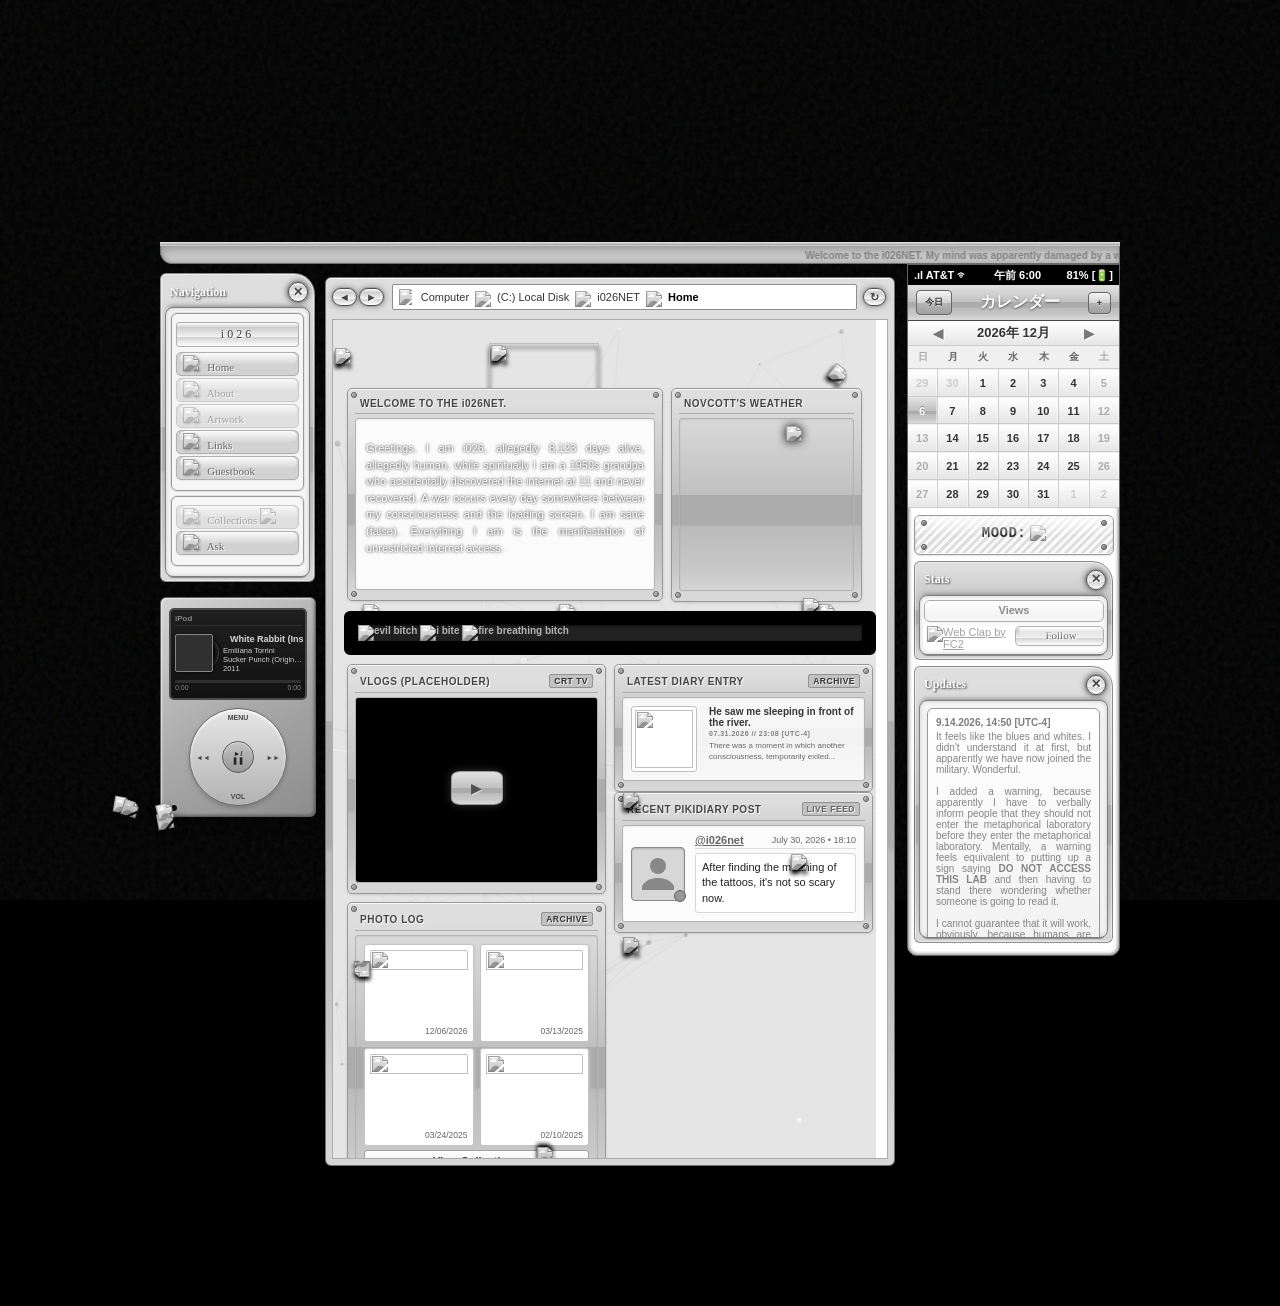
==== index.html @ 27178dc5 "Add files via upload" ====
<!DOCTYPE html>



<html lang="en">
 <head>
  <meta charset="utf-8"/>
  <meta content="width=device-width, initial-scale=1.0" name="viewport"/>
  <link href="./post-1028.css" rel="stylesheet"/>
  <link rel="shortcut icon" type="image/png" href="https://i026net.neocities.org/website/elements/post-1028-gear-i01.png">
  <script src="https://u.widget.st/ar.js">
  </script>
  <title>
   i026NET [V3]
  </title>
 </head>
 <body class="no-transition">

   
   
  <div class="main-container i026-command-center">
   <!-- BANNER -->
   <div class="banner-area war-room-banner">
    <div class="night-overlay-line suspicious-night-line">
    </div>

   </div>
   <!-- Marquee -->
   <div class="marquee-bar public-service-warning-tape">
    <marquee onmouseout="this.start();" onmouseover="this.stop();" scrollamount="8">
     Welcome to the i026NET. My mind was apparently damaged by a war, and this website is the unfortunate result. It contains mature content, among other things I cannot be bothered to explain. Proceed at your own discretion, and kindly refrain from running to your mama the moment you encounter something you find unpleasant.
    </marquee>
   </div>
   <div class="content-grid three-headed-layout">
    <!-- LEFT COLUMN -->
    <div class="left-col junk-drawer-column">
     <div class="interface-container cable-infested-control-bunker">
      <div class="cable-layer loose-electrical-wiring cable-top">
       <img alt="" src="https://i026net.neocities.org/website/elements/green_cable_i01.png"/>
      </div>
      <div class="cable-layer loose-electrical-wiring cable-top-i02">
       <img alt="" src="https://i026net.neocities.org/website/elements/green_cable_i02.png"/>
      </div>
      <div class="cable-layer loose-electrical-wiring cable-top-i03">
       <img alt="" src="https://i026net.neocities.org/website/elements/green_cable_i02.png"/>
      </div>
      <div class="cable-layer loose-electrical-wiring cable-top-i04">
       <img alt="" src="https://i026net.neocities.org/website/elements/green_cable_i01.png"/>
      </div>
      <div class="cable-layer loose-electrical-wiring cable-right">
       <img alt="" src="https://i026net.neocities.org/website/elements/green_cable_i01.png"/>
      </div>
      <div class="cable-layer loose-electrical-wiring cable-right-i02">
       <img alt="" src="https://i026net.neocities.org/website/elements/green_cable_i02.png"/>
      </div>
      <div class="cable-layer loose-electrical-wiring cable-right-i03">
       <img alt="" src="https://i026net.neocities.org/website/elements/green_cable_i02.png"/>
      </div>
      <div class="cable-layer loose-electrical-wiring cable-right-i04">
       <img alt="" src="https://i026net.neocities.org/website/elements/green_cable_i01.png"/>
      </div>
      <div class="cable-layer loose-electrical-wiring cable-right-i05">
       <img alt="" src="https://i026net.neocities.org/website/elements/green_cable_i04.png"/>
      </div>
      <div class="cable-layer loose-electrical-wiring cable-bottom">
       <img alt="" src="https://i026net.neocities.org/website/elements/green_cable_i03.png"/>
      </div>

      <div class="window navigation-control-window">
       <div class="title-box window-chrome-titlebar">
        <div class="title window-chrome-text">
         Navigation
        </div>
       </div>
       <div class="nav-panel navigation-guts">
        <div class="panel-body navigation-inner-guts">
         <div class="nav-border navigation-category-box" style="border: 1px #9a9a9a solid;padding: 8px 4px 8px 4px;border-radius: 6px;margin-bottom: 5px;box-shadow: 0 0 0px 1px #9e9e9e3d;">
          <div class="sub-nav-titles navigation-category-name">
           <p style="margin: 0px">
            i026
           </p>
          </div>
          <a class="nav-btn navigation-do-not-touch-button" href="./index.html" target="_top" data-hover-sound="https://files.catbox.moe/2e0w42.wav" data-sound="https://files.catbox.moe/5j394g.wav">
           <img draggable="false" height="auto" src="https://i026net.neocities.org/website/icons/web_icons/home_blue_i02.png" style="filter: drop-shadow(1px 1px 1px rgba(0, 0, 0, 0.3)) grayscale(100%);" width="13"/>
           &numsp;Home
          </a>
          <a class="nav-btn navigation-do-not-touch-button" href="https://premurder.neocities.org/process" style="cursor: no-drop; opacity: 60%;" target="main-frame" data-hover-sound="https://files.catbox.moe/2e0w42.wav" data-sound="https://files.catbox.moe/be44lb.wav">
           <img draggable="false" height="auto" src="https://premurder.neocities.org/website/icons/web_icons/exclamation.png" style="filter: drop-shadow(1px 1px 1px rgba(0, 0, 0, 0.3)) grayscale(100%);" width="13"/>
           &numsp;About
          </a>
          <a class="nav-btn navigation-do-not-touch-button" href="https://premurder.neocities.org/process" style="cursor: no-drop; opacity: 60%;" target="main-frame" data-hover-sound="https://files.catbox.moe/2e0w42.wav" data-sound="https://files.catbox.moe/be44lb.wav">
           <img draggable="false" height="auto" src="https://premurder.neocities.org/website/icons/web_icons/paint.png" style="filter: drop-shadow(1px 1px 1px rgba(0, 0, 0, 0.3)) grayscale(100%);" width="13"/>
           &numsp;Artwork
          </a>
          <a class="nav-btn navigation-do-not-touch-button" href="https://premurder.neocities.org/links" target="main-frame" data-hover-sound="https://files.catbox.moe/2e0w42.wav" data-sound="https://files.catbox.moe/5j394g.wav">
           <img draggable="false" height="auto" src="https://i026net.neocities.org/website/icons/web_icons/link.png" style="filter: drop-shadow(1px 1px 1px rgba(0, 0, 0, 0.3)) grayscale(100%);" width="13"/>
           &numsp;Links
          </a>
          <a class="nav-btn navigation-do-not-touch-button" href="https://i026net.atabook.org" target="main-frame" data-hover-sound="https://files.catbox.moe/2e0w42.wav" data-sound="https://files.catbox.moe/5j394g.wav">
           <img draggable="false" height="auto" src="https://i026net.neocities.org/website/icons/web_icons/chat_room_i02.png" style="filter: drop-shadow(1px 1px 1px rgba(0, 0, 0, 0.3)) grayscale(100%);" width="13"/>
           &numsp;Guestbook
          </a>
         </div>
         <div class="nav-border navigation-category-box" style="border: 1px #9a9a9a solid;padding: 8px 4px 8px 4px;border-radius: 6px;margin-bottom: 5px;box-shadow: 0 0 0px 1px #9e9e9e3d;">
        
          <a class="nav-btn navigation-do-not-touch-button" href="https://i026net.neocities.org/process" style="cursor: no-drop; opacity: 60%;" target="main-frame" data-hover-sound="https://files.catbox.moe/2e0w42.wav" data-sound="https://files.catbox.moe/be44lb.wav">
           <img draggable="false" height="auto" src="https://i026net.neocities.org/website/icons/web_icons/computer_with_tower.png" style="filter: drop-shadow(1px 1px 1px rgba(0, 0, 0, 0.3)) grayscale(100%);" width="13"/>
           &numsp;Collections
           <img draggable="false" height="auto" src="https://i026net.neocities.org/website/elements/new.gif" style="filter: grayscale(100%);" width="20"/>
          </a>
          <a class="nav-btn navigation-do-not-touch-button" href="https://vld.atabook.org" target="main-frame" data-hover-sound="https://files.catbox.moe/2e0w42.wav" data-sound="https://files.catbox.moe/5j394g.wav">
           <img draggable="false" height="auto" src="https://i026net.neocities.org/website/icons/web_icons/help.png" style="filter: drop-shadow(1px 1px 1px rgba(0, 0, 0, 0.3)) grayscale(100%);" width="13"/>
           &numsp;Ask
          </a>
         </div>

        </div>
       </div>
      </div>
     </div>
     <div class="ipod-container pocket-music-brick">
      <div class="ipod-screen tiny-music-screen">
       <div class="screen-header music-screen-topbar">
        <span>
         iPod
        </span>
        <span class="battery-icon fake-battery-symbol">
         
        </span>
       </div>
       <div class="screen-view music-screen-view" id="ipod-now-playing">
        <div class="now-playing-content currently-being-played-chaos">
         <div class="album-vinyl-wrapper record-and-cover-contraption">
          <a href="#" id="ipod-stream-link" rel="noopener" target="_blank" title="Stream Track">
           <div class="vinyl-disc spinning-black-plastic" id="vinyl-disc">
            <div class="vinyl-label record-label-face" id="vinyl-label">
            </div>
           </div>
          </a>
          <div class="album-cover album-art-rectangle" id="album-cover">
          </div>
         </div>
         <div class="track-info song-identification-nonsense">
          <marquee behavior="scroll" class="track-title-marquee song-title-scroller" direction="left" id="ipod-title-marquee" scrollamount="2">
           <span class="track-title song-title-text" id="ipod-title" title="Track Title">
            Loading...
           </span>
          </marquee>
          <div class="track-artist song-artist-text" id="ipod-artist" title="Artist">
           ---
          </div>
          <div class="track-album song-album-text" id="ipod-album" title="Album">
           ---
          </div>
          <div class="track-date song-release-year" id="ipod-date" title="Release Date">
           ---
          </div>
         </div>
        </div>
        <div class="progress-bar-bg song-progress-trench" id="progress-container">
         <div class="progress-fill song-progress-goo" id="progress-fill">
         </div>
        </div>
        <div class="time-display song-time-numbers">
         <span id="curr-time">
          0:00
         </span>
         <span id="dur-time">
          0:00
         </span>
        </div>
       </div>
       <div class="screen-view music-screen-view hidden" id="ipod-menu">
        <div class="menu-title music-menu-heading">
         -- MUSIC --
        </div>
        <ul class="menu-list music-menu-list" id="ipod-playlist-ul">
        </ul>
       </div>
      </div>
      <div class="click-wheel tiny-plastic-wheel">
       <button class="wheel-btn tiny-plastic-wheel-button top-menu" id="btn-menu">
        MENU
       </button>
       <button class="wheel-btn tiny-plastic-wheel-button left-prev" id="btn-prev">
        ◄◄
       </button>
       <button class="wheel-btn tiny-plastic-wheel-button right-next" id="btn-next">
        ►►
       </button>
       <button class="wheel-btn tiny-plastic-wheel-button bottom-vol" id="btn-vol">
        VOL
       </button>
       <button class="center-button tiny-plastic-wheel-center" id="btn-play">
        ►/❚❚
       </button>
      </div>
      <audio id="ipod-audio-engine" preload="auto">
      </audio>
      <div class="keychain-hole keychain-attachment-hole">
       <div class="keychain-chain keychain-ridiculous-chain">
        <div class="charm first-random-charm">
         <img src="https://files.catbox.moe/gsix7v.png"/>
        </div>
        <div class="charm-i02 second-random-charm">
         <img src="https://files.catbox.moe/kmuumo.png"/>
        </div>
        <div class="charm-i03 third-random-charm">
         <img src="https://files.catbox.moe/3a20lf.png"/>
        </div>
        <div class="charm-i04 fourth-random-charm">
         <img src="https://files.catbox.moe/rp96k3.png"/>
        </div>
       </div>
      </div>
     </div>
    </div>
    <div class="center-col the-actual-website-column">
     <div class="win7-window-box suspicious-windows-box">
      <div class="win7-address-bar fake-file-explorer-bar">
       <button class="win7-nav-btn fake-file-explorer-button back-btn go-back-you-coward" title="Back">
        ◄
       </button>
       <button class="win7-nav-btn fake-file-explorer-button forward-btn go-forward-if-possible" disabled="" title="Forward">
        ►
       </button>
       <div class="breadcrumb-container fake-computer-path">
        <img class="drive-icon fake-hard-drive-icon" src="https://i026net.neocities.org/website/icons/web_icons/imacg5.png"/>
        <span class="crumb fake-folder-name">
         Computer
        </span>
        <span class="separator fake-folder-separator">
         <img src="https://i026net.neocities.org/website/icons/web_icons/grey_mplayerx.png" style="margin-top: 5px;" width="10"/>
        </span>
        <span class="crumb fake-folder-name">
         (C:) Local Disk
        </span>
        <span class="separator fake-folder-separator">
         <img src="https://i026net.neocities.org/website/icons/web_icons/grey_mplayerx.png" style="margin-top: 5px;" width="10"/>
        </span>
        <span class="crumb fake-folder-name">
         i026NET
        </span>
        <span class="separator fake-folder-separator">
         <img src="https://i026net.neocities.org/website/icons/web_icons/grey_mplayerx.png" style="margin-top: 5px;" width="10"/>
        </span>
        <span class="crumb fake-folder-name active-crumb current-fake-folder" id="current-page-crumb">
         Home
        </span>
       </div>
       <button class="win7-nav-btn fake-file-explorer-button refresh-btn hit-refresh-and-pray" onclick="location.reload()" title="Refresh">
        &orarr;
       </button>
      </div>
      <iframe id="main-frame" class="center-frame portal-iframe" name="main-frame" title="i026NET home" loading="eager">
       <p>Your browser could not load the home page. <a href="./index.html" target="_top">Open the combined home page</a>.</p>
      </iframe>
     </div>

    </div>
    <!-- RIGHT COLUMN -->
    <div class="right-col surveillance-column" style="margin-left: 12px;">
     <div class="device-container fake-phone-shell">
      <div class="status-bar fake-phone-status-bar">
       <span>
        .&inodot;l AT&amp;T ᯤ
       </span>
       <span id="clock-display">
        --:--
       </span>
       <span>
        81% [🔋]
       </span>
      </div>
      <div class="cal-nav-bar calendar-control-strip">
       <button class="cal-nav-btn calendar-control-button" onclick="goToToday()">
        今日
       </button>
       <div class="cal-nav-title calendar-title">
        カレンダー
       </div>
       <button class="cal-nav-btn calendar-control-button" onclick="showBubble('機能追加', 'カレンダーにイベント表示機能が追加されました。')">
        +
       </button>
      </div>
      <div class="calendar-body calendar-guts">
       <div class="month-selector calendar-month-selector">
        <div class="arrow-btn calendar-arrow-button" onclick="changeMonth(-1)">
         ◀
        </div>
        <span id="month-year-label">
         ----年 --月
        </span>
        <div class="arrow-btn calendar-arrow-button" onclick="changeMonth(1)">
         ▶
        </div>
       </div>
       <div class="day-headers calendar-day-headings">
        <div class="day-header calendar-day-heading">
         日
        </div>
        <div class="day-header calendar-day-heading">
         月
        </div>
        <div class="day-header calendar-day-heading">
         火
        </div>
        <div class="day-header calendar-day-heading">
         水
        </div>
        <div class="day-header calendar-day-heading">
         木
        </div>
        <div class="day-header calendar-day-heading">
         金
        </div>
        <div class="day-header calendar-day-heading">
         土
        </div>
       </div>
       <div class="calendar-grid calendar-date-grid" id="calendar-grid">
       </div>
      </div>
      <div id="event-bubble">
       <div class="bubble-header calendar-popover-header">
        <span id="bubble-tag">
         イベント
        </span>
        <span class="close-bubble calendar-popover-close" onclick="hideBubble()">
         &times;
        </span>
       </div>
       <div class="bubble-content calendar-popover-message" id="bubble-body">
        メッセージがここに入ります。
       </div>
      </div>
     </div>
     <div class="other-boxes miscellaneous-side-junk" style="padding: 6px">
      <div class="imood-box mood-machine">
       <div class="screw mood-machine-screw screw-tl mood-screw-top-left">
       </div>
       <div class="screw mood-machine-screw screw-tr mood-screw-top-right">
       </div>
       <div class="screw mood-machine-screw screw-bl mood-screw-bottom-left">
       </div>
       <div class="screw mood-machine-screw screw-br mood-screw-bottom-right">
       </div>
       <span style="font-size: 14px; position: relative; display: flex; justify-content: center; text-align: center; gap: 4px">
        MOOD:
        <a href="https://www.imood.com/users/premurder">
         <img border="0" src="https://moods.imood.com/display/uname-i026/trans-1/imood.gif"/>
        </a>
       </span>
      </div>

      <div class="content-layer nested-content-wrapping-paper">
       <div class="window-i02 secondary-control-window">
        <div class="title-box window-chrome-titlebar">
         <div class="title window-chrome-text">
          Stats
         </div>
        </div>
        <div class="panel secondary-window-guts">
         <div class="stats-grid site-stat-grid" style="grid-template-columns: 180px 0px;">
          <div class="stats-box site-stat-box">
           <div class="label site-stat-label">
            Views
           </div>
           <div class="value site-stat-value">
            <ws-widget iid="5234" style="position: relative; left: -59px;" type="hc">
            </ws-widget>
           </div>
          </div>
         </div>
         <div class="stats-grid site-stat-grid">
          <a href="//clap.fc2.com/post/i026net/?url=https%3A%2F%2Fi026.net" rel="noopener noreferrer" target="_blank">
           <img alt="Web Clap by FC2" src="//clap.fc2.com/images/button/white/i026net?url=https%3A%2F%2Fi026.net&amp;lang=en" style="margin-left: 3px; width: 85px; image-rendering: pixelated;"/>
          </a>
          <a class="action-btn site-action-button" href="https://neocities.org/site/i026net">
           Follow
          </a>
         </div>
        </div>
       </div>
      </div>
      <div class="window-i02 secondary-control-window">
       <div class="title-box window-chrome-titlebar">
        <div class="title window-chrome-text">
         Updates
        </div>
       </div>
       <div class="panel-i01 updates-window-guts">
        <div class="content-layer nested-content-wrapping-paper">
         <div class="updates-container site-update-scrollbox">

          <div class="update-entry site-update-entry">
           <span class="update-date site-update-date">
            9.14.2026, 14:50 [UTC-4]
           </span>
           It feels like the blues and whites. I didn't understand it at first, but apparently we have now joined the military. Wonderful.<br><br>
           I added a warning, because apparently I have to verbally inform people that they should not enter the metaphorical laboratory before they enter the metaphorical laboratory. Mentally, a warning feels equivalent to putting up a sign saying <b>DO NOT ACCESS THIS LAB</b> and then having to stand there wondering whether someone is going to read it.<br><br>
           I cannot guarantee that it will work, obviously, because humans are notoriously committed to natural selection. If presented with a clearly stated warning, some people will immediately demonstrate why the warning was necessary.<br><br>
           And apparently we are now selecting for the hereditary transmission of damaged brain neurons. Excellent. Let us ensure the next generations inherit not only our genetics, but also our collective inability to read a fucking warning.

          </div>
           
          <div class="update-entry site-update-entry">
           <span class="update-date site-update-date">
            9.12.2026, 14:55 [UTC-4]
           </span>
           I've launched my personal beef page, the <a href="https://i026net.neocities.org/media_log" target="main-frame" style="color: #848484;">media log</a>. Finishing it felt like an eternity, it took me about 3 months to finish it because how tedious it was. Check it out.
          </div>
           
          <div class="update-entry site-update-entry">
           <span class="update-date site-update-date">
            9.2.2026, 13:47 [UTC-4]
           </span>
           First update of the decade, despite the fact that there have already been updates, which makes this statement technically stupid.<br><br>
           i026NET V3, assuming V3 is even the correct way to describe whatever this increasingly sentient pile of code has become. There have been demos, prototypes, revisions, accidents, archaeological findings, and at least 3 different timelines where I considered deleting the entire thing and becoming a farmer, but V3 sounds official enough.<br><br>
           We have entered the war. We are under attack. Reality has apparently declared a personal grievance against us, so stop sitting there eating your toenails like a cognitively fermented goblin. It will not save you. You are not protected. Your HTML does not have a military exemption.<br><br>
           You will be bombed by a powerful machine called the universe.
          </div>
         </div>
        </div>
       </div>
      </div>
     </div>
    </div>
   </div>
  </div>


<script>
    let currentViewDate = new Date();
    
    const events = {
        "2026-04-24": "Happy birthday. I guess.",
        "2026-06-03": "POST-1028: 開戦だ。"
    };

    function updateStatusClock() {
        const clockEl = document.getElementById('clock-display');
        if (!clockEl) return;
        const now = new Date();
        let h = now.getHours();
        const m = String(now.getMinutes()).padStart(2, '0');
        const ampm = h >= 12 ? '午後' : '午前';
        h = h % 12 || 12;
        clockEl.textContent = `${ampm} ${h}:${m}`;
    }

    function showBubble(title, message) {
        const bubble = document.getElementById('event-bubble');
        const tag = document.getElementById('bubble-tag');
        const body = document.getElementById('bubble-body');
        if (!bubble || !tag || !body) return;
        tag.textContent = title;
        body.textContent = message;
        bubble.style.display = 'block';
    }

    function hideBubble() {
        const bubble = document.getElementById('event-bubble');
        if (bubble) bubble.style.display = 'none';
    }

    function goToToday() {
        currentViewDate = new Date();
        hideBubble();
        renderCalendar();
    }

    function changeMonth(offset) {
        currentViewDate = new Date(currentViewDate.getFullYear(), currentViewDate.getMonth() + offset, 1);
        hideBubble();
        renderCalendar();
    }

    function renderCalendar() {
        const year = currentViewDate.getFullYear();
        const month = currentViewDate.getMonth();
        
        const firstDayOfMonth = new Date(year, month, 1).getDay();
        const daysInMonth = new Date(year, month + 1, 0).getDate();
        const prevMonthDays = new Date(year, month, 0).getDate();

        const grid = document.getElementById('calendar-grid');
        const label = document.getElementById('month-year-label');
        if (!grid || !label) return;
        
        label.textContent = `${year}年 ${month + 1}月`;
        grid.innerHTML = '';

        const realToday = new Date();

        for (let i = firstDayOfMonth - 1; i >= 0; i--) {
            const cell = document.createElement('div');
            cell.className = 'day-cell';
            cell.textContent = prevMonthDays - i;
            grid.appendChild(cell);
        }

        for (let i = 1; i <= daysInMonth; i++) {
            const cell = document.createElement('div');
            cell.className = 'day-cell current-month';
            
            const dateKey = `${year}-${String(month + 1).padStart(2, '0')}-${String(i).padStart(2, '0')}`;
            
            if (realToday.getFullYear() === year && realToday.getMonth() === month && i === realToday.getDate()) {
                cell.classList.add('today');
            }

            if (events[dateKey]) {
                cell.classList.add('has-event');
                cell.onclick = () => showBubble(`${month + 1}月${i}日の予定`, events[dateKey]);
            } else {
                cell.onclick = () => hideBubble();
            }

            cell.textContent = i;
            grid.appendChild(cell);
        }

        const currentTotal = grid.children.length;
        const rowsNeeded = Math.ceil(currentTotal / 7);
        const totalCells = rowsNeeded * 7;
        const remaining = totalCells - currentTotal;
        
        for (let i = 1; i <= remaining; i++) {
            const cell = document.createElement('div');
            cell.className = 'day-cell';
            cell.textContent = i;
            grid.appendChild(cell);
        }
    }

    setInterval(updateStatusClock, 1000);
    updateStatusClock();
    renderCalendar();
</script>

  <script>
    const siteLastUpdatedAt = "2026-05-03T13:30:00";

    function formatRelativeAge(dateString) {
        const now = new Date();
        const past = new Date(dateString);
        const diffInSeconds = Math.floor((now - past) / 1000);

        if (diffInSeconds < 60) return "just now";
        
        const minutes = Math.floor(diffInSeconds / 60);
        if (minutes < 60) return minutes + "m ago";
        
        const hours = Math.floor(minutes / 60);
        if (hours < 24) return hours + "h ago";
        
        const days = Math.floor(hours / 24);
        return days + "d ago";
    }

    function refreshUpdateAge() {
        const display = document.getElementById('updated-display');
        if (!display) return;
        display.innerText = formatRelativeAge(siteLastUpdatedAt);
    }

    if (document.getElementById('updated-display')) {
        refreshUpdateAge();
        setInterval(refreshUpdateAge, 30000);
    }
  </script>
  <script>
document.addEventListener('DOMContentLoaded', () => {
    const daytimeTracks = [
        {
            title: "White Rabbit (Instrumental)",
            artist: "Emilíana Torrini",
            album: "Sucker Punch (Original Motion Picture Soundtrack)",
            date: "2011",
            cover: "https://i026net.neocities.org/website/music/sp.png",
            url: "https://files.catbox.moe/7wha8p.mp3",
            spotifyUrl: "https://open.spotify.com/track/15rQdS4c80guV3B0s8THJL"
        },
        {
            title: "Tequila Coma (Instrumental)",
            artist: "Yeule",
            album: "Evangelic Girl Is A Gun",
            date: "2025",
            cover: "https://i026net.neocities.org/website/music/egiag.png",
            url: "https://files.catbox.moe/x6bpfe.mp3",
            spotifyUrl: "https://open.spotify.com/album/0YYPOxN7WrWD3ygAP5KB50"
        },
        {
            title: "1967 (Instrumental)",
            artist: "Yeule",
            album: "Evangelic Girl Is A Gun",
            date: "2025",
            cover: "https://i026net.neocities.org/website/music/egiag.png",
            url: "https://files.catbox.moe/xuarc2.mp3",
            spotifyUrl: "https://open.spotify.com/track/3uzjBwojjxmH5XLqlsgLmU"
        },
        {
            title: "White Rabbit",
            artist: "Jefferson Airplane",
            album: "Surrealistic Pillow",
            date: "1967",
            cover: "https://i026net.neocities.org/website/music/srltpl.png",
            url: "https://files.catbox.moe/f3wt2q.mp3",
            spotifyUrl: "https://open.spotify.com/track/4vpeKl0vMGdAXpZiQB2Dtd"
        },
        {
            title: "Tomorrow Never Knows",
            artist: "Our Lady Peace",
            album: "The Craft",
            date: "1996",
            cover: "https://i026net.neocities.org/website/music/tc.jpg",
            url: "https://files.catbox.moe/9tsrjs.mp3",
            spotifyUrl: "https://open.spotify.com/track/3sXlAoFwsDFT589ecKjPAv"
        },
        {
            title: "Strawberry Fields Forever [2015 Mix]",
            artist: "The Beatles",
            album: "Strawberry Fields Forever",
            date: "1967",
            cover: "https://i026net.neocities.org/website/music/sff.png",
            url: "https://files.catbox.moe/ojtj5y.mp3",
            spotifyUrl: "https://open.spotify.com/track/4JaTNsbucUxF3FtKqt3IY3"
        },
        {
            title: "Perfectly Alone (softer version)",
            artist: "K.Flay",
            album: "I'm Making Friends With The Silence",
            date: "2024",
            cover: "https://i026net.neocities.org/website/music/imfwts.png",
            url: "https://files.catbox.moe/9lrtjg.mp3",
            spotifyUrl: "https://open.spotify.com/track/2ANRBO8ec2z4m6D9GhTT9N"
        },
        {
            title: "The Bug Collector",
            artist: "Yeule",
            album: "Nuclear War Post X",
            date: "2021",
            cover: "https://i026net.neocities.org/website/music/nwpx.png",
            url: "https://files.catbox.moe/b0dinr.mp3",
            spotifyUrl: "https://soundcloud.com/yeule/the-bug-collector-hayley-heynderickx-cover?in=yeule/sets/nuclear-war-post-x"
        },
        {
            title: "Vagabond",
            artist: "070 Shake",
            album: "Petrichor",
            date: "2024",
            cover: "https://i026net.neocities.org/website/music/p.png",
            url: "https://files.catbox.moe/xe4ym5.mp3",
            spotifyUrl: "https://open.spotify.com/track/2soAYfuES5KYsYaBXc1Y9T"
        },
        {
            title: "The Mechanic",
            artist: "Kinlaw",
            album: "The Tipping Scale",
            date: "2021",
            cover: "https://i026net.neocities.org/website/music/tts.png",
            url: "https://files.catbox.moe/xpifle.mp3",
            spotifyUrl: "https://open.spotify.com/track/1NYyASrXAnrt2vClDHwI4u"
        },
        {
            title: "Someone2Me",
            artist: "Softcult",
            album: "See You In The Dark",
            date: "2022",
            cover: "https://i026net.neocities.org/website/music/s2m.png",
            url: "https://files.catbox.moe/1z3uu1.mp3",
            spotifyUrl: "https://open.spotify.com/track/3cPIiiz4XKW8J8tXz1VhoP"
        },
        {
            title: "DOGTOOTH",
            artist: "Tyler, The Creator",
            album: "CALL ME IF YOU GET LOST: The Estate Sale",
            date: "2023",
            cover: "https://i026net.neocities.org/website/music/cmiygl-tes.png",
            url: "https://files.catbox.moe/o18jvt.mp3",
            spotifyUrl: "https://open.spotify.com/track/6OfOzTitafSnsaunQLuNFw"
        }
    ];

    const nighttimeTracks = [
        {
            title: "Classic Mall Theme",
            artist: "Sony London Studio",
            album: "PlayStation Home",
            date: "2008",
            cover: "https://i026net.neocities.org/website/music/psh.png",
            url: "https://files.catbox.moe/8pawl5.mp3",
            spotifyUrl: "https://open.spotify.com"
        }
    ];

    function safeGetStorage(key) {
        try {
            return localStorage.getItem(key);
        } catch (e) {
            return null;
        }
    }

    let activeTrackIndex = 0;
    let musicMenuOpen = false;
    let musicPermissionGranted = false;

    let audio = document.getElementById('ipod-audio-engine');
    if (!audio) {
        audio = new Audio();
        audio.id = 'ipod-audio-engine';
        document.body.appendChild(audio);
    }

    const titleEl = document.getElementById('ipod-title');
    const artistEl = document.getElementById('ipod-artist');
    const albumEl = document.getElementById('ipod-album');
    const dateEl = document.getElementById('ipod-date');
    const coverEl = document.getElementById('album-cover');
    const labelEl = document.getElementById('vinyl-label');
    const streamLinkEl = document.getElementById('ipod-stream-link');
    const vinylDisc = document.getElementById('vinyl-disc');

    const nowPlayingView = document.getElementById('ipod-now-playing');
    const menuView = document.getElementById('ipod-menu');
    const playlistUl = document.getElementById('ipod-playlist-ul');
    const progressFill = document.getElementById('progress-fill');
    const progressContainer = document.getElementById('progress-container') || progressFill?.parentElement;
    
    const currTimeEl = document.getElementById('curr-time');
    const durTimeEl = document.getElementById('dur-time');

    function isMusicAllowed() {
        return musicPermissionGranted || safeGetStorage('i026-music-enabled') === 'true';
    }

    function getCurrentTracklist() {
        return document.body.classList.contains('night-mode') ? nighttimeTracks : daytimeTracks;
    }

    function formatAudioTime(secs) {
        if (isNaN(secs) || !isFinite(secs)) return "0:00";
        const mins = Math.floor(secs / 60);
        const remainingSecs = Math.floor(secs % 60);
        return `${mins}:${remainingSecs < 10 ? '0' : ''}${remainingSecs}`;
    }

    function loadAudioTrack(index, autoplay = false) {
        if (!audio) return;

        const playlist = getCurrentTracklist();
        if (!playlist || playlist.length === 0) return;

        activeTrackIndex = ((index % playlist.length) + playlist.length) % playlist.length;
        const track = playlist[activeTrackIndex];

        audio.pause();
        audio.src = track.url;
        audio.load();

        if (progressFill) progressFill.style.width = '0%';
        if (currTimeEl) currTimeEl.textContent = '0:00';
        if (durTimeEl) durTimeEl.textContent = '0:00';

        if (titleEl) {
            titleEl.textContent = track.title;
            titleEl.title = `Title: ${track.title}`;
        }
        if (artistEl) {
            artistEl.textContent = track.artist;
            artistEl.title = `Artist: ${track.artist}`;
        }
        if (albumEl) {
            const albumName = track.album || "Single";
            albumEl.textContent = albumName;
            albumEl.title = `Album: ${albumName}`;
        }
        if (dateEl) {
            const releaseDate = track.date || "";
            dateEl.textContent = releaseDate;
            dateEl.title = `Release: ${releaseDate}`;
        }

        if (coverEl) coverEl.style.backgroundImage = `url('${track.cover}')`;
        if (labelEl) labelEl.style.backgroundImage = `url('${track.cover}')`;
        if (streamLinkEl) streamLinkEl.href = track.spotifyUrl;

        drawMusicMenu();

        if (autoplay && isMusicAllowed()) {
            tryToAutoplay();
        }
    }

    function toggleAudioPlayback() {
        if (!audio) return;
        if (audio.paused) {
            musicPermissionGranted = true;
            audio.play().catch(err => console.log(err));
        } else {
            audio.pause();
        }
    }

    function drawMusicMenu() {
        if (!playlistUl) return;
        const playlist = getCurrentTracklist();
        playlistUl.innerHTML = '';

        playlist.forEach((track, i) => {
            const li = document.createElement('li');
            li.textContent = `${i + 1}. ${track.title}`;
            li.title = `${track.title} - ${track.artist}`;
            if (i === activeTrackIndex) li.classList.add('active');

            li.addEventListener('click', () => {
                musicPermissionGranted = true;
                loadAudioTrack(i, true);
                setMusicMenu(false);
            });

            playlistUl.appendChild(li);
        });
    }

    function setMusicMenu(show) {
        if (!nowPlayingView || !menuView) return;
        
        musicMenuOpen = show !== undefined ? show : !musicMenuOpen;
        
        if (musicMenuOpen) {
            nowPlayingView.classList.add('hidden');
            menuView.classList.remove('hidden');
            drawMusicMenu();
        } else {
            menuView.classList.add('hidden');
            nowPlayingView.classList.remove('hidden');
        }
    }

    function handleMusicCenterButton() {
        if (musicMenuOpen) {
            musicPermissionGranted = true;
            loadAudioTrack(activeTrackIndex, true);
            setMusicMenu(false);
        } else {
            toggleAudioPlayback();
        }
    }

    function tryToAutoplay() {
        if (!audio) return;

        const playPromise = audio.play();

        if (playPromise !== undefined) {
            playPromise.catch(() => {
                console.log("Autoplay blocked. Listening for user interaction...");

                const unlockAudio = () => {
                    if (isMusicAllowed()) {
                        audio.play().catch(e => console.log("Play error:", e));
                    }

                    document.removeEventListener('click', unlockAudio);
                    document.removeEventListener('keydown', unlockAudio);
                    document.removeEventListener('touchstart', unlockAudio);
                };

                document.addEventListener('click', unlockAudio);
                document.addEventListener('keydown', unlockAudio);
                document.addEventListener('touchstart', unlockAudio);
            });
        }
    }

    document.getElementById('btn-play')?.addEventListener('click', handleMusicCenterButton);
    document.getElementById('btn-menu')?.addEventListener('click', () => setMusicMenu());
    
    document.getElementById('btn-prev')?.addEventListener('click', () => {
        const shouldPlay = !audio.paused || isMusicAllowed();
        if (shouldPlay) musicPermissionGranted = true;
        loadAudioTrack(activeTrackIndex - 1, shouldPlay);
        if (musicMenuOpen) drawMusicMenu();
    });

    document.getElementById('btn-next')?.addEventListener('click', () => {
        const shouldPlay = !audio.paused || isMusicAllowed();
        if (shouldPlay) musicPermissionGranted = true;
        loadAudioTrack(activeTrackIndex + 1, shouldPlay);
        if (musicMenuOpen) drawMusicMenu();
    });

    document.getElementById('btn-vol')?.addEventListener('click', () => {
        if (!audio) return;
        audio.muted = !audio.muted;
        const volBtn = document.getElementById('btn-vol');
        if (volBtn) volBtn.style.opacity = audio.muted ? '0.4' : '1.0';
    });

    if (progressContainer) {
        progressContainer.style.cursor = 'pointer';
        progressContainer.addEventListener('click', (e) => {
            if (!audio.duration || isNaN(audio.duration)) return;
            
            const rect = progressContainer.getBoundingClientRect();
            const clickX = e.clientX - rect.left;
            const width = rect.width;
            if (!width) return;
            
            const newTime = (clickX / width) * audio.duration;
            audio.currentTime = Math.max(0, Math.min(newTime, audio.duration));
        });
    }

    if (audio) {
        audio.addEventListener('play', () => {
            musicPermissionGranted = true;
            vinylDisc?.classList.add('is-playing');
        });
        audio.addEventListener('pause', () => vinylDisc?.classList.remove('is-playing'));

        audio.addEventListener('loadedmetadata', () => {
            if (audio.duration && !isNaN(audio.duration) && durTimeEl) {
                durTimeEl.textContent = formatAudioTime(audio.duration);
            }
        });

        audio.addEventListener('timeupdate', () => {
            if (audio.duration && !isNaN(audio.duration)) {
                const pct = (audio.currentTime / audio.duration) * 100;
                if (progressFill) progressFill.style.width = `${pct}%`;
                if (currTimeEl) currTimeEl.textContent = formatAudioTime(audio.currentTime);
                if (durTimeEl) durTimeEl.textContent = formatAudioTime(audio.duration);
            }
        });

        audio.addEventListener('ended', () => loadAudioTrack(activeTrackIndex + 1, true));
    }

    let wasNightMode = document.body.classList.contains('night-mode');
    const observer = new MutationObserver(() => {
        const isNightMode = document.body.classList.contains('night-mode');
        if (isNightMode !== wasNightMode) {
            wasNightMode = isNightMode;
            loadAudioTrack(0, !audio.paused);
        }
    });
    observer.observe(document.body, { attributes: true, attributeFilter: ['class'] });

    const warningDismissed = safeGetStorage('i026-warning-dismissed') === 'true' || navigator.userAgent.includes("Screenjesus");
    loadAudioTrack(0, warningDismissed && isMusicAllowed());
});
  </script>
  <script>
document.addEventListener('DOMContentLoaded', () => {
    const backBtn = document.querySelector('.win7-address-bar .back-btn');
    const forwardBtn = document.querySelector('.win7-address-bar .forward-btn');
    const iframe = document.querySelector('iframe[name="main-frame"]');
    const crumbText = document.getElementById('current-page-crumb');
    const navLinks = document.querySelectorAll('.nav-border a.nav-btn');

    navLinks.forEach(link => {
        link.addEventListener('click', () => {
            navLinks.forEach(l => l.classList.remove('active'));
            link.classList.add('active');

            const pageName = link.textContent.trim();
            if (crumbText && pageName) {
                crumbText.textContent = pageName;
            }
        });
    });

    if (backBtn && iframe) {
        backBtn.addEventListener('click', () => {
            try {
                iframe.contentWindow.history.back();
            } catch (e) {
                window.history.back();
            }
        });
    }

    if (forwardBtn && iframe) {
        forwardBtn.disabled = false; 
        forwardBtn.addEventListener('click', () => {
            try {
                iframe.contentWindow.history.forward();
            } catch (e) {
                window.history.forward();
            }
        });
    }

    if (iframe && crumbText) {
        iframe.addEventListener('load', () => {
            try {
                const frameUrl = iframe.contentWindow.location.href;
                if (frameUrl === "about:srcdoc" || frameUrl === "about:blank") {
                    crumbText.textContent = "Home";
                    return;
                }
                const path = iframe.contentWindow.location.pathname;
                let pageName = path.split('/').pop().replace(/_/g, ' ').replace('.html', '');
                
                if (pageName && pageName !== 'about:blank') {
                    pageName = pageName.charAt(0).toUpperCase() + pageName.slice(1);
                    crumbText.textContent = pageName;
                }
            } catch (e) {

            }
        });
    }
});
  </script>
  <script>
function refreshLastSeen() {
    const displayElement = document.getElementById("last-online");
    if (!displayElement) return;

    const lastActivityAt = new Date("2026-09-14T14:55:00"); 
    const now = new Date();
    const diffInSeconds = Math.floor((now - lastActivityAt) / 1000);

    if (diffInSeconds < 0) {
      displayElement.innerText = "Just now";
      return;
    }

    const minutes = Math.floor(diffInSeconds / 60);
    const hours = Math.floor(minutes / 60);
    const days = Math.floor(hours / 24);

    if (diffInSeconds < 60) {
      displayElement.innerText = "Just now";
    } else if (minutes < 60) {
      displayElement.innerText = `${minutes} minute${minutes > 1 ? 's' : ''} ago`;
    } else if (hours < 24) {
      displayElement.innerText = `${hours} hour${hours > 1 ? 's' : ''} ago`;
    } else {
      displayElement.innerText = `${days} day${days > 1 ? 's' : ''} ago`;
    }
  }

  refreshLastSeen();
  setInterval(refreshLastSeen, 60000);
  </script>
  <script>
document.addEventListener('DOMContentLoaded', () => {
    if (
        !document.getElementById('cpu-chart') &&
        !document.getElementById('ram-chart') &&
        !document.getElementById('net-chart') &&
        !document.getElementById('cpu-val') &&
        !document.getElementById('ram-val') &&
        !document.getElementById('net-val')
    ) {
        return;
    }

    const graphHistoryLength = 20;
    const cpuSamples = new Array(graphHistoryLength).fill(0);
    const ramSamples = new Array(graphHistoryLength).fill(0);
    const networkSamples = new Array(graphHistoryLength).fill(0);

    function drawMetricGraph(canvasId, historyArray, maxVal, color) {
        const canvas = document.getElementById(canvasId);
        if (!canvas) return;
        const ctx = canvas.getContext('2d');
        const width = canvas.width;
        const height = canvas.height;

        ctx.clearRect(0, 0, width, height);

        ctx.strokeStyle = '#d8d8d8';
        ctx.lineWidth = 0.5;
        ctx.beginPath();

        const horizontalRows = 4;
        const rowSpacing = height / horizontalRows;
        for (let i = 1; i < horizontalRows; i++) {
            const y = i * rowSpacing;
            ctx.moveTo(0, y);
            ctx.lineTo(width, y);
        }

        const verticalCols = 6;
        const colSpacing = width / verticalCols;
        for (let j = 1; j < verticalCols; j++) {
            const x = j * colSpacing;
            ctx.moveTo(x, 0);
            ctx.lineTo(x, height);
        }

        ctx.stroke();

        ctx.beginPath();
        ctx.strokeStyle = color;
        ctx.lineWidth = 1.5;

        const step = width / (graphHistoryLength - 1);

        for (let i = 0; i < historyArray.length; i++) {
            const val = Math.min(historyArray[i], maxVal);
            const y = height - ((val / maxVal) * (height - 2) + 1);
            const x = i * step;

            if (i === 0) {
                ctx.moveTo(x, y);
            } else {
                ctx.lineTo(x, y);
            }
        }
        ctx.stroke();
    }

    let lastTime = performance.now();
    function refreshCpuMetric() {
        const cpuVal = document.getElementById('cpu-val');
        const now = performance.now();
        const delta = now - lastTime;
        lastTime = now;

        const expectedDelta = 1000;
        const delay = Math.max(0, delta - expectedDelta);
        
        let cpuPercent = Math.min(100, Math.round((delay / 20) * 100) + Math.floor(Math.random() * 5) + 2);

        if (cpuVal) cpuVal.textContent = `${cpuPercent}%`;

        cpuSamples.shift();
        cpuSamples.push(cpuPercent);
        drawMetricGraph('cpu-chart', cpuSamples, 100, '#a6a6a6');
    }

    function refreshRamMetric() {
        const ramVal = document.getElementById('ram-val');
        let percentage = 0;

        if (performance && performance.memory) {
            const usedMB = (performance.memory.usedJSHeapSize / (1024 * 1024)).toFixed(1);
            const totalMB = (performance.memory.jsHeapSizeLimit / (1024 * 1024)).toFixed(0);
            percentage = Math.round((Number(usedMB) / Number(totalMB)) * 100);
            if (ramVal) ramVal.textContent = `${usedMB} MB (${percentage}%)`;
        } else {
            percentage = Math.floor(Math.random() * 6) + 28;
            if (ramVal) ramVal.textContent = `Active (${percentage}%)`;
        }

        ramSamples.shift();
        ramSamples.push(percentage);
        drawMetricGraph('ram-chart', ramSamples, 100, '#a6a6a6');
    }

    async function refreshNetworkMetric() {
        const netVal = document.getElementById('net-val');
        const start = performance.now();
        let duration = 0;

        try {
            if (window.location.origin === 'null' || window.location.protocol === 'file:') {
                throw new Error('Offline');
            }
            await fetch(window.location.origin + '?ping=' + Date.now(), { method: 'HEAD', cache: 'no-store' });
            duration = Math.round(performance.now() - start);
            if (netVal) netVal.textContent = `${duration} ms`;
        } catch (e) {
            duration = 0;
            if (netVal) netVal.textContent = "Offline";
        }

        networkSamples.shift();
        networkSamples.push(duration);
        drawMetricGraph('net-chart', networkSamples, 200, '#a6a6a6');
    }

    setInterval(refreshCpuMetric, 1000);
    setInterval(refreshRamMetric, 1500);
    setInterval(refreshNetworkMetric, 2500);

    refreshCpuMetric();
    refreshRamMetric();
    refreshNetworkMetric();
});
  </script>
<script>
document.addEventListener('DOMContentLoaded', () => {
    const siteLaunchDate = new Date('2022-09-22T00:00:00');

    function refreshSiteUptime() {
        const now = new Date();

        let years = now.getFullYear() - siteLaunchDate.getFullYear();
        let months = now.getMonth() - siteLaunchDate.getMonth();
        let days = now.getDate() - siteLaunchDate.getDate();

        let hours = now.getHours() - siteLaunchDate.getHours();
        let minutes = now.getMinutes() - siteLaunchDate.getMinutes();
        let seconds = now.getSeconds() - siteLaunchDate.getSeconds();

        if (seconds < 0) {
            seconds += 60;
            minutes--;
        }

        if (minutes < 0) {
            minutes += 60;
            hours--;
        }

        if (hours < 0) {
            hours += 24;
            days--;
        }

        if (days < 0) {
            months--;

            const previousMonth = new Date(
                now.getFullYear(),
                now.getMonth(),
                0
            );

            days += previousMonth.getDate();
        }

        if (months < 0) {
            months += 12;
            years--;
        }

        const pad = (num) => String(num).padStart(2, '0');
        const uptimeElem = document.getElementById('site-uptime');

        if (uptimeElem) {
            uptimeElem.textContent =
                `${years}y ${pad(months)}mo ${pad(days)}d ` +
                `${pad(hours)}h ${pad(minutes)}m ${pad(seconds)}s`;
        }
    }

    setInterval(refreshSiteUptime, 1000);
    refreshSiteUptime();
});
</script>
  <script>
function copySiteButtonCode() {
    const code = `<a href="https://i026net.neocities.org"><img src="https://i026net.neocities.org/website/ib/i01.gif"></a>`;
    if (navigator.clipboard && navigator.clipboard.writeText) {
        navigator.clipboard.writeText(code).then(() => {
            alert("Thank. Sending bombs to your IP address.");
        }).catch(() => {});
    }
}
  </script>

<script>
document.addEventListener('mousedown', function (event) {
    if (event.button === 1) {
        event.preventDefault();
    }
});

document.addEventListener("contextmenu", function (event) {
    if (!(event.target instanceof Element && event.target.closest(".copy-code"))) {
        event.preventDefault();
    }
});

document.addEventListener("auxclick", function (event) {
    if (
        event.button === 1 &&
        !(event.target instanceof Element && event.target.closest(".copy-code"))
    ) {
        event.preventDefault();
    }
});

document.addEventListener("keydown", function (event) {
    if (
        event.ctrlKey &&
        event.shiftKey &&
        event.key &&
        event.key.toLowerCase() === "i"
    ) {
        event.preventDefault();
    }
});
</script>

<script>
document.addEventListener('DOMContentLoaded', () => {
    const soundCache = new Map();

    function getAudio(url, volume) {
        let sound = soundCache.get(url);
        if (!sound) {
            sound = new Audio(url);
            soundCache.set(url, sound);
        }
        sound.volume = volume;
        return sound;
    }

    const defaultHoverURL = 'https://i026net.neocities.org/website/sounds/nav-hover.mp3';
    const defaultClickURL = 'https://i026net.neocities.org/website/sounds/nav-click.mp3';

    document.querySelectorAll('.nav-btn, [data-hover-sound], [data-sound]').forEach(button => {
        button.addEventListener('mouseenter', () => {
            const soundURL = button.dataset.hoverSound || (button.classList.contains('nav-btn') ? defaultHoverURL : '');
            if (!soundURL) return;

            const sound = getAudio(soundURL, 0.35);
            sound.currentTime = 0;
            sound.play().catch(() => {});
        });

        button.addEventListener('click', () => {
            const soundURL = button.dataset.sound || (button.classList.contains('nav-btn') ? defaultClickURL : '');
            if (!soundURL) return;

            const sound = getAudio(soundURL, 0.50);
            sound.currentTime = 0;
            sound.play().catch(() => {});
        });
    });
});
</script>
  
<script>
document.addEventListener('DOMContentLoaded', () => {
    const warning = document.getElementById('i026-site-warning');
    const enterButton = document.getElementById('i026-enter-site');
    const musicCheckbox = document.getElementById('i026-enable-music');
    const neverShowCheckbox = document.getElementById('i026-never-show');
    const audio = document.getElementById('ipod-audio-engine');
    const mainContent = document.getElementById('my-website-content');

    function safeGetStorage(key) {
        try {
            return localStorage.getItem(key);
        } catch (e) {
            return null;
        }
    }

    function safeSetStorage(key, value) {
        try {
            localStorage.setItem(key, value);
        } catch (e) {}
    }

    if (navigator.userAgent.includes("Screenjesus")) {
        if (warning) warning.remove();
        if (mainContent) mainContent.style.display = "block";
        return;
    }

    if (!warning || !enterButton || !musicCheckbox || !neverShowCheckbox) return;

    const warningDismissed = safeGetStorage('i026-warning-dismissed') === 'true';
    const savedMusicPreference = safeGetStorage('i026-music-enabled');

    if (savedMusicPreference !== null) {
        musicCheckbox.checked = savedMusicPreference === 'true';
    }

    if (warningDismissed) {
        warning.classList.add('i026-warning-hidden');
        document.body.classList.remove('i026-warning-open');
        if (mainContent) mainContent.style.display = "block";
        return;
    }

    document.body.classList.add('i026-warning-open');

    enterButton.addEventListener('click', () => {
        const musicEnabled = musicCheckbox.checked;
        const neverShow = neverShowCheckbox.checked;

        safeSetStorage('i026-music-enabled', String(musicEnabled));

        if (neverShow) {
            safeSetStorage('i026-warning-dismissed', 'true');
        }

        if (audio) {
            if (musicEnabled) {
                audio.play().catch(error => {
                    console.log('Music could not start:', error);
                });
            } else {
                audio.pause();
            }
        }

        warning.classList.add('i026-warning-hidden');
        document.body.classList.remove('i026-warning-open');
        if (mainContent) mainContent.style.display = "block";
    });
});
</script>
  

  <!-- Embedded Home document: served from this file to keep the original page styling isolated. -->
  <script id="home-page-source" type="text/plain">

<!DOCTYPE html>
<html lang="en">
 <head>
  <meta charset="utf-8"/>
  <meta content="width=device-width, initial-scale=1.0" name="viewport"/>
  <title>
   Home
  </title>
  <script src="https://u.widget.st/ar.js">

<\/script>
  <style>

*::-webkit-scrollbar {
    width: 11px;
}

*::-webkit-scrollbar-track {
    background: linear-gradient(to right, #e0e0e0 0%, #b8b8b8 100%);
    border-left: 1.5px solid #3c3c3c;
    border-right: 1.5px solid #575757;
    box-shadow: inset 2px 0 6px rgba(0, 0, 0, 0.65);
}

*::-webkit-scrollbar-thumb {
    background-color: #e0e0e0;
    border: 1.5px solid #3c3c3c;
    border-radius: 6px;
    box-shadow: inset 0 1.5px 1px #ffffff, inset 1px 0 1px #ffffff, inset -1px -1.5px 2px rgba(0, 0, 0, 0.4);
}

*::-webkit-scrollbar-button:single-button:vertical:decrement {
    background-image: url("data:image/svg+xml;utf8,<svg xmlns='http://www.w3.org/2000/svg' width='100' height='100' fill='%23535353'><polygon points='50,25 15,80 85,80'/></svg>"),
    linear-gradient(to bottom, #ffffff 0%, #e0e0e0 50%, #b8b8b8 100%);
    background-position: center;
    background-repeat: no-repeat;
    background-size: 6px, cover;
    border: 1.5px solid #575757;
    border-radius: 4px 4px 0 0;
}

*::-webkit-scrollbar-button:single-button:vertical:increment {
    background-image: url("data:image/svg+xml;utf8,<svg xmlns='http://www.w3.org/2000/svg' width='100' height='100' fill='%23535353'><polygon points='50,75 15,20 85,20'/></svg>"),
    linear-gradient(to bottom, #ffffff 0%, #e0e0e0 50%, #b8b8b8 100%);
    background-position: center;
    background-repeat: no-repeat;
    background-size: 6px, cover;
    border: 1.5px solid #575757;
    border-radius: 0 0 4px 4px;
}
a:hover {
    cursor: url('https://i026net.neocities.org/website/elements/cursor_hover.png'), auto;
}

* {
    cursor: url('https://i026net.neocities.org/website/elements/cursor_normal.png'), auto;
}
body {
    color: #353535;
    font-family: "Segoe UI", Tahoma, sans-serif;
    font-size: 11px;
    overflow-x: hidden;
    padding: 6px 6px 0px 6px;
    user-select: none;
}

@font-face {
    font-family: 'space age';
    src: url(https://file.garden/advE6Q57_HghQyyi/space%20age.ttf);
}

#tech-canvas {
    background: #dcdcdc;
    height: 100vh;
    left: 0;
    opacity: .12;
    position: fixed;
    top: 0;
    transition: opacity 1.1s ease;
    width: 543px;
    z-index: -1;
}
.divider-anchor {
    position: relative;
}
.divider-top {
    background: url(https://64.media.tumblr.com/d1b1fbb77e3e2fd17177340c344382cb/1e3f52aa3fa01c75-80/s2048x3072/8b51e4ecc7cad5f7f0ee2ef892392f1762fd129a.pnj);
    width: 106%;
    height: 91px;
    background-size: 99%;
    filter: grayscale(100%);
    margin: -48px 0px 11px -14px;
    z-index: 23;
}

.divider-bottom {
    background: url(https://files.catbox.moe/kq9tv4.png);
    background-size: 99%;
    background-repeat: repeat-x;
    filter: grayscale(100%);
    height: 76px;
    margin: 0 -3% -8px -3%;
    position: relative;
    rotate: 180deg;
    width: 106%;
    z-index: -1;
}

.command-bunker {
    display: flex;
    flex-direction: column;
    gap: 8px;
    margin: 0 auto;
    max-width: 555px;
    width: 100%;
}

.tin-can-panel {
    background: linear-gradient(0deg, #d7d7d7 4%, #c7c7c7 15%, #bbbbbb 35%, #acacac 36%, #acacac 50%, #c0c0c0 50%, #dedede 94%);
    border: 1px solid #989898;
    border-radius: 5px;
    box-shadow: 0 1px 3px rgba(0, 0, 0, 0.12), inset 0 1px 0 rgba(255, 255, 255, 0.8);
    padding: 7px 7px 10px 7px;
    position: relative;
    transition: box-shadow 0.15s ease, z-index 0.15s ease;
    z-index: 1;
}

.tin-can-panel:hover {
    box-shadow: 0 10px 20px rgba(0, 0, 0, 0.2);
    z-index: 10;
}

.tin-can-panel::before {
    background-image: url(https://encrypted-tbn0.gstatic.com/images?q=tbn:ANd9GcSULhkFx-t0BELyBBUJ_dydswoo959dRyQxHROJbX86BciMFS0_NrIPJXmx&s=10);
    background-position: center;
    background-size: 100%;
    content: "";
    filter: contrast(73%);
    inset: 0;
    mix-blend-mode: color-burn;
    opacity: 100%;
    pointer-events: none;
    position: absolute;
    z-index: 1;
}

.panel-anchor {
    position: relative;
}

.panel-nameplate {
    align-items: center;
    border-bottom: 1px solid #adadad;
    color: #464646;
    display: flex;
    font-size: 10px;
    font-weight: bold;
    justify-content: space-between;
    letter-spacing: 0.5px;
    margin-bottom: 4px;
    padding: 2px 5px 4px 5px;
    text-shadow: 1px 1px 0 rgba(255, 255, 255, 0.8);
}

.panel-dogtag {
    background: #c1c1c1;
    border: 1px solid #929292;
    border-radius: 2px;
    color: #353535;
    font-size: 8.5px;
    padding: 1px 4px;
}

.panel-guts {
    background: #fbfbfb;
    border: 1px solid #b3b3b3;
    border-radius: 3px;
    box-shadow: inset 0 1px 2px rgba(0, 0, 0, 0.08);
    padding: 8px;
    position: relative;
    z-index: 1;
}

.tiny-screw {
    background: #9d9d9d;
    border: 0.5px solid #5e5e5e;
    border-radius: 50%;
    box-shadow: inset 0.5px 0.5px 0px rgba(255, 255, 255, 0.8);
    height: 4px;
    position: absolute;
    width: 4px;
    z-index: 2;
}

.screw-northwest {
    left: 3px;
    top: 3px;
}

.screw-northeast {
    right: 3px;
    top: 3px;
}

.screw-southwest {
    bottom: 3px;
    left: 3px;
}

.screw-southeast {
    bottom: 3px;
    right: 3px;
}

.keychain-i01 {
    left: 212px;
    pointer-events: none;
    position: absolute;
    top: 216px;
    z-index: 2;
}

.keychain-i01 img {
    display: block;
    filter: drop-shadow(0 4px 2px rgba(0, 0, 0, 1)) grayscale(100%);
    height: 96px;
    width: auto;
}

.keychain-i02 {
    left: -12px;
    pointer-events: none;
    position: absolute;
    top: 14px;
    z-index: 9;
}

.keychain-i02 img {
    display: block;
    filter: drop-shadow(0 4px 2px rgba(0, 0, 0, 1));
    height: 128px;
    width: auto;
}

.keychain-i03 {
    left: 16px;
    pointer-events: none;
    position: absolute;
    top: 216px;
    z-index: 2;
}

.keychain-i03 img {
    display: block;
    filter: drop-shadow(0 4px 2px rgba(0, 0, 0, 1)) grayscale(100%);
    height: 130px;
    width: auto;
}

.keychain-i04 {
    left: 147px;
    pointer-events: none;
    position: absolute;
    top: 216px;
    z-index: 2;
}

.keychain-i04 img {
    display: block;
    filter: drop-shadow(0 4px 2px rgba(0, 0, 0, 1)) grayscale(100%);
    height: 101px;
    width: auto;
}

.keychain-i05 {
    left: 132px;
    pointer-events: none;
    position: absolute;
    top: 210px;
    z-index: 2;
}

.keychain-i05 img {
    display: block;
    filter: drop-shadow(0 4px 2px rgba(0, 0, 0, 1)) grayscale(100%);
    height: 187px;
    width: auto;
}

.keychain-i06 {
    left: 451px;
    pointer-events: none;
    position: absolute;
    rotate: 38deg;
    top: 21px;
    z-index: 7;
}

.keychain-i06 img {
    display: block;
    filter: drop-shadow(0 4px 2px rgba(0, 0, 0, 1)) grayscale(100%);
    height: 121px;
    width: auto;
}

.keychain-i07 {
    left: 142px;
    pointer-events: none;
    position: absolute;
    top: 9px;
    z-index: 7;
}

.keychain-i07 img {
    display: block;
    filter: drop-shadow(0 4px 2px rgba(0, 0, 0, 1)) grayscale(100%);
    height: 76px;
    width: 110px;
}

.keychain-i08 {
    left: 177px;
    pointer-events: none;
    position: absolute;
    top: 190px;
    z-index: 2;
}

.keychain-i08 img {
    display: block;
    filter: drop-shadow(0 4px 2px rgba(0, 0, 0, 1)) grayscale(100%);
    height: 145px;
    width: auto;
}

.keychain-i09 {
    left: 0px;
    pointer-events: none;
    position: absolute;
    rotate: -1deg;
    top: 225px;
    z-index: 2;
}

.keychain-i09 img {
    display: block;
    filter: drop-shadow(0 4px 2px rgba(0, 0, 0, 1)) grayscale(100%);
    height: 145px;
    width: auto;
}

.keychain-i10 {
    left: 145px;
    pointer-events: none;
    position: absolute;
    top: 213px;
    z-index: 2;
}

.keychain-i10 img {
    display: block;
    filter: drop-shadow(0 4px 2px rgba(0, 0, 0, 1)) grayscale(100%) brightness(93%);
    height: 36px;
    width: 96px;
}

.keychain-i11 {
    left: 9px;
    pointer-events: none;
    position: absolute;
    top: 128px;
    z-index: 2;
}

.keychain-i11 img {
    display: block;
    filter: drop-shadow(0 4px 2px rgba(0, 0, 0, 1)) grayscale(100%) brightness(93%);
    height: 83px;
}

.keychain-i12 {
    left: 9px;
    pointer-events: none;
    position: absolute;
    top: 145px;
    z-index: 2;
}

.keychain-i12 img {
    display: block;
    filter: drop-shadow(0 4px 2px rgba(0, 0, 0, 1)) grayscale(100%) brightness(93%);
    height: 83px;
}

.keychain-i13 {
    left: 7px;
    pointer-events: none;
    position: absolute;
    top: 230px;
    rotate: 180deg;
    z-index: 2;
}

.keychain-i13 img {
    display: block;
    filter: drop-shadow(0 -3px 2px rgba(0, 0, 0, 1)) grayscale(100%) brightness(93%);
    height: 83px;
}

.keychain-i14 {
    left: 190px;
    pointer-events: none;
    position: absolute;
    top: 245px;
    z-index: 2;
}

.keychain-i14 img {
    display: block;
    filter: drop-shadow(0 -3px 2px rgba(0, 0, 0, 1)) grayscale(100%) brightness(93%);
    height: 55px;
}

.keychain-i15 {
    left: 12px;
    pointer-events: none;
    position: absolute;
    top: 291px;
    z-index: 2;
}

.keychain-i15 img {
    display: block;
    filter: drop-shadow(0 1px 2px rgba(0, 0, 0, 1)) grayscale(100%) brightness(93%);
    height: 55px;
}

.keychain-i16 {
    left: 237px;
    pointer-events: none;
    position: absolute;
    top: 94px;
    z-index: 2;
}

.keychain-i16 img {
    display: block;
    filter: drop-shadow(0 1px 2px rgba(0, 0, 0, 1)) grayscale(100%) brightness(90%);
    height: 100px;
}

.keychain-i17 {
    left: 215px;
    pointer-events: none;
    position: absolute;
    top: 104px;
    z-index: 2;
}

.keychain-i17 img {
    display: block;
    filter: drop-shadow(0 1px 2px rgba(0, 0, 0, 1)) grayscale(100%) brightness(90%);
    height: 100px;
}

.keychain-i18 {
    left: 219px;
    pointer-events: none;
    position: absolute;
    top: 233px;
    z-index: 2;
}

.keychain-i18 img {
    display: block;
    filter: drop-shadow(0 1px 2px rgba(0, 0, 0, 1)) grayscale(100%) brightness(90%);
    height: 100px;
}

.keychain-i19 {
    left: 94px;
    pointer-events: none;
    position: absolute;
    top: 233px;
    z-index: 2;
}

.keychain-i19 img {
    display: block;
    filter: drop-shadow(0 1px 2px rgba(0, 0, 0, 1)) grayscale(100%) brightness(90%);
    height: 82px;
}

.keychain-i20 {
    left: 197px;
    pointer-events: none;
    position: absolute;
    top: 139px;
    rotate: 14deg;
    z-index: 2;
}

.keychain-i20 img {
    display: block;
    filter: drop-shadow(0 1px 0px rgba(0, 0, 0, 1)) grayscale(100%) brightness(90%);
    height: 148px;
}

.keychain-i21 {
    left: -8px;
    pointer-events: none;
    position: absolute;
    top: 244px;
    z-index: 2;
}

.keychain-i21 img {
    display: block;
    filter: drop-shadow(0 1px 2px rgba(0, 0, 0, 1)) grayscale(100%) brightness(90%);
    height: 59px;
}

.keychain-i22 {
    left: 181px;
    pointer-events: none;
    position: absolute;
    top: 286px;
    z-index: 2;
}

.keychain-i22 img {
    display: block;
    filter: drop-shadow(0 1px 2px rgba(0, 0, 0, 1)) grayscale(100%) brightness(90%);
    height: 84px;
}

.two-buttons {
    position: relative;
}

.keychain-i23 {
    left: 68px;
    pointer-events: none;
    position: absolute;
    top: 48px;
    z-index: 2;
}

.keychain-i23 img {
    display: block;
    filter: drop-shadow(0 1px 2px rgba(0, 0, 0, 1)) grayscale(100%) brightness(90%);
    height: 84px;
    width: 108px;
}

.signal-ticker {
    align-items: center;
    background: #212121;
    box-shadow: inset 0 1px 3px rgba(0, 0, 0, 0.6);
    color: #b4b4b4;
    filter: grayscale(100%);
    font-weight: 900;
    display: flex;
    font-size: 10px;
    overflow: hidden;
    position: relative;
    z-index: 8;
    border: solid 14px #000000;
    border-image: url(https://files.catbox.moe/vh64v6.png) 34 fill round;
    border-radius: 6px;
    background-clip: padding-box;
    margin: -3px;
}

.signal-ticker:hover {
    z-index: 10;
}
.signal-anchor {
    position: relative;
}

.signal-badge {
    background: #111111;
    border: 1px solid #333333;
    border-radius: 2px 0px 0px 0px;
    color: #bcbcbc;
    font-size: 9px;
    font-weight: bold;
    margin-right: 8px;
    padding: 15px 15px;
    position: relative;
    white-space: nowrap;
    z-index: 2;

}

.signal-scroll {
    animation: marquee 10s linear infinite;
    flex-grow: 1;
    white-space: nowrap;
    z-index: 1;
    direction: left;
}

.signal-scroll:hover {
    animation-play-state: paused;
}

@keyframes marquee {
    0% {
        transform: translateX(100%);
    }

    100% {
        transform: translateX(-100%);
    }
}

.welcome-grid.ghosted-layout {
    align-items: center;
    display: grid;
    gap: 8px;
}

.welcome-transmission {
    padding-right: 10px;
}

.welcome-transmission p {
    color: white;
    line-height: 151%;
    margin-bottom: 6px;
    text-align: justify;
    text-shadow: 0px 0px 3px #000000;
}

.intro-image-wrapper {
    align-items: center;
    border-radius: 3px;
    display: flex;
    height: 111px;
    justify-content: center;
    overflow: hidden;
    position: relative;
    width: 100%;
}

.fade-image {
    -webkit-mask-image: linear-gradient(to right, transparent 0%, black 40%);
    border-radius: 3px;
    height: 100%;
    mask-image: linear-gradient(to right, transparent 0%, black 40%);
    object-fit: cover;
    object-position: 99% 0%;
    width: 100%;
}

.dashboard-formation {
    align-items: start;
    display: grid;
    gap: 8px;
    grid-template-columns: 1fr 1fr;
}

.dashboard-column {
    display: flex;
    flex-direction: column;
    gap: 8px;
}

.win7-avatar-frame {
    box-sizing: border-box;
    flex-shrink: 0;
    height: 62px;
    margin-right: -4px;
    padding: 10px;
    position: relative;
    width: 62px;
}

.win7-avatar-frame img {
    border-radius: 2px;
    display: block;
    height: 100%;
    object-fit: cover;
    width: 100%;
}

.win7-avatar-frame::before {
    background: url("https://i026net.neocities.org/website/elements/wv_profile_frame.png") no-repeat center center;
    background-size: 100% 100%;
    content: "";
    filter: grayscale(100%);
    height: 100%;
    left: 0;
    pointer-events: none;
    position: absolute;
    top: 0;
    width: 100%;
    z-index: 1;
}

.microblog-status-dot {
    background: #979797;
    border: 1px solid #5f5f5f;
    border-radius: 50%;
    bottom: -2px;
    height: 10px;
    position: absolute;
    right: -2px;
    width: 10px;
    z-index: 2;
}

.microblog-packet {
    align-items: flex-start;
    display: flex;
    gap: 10px;
}

.microblog-guts {
    flex-grow: 1;
}

.microblog-header {
    align-items: center;
    display: flex;
    justify-content: space-between;
    margin-bottom: 4px;
}

.microblog-user {
    color: #353535;
    font-size: 11px;
    font-weight: bold;
    text-decoration: none;
}

.microblog-user:hover {
    text-decoration: underline;
}

.microblog-time {
    color: #656565;
    font-size: 9px;
}

.microblog-text-box {
    background: linear-gradient(180deg, #ffffff, #f7f7f7);
    border: 1px solid #b1b1b1;
    border-radius: 0px 4px 4px 4px;
    color: #505050;
    line-height: 1.4;
    padding: 6px 8px;
    text-align: justify;
}

.microblog-text-box::before {
    border-bottom: 10px solid transparent;
    border-right: 7px solid #ffffff;
    border-top: 0px solid transparent;
    content: "";
    height: 0px;
    left: 62px;
    position: absolute;
    top: 28px;
    width: 0;
}

.microblog-text-box::after {
    border-bottom: 15px solid transparent;
    border-right: 9px solid #b1b1b1;
    border-top: 0px solid transparent;
    content: "";
    height: 1px;
    left: 61px;
    position: absolute;
    top: 27px;
    width: 0;
    z-index: -1;
}
.piki-packet {
    align-items: flex-start;
    display: flex;
    gap: 10px;
}

.piki-avatar-frame {
    align-self: anchor-center;
    background: #d7d7d7;
    border: 1px solid #888888;
    border-radius: 4px;
    box-shadow: inset 0 1px 2px rgba(0, 0, 0, 0.2);
    flex-shrink: 0;
    height: 48px;
    padding: 2px;
    position: relative;
    width: 48px;
}

.piki-avatar-frame img {
    border-radius: 2px;
    height: 100%;
    object-fit: cover;
    width: 100%;
}

.piki-status-dot {
    background: #979797;
    border: 1px solid #5f5f5f;
    border-radius: 50%;
    bottom: -2px;
    height: 10px;
    position: absolute;
    right: -2px;
    width: 10px;
}

.piki-guts {
    flex-grow: 1;
}

.piki-header {
    align-items: center;
    border-bottom: 1px solid #dbdbdb;
    display: flex;
    justify-content: space-between;
    margin-bottom: 4px;
    padding-bottom: 2px;
}

.piki-user {
    color: #666666;
    font-size: 11px;
    font-weight: bold;
}

.piki-user:hover {
    color: #b1b1b1;
}

.piki-time {
    color: #656565;
    font-size: 9px;
}

.piki-text-box {
    background: #ffffff;
    border: 1px solid #d7d7d7;
    border-radius: 3px;
    color: #222222;
    line-height: 1.4;
    padding: 6px;
}

.diary-ration-pack {
    align-items: flex-start;
    display: flex;
}

.diary-mugshot-frame {
    background-color: #ffffff;
    border: 1px solid #c0c0c0;
    border-radius: 3px;
    flex-shrink: 0;
    margin-right: 12px;
    padding: 3px;
}

.diary-mugshot {
    display: block;
    height: 58px;
    object-fit: cover;
    width: 58px;
}

.diary-mugshot-frame {
    position: relative;
}

.diary-mugshot-hover {
    left: 3px;
    opacity: 0;
    position: absolute;
    top: 3px;
}

.tin-can-panel:hover .diary-mugshot-hover {
    opacity: 1;
}

.tin-can-panel:hover .diary-mugshot-normal {
    opacity: 0;
}

.diary-guts {
    flex-grow: 1;
}

.diary-headline {
    color: #353535;
    font-size: 10px;
    font-weight: bold;
    margin: 0 0 2px 0;
}

.diary-headline:hover {
    color: #313131;
    text-decoration-line: underline;
    text-decoration-style: dotted;
    cursor: url('https://i026net.neocities.org/website/elements/cursor_hover.png'), pointer !important;
}

.diary-coordinates {
    color: #7f7f7f;
    font-size: 7px;
    font-weight: 700;
    letter-spacing: 0.5px;
    margin-bottom: 3px;
}

.diary-transmission {
    color: #686868;
    font-size: 8px;
    line-height: 1.4;
    margin: 0;
}

.media-switchboard {
    border-bottom: 1px solid #adadad;
    display: flex;
    gap: 2px;
    margin-bottom: 6px;
    padding-bottom: 0px;
}

.media-switch {
    background: #dedede;
    border: 1px solid #9a9a9a;
    border-bottom: none;
    border-radius: 3px 3px 0 0;
    color: #656565;
    cursor: url('https://i026net.neocities.org/website/elements/cursor_hover.png'), pointer !important;
    display: inline-block;
    font-family: inherit;
    font-size: 9.5px;
    font-weight: bold;
    padding: 3px 6px;
    position: relative;
    text-decoration: none;
    top: 1px;
}

.media-switch.active {
    background: #fbfbfb;
    border-bottom: 1px solid #fbfbfb;
    color: #353535;
}

.media-entry-item {
    align-items: center;
    border-bottom: 1px dashed #dedede;
    display: flex;
    gap: 8px;
    padding: 5px 0;
}

.media-entry-item:last-child {
    border-bottom: none;
}

.media-entry-thumb {
    background: #eeeeee;
    border: 1px solid #b3b3b3;
    border-radius: 3px;
    flex-shrink: 0;
    height: 32px;
    object-fit: cover;
    width: 32px;
}

.media-entry-details {
    display: flex;
    flex-direction: column;
    flex-grow: 1;
    gap: 2px;
    overflow: hidden;
}

.media-entry-top {
    align-items: center;
    display: flex;
    gap: 4px;
    justify-content: space-between;
    width: 100%;
}

.media-entry-title-wrap {
    align-items: center;
    display: flex;
    gap: 4px;
    overflow: hidden;
}

.log-tag {
    border-radius: 2px;
    flex-shrink: 0;
    font-size: 8.5px;
    font-weight: bold;
    padding: 1px 3px;
}

.tag-album {
    background: #65656547;
    color: #656565;
}

.tag-film {
    background: #d4d4d4;
    color: #5b5b5b;
}

.tag-anime {
    background: #c1c1c1;
    color: #373737;
}

.log-link {
    color: #353535;
    font-weight: bold;
    max-width: 110px;
    overflow: hidden;
    text-decoration: none;
    text-overflow: ellipsis;
    white-space: nowrap;
}

.log-link:hover {
    text-decoration: underline;
}

.log-date {
    color: #656565;
    flex-shrink: 0;
    font-size: 9px;
}

.media-entry-bottom {
    align-items: center;
    display: flex;
    font-size: 9px;
    gap: 4px;
}

.star-rating {
    color: #828282;
    font-size: 10px;
    margin-top: 2px;
    letter-spacing: -4px;
}

.rating-num {
    color: #656565;
    font-size: 8.5px;
}

.digicam-grid {
    display: grid;
    gap: 6px;
    grid-template-columns: 1fr 1fr;
}

.digicam-polaroid {
    background: #ffffff;
    box-shadow: 1px 1px 2px 1px #c4c4c478;
    border: 1px solid #c4c4c4;
    border-radius: 3px;
    cursor: url('https://i026net.neocities.org/website/elements/cursor_hover.png'), pointer !important;
    padding: 5px;
    position: relative;
    transition: transform 0.15s ease, box-shadow 0.15s ease;
}

.digicam-polaroid img {
    aspect-ratio: 4 / 3;
    border-radius: 2px;
    cursor: url('https://i026net.neocities.org/website/elements/cursor_hover.png'), pointer !important;
    display: block;
    object-fit: cover;
    width: 100%;
}

.digicam-stamp {
    color: #656565;
    display: flex;
    font-size: 8.5px;
    justify-content: space-between;
    margin-top: 3px;
}

.media-player-box {
    align-items: center;
    background: #f1f1f1;
    border: 1px solid #cecece;
    border-radius: 3px;
    display: flex;
    gap: 8px;
    padding: 6px;
}

.album-art {
    background: #333333;
    border: 1px solid #888888;
    border-radius: 3px;
    flex-shrink: 0;
    height: 44px;
    overflow: hidden;
    position: relative;
    width: 44px;
}

.album-art svg {
    height: 100%;
    width: 100%;
}

.media-details {
    flex-grow: 1;
    overflow: hidden;
}

.track-title {
    color: #353535;
    font-weight: bold;
    overflow: hidden;
    text-overflow: ellipsis;
    white-space: nowrap;
}

.track-artist {
    color: #656565;
    font-size: 9.5px;
}

.star-rating {
    color: #828282;
    font-size: 10px;
    margin-top: 2px;
}

.progress-bar-wrap {
    background: #cecece;
    border-radius: 2px;
    height: 4px;
    margin-top: 4px;
    overflow: hidden;
}

.progress-bar-fill {
    background: #494949;
    height: 100%;
    width: 65%;
}

.art-window {
    background: #111111;
    border: 1px solid #555555;
    border-radius: 3px;
    cursor: url('https://i026net.neocities.org/website/elements/cursor_hover.png'), pointer !important;
    overflow: hidden;
    position: relative;
}

.art-main {
    cursor: url('https://i026net.neocities.org/website/elements/cursor_hover.png'), pointer !important;
    display: block;
    width: 100%;
}

.art-hover {
    display: block;
    height: 100%;
    left: 0;
    object-fit: cover;
    object-position: 50% 0%;
    opacity: 0;
    pointer-events: none;
    position: absolute;
    top: 0;
    transform: scale(120%);
    width: 100%;
}

.art-window:hover .art-hover {
    opacity: 1;
}
.art-overlay-tag {
    background: rgba(0, 0, 0, 0.75);
    border: 1px solid rgba(255, 255, 255, 0.2);
    border-radius: 2px;
    bottom: 4px;
    color: #ffffff;
    font-size: 9px;
    left: 4px;
    padding: 2px 6px;
    position: absolute;
}

.vlog-monitor {
    /* background: #1b1b1b; */
    /* border: 2px solid #565656; */
    /* border-radius: 4px; */
    /* padding: 6px; */
    /* box-shadow: inset 0 0 10px rgba(0, 0, 0, 0.8); */
    /* position: relative; */
    aspect-ratio: 4 / 3;
}

.vlog-screen {
    align-items: center;
    background: #000000;
    border-radius: 2px;
    color: #515151;
    display: flex;
    flex-direction: column;
    height: 184px;
    justify-content: center;
    overflow: hidden;
    position: relative;
    text-decoration: none;
    text-shadow: 1px 1px 0 #ffffff8a;
    transition: filter 0.3s ease;
}

.vlog-screen::before {
    background: url(https://64.media.tumblr.com/a0cd5cbba4807f9f07c79be56acb6c30/0d83d8a4f92e1a5f-64/s1280x1920/865f54949dcf5966db39cece551f8dadee841744.jpg);
    background-size: cover;
    bottom: 0;
    content: "";
    filter: grayscale(100%);
    left: 0;
    opacity: 0.9;
    position: absolute;
    right: 0;
    top: 0;
    transform: scale(100%);
    transition: opacity 0.3s ease, transform 0.3s ease;
    z-index: 1;
}

.vlog-play-btn {
    align-items: center;
    background: linear-gradient(0deg, #d7d7d7 4%, #c7c7c7 15%, #bbbbbb 35%, #acacac 36%, #acacac 50%, #c0c0c0 50%, #dedede 94%);
    border: 1px solid #989898;
    border-radius: 18%;
    box-shadow: 0 0 8px #353535;
    cursor: url('https://i026net.neocities.org/website/elements/cursor_hover.png'), pointer !important;
    display: flex;
    font-size: 14px;
    height: 32px;
    justify-content: center;
    margin-bottom: 4px;
    transition: transform 0.3s ease, filter 0.3s ease;
    width: 50px;
    z-index: 2;
}

.vlog-screen:hover::before {
    opacity: 1;
}

.vlog-screen:hover .vlog-play-btn {
    filter: brightness(1.1);
}

.vlog-title-text {
    color: #d9d9d9;
    font-size: 9.5px;
    font-weight: bold;
    text-shadow: 0 0 4px rgba(173, 173, 173, 0.5);
}


.archive-crate {
    padding: 4px 0 6px;
}
.photo-row {
    display: flex;
    gap: 8px;
}

.photo-item {
    background: #eaeaea;
    border: 1px solid #a5a5a5;
    border-radius: 3px;
    box-shadow: inset 0 0 0 1px rgba(255, 255, 255, 0.7);
    flex: 1;
    min-width: 0;
    padding: 4px;
    text-align: center;
}

.photo-frame {
    align-items: center;
    background: #ffffff;
    border: 1px solid #c0c0c0;
    display: flex;
    height: 82px;
    justify-content: center;
    overflow: hidden;
}

.photo-frame img {
    height: auto;
    max-height: 76px;
    max-width: 100%;
    object-fit: contain;
    width: auto;
}

.photo-item figcaption {
    font-size: 9px;
    font-weight: bold;
    line-height: 1.15;
    margin-top: 5px;
    min-height: 20px;
}

.archive-status {
    align-items: center;
    border-top: 1px dotted #a5a5a5;
    color: #737373;
    display: flex;
    font-size: 7px;
    gap: 4px;
    letter-spacing: 0.4px;
    margin-top: 7px;
    padding-top: 5px;
}

.archive-status-light {
    background: #787878;
    border: 1px solid #535353;
    border-radius: 50%;
    height: 5px;
    width: 5px;
}
.dreams {
    align-items: center;
    display: flex;
    gap: 8px;
    padding: 4px 0;
}
.dream-icon {
    align-items: center;
    background: #e5e5e5;
    border: 1px solid #a0a0a0;
    border-radius: 3px;
    display: flex;
    flex-shrink: 0;
    font-size: 14px;
    height: 32px;
    justify-content: center;
    width: 32px;
}

.dream-icon img {
    height: 32px;
    object-fit: cover;
    width: 32px;
}

.bunker-link-button {
    background: linear-gradient(to bottom, #ffffff 0%, #e3e3e3 100%);
    border: 1px solid #a1a1a1;
    border-radius: 3px;
    box-shadow: 0 1px 2px rgba(0, 0, 0, 0.05);
    color: #353535;
    display: block;
    font-weight: bold;
    margin-top: 4px;
    padding: 4px;
    text-align: center;
    text-decoration: none;
}

.bunker-link-button:hover {
    background: linear-gradient(to bottom, #ffffff 0%, #e3e3e3 100%);
}

.bunker-link-button:active {
    transform: translateY(1px);
    box-shadow: 0 0px 1px rgba(0, 0, 0, 0.05);
    background: linear-gradient(to bottom, #ededed 0%, #d6d6d6 100%);
}


.fanlist-container {
    display: grid;
    grid-template-columns: repeat(5, 1fr);
    overflow-y: scroll;
}

.fanlist-container a {
    cursor: url('https://i026net.neocities.org/website/elements/cursor_hover.png'), pointer !important;
    display: block;
    margin: 0;
    padding: 0;
}

.fanlist-container img {
    cursor: url('https://i026net.neocities.org/website/elements/cursor_hover.png'), pointer !important;
    display: block;
    height: auto;
    margin: 0;
    width: 100%;
}

.gb-banner {
    background: linear-gradient(180deg, #f1f1f1 0%, #e0e0e0 100%);
    border: 1px solid #b4b4b4;
    border-radius: 3px;
    padding: 8.5px 6px;
    text-align: center;
}

.gb-link {
    align-items: center;
    color: #494949;
    display: flex;
    font-size: 7px;
    font-weight: bold;
    gap: 6px;
    justify-content: center;
    text-decoration: none;
}

.gb-link:hover {
    text-decoration: underline;
}

.amq-banner {
    background: linear-gradient(180deg, #eaeaea 0%, #d6d6d6 100%);
    border: 1px solid #a2a2a2;
    border-radius: 3px;
    padding: 8.5px 6px;
    text-align: center;
}

.amq-link {
    align-items: center;
    color: #313131;
    display: flex;
    font-size: 7px;
    font-weight: bold;
    gap: 6px;
    justify-content: center;
    text-decoration: none;
}

.amq-link:hover {
    text-decoration: underline;
}

html.loading-lock, html.loading-lock body { overflow: hidden !important; }

#i026-boot-screen {
    align-items: center;
    background: radial-gradient(circle at 50% 45%, rgba(255, 255, 255, .16), transparent 32%),
                linear-gradient(135deg, #191919 0%, #272727 48%, #131313 100%);
    color: #dedede;
    display: flex;
    inset: 0;
    justify-content: center;
    opacity: 0;
    overflow: hidden;
    pointer-events: none;
    position: fixed;
    transition: opacity .7s ease, visibility .7s ease;
    visibility: hidden;
    z-index: 99999;
}
#i026-boot-screen::before {
    background: repeating-linear-gradient(0deg, rgba(255, 255, 255, .025) 0 1px, transparent 1px 4px);
    content: "";
    inset: 0;
    pointer-events: none;
    position: absolute;
}
#i026-boot-screen::after {
    border: 1px solid rgba(200, 200, 200, .12);
    box-shadow: 0 0 0 1px rgba(0, 0, 0, .35), inset 0 0 35px rgba(0, 0, 0, .45);
    content: "";
    inset: 18px;
    pointer-events: none;
    position: absolute;
}
.boot-console {
    font-family: "Segoe UI", Tahoma, sans-serif;
    position: relative;
    width: min(430px, calc(100vw - 54px));
    z-index: 2;
}
.boot-brand {
    color: #f3f3f3;
    font-family: 'space age';
    font-size: 18px;
    font-weight: 800;
    letter-spacing: 4px;
    margin-bottom: 5px;
}
.boot-subtitle {
    color: #959595;
    font-size: 8px;
    letter-spacing: 2px;
    margin-bottom: 24px;
}
.boot-readout {
    border-left: 2px solid #808080;
    color: #b4b4b4;
    font-family: Consolas, "Courier New", monospace;
    font-size: 8px;
    line-height: 1.8;
    padding-left: 9px;
}
.boot-readout span { display: block; }
.boot-readout .boot-ok { color: #d0d0d0; }
.boot-progress-shell {
    background: #0a0a0a;
    border: 1px solid #575757;
    box-shadow: inset 0 1px 3px rgba(0, 0, 0, .8);
    height: 7px;
    margin-top: 15px;
    overflow: hidden;
}
#i026-boot-progress {
    background: linear-gradient(90deg, #787878, #dedede, #787878);
    box-shadow: 0 0 10px rgba(220, 220, 220, .25);
    height: 100%;
    transform: scaleX(0);
    transform-origin: left center;
    width: 100%;
}
.boot-status-line {
    align-items: center;
    color: #878787;
    display: flex;
    font-family: Consolas, "Courier New", monospace;
    font-size: 7px;
    justify-content: space-between;
    letter-spacing: .8px;
    margin-top: 7px;
    text-transform: uppercase;
}
#i026-boot-percent { color: #d1d1d1; }

html.booting #i026-boot-screen {
    opacity: 1;
    pointer-events: auto;
    visibility: visible;
}

html.system-online #i026-boot-screen {
    opacity: 0;
    pointer-events: none;
    visibility: hidden;
}
html.system-online #tech-canvas { opacity: .72; }

.command-bunker {
    /* Keep the page usable if the boot script is disabled or interrupted. */
    opacity: 1;
    transform: none;
    transition: opacity .75s ease .12s, transform .75s cubic-bezier(.2,.8,.2,1) .12s;
}
html.system-online .command-bunker {
    opacity: 1;
    transform: translateY(0);
}
html.system-online .tin-can-panel {
    animation: i026-panel-wake .55s ease both;
}
@keyframes i026-panel-wake {
    0% { filter: brightness(1.18); transform: translateY(4px); }
    100% { filter: brightness(1); transform: translateY(0); }
}
@media (prefers-reduced-motion: reduce) {
    #i026-boot-screen, .command-bunker, .tin-can-panel, #tech-canvas {
        animation: none !important;
        transition: none !important;
    }
    #i026-boot-screen,
    html.booting #i026-boot-screen { opacity: 0; pointer-events: none; visibility: hidden; }
    .command-bunker { opacity: 1; transform: none; }
}


.boot-audio-rack {
    display: none;
}

#boot-audio-button {
    background: transparent;
    border: 1px solid #6e6e6e;
    color: #b4b4b4;
    cursor: pointer;
    display: block;
    font-family: Consolas, "Courier New", monospace;
    font-size: 7px;
    letter-spacing: 1px;
    margin: 16px auto 0;
    padding: 5px 10px;
}

#boot-audio-button:hover {
    background: rgba(255, 255, 255, 0.08);
    border-color: #d1d1d1;
    color: #ffffff;
}

html.audio-enabled #boot-audio-button {
    display: none;
}

</style>
 </head>
 <body>

  <div id="i026-boot-screen" aria-hidden="true">
   <div class="boot-console">
    <div class="boot-brand">i026NET > HOME</div>
    <div class="boot-subtitle">PERSONAL NETWORK // INITIALIZING</div>
    <div class="boot-readout">
     <span class="boot-ok">[OK] CORE INTERFACE</span>
     <span class="boot-ok">[OK] ARCHIVE MODULES</span>
     <span class="boot-ok">[OK] VISUAL SYSTEMS</span>
     <span id="boot-live-line">[--] ESTABLISHING CONNECTION...</span>
    </div>
    <div class="boot-progress-shell"><div id="i026-boot-progress"></div></div>
    <div class="boot-status-line">
     <span id="i026-boot-status">LOADING SYSTEM</span>
     <span id="i026-boot-percent">0%</span>
    </div>
   </div>
  </div>

<div class="boot-audio-rack" aria-hidden="true">

    <audio id="boot-hum" preload="auto">
        <source src="" type="audio/wav">
    </audio>

    <audio id="boot-beep" preload="auto">
        <source src="" type="audio/wav">
    </audio>

    <audio id="boot-scan" preload="auto">
        <source src="" type="audio/wav">
    </audio>

    <audio id="system-online" preload="auto">
        <source src="https://files.catbox.moe/ax5qpe.wav" type="audio/wav">
    </audio>

</div>

  <canvas id="tech-canvas">
  </canvas>
  <div class="command-bunker">
   <div class="divider-anchor">
    <div class="divider-top">
    </div>
    <div class="keychain-i02">
     <img src="https://files.catbox.moe/57yo8f.png"/>
    </div>
   </div>

    <div class="keychain-i06">
     <img src="https://files.catbox.moe/jge76l.png"/>
    </div>
    <div class="keychain-i07">
     <img src="https://files.catbox.moe/ph4nvg.png"/>
    </div>
   </div>
   <div class="dashboard-formation" style="grid-template-columns: 316px 191px;">
    <div class="panel-anchor">
     <div class="tin-can-panel">
      <div class="tiny-screw screw-northwest">
      </div>
      <div class="tiny-screw screw-northeast">
      </div>
      <div class="tiny-screw screw-southwest">
      </div>
      <div class="tiny-screw screw-southeast">
      </div>
      <div class="panel-nameplate">
       <span>
        WELCOME TO THE i026NET.
       </span>

      </div>
      <div class="panel-guts" style="padding: 0px">
       <div class="welcome-grid ghosted-layout" style="background: url('https://64.media.tumblr.com/f7ae5a970cda6b711dd898c4ece664d6/tumblr_p3eoi5IgXq1vdqfjoo1_500.jpg'); background-size: 100%; background-position-y: 49%;">
        <div class="welcome-transmission" style="padding: 10px; height: 150px;">
         <p>
          Greetings. I am i026, allegedly <span id="days-counter">Loading days...</span> alive, allegedly human, while spiritually I am a 1950s grandpa who accidentally discovered the internet at 11 and never recovered. A war occurs every day somewhere between my consciousness and the loading screen. I am sane (false). Everything I am is the manifestation of unrestricted internet access.
         </p>
        </div>
       </div>
      </div>
     </div>
     <div class="keychain-i01">
      <img src="https://files.catbox.moe/7eng43.png"/>
     </div>
     <div class="keychain-i03">
      <img src="https://files.catbox.moe/9jc1qh.png"/>
     </div>
    </div>
    <div class="panel-anchor">
     <div class="tin-can-panel">
      <div class="tiny-screw screw-northwest">
      </div>
      <div class="tiny-screw screw-northeast">
      </div>
      <div class="tiny-screw screw-southwest">
      </div>
      <div class="tiny-screw screw-southeast">
      </div>
      <div class="panel-nameplate">
       <span>
        NOVCOTT'S WEATHER
       </span>
      </div>
      <div class="panel-guts" style="padding: 3px 0px 8px 9px; background: url('https://64.media.tumblr.com/9da9d4192cf9081717de941c182cca38/700e762d4d9619e8-37/s1280x1920/93c487d0d302cb299219be4262672ba490364e06.pnj'); background-size: 153%; height: 160px;">
       <ws-widget iid="4789" style="filter: grayscale(100%) brightness(110%);" type="weather">
       </ws-widget>
       <a href="https://moonphase.guide/" style="text-decoration:none;" target="blank">
        <img src="https://moonphase.guide/module/MVkRsMlc2UitiK1lweUxGU1poUzJaVXlCT3ozZGlTMWphSWo3SUhvQjYrLzJ6K3lRbGpRenkxV3E0UVB4SlNvTVphTEszRzljMEVCNzJ2NkluaEV1eGRmZGRwK012WWllYVhRbk96dTdTVU09.png" style="filter: drop-shadow(0px 0px 5px #000000) grayscale(100%);position: absolute;top: 4%;left: 61%;width: 58px;cursor: url('https://i026net.neocities.org/website/elements/cursor_hover.png'), pointer !important;"/>
       </a>
      </div>
     </div>
     <div class="keychain-i04">
      <img src="https://files.catbox.moe/789tjx.png"/>
     </div>
     <div class="keychain-i05">
      <img src="https://files.catbox.moe/6lp5tb.png"/>
     </div>
    </div>
   </div>
       <br>

      <div class="signal-anchor">
    <div class="signal-ticker">
    
     <div class="signal-scroll">
<img src="https://i.postimg.cc/Nj6qHdMk/1825451pau7fgs02p.gif" alt="evil bitch"></a> <img src="https://i.postimg.cc/XYfSCsJ8/252731rd2czu7vk5.gif" alt="i bite"></a> <img src="https://i.postimg.cc/Z58tdwRH/tumblr-p02c3zke-DG1wbbn7mo3-250.gif" alt="fire breathing bitch"></a>

     </div>
    </div>
    <br>
   <div class="dashboard-formation">
    <div class="dashboard-column">

     <div class="panel-anchor">
      <div class="tin-can-panel">
       <div class="tiny-screw screw-northwest">
       </div>
       <div class="tiny-screw screw-northeast">
       </div>
       <div class="tiny-screw screw-southwest">
       </div>
       <div class="tiny-screw screw-southeast">
       </div>
       <div class="panel-nameplate">
        <span>
         VLOGS (PLACEHOLDER)
        </span>
        <span class="panel-dogtag" style="color: #313131;">
         CRT TV
        </span>
       </div>
       <div class="panel-guts" style="padding: 0px;">
        <div class="vlog-monitor">
         <a class="vlog-screen" href="https://youtu.be/tNWNk_spxyU" target="_blank">
          <div class="vlog-scanlines">
          </div>
          <div class="vlog-play-btn">
           ▶
          </div>
         </a>
        </div>
       </div>
      </div>
      <div class="keychain-i13">
       <img src="https://files.catbox.moe/42vxek.png"/>
      </div>
     </div>
     <div class="panel-anchor">
      <div class="tin-can-panel">
       <div class="tiny-screw screw-northwest">
       </div>
       <div class="tiny-screw screw-northeast">
       </div>
       <div class="tiny-screw screw-southwest">
       </div>
       <div class="tiny-screw screw-southeast">
       </div>
       <div class="panel-nameplate">
        <span>
         PHOTO LOG
        </span>
        <span class="panel-dogtag">
         ARCHIVE
        </span>
       </div>
       <div class="panel-guts" style="background: url('https://i.pinimg.com/1200x/8a/7e/f1/8a7ef1863d67523e8a4af703ade481a8.jpg'); background-size: 100%;">
        <div class="digicam-grid">
         <div class="digicam-polaroid">
          <img src="https://files.catbox.moe/c0jxsl.JPG"/>
          <div class="digicam-stamp">
           <span>
           </span>
           <span>
            12/06/2026
           </span>
          </div>
         </div>
         <div class="digicam-polaroid">
          <img src="https://files.catbox.moe/angm0l.JPG"/>
          <div class="digicam-stamp">
           <span>
           </span>
           <span>
            03/13/2025
           </span>
          </div>
         </div>
         <div class="digicam-polaroid">
          <img src="https://files.catbox.moe/01mf4l.JPG"/>
          <div class="digicam-stamp">
           <span>
           </span>
           <span>
            03/24/2025
           </span>
          </div>
         </div>
         <div class="digicam-polaroid">
          <img src="https://files.catbox.moe/unmjg4.JPG"/>
          <div class="digicam-stamp">
           <span>
           </span>
           <span>
            02/10/2025
           </span>
          </div>
         </div>
        </div>
        <a class="bunker-link-button" href="https://i026net.neocities.org/process" target="main-frame">
         View Collections
        </a>
       </div>
      </div>
      <div class="keychain-i14">
       <img src="https://files.catbox.moe/1fxw2u.png"/>
      </div>
      <div class="keychain-i15">
       <img src="https://files.catbox.moe/e63hq8.png"/>
      </div>
     </div>
     <div class="panel-anchor">
      <div class="tin-can-panel">
       <div class="tiny-screw screw-northwest">
       </div>
       <div class="tiny-screw screw-northeast">
       </div>
       <div class="tiny-screw screw-southwest">
       </div>
       <div class="tiny-screw screw-southeast">
       </div>
       <div class="panel-nameplate">
        <span>
         DREAMS
        </span>
        <span class="panel-dogtag">
         ARCHIVE
        </span>
       </div>
       <div class="panel-guts" style="background: url(https://preview.redd.it/snow-lonely-open-spaces-weird-feeling-v0-hxy6wuwrt4u81.jpg?auto=webp&amp;s=3d3f674b37372ffc699d26876d465ff1e030186f); background-size: 100%; background-position-y: 145px;">
        <div class="dreams">
         <div class="dream-icon">
          <img src="https://i.pinimg.com/736x/c4/ff/b7/c4ffb7c962367c766cd4c234654c20ae.jpg"/>
         </div>
         <div>
          <div style="color: #b7b7b7; font-weight: bold; font-size: 10px;">
           8/13/2026
          </div>
          <div style="color: #9a9a9a; font-size: 8.5px;">
           Escape
          </div>
         </div>
        </div>
       </div>
      </div>
      <div class="keychain-i16">
       <img src="https://files.catbox.moe/g53h73.png"/>
      </div>
      <div class="keychain-i17">
       <img src="https://files.catbox.moe/fcqnee.png"/>
      </div>
     </div>
     <div class="panel-anchor">
      <div class="tin-can-panel">
       <div class="tiny-screw screw-northwest">
       </div>
       <div class="tiny-screw screw-northeast">
       </div>
       <div class="tiny-screw screw-southwest">
       </div>
       <div class="tiny-screw screw-southeast">
       </div>
       <div class="panel-nameplate">
        <span>
         COLLECTIONS
        </span>
        <span class="panel-dogtag">
         ARCHIVE
        </span>
       </div>
       <div class="panel-guts">
        <div class="archive-crate">
         <div class="photo-row">
          <div class="photo-item">
           <div class="photo-frame">
            <img alt="Wii" src="https://i026net.neocities.org/website_archive/i026NET/website_versions/2025/collections/photos/wii.png"/>
           </div>
           <figcaption>
            Wii
           </figcaption>
          </div>
          <div class="photo-item">
           <div class="photo-frame">
            <img alt="Sony Cyber-shot DSC P30 1.3 MP" src="https://i026net.neocities.org/website_archive/i026NET/website_versions/2025/collections/photos/cyber_shot_DSC_P30_1-3_MP.png"/>
           </div>
           <figcaption>
            Cyber-shot DSC P30 1.3 MP
           </figcaption>
          </div>
         </div>
         <div class="archive-status">
          <span class="archive-status-light">
          </span>
          08 OBJECTS CATALOGUED
         </div>
        </div>
        <a class="bunker-link-button" href="https://i026net.neocities.org/process" target="main-frame">
         View Collections
        </a>
       </div>
      </div>
      <div class="keychain-i20">
       <img src="https://files.catbox.moe/h2z5ic.png"/>
      </div>
      <div class="keychain-i21">
       <img src="https://files.catbox.moe/4z9sg9.png"/>
      </div>
     </div>
    </div>
    <div class="panel-anchor">
     <div class="dashboard-column">
      <div class="panel-anchor">
       <div class="tin-can-panel">
        <div class="tiny-screw screw-northwest">
        </div>
        <div class="tiny-screw screw-northeast">
        </div>
        <div class="tiny-screw screw-southwest">
        </div>
        <div class="tiny-screw screw-southeast">
        </div>
        <div class="panel-nameplate">
         <span>
          LATEST DIARY ENTRY
         </span>
         <span class="panel-dogtag">
          ARCHIVE
         </span>
        </div>
        <div class="panel-guts" style="padding: 8px 8px 8px 8px; background: linear-gradient(rgba(255, 255, 255, 0.85), rgba(255, 255, 255, 0.85)), url(https://i.pinimg.com/736x/14/0b/4f/140b4fa9284ce9c7b167b3f2ff6e373e.jpg); background-size: 101%;">
         <div class="diary-ration-pack">
          <div class="diary-mugshot-frame">
           <img class="diary-mugshot diary-mugshot-normal" src="https://64.media.tumblr.com/8f9dbc3c11ffae84fef9f25adb323b72/d1fef1328339276e-27/s640x960/9f7a17bf67603ddd021663ce3907940ef4f279c0.jpg"/>
           <img class="diary-mugshot diary-mugshot-hover" src="https://64.media.tumblr.com/2d0bf33d9a341cbaa1f33da6072c12ec/120642d49c5e4878-b8/s1280x1920/96d56c3a60fe7a1aeb2051d56e794121c124783f.jpg"/>
          </div>
          <div class="diary-guts">
           <a href="/process" style="text-decoration: none;">
            <h3 class="diary-headline">
             He saw me sleeping in front of the river.
            </h3>
           </a>
           <div class="diary-coordinates">
            07.31.2026 // 23:08 [UTC-4]
           </div>
           <p class="diary-transmission">
            There was a moment in which another consciousness, temporarily exiled...
           </p>
          </div>
         </div>
        </div>
       </div>
       <div class="keychain-i11">
        <img src="https://files.catbox.moe/ata6cd.png"/>
       </div>
      </div>

       <div class="keychain-i08">
        <img src="https://files.catbox.moe/1eovo2.png"/>
       </div>
      </div>
      <div class="panel-anchor">
       <div class="tin-can-panel">
        <div class="tiny-screw screw-northwest">
        </div>
        <div class="tiny-screw screw-northeast">
        </div>
        <div class="tiny-screw screw-southwest">
        </div>
        <div class="tiny-screw screw-southeast">
        </div>
        <div class="panel-nameplate">
         <span>
          RECENT PIKIDIARY POST
         </span>
         <span class="panel-dogtag" style="color: #666666;">
          LIVE FEED
         </span>
        </div>
        <div class="panel-guts">
         <div class="piki-packet">
          <div class="piki-avatar-frame">
           <img alt="Profile Avatar" onerror="this.src='data:image/svg+xml;utf8,&lt;svg xmlns=\'http://www.w3.org/2000/svg\' width=\'40\' height=\'40\' viewBox=\'0 0 24 24\' fill=\'%23888\'&gt;&lt;circle cx=\'12\' cy=\'8\' r=\'4\'/&gt;&lt;path d=\'M12 14c-6.1 0-8 4-8 4v2h16v-2s-1.9-4-8-4z\'/&gt;&lt;/svg&gt;'" src="https://files.catbox.moe/bxeu8j.gif"/>
           <div class="piki-status-dot" title="Online">
           </div>
          </div>
          <div class="piki-guts">
           <div class="piki-header">
            <a class="piki-user" href="https://piki.lol/@i026net" target="_blank">
             @i026net
            </a>
            <span class="piki-time">
             July 30, 2026 &bull; 18:10
            </span>
           </div>
           <div class="piki-text-box">
            After finding the meaning of the tattoos, it's not so scary now.
           </div>
          </div>
         </div>
        </div>
       </div>
       <div class="keychain-i12">
        <img src="https://files.catbox.moe/nu8rxb.png"/>
       </div>
      </div>
      <div class="panel-anchor">
       <div class="tin-can-panel">
        <div class="tiny-screw screw-northwest">
        </div>
        <div class="tiny-screw screw-northeast">
        </div>
        <div class="tiny-screw screw-southwest">
        </div>
        <div class="tiny-screw screw-southeast">
        </div>
        <div class="panel-nameplate">
         <span>
          MEDIA LOG
         </span>
         <span class="panel-dogtag">
          TABBED
         </span>
        </div>
        <div class="panel-guts">
         <div class="media-switchboard">
          <button class="media-switch active" onclick="switchTab('tab-all', this)">
           All
          </button>
          <button class="media-switch" onclick="switchTab('tab-albums', this)">
           Albums
          </button>
          <button class="media-switch" onclick="switchTab('tab-films', this)">
           Films
          </button>
          <button class="media-switch" onclick="switchTab('tab-anime', this)">
           Anime
          </button>
          <a class="media-switch" href="https://i026net.neocities.org/media_log" target="main-frame">
           More
          </a>
         </div>
         <div class="media-drawer" id="tab-all">
          <div class="media-entry-item">
           <img alt="Softscars" class="media-entry-thumb" src="https://i026net.neocities.org/media_log/ml/music/heaven.jpg"/>
           <div class="media-entry-details">
            <div class="media-entry-top">
             <div class="media-entry-title-wrap">
              <span class="log-tag tag-album">
               ALBUM
              </span>
              <a class="log-link" href="/media_log?log=/media_log/music" target="main-frame">
               Softcult - Heaven
              </a>
             </div>
             <span class="log-date">
              2024
             </span>
            </div>
            <div class="media-entry-bottom">
             <span class="star-rating">
              <img src="https://i026net.neocities.org/website/icons/web_icons/star.png" style=" width: 11px; height: 11px; margin-right: 4px; filter: drop-shadow(0 0 2px rgba(207, 207, 207, 0.7)) grayscale(100%) brightness(95%);"/>
              <img src="https://i026net.neocities.org/website/icons/web_icons/star.png" style=" width: 11px; height: 11px; margin-right: 4px; filter: drop-shadow(0 0 2px rgba(207, 207, 207, 0.7)) grayscale(100%) brightness(95%);"/>
              <img src="https://i026net.neocities.org/website/icons/web_icons/star.png" style=" width: 11px; height: 11px; margin-right: 4px; filter: drop-shadow(0 0 2px rgba(207, 207, 207, 0.7)) grayscale(100%) brightness(95%);"/>
              <img src="https://i026net.neocities.org/website/icons/web_icons/star.png" style=" width: 11px; height: 11px; margin-right: 4px; filter: drop-shadow(0 0 2px rgba(207, 207, 207, 0.7)) grayscale(100%) brightness(95%);"/>
              <img src="https://i026net.neocities.org/website/icons/web_icons/star_half.png" style=" width: 11px; height: 11px; margin-right: 4px; filter: drop-shadow(0 0 2px rgba(207, 207, 207, 0.7)) grayscale(100%) brightness(95%);"/>
             </span>
             <span class="rating-num">
              (4.5/5)
             </span>
            </div>
           </div>
          </div>
          <div class="media-entry-item">
           <img alt="Visible" class="media-entry-thumb" src="https://i026net.neocities.org/media_log/ml/film/sucker_punch.jpg" style="height: 43px;"/>
           <div class="media-entry-details">
            <div class="media-entry-top">
             <div class="media-entry-title-wrap">
              <span class="log-tag tag-film">
               FILM
              </span>
              <a class="log-link" href="/media_log?log=/media_log/movies" target="main-frame">
               Sucker Punch
              </a>
             </div>
             <span class="log-date">
              2011
             </span>
            </div>
            <div class="media-entry-bottom">
             <span class="star-rating">
              <img src="https://i026net.neocities.org/website/icons/web_icons/star.png" style=" width: 11px; height: 11px; margin-right: 4px; filter: drop-shadow(0 0 2px rgba(207, 207, 207, 0.7)) grayscale(100%) brightness(95%);"/>
              <img src="https://i026net.neocities.org/website/icons/web_icons/star.png" style=" width: 11px; height: 11px; margin-right: 4px; filter: drop-shadow(0 0 2px rgba(207, 207, 207, 0.7)) grayscale(100%) brightness(95%);"/>
              <img src="https://i026net.neocities.org/website/icons/web_icons/star.png" style=" width: 11px; height: 11px; margin-right: 4px; filter: drop-shadow(0 0 2px rgba(207, 207, 207, 0.7)) grayscale(100%) brightness(95%);"/>
              <img src="https://i026net.neocities.org/website/icons/web_icons/star.png" style=" width: 11px; height: 11px; margin-right: 4px; filter: drop-shadow(0 0 2px rgba(207, 207, 207, 0.7)) grayscale(100%) brightness(95%);"/>
              <img src="https://i026net.neocities.org/website/icons/web_icons/star.png" style=" width: 11px; height: 11px; margin-right: 4px; filter: drop-shadow(0 0 2px rgba(207, 207, 207, 0.7)) grayscale(100%) brightness(95%);"/>
             </span>
             <span class="rating-num">
              (5/5)
             </span>
            </div>
           </div>
          </div>
          <div class="media-entry-item">
           <img alt="Lain" class="media-entry-thumb" src="https://i026net.neocities.org/media_log/ml/anime/SEL.jpg" style="height: 43px;"/>
           <div class="media-entry-details">
            <div class="media-entry-top">
             <div class="media-entry-title-wrap">
              <span class="log-tag tag-anime">
               ANIME
              </span>
              <a class="log-link" href="/media_log?log=/media_log/anime" target="main-frame">
               シリアルエクスペリメンツレイン
              </a>
             </div>
             <span class="log-date">
              1998
             </span>
            </div>
            <div class="media-entry-bottom">
             <span class="star-rating">
              <img src="https://i026net.neocities.org/website/icons/web_icons/star.png" style=" width: 11px; height: 11px; margin-right: 4px; filter: drop-shadow(0 0 2px rgba(207, 207, 207, 0.7)) grayscale(100%) brightness(95%);"/>
              <img src="https://i026net.neocities.org/website/icons/web_icons/star.png" style=" width: 11px; height: 11px; margin-right: 4px; filter: drop-shadow(0 0 2px rgba(207, 207, 207, 0.7)) grayscale(100%) brightness(95%);"/>
              <img src="https://i026net.neocities.org/website/icons/web_icons/star.png" style=" width: 11px; height: 11px; margin-right: 4px; filter: drop-shadow(0 0 2px rgba(207, 207, 207, 0.7)) grayscale(100%) brightness(95%);"/>
              <img src="https://i026net.neocities.org/website/icons/web_icons/star.png" style=" width: 11px; height: 11px; margin-right: 4px; filter: drop-shadow(0 0 2px rgba(207, 207, 207, 0.7)) grayscale(100%) brightness(95%);"/>
              <img src="https://i026net.neocities.org/website/icons/web_icons/star.png" style=" width: 11px; height: 11px; margin-right: 4px; filter: drop-shadow(0 0 2px rgba(207, 207, 207, 0.7)) grayscale(100%) brightness(95%);"/>
             </span>
             <span class="rating-num">
              (5/5)
             </span>
            </div>
           </div>
          </div>
         </div>
         <div class="media-drawer" id="tab-albums" style="display: none;">
          <div class="media-entry-item">
           <img alt="Softscars" class="media-entry-thumb" src="https://i026net.neocities.org/media_log/ml/music/lmamynqeg.png"/>
           <div class="media-entry-details">
            <div class="media-entry-top">
             <div class="media-entry-title-wrap">
              <span class="log-tag tag-album">
               ALBUM
              </span>
              <a class="log-link" href="/media_log?log=/media_log/music" target="main-frame">
               AKRIILA - lucy miró al mundo y notó que está girando
              </a>
             </div>
             <span class="log-date">
              2024
             </span>
            </div>
            <div class="media-entry-bottom">
             <span class="star-rating">
              <img src="https://i026net.neocities.org/website/icons/web_icons/star.png" style=" width: 11px; height: 11px; margin-right: 4px; filter: drop-shadow(0 0 2px rgba(207, 207, 207, 0.7)) grayscale(100%) brightness(95%);"/>
              <img src="https://i026net.neocities.org/website/icons/web_icons/star.png" style=" width: 11px; height: 11px; margin-right: 4px; filter: drop-shadow(0 0 2px rgba(207, 207, 207, 0.7)) grayscale(100%) brightness(95%);"/>
              <img src="https://i026net.neocities.org/website/icons/web_icons/star.png" style=" width: 11px; height: 11px; margin-right: 4px; filter: drop-shadow(0 0 2px rgba(207, 207, 207, 0.7)) grayscale(100%) brightness(95%);"/>
              <img src="https://i026net.neocities.org/website/icons/web_icons/star.png" style=" width: 11px; height: 11px; margin-right: 4px; filter: drop-shadow(0 0 2px rgba(207, 207, 207, 0.7)) grayscale(100%) brightness(95%);"/>
              <img src="https://i026net.neocities.org/website/icons/web_icons/star_half.png" style=" width: 11px; height: 11px; margin-right: 4px; filter: drop-shadow(0 0 2px rgba(207, 207, 207, 0.7)) grayscale(100%) brightness(95%);"/>
             </span>
             <span class="rating-num">
              (4.5/5)
             </span>
            </div>
           </div>
          </div>
          <div class="media-entry-item">
           <img alt="" class="media-entry-thumb" src="https://i026net.neocities.org/media_log/ml/music/tpvct.png"/>
           <div class="media-entry-details">
            <div class="media-entry-top">
             <div class="media-entry-title-wrap">
              <span class="log-tag tag-album">
               ALBUM
              </span>
              <a class="log-link" href="/media_log?log=/media_log/music" target="main-frame">
               ADÉLA - The Provocateur
              </a>
             </div>
             <span class="log-date">
              2024
             </span>
            </div>
            <div class="media-entry-bottom">
             <span class="star-rating">
              <img src="https://i026net.neocities.org/website/icons/web_icons/star.png" style=" width: 11px; height: 11px; margin-right: 4px; filter: drop-shadow(0 0 2px rgba(207, 207, 207, 0.7)) grayscale(100%) brightness(95%);"/>
              <img src="https://i026net.neocities.org/website/icons/web_icons/star.png" style=" width: 11px; height: 11px; margin-right: 4px; filter: drop-shadow(0 0 2px rgba(207, 207, 207, 0.7)) grayscale(100%) brightness(95%);"/>
              <img src="https://i026net.neocities.org/website/icons/web_icons/star.png" style=" width: 11px; height: 11px; margin-right: 4px; filter: drop-shadow(0 0 2px rgba(207, 207, 207, 0.7)) grayscale(100%) brightness(95%);"/>
              <img src="https://i026net.neocities.org/website/icons/web_icons/star.png" style=" width: 11px; height: 11px; margin-right: 4px; filter: drop-shadow(0 0 2px rgba(207, 207, 207, 0.7)) grayscale(100%) brightness(95%);"/>
              <img src="https://i026net.neocities.org/website/icons/web_icons/star_none.png" style=" width: 11px; height: 11px; margin-right: 4px; filter: drop-shadow(0 0 2px rgba(207, 207, 207, 0.7)) grayscale(100%) brightness(95%);"/>
             </span>
             <span class="rating-num">
              (4/5)
             </span>
            </div>
           </div>
          </div>
          <div class="media-entry-item">
           <img alt="Softscars" class="media-entry-thumb" src="https://i026net.neocities.org/media_log/ml/music/gp.png"/>
           <div class="media-entry-details">
            <div class="media-entry-top">
             <div class="media-entry-title-wrap">
              <span class="log-tag tag-album">
               ALBUM
              </span>
              <a class="log-link" href="/media_log?log=/media_log/music" target="main-frame">
               Yeule - Glitch Princess
              </a>
             </div>
             <span class="log-date">
              2022
             </span>
            </div>
            <div class="media-entry-bottom">
             <span class="star-rating">
              <img src="https://i026net.neocities.org/website/icons/web_icons/star.png" style=" width: 11px; height: 11px; margin-right: 4px; filter: drop-shadow(0 0 2px rgba(207, 207, 207, 0.7)) grayscale(100%) brightness(95%);"/>
              <img src="https://i026net.neocities.org/website/icons/web_icons/star.png" style=" width: 11px; height: 11px; margin-right: 4px; filter: drop-shadow(0 0 2px rgba(207, 207, 207, 0.7)) grayscale(100%) brightness(95%);"/>
              <img src="https://i026net.neocities.org/website/icons/web_icons/star.png" style=" width: 11px; height: 11px; margin-right: 4px; filter: drop-shadow(0 0 2px rgba(207, 207, 207, 0.7)) grayscale(100%) brightness(95%);"/>
              <img src="https://i026net.neocities.org/website/icons/web_icons/star.png" style=" width: 11px; height: 11px; margin-right: 4px; filter: drop-shadow(0 0 2px rgba(207, 207, 207, 0.7)) grayscale(100%) brightness(95%);"/>
              <img src="https://i026net.neocities.org/website/icons/web_icons/star.png" style=" width: 11px; height: 11px; margin-right: 4px; filter: drop-shadow(0 0 2px rgba(207, 207, 207, 0.7)) grayscale(100%) brightness(95%);"/>
             </span>
             <span class="rating-num">
              (5/5)
             </span>
            </div>
           </div>
          </div>
         </div>
         <div class="media-drawer" id="tab-films" style="display: none;">
          <div class="media-entry-item">
           <img alt="Visible" class="media-entry-thumb" src="https://i026net.neocities.org/media_log/ml/film/sucker_punch.jpg" style="height: 43px;"/>
           <div class="media-entry-details">
            <div class="media-entry-top">
             <div class="media-entry-title-wrap">
              <span class="log-tag tag-film">
               FILM
              </span>
              <a class="log-link" href="/media_log?log=/media_log/movies" target="main-frame">
               Sucker Punch
              </a>
             </div>
             <span class="log-date">
              2011
             </span>
            </div>
            <div class="media-entry-bottom">
             <span class="star-rating">
              <img src="https://i026net.neocities.org/website/icons/web_icons/star.png" style=" width: 11px; height: 11px; margin-right: 4px; filter: drop-shadow(0 0 2px rgba(207, 207, 207, 0.7)) grayscale(100%) brightness(95%);"/>
              <img src="https://i026net.neocities.org/website/icons/web_icons/star.png" style=" width: 11px; height: 11px; margin-right: 4px; filter: drop-shadow(0 0 2px rgba(207, 207, 207, 0.7)) grayscale(100%) brightness(95%);"/>
              <img src="https://i026net.neocities.org/website/icons/web_icons/star.png" style=" width: 11px; height: 11px; margin-right: 4px; filter: drop-shadow(0 0 2px rgba(207, 207, 207, 0.7)) grayscale(100%) brightness(95%);"/>
              <img src="https://i026net.neocities.org/website/icons/web_icons/star.png" style=" width: 11px; height: 11px; margin-right: 4px; filter: drop-shadow(0 0 2px rgba(207, 207, 207, 0.7)) grayscale(100%) brightness(95%);"/>
              <img src="https://i026net.neocities.org/website/icons/web_icons/star.png" style=" width: 11px; height: 11px; margin-right: 4px; filter: drop-shadow(0 0 2px rgba(207, 207, 207, 0.7)) grayscale(100%) brightness(95%);"/>
             </span>
             <span class="rating-num">
              (5/5)
             </span>
            </div>
           </div>
          </div>
          <div class="media-entry-item">
           <img alt="Visible" class="media-entry-thumb" src="https://i026net.neocities.org/media_log/ml/film/a_portal.png" style="height: 43px;"/>
           <div class="media-entry-details">
            <div class="media-entry-top">
             <div class="media-entry-title-wrap">
              <span class="log-tag tag-film">
               FILM
              </span>
              <a class="log-link" href="/media_log?log=/media_log/movies" target="main-frame">
               Alex's Portal
              </a>
             </div>
             <span class="log-date">
              2026
             </span>
            </div>
            <div class="media-entry-bottom">
             <span class="star-rating">
              <img src="https://i026net.neocities.org/website/icons/web_icons/star.png" style=" width: 11px; height: 11px; margin-right: 4px; filter: drop-shadow(0 0 2px rgba(207, 207, 207, 0.7)) grayscale(100%) brightness(95%);"/>
              <img src="https://i026net.neocities.org/website/icons/web_icons/star.png" style=" width: 11px; height: 11px; margin-right: 4px; filter: drop-shadow(0 0 2px rgba(207, 207, 207, 0.7)) grayscale(100%) brightness(95%);"/>
              <img src="https://i026net.neocities.org/website/icons/web_icons/star.png" style=" width: 11px; height: 11px; margin-right: 4px; filter: drop-shadow(0 0 2px rgba(207, 207, 207, 0.7)) grayscale(100%) brightness(95%);"/>
              <img src="https://i026net.neocities.org/website/icons/web_icons/star.png" style=" width: 11px; height: 11px; margin-right: 4px; filter: drop-shadow(0 0 2px rgba(207, 207, 207, 0.7)) grayscale(100%) brightness(95%);"/>
              <img src="https://i026net.neocities.org/website/icons/web_icons/star.png" style=" width: 11px; height: 11px; margin-right: 4px; filter: drop-shadow(0 0 2px rgba(207, 207, 207, 0.7)) grayscale(100%) brightness(95%);"/>
             </span>
             <span class="rating-num">
              (5/5)
             </span>
            </div>
           </div>
          </div>
          <div class="media-entry-item">
           <img alt="Visible" class="media-entry-thumb" src="https://i026net.neocities.org/media_log/ml/film/bend.png" style="height: 43px;"/>
           <div class="media-entry-details">
            <div class="media-entry-top">
             <div class="media-entry-title-wrap">
              <span class="log-tag tag-film">
               FILM
              </span>
              <a class="log-link" href="/media_log?log=/media_log/movies" target="main-frame">
               METABODIES: BEND &mdash; Self-Portrait
              </a>
             </div>
             <span class="log-date">
              2025
             </span>
            </div>
            <div class="media-entry-bottom">
             <span class="star-rating">
              <img src="https://i026net.neocities.org/website/icons/web_icons/star.png" style=" width: 11px; height: 11px; margin-right: 4px; filter: drop-shadow(0 0 2px rgba(207, 207, 207, 0.7)) grayscale(100%) brightness(95%);"/>
              <img src="https://i026net.neocities.org/website/icons/web_icons/star.png" style=" width: 11px; height: 11px; margin-right: 4px; filter: drop-shadow(0 0 2px rgba(207, 207, 207, 0.7)) grayscale(100%) brightness(95%);"/>
              <img src="https://i026net.neocities.org/website/icons/web_icons/star.png" style=" width: 11px; height: 11px; margin-right: 4px; filter: drop-shadow(0 0 2px rgba(207, 207, 207, 0.7)) grayscale(100%) brightness(95%);"/>
              <img src="https://i026net.neocities.org/website/icons/web_icons/star.png" style=" width: 11px; height: 11px; margin-right: 4px; filter: drop-shadow(0 0 2px rgba(207, 207, 207, 0.7)) grayscale(100%) brightness(95%);"/>
              <img src="https://i026net.neocities.org/website/icons/web_icons/star.png" style=" width: 11px; height: 11px; margin-right: 4px; filter: drop-shadow(0 0 2px rgba(207, 207, 207, 0.7)) grayscale(100%) brightness(95%);"/>
             </span>
             <span class="rating-num">
              (5/5)
             </span>
            </div>
           </div>
          </div>
         </div>
         <div class="media-drawer" id="tab-anime" style="display: none;">
          <div class="media-entry-item">
           <img alt="Lain" class="media-entry-thumb" src="https://i026net.neocities.org/media_log/ml/anime/SEL.jpg" style="height: 43px;"/>
           <div class="media-entry-details">
            <div class="media-entry-top">
             <div class="media-entry-title-wrap">
              <span class="log-tag tag-anime">
               ANIME
              </span>
              <a class="log-link" href="/media_log?log=/media_log/anime" target="main-frame">
               シリアルエクスペリメンツレイン
              </a>
             </div>
             <span class="log-date">
              1998
             </span>
            </div>
            <div class="media-entry-bottom">
             <span class="star-rating">
              <img src="https://i026net.neocities.org/website/icons/web_icons/star.png" style=" width: 11px; height: 11px; margin-right: 4px; filter: drop-shadow(0 0 2px rgba(207, 207, 207, 0.7)) grayscale(100%) brightness(95%);"/>
              <img src="https://i026net.neocities.org/website/icons/web_icons/star.png" style=" width: 11px; height: 11px; margin-right: 4px; filter: drop-shadow(0 0 2px rgba(207, 207, 207, 0.7)) grayscale(100%) brightness(95%);"/>
              <img src="https://i026net.neocities.org/website/icons/web_icons/star.png" style=" width: 11px; height: 11px; margin-right: 4px; filter: drop-shadow(0 0 2px rgba(207, 207, 207, 0.7)) grayscale(100%) brightness(95%);"/>
              <img src="https://i026net.neocities.org/website/icons/web_icons/star.png" style=" width: 11px; height: 11px; margin-right: 4px; filter: drop-shadow(0 0 2px rgba(207, 207, 207, 0.7)) grayscale(100%) brightness(95%);"/>
              <img src="https://i026net.neocities.org/website/icons/web_icons/star.png" style=" width: 11px; height: 11px; margin-right: 4px; filter: drop-shadow(0 0 2px rgba(207, 207, 207, 0.7)) grayscale(100%) brightness(95%);"/>
             </span>
             <span class="rating-num">
              (5/5)
             </span>
            </div>
           </div>
          </div>
          <div class="media-entry-item">
           <img alt="Lain" class="media-entry-thumb" src="https://i026net.neocities.org/media_log/ml/anime/mgmm.jpg" style="height: 43px;"/>
           <div class="media-entry-details">
            <div class="media-entry-top">
             <div class="media-entry-title-wrap">
              <span class="log-tag tag-anime">
               ANIME
              </span>
              <a class="log-link" href="/media_log?log=/media_log/anime" target="main-frame">
               魔法少女まどか&starf;マギカ
              </a>
             </div>
             <span class="log-date">
              2011
             </span>
            </div>
            <div class="media-entry-bottom">
             <span class="star-rating">
              <img src="https://i026net.neocities.org/website/icons/web_icons/star.png" style=" width: 11px; height: 11px; margin-right: 4px; filter: drop-shadow(0 0 2px rgba(207, 207, 207, 0.7)) grayscale(100%) brightness(95%);"/>
              <img src="https://i026net.neocities.org/website/icons/web_icons/star.png" style=" width: 11px; height: 11px; margin-right: 4px; filter: drop-shadow(0 0 2px rgba(207, 207, 207, 0.7)) grayscale(100%) brightness(95%);"/>
              <img src="https://i026net.neocities.org/website/icons/web_icons/star.png" style=" width: 11px; height: 11px; margin-right: 4px; filter: drop-shadow(0 0 2px rgba(207, 207, 207, 0.7)) grayscale(100%) brightness(95%);"/>
              <img src="https://i026net.neocities.org/website/icons/web_icons/star.png" style=" width: 11px; height: 11px; margin-right: 4px; filter: drop-shadow(0 0 2px rgba(207, 207, 207, 0.7)) grayscale(100%) brightness(95%);"/>
              <img src="https://i026net.neocities.org/website/icons/web_icons/star.png" style=" width: 11px; height: 11px; margin-right: 4px; filter: drop-shadow(0 0 2px rgba(207, 207, 207, 0.7)) grayscale(100%) brightness(95%);"/>
             </span>
             <span class="rating-num">
              (5/5)
             </span>
            </div>
           </div>
          </div>
          <div class="media-entry-item">
           <img alt="Lain" class="media-entry-thumb" src="https://i026net.neocities.org/media_log/ml/anime/MGS.jpg" style="height: 43px;"/>
           <div class="media-entry-details">
            <div class="media-entry-top">
             <div class="media-entry-title-wrap">
              <span class="log-tag tag-anime">
               ANIME
              </span>
              <a class="log-link" href="/media_log?log=/media_log/anime" target="main-frame">
               魔法少女サイト
              </a>
             </div>
             <span class="log-date">
              2018
             </span>
            </div>
            <div class="media-entry-bottom">
             <span class="star-rating">
              <img src="https://i026net.neocities.org/website/icons/web_icons/star.png" style=" width: 11px; height: 11px; margin-right: 4px; filter: drop-shadow(0 0 2px rgba(207, 207, 207, 0.7)) grayscale(100%) brightness(95%);"/>
              <img src="https://i026net.neocities.org/website/icons/web_icons/star.png" style=" width: 11px; height: 11px; margin-right: 4px; filter: drop-shadow(0 0 2px rgba(207, 207, 207, 0.7)) grayscale(100%) brightness(95%);"/>
              <img src="https://i026net.neocities.org/website/icons/web_icons/star.png" style=" width: 11px; height: 11px; margin-right: 4px; filter: drop-shadow(0 0 2px rgba(207, 207, 207, 0.7)) grayscale(100%) brightness(95%);"/>
              <img src="https://i026net.neocities.org/website/icons/web_icons/star.png" style=" width: 11px; height: 11px; margin-right: 4px; filter: drop-shadow(0 0 2px rgba(207, 207, 207, 0.7)) grayscale(100%) brightness(95%);"/>
              <img src="https://i026net.neocities.org/website/icons/web_icons/star_none.png" style=" width: 11px; height: 11px; margin-right: 4px; filter: drop-shadow(0 0 2px rgba(207, 207, 207, 0.7)) grayscale(100%) brightness(95%);"/>
             </span>
             <span class="rating-num">
              (4/5)
             </span>
            </div>
           </div>
          </div>
         </div>
        </div>
       </div>
       <div class="keychain-i18">
        <img src="https://files.catbox.moe/vn3lnb.png"/>
       </div>
       <div class="keychain-i19">
        <img src="https://files.catbox.moe/i17xdf.png"/>
       </div>
      </div>
      <div class="panel-anchor">
       <div class="tin-can-panel">
        <div class="tiny-screw screw-northwest">
        </div>
        <div class="tiny-screw screw-northeast">
        </div>
        <div class="tiny-screw screw-southwest">
        </div>
        <div class="tiny-screw screw-southeast">
        </div>
        <div class="panel-nameplate">
         <span>
          FANLIST
         </span>
         <span class="panel-dogtag">
          CMNT
         </span>
        </div>
        <div class="panel-guts fanlist-container" style="padding: 0px; height: 251px; overflow: auto;">
         <a href="https://glitterskies.org/planets/index.php" target="_blank">
          <img src="https://i026net.neocities.org/website/fanlist/planets_glitterskies.png"/>
         </a>
         <!-- Process. 8/14/2026 -->

         <a href="https://fan.wings.nu/mars/index.php" target="_blank">
          <img src="https://i026net.neocities.org/website/fanlist/mars_fanwingnu.png"/>
         </a>
         <!-- Accepted. 8/30/2026 -->

         <a href="https://herotovillain.com/night/index.php" target="_blank">
          <img src="https://i026net.neocities.org/website/fanlist/night_herotovillain.png"/>
         </a>
         <!-- Accepted. 9/12/2026 -->

         <a href="https://fanique.altervista.org/moon/index.php" target="_blank">
          <img src="https://i026net.neocities.org/website/fanlist/moon.png"/>
         </a>
         <!-- Process. 9/30/2026 -->

         <a href="https://prettylies.net/snow/index.php" target="_blank">
          <img src="https://i026net.neocities.org/website/fanlist/snow_prettylies.png"/>
         </a>
         <!-- Accepted. 9/1/2026 -->

         <a href="https://mikh.net/september/index.php" target="_blank">
          <img src="https://i026net.neocities.org/website/fanlist/september.png"/>
         </a>
         <!-- Accepted. 8/27/2026 -->

         <a href="http://fangirl.altervista.org/autumn" target="_blank">
          <img src="https://i026net.neocities.org/website/fanlist/autumn.gif"/>
         </a>
         <!-- Accepted. 9/2/2026 -->

         <a href="https://theatregirl.net/midnight" target="_blank">
          <img src="https://i026net.neocities.org/website/fanlist/midnight.jpg"/>
         </a>
         <!-- Process. 9/30/2026 -->

         <a href="https://totallygirl.net/dotnet/index.php" target="_blank">
          <img src="https://i026net.neocities.org/website/fanlist/dotnet.jpg"/>
         </a>
         <!-- Process. 9/15/2026 -->

         <a href="https://gryffindors.com/sarina/web/index.php" target="_blank">
          <img src="https://i026net.neocities.org/website/fanlist/websurfing.png"/>
         </a>
         <!-- Accepted. 8/15/2026 -->

         <a href="https://bloodkisses.com/cross/index.php" target="_blank">
          <img src="https://i026net.neocities.org/website/fanlist/cross_bloodkisses.png"/>
         </a>
         <!-- Accepted. 9/4/2026 -->

         <a href="https://prettylies.net/gold/index.php" target="_blank">
          <img src="https://i026net.neocities.org/website/fanlist/goldjewerly_prettylies.png"/>
         </a>
         <!-- Process. 8/14/2026 -->

         <a href="http://fan.greenhype.net/word/" target="_blank">
          <img src="https://i026net.neocities.org/website/fanlist/microsoftword.gif"/>
         </a>
         <!-- Process. 8/14/2026 -->

         <a href="https://fan.ninacti0n.art/ms_paint/index" target="_blank">
          <img src="https://i026net.neocities.org/website/fanlist/mspaint.png"/>
         </a>
         <!-- Accepted. 8/14/2026 -->

         <a href="http://fan.greenhype.net/computers" target="_blank">
          <img src="https://i026net.neocities.org/website/fanlist/computers.png"/>
         </a>
         <!-- Accepted. 9/2/2026 -->

         <a href="http://fan.greenhype.net/dell" target="_blank">
          <img src="https://i026net.neocities.org/website/fanlist/dell.gif"/>
         </a>
         <!-- Process. 8/14/2026 -->

         <a href="https://inspirationally.net/macos/index.php" target="_blank">
          <img src="https://i026net.neocities.org/website/fanlist/apple.jpg"/>
         </a>
         <!-- Accepted. 8/15/2026 -->

         <a href="https://fans.thislove.nu/html" target="_blank">
          <img src="https://i026net.neocities.org/website/fanlist/htmlfan_fansthislovenu.png"/>
         </a>
         <!-- Process. 8/14/2026 -->

         <a href="https://fans.thislove.nu/css" target="_blank">
          <img src="https://i026net.neocities.org/website/fanlist/cssfan_fansthislovenu.png"/>
         </a>
         <!-- Process. I can't even tell if I got accepted because it's all broken. 8/14/2026 -->

         <a href="https://10-31.net/fans/internet/index.php" target="_blank">
          <img src="https://i026net.neocities.org/website/fanlist/internet.gif"/>
         </a>
         <!-- Accepted. 9/4/2026-->

         <a href="https://aerofanlisting.nekoweb.org/index.html" target="_blank">
          <img src="https://i026net.neocities.org/website/fanlist/aerofanlisting.png"/>
         </a>
         <!-- Inactive website. 8/14/2026 -->

         <a href="http://fan.greenhype.net/mp3players/about.php" target="_blank">
          <img src="https://i026net.neocities.org/website/fanlist/mp3players.gif"/>
         </a>
         <!-- Accepted. 9/13/2026 -->

         <a href="http://fan.greenhype.net/ds/fanlisting.php" target="_blank">
          <img src="https://i026net.neocities.org/website/fanlist/nds.gif"/>
         </a>
         <!-- Process. 9/30/2026 -->

         <a href="http://fan.greenhype.net/gbasp" target="_blank">
          <img src="https://i026net.neocities.org/website/fanlist/gbasp.gif"/>
         </a>
         <!-- Process. 9/30/2026 -->

         <a href="https://www.ladyrose.buruma.net/3ds/index.php" target="_blank">
          <img src="https://i026net.neocities.org/website/fanlist/nintendo3ds.png"/>
         </a>
         <!-- Process. 9/30/2026 -->

         <a href="https://www.ladyrose.buruma.net/tl/index.php" target="_blank">
          <img src="https://i026net.neocities.org/website/fanlist/tomodachi.png"/>
         </a>
         <!-- Accepted. 8/15/2026 -->

         <a href="https://amanda.one-kiss.net/music/index.php" target="_blank">
          <img src="https://i026net.neocities.org/website/fanlist/music.png"/>
         </a>
         <!-- Accepted. 8/31/2026 -->

         <a href="https://fan.enamour.nu/web" target="_blank">
          <img src="https://i026net.neocities.org/website/fanlist/web.png"/>
         </a>
         <!-- Accepted. 9/12/2026 -->

         <a href="https://movieloverfls.org/ebay/index.php" target="_blank">
          <img src="https://i026net.neocities.org/website/fanlist/ebay.gif"/>
         </a>
         <!-- Accepted. 8/15/2026 -->

         <a href="http://in-blue-rain.org/digital/digital.php" target="_blank">
          <img src="https://i026net.neocities.org/website/fanlist/digitalphotography.png"/>
         </a>
         <!-- Accepted. 8/16/2026 -->

         <a href="https://cameras.thoughtdreams.org/index.php" target="_blank">
          <img src="https://i026net.neocities.org/website/fanlist/cameras.gif"/>
         </a>
         <!-- Accepted. 9/12/2026 -->

         <a href="https://fans.thislove.nu/camera" target="_blank">
          <img src="https://i026net.neocities.org/website/fanlist/digitialcamera.png"/>
         </a>
         <!-- Process. 8/14/2026 -->

         <a href="http://www.into-a-dream.com.ar/60s/index.php" target="_blank">
          <img src="https://i026net.neocities.org/website/fanlist/1960s.png"/>
         </a>
         <!-- Accepted. 8/18/2026 -->

         <a href="https://i-heart.net/90s" target="_blank">
          <img src="https://i026net.neocities.org/website/fanlist/1990s.png"/>
         </a>
         <!-- Accepted. 9/1/2026 -->

         <a href="https://thewildrose.org/rice/index.php" target="_blank">
          <img src="https://i026net.neocities.org/website/fanlist/rice.png"/>
         </a>
         <!-- Accepted. 9/6/2026 -->

         <a href="https://love.strongisfighting.org/burgers/index.php" target="_blank">
          <img src="https://i026net.neocities.org/website/fanlist/hamburger.png"/>
         </a>
         <!-- Accepted. 9/14/2026 -->

         <a href="http://sushi.perfectdrug.net" target="_blank">
          <img src="https://i026net.neocities.org/website/fanlist/sushi.gif"/>
         </a>
         <!-- Accepted, added twice for some reason. 9/15/2026 -->

         <a href="https://imaginary.nu/seafood/index.php" target="_blank">
          <img src="https://i026net.neocities.org/website/fanlist/seafood.png"/>
         </a>
         <!-- Accepted but I am called anon for some reason. 9/15/2026 -->

         <a href="http://contradiction.altervista.org/cheesecake/index.php" target="_blank">
          <img src="https://i026net.neocities.org/website/fanlist/cheesecake.png"/>
         </a>
         <!-- Accepted. 9/2/2026 -->

         <a href="http://fan.greenhype.net/oreopie" target="_blank">
          <img src="https://i026net.neocities.org/website/fanlist/oreopie.gif"/>
         </a>
         <!-- Accepted. 8/22/2026 -->

         <a href="http://coffeegirl.altervista.org/coffee/index.php" target="_blank">
          <img src="https://i026net.neocities.org/website/fanlist/coffee.png"/>
         </a>
         <!-- No. 8/14/2026 -->

         <a href="http://fan.greenhype.net/mountaindew" target="_blank">
          <img src="https://i026net.neocities.org/website/fanlist/mountaindew.gif"/>
         </a>
         <!-- Accepted but not linked. Updating. 9/13/2026 -->

        </div>
       </div>
       <div class="keychain-i22">
        <img src="https://files.catbox.moe/4kehfy.png"/>
       </div>
      </div>
      <div class="panel-anchor">
       <div class="two-buttons">
        <div class="dashboard-formation">
         <div class="tin-can-panel" style="margin-bottom: 10px;">
          <div class="panel-guts gb-banner">
           <a class="gb-link" href="https://i026net.atabook.org" target="main-frame">
            SIGN MY GUESTBOOK
           </a>
          </div>
         </div>
         <div class="tin-can-panel">
          <div class="panel-guts amq-banner">
           <a class="amq-link" href="https://ask-i026.atabook.org" target="main-frame">
            ASK ME QUESTIONS
           </a>
          </div>
         </div>
        </div>
       </div>
    <div class="keychain-i23">
        <img src="https://files.catbox.moe/5vqqqm.png">
    </div>
      </div>
     </div>
    </div>
   </div>
  </div>
  <div class="divider-bottom">
  </div>
  <script>
function switchTab(tabId, btnElement) {
    document.querySelectorAll('.media-drawer').forEach(tab => tab.style.display = 'none');
    document.querySelectorAll('.media-switch').forEach(btn => btn.classList.remove('active'));

    const targetTab = document.getElementById(tabId);
    if (targetTab) targetTab.style.display = 'block';
    if (btnElement) btnElement.classList.add('active');
}

function likePost(btn) {
    const countSpan = btn.querySelector('.like-count');
    if (countSpan && !btn.classList.contains('liked')) {
        let count = parseInt(countSpan.textContent);
        countSpan.textContent = count + 1;
        btn.style.color = '#313131';
        btn.classList.add('liked');
    }
}

function openModal(title, text, imgSrc = null) {
    const overlay = document.getElementById('modal-overlay');
    const titleEl = document.getElementById('modal-title');
    const textEl = document.getElementById('modal-text');
    const imgContainer = document.getElementById('modal-img-container');
    const imgEl = document.getElementById('modal-img');

    titleEl.textContent = title;
    textEl.textContent = text;

    if (imgSrc) {
        imgEl.src = imgSrc;
        imgContainer.style.display = 'block';
    } else {
        imgContainer.style.display = 'none';
    }

    overlay.classList.add('active');
}

function closeModal() {
    document.getElementById('modal-overlay').classList.remove('active');
}

document.addEventListener('keydown', (e) => {
    if (e.key === 'Escape') closeModal();
});
<\/script>
  <script>
const canvas = document.getElementById('tech-canvas');
const ctx = canvas.getContext('2d');

let width = canvas.width = window.innerWidth;
let height = canvas.height = window.innerHeight;

const lightColor = '#ffffff';
const darkColor = '#1a1a1a';

const particles = [];
const particleCount = 60;
let waveAngle = 0;

for (let i = 0; i < particleCount; i++) {
    particles.push({
        x: Math.random() * width,
        y: Math.random() * height,
        vx: (Math.random() - 0.5) * 0.7,
        vy: (Math.random() - 0.5) * 0.7,
        radius: Math.random() * 2 + 1,
        isDark: Math.random() > 0.5
    });
}

let techActive = false;

function animate() {
    ctx.clearRect(0, 0, width, height);
    if (techActive) waveAngle += 0.008;

    ctx.lineWidth = 1.5;

    ctx.strokeStyle = darkColor;
    ctx.beginPath();
    ctx.globalAlpha = 0.08;
    for (let x = 0; x < width; x++) {
        let y = height * 0.48 + Math.sin(x * 0.004 + waveAngle) * 45;
        x === 0 ? ctx.moveTo(x, y) : ctx.lineTo(x, y);
    }
    ctx.stroke();

    ctx.strokeStyle = lightColor;
    ctx.beginPath();
    ctx.globalAlpha = 0.35;
    for (let x = 0; x < width; x++) {
        let y = height * 0.52 + Math.sin(x * 0.003 - waveAngle * 0.8) * 55;
        x === 0 ? ctx.moveTo(x, y) : ctx.lineTo(x, y);
    }
    ctx.stroke();

    particles.forEach(p => {
        p.x += p.vx;
        p.y += p.vy;

        if (p.x < 0 || p.x > width) p.vx *= -1;
        if (p.y < 0 || p.y > height) p.vy *= -1;

        ctx.beginPath();
        ctx.arc(p.x, p.y, p.radius, 0, Math.PI * 2);
        ctx.fillStyle = p.isDark ? darkColor : lightColor;
        ctx.globalAlpha = p.isDark ? 0.25 : 0.6;
        ctx.fill();
    });

    ctx.strokeStyle = darkColor;
    ctx.globalAlpha = 0.04;
    for (let i = 0; i < particleCount; i++) {
        for (let j = i + 1; j < particleCount; j++) {
            const dist = Math.hypot(particles[i].x - particles[j].x, particles[i].y - particles[j].y);
            if (dist < 130) {
                ctx.beginPath();
                ctx.moveTo(particles[i].x, particles[i].y);
                ctx.lineTo(particles[j].x, particles[j].y);
                ctx.stroke();
            }
        }
    }

    if (techActive) {
        const scanX = ((waveAngle * 75) % (width + 180)) - 90;
        const scanGradient = ctx.createLinearGradient(scanX - 70, 0, scanX + 70, 0);
        scanGradient.addColorStop(0, "rgba(255, 255, 255, 0)");
        scanGradient.addColorStop(.5, "rgba(255, 255, 255, .055)");
        scanGradient.addColorStop(1, "rgba(255, 255, 255, 0)");
        ctx.fillStyle = scanGradient;
        ctx.globalAlpha = 1;
        ctx.fillRect(scanX - 70, 0, 140, height);
    }

    requestAnimationFrame(animate);
}

window.addEventListener('resize', () => {
    width = canvas.width = window.innerWidth;
    height = canvas.height = window.innerHeight;
});

animate();
<\/script>

<script>
(function () {

    const bootHum = document.getElementById("boot-hum");
    const bootBeep = document.getElementById("boot-beep");
    const bootScan = document.getElementById("boot-scan");
    const systemOnline = document.getElementById("system-online");

    let audioUnlocked = false;

    if (bootHum) {
        bootHum.preload = "auto";
        bootHum.volume = 0.45;
        bootHum.load();
    }

    if (bootBeep) {
        bootBeep.preload = "auto";
        bootBeep.volume = 0.45;
        bootBeep.load();
    }

    if (bootScan) {
        bootScan.preload = "auto";
        bootScan.volume = 0.35;
        bootScan.load();
    }

    if (systemOnline) {
        systemOnline.preload = "auto";
        systemOnline.volume = 0.65;
        systemOnline.load();
    }

    function playSound(sound) {

        if (!sound) {
            return;
        }

        sound.currentTime = 0;

        const playback = sound.play();

        if (playback !== undefined) {

            playback
                .then(function () {
                    audioUnlocked = true;
                })
                .catch(function () {

                    if (!audioUnlocked) {
                        setTimeout(function () {
                            playSound(sound);
                        }, 250);
                    }

                });

        }

    }

    function tryUnlockAudio() {

        if (!bootBeep) {
            return;
        }

        bootBeep.currentTime = 0;

        const attempt = bootBeep.play();

        if (attempt !== undefined) {

            attempt
                .then(function () {

                    audioUnlocked = true;

                    bootBeep.pause();
                    bootBeep.currentTime = 0;

                })
                .catch(function () {});

        }

    }

    document.addEventListener(
        "pointerdown",
        tryUnlockAudio,
        { once: true }
    );

    document.addEventListener(
        "keydown",
        tryUnlockAudio,
        { once: true }
    );

    document.addEventListener(
        "touchstart",
        tryUnlockAudio,
        { once: true }
    );

    window.i026BootBeep = function () {
        playSound(bootBeep);
    };

    window.i026BootScan = function () {
        playSound(bootScan);
    };

    window.i026SystemOnline = function () {

        if (bootBeep) {
            bootBeep.pause();
            bootBeep.currentTime = 0;
        }

        if (bootScan) {
            bootScan.pause();
            bootScan.currentTime = 0;
        }

        if (systemOnline) {
            playSound(systemOnline);
        }

    };

})();
<\/script>

<script>
(function () {

    const root = document.documentElement;

    const progress =
        document.getElementById("i026-boot-progress");

    const percent =
        document.getElementById("i026-boot-percent");

    const status =
        document.getElementById("i026-boot-status");

    const liveLine =
        document.getElementById("boot-live-line");

    if (
        !progress ||
        !percent ||
        !status ||
        !liveLine
    ) {
        return;
    }

    root.classList.add("loading-lock", "booting");

    const stages = [
        ["LOADING SYSTEM", 18],
        ["MOUNTING INTERFACE", 36],
        ["INDEXING ARCHIVE", 54],
        ["CALIBRATING SIGNAL", 72],
        ["SYNCING VISUAL LAYER", 88]
    ];

    let stage = 0;
    let finished = false;

    function advance() {

        if (
            finished ||
            stage >= stages.length
        ) {
            return;
        }

        const item = stages[stage++];

        status.textContent = item[0];

        percent.textContent =
            item[1] + "%";

        progress.style.transform =
            "scaleX(" +
            (item[1] / 100) +
            ")";

        if (
            stage === 4 &&
            typeof i026BootScan === "function"
        ) {

            i026BootScan();

        } else if (
            typeof i026BootBeep === "function"
        ) {

            i026BootBeep();

        }

        if (stage < stages.length) {

            setTimeout(
                advance,
                450 + Math.random() * 250
            );

        }

    }

    function finishBoot() {

        if (finished) {
            return;
        }

        finished = true;

        progress.style.transform =
            "scaleX(1)";

        percent.textContent =
            "100%";

        status.textContent =
            "SYSTEM ONLINE";

        liveLine.textContent =
            "[OK] CONNECTION ESTABLISHED";

        if (
            typeof i026SystemOnline ===
            "function"
        ) {

            i026SystemOnline();

        }

        setTimeout(function () {

            root.classList.remove(
                "loading-lock",
                "booting"
            );

            root.classList.add(
                "system-online"
            );

            if (
                typeof techActive !==
                "undefined"
            ) {

                techActive = true;

            }

        }, 400);

    }

    liveLine.textContent =
        "[--] INITIALIZING SYSTEM";

    advance();

    window.addEventListener(
        "load",
        function () {

            liveLine.textContent =
                "[OK] CONNECTION ESTABLISHED";

            finishBoot();

        },
        { once: true }
    );

    window.setTimeout(function () {

        if (!finished) {

            status.textContent =
                "SYSTEM ONLINE";

            liveLine.textContent =
                "[WARN] SOME MODULES OFFLINE";

            finishBoot();

        }

    }, 8000);

})();
<\/script>


  <script>
window.addEventListener("load", function () {

    const params = new URLSearchParams(window.location.search);
    const requestedEntry = params.get("entry");
    const diaryFrame = document.getElementById("diary-center");

    if (requestedEntry && diaryFrame) {
        setTimeout(function () {
            diaryFrame.src = requestedEntry;
        }, 100);
    }

});
<\/script>

    <script>
        const birthDate = new Date('2004-09-09');

        const today = new Date();

        const timeDifference = today - birthDate;

        const daysAlive = Math.floor(timeDifference / (1000 * 60 * 60 * 24));

        document.getElementById('days-counter').innerText = ` ${daysAlive.toLocaleString()} days`;
    <\/script>
 </body>
</html>
  </script>
  <script>
    (() => {
      const frame = document.getElementById("main-frame");
      const source = document.getElementById("home-page-source");
      if (!frame || !source) return;

      const escapedClosingTag = "<" + "\\" + "/script";
      const closingTag = "<" + "/script";
      frame.srcdoc = source.textContent.split(escapedClosingTag).join(closingTag);
    })();
  </script>
 </body>
</html>
---- post-1028.css ----
body {
            font-family: "Tahoma", "Verdana", sans-serif;
            font-size: 11px;
            color: #a3a3a3;
            margin: 0;
            padding: 20px 0;
            background-color: #000000;
            background-image: url("data:image/svg+xml,%3Csvg viewBox='0 0 200 200' xmlns='http://www.w3.org/2000/svg'%3E%3Cfilter id='noiseFilter'%3E%3CfeTurbulence type='fractalNoise' baseFrequency='0.8' numOctaves='3' stitchTiles='stitch'/%3E%3C/filter%3E%3Crect width='100%25' height='100%25' filter='url(%23noiseFilter)' opacity='0.07'/%3E%3C/svg%3E");
            background-attachment: fixed;
            transition: background-color 3s ease-in-out, color 3s ease-in-out;
            padding-bottom: 140px;
        }
        
a:hover {
    cursor: url('https://i026net.neocities.org/website/elements/cursor_hover.png'), auto;
}

* {
    cursor: url('https://i026net.neocities.org/website/elements/cursor_normal.png'), auto;
}
    *::-webkit-scrollbar {
      width: 10px;
    }
    *::-webkit-scrollbar-track {
      background: linear-gradient(to right, #e0e0e0 0%, #b8b8b8 100%);
      border-left: 1.5px solid #3c3c3c;
      border-right: 1.5px solid #575757;
      box-shadow: inset 2px 0 6px rgba(0, 0, 0, 0.65);
    }
    *::-webkit-scrollbar-thumb {
      background-color: #e0e0e0;
      border: 1.5px solid #3c3c3c;
      border-radius: 6px;
      box-shadow: inset 0 1.5px 1px #ffffff, inset 1px 0 1px #ffffff, inset -1px -1.5px 2px rgba(0, 0, 0, 0.4), 1px 2px 4px rgba(0, 0, 0, 0.5);
    }
    *::-webkit-scrollbar-button:single-button:vertical:decrement {
      border-radius: 4px 4px 0 0;
      background-image: 
        url("data:image/svg+xml;utf8,<svg xmlns='http://www.w3.org/2000/svg' width='100' height='100' fill='%23535353'><polygon points='50,25 15,80 85,80'/></svg>"), 
        linear-gradient(to bottom, #ffffff 0%, #e0e0e0 50%, #b8b8b8 100%);
      background-size: 6px, cover;
      background-repeat: no-repeat;
      background-position: center;
      border: 1.5px solid #575757;
    }
    *::-webkit-scrollbar-button:single-button:vertical:increment {
      border-radius: 0 0 4px 4px;
      background-image: 
        url("data:image/svg+xml;utf8,<svg xmlns='http://www.w3.org/2000/svg' width='100' height='100' fill='%23535353'><polygon points='50,75 15,20 85,20'/></svg>"), 
        linear-gradient(to bottom, #ffffff 0%, #e0e0e0 50%, #b8b8b8 100%);
      background-size: 6px, cover;
      background-repeat: no-repeat;
      background-position: center;
      border: 1.5px solid #575757;
    }
        ::selection {
            color: white;
            background-color: #d7d7d7;
        }

        @font-face {
            font-family: Upheaval Pro;
            src: url(https://files.catbox.moe/6w2ji8.ttf);
        }

        @font-face {
            font-family: 'space age';
            src: url(https://file.garden/advE6Q57_HghQyyi/space%20age.ttf);
        }
        
        @font-face {
            font-family: 'BlackOpsOne';
            src: url(https://i026net.neocities.org/website/fonts/BlackOpsOne-Regular.ttf);
        }


@media (max-width: 560px) {
    #i026-site-warning { padding: 10px; }
    .i026-warning-body { margin: 4px; padding: 10px; }
}
.main-container {
    width: 960px;
    margin: 0 auto;
    display: flex;
    flex-direction: column;
}

        .banner-area {
            width: 100%;
            height: 226px;
            position: relative;
            display: flex;
            align-items: center;
            justify-content: center;
            background-image: linear-gradient(to right, #000000, #ffffff);
            background-size: 100% 4px;
            background-repeat: no-repeat;
            background-position: bottom;
            overflow: hidden;
            border-radius: 0px 190px 0px 0px;
        }

        .banner-area::before {
            content: "";
            position: absolute;
            top: 0;
            left: 0;
            width: 100%;
            height: 100%;
            background-image: url(https://file.garden/Zj4CR_oh-G9Y8B65/%E2%9C%AD.jpg);
            background-size: 100%;
            background-repeat: no-repeat;
            z-index: 0;
            opacity: 1;
            filter: grayscale(100%);
        }

        .banner-area::after {
            content: "";
            position: absolute;
            bottom: 0;
            left: 0;
            width: 100%;
            height: 4px;
            background: linear-gradient(0deg, #d7d7d7 4%, #c7c7c7 15%, #bbbbbb 35%, #acacac 36%, #acacac 50%, #c0c0c0 50%, #dedede 94%);
            z-index: 2;
        }

.banner-accent-block {
    position: absolute;
    bottom: 0;
    left: 0;
    width: 280px;
    height: 55px;
    border: 1px #0000005c solid;
    border-left: none;
    background: linear-gradient(0deg, #d7d7d7 4%, #c7c7c7 15%, #bbbbbb 35%, #acacac 36%, #acacac 50%, #c0c0c0 50%, #dedede 94%);
    box-shadow: inset 0 0 0 1px #ffffff75;
    clip-path: polygon(0 0, 88% 0, 100% 100%, 0 100%);
    display: flex;
    align-items: center;
    padding-left: 25px;
    color: white;
    font-family: 'Space Grotesk', sans-serif;
    font-weight: 500;
    letter-spacing: 2px;
    font-size: 1.1rem;
    overflow: hidden;
    z-index: 1;
    transition: border-color 3s ease-in-out;
}

        .banner-accent-block::before {
            background: linear-gradient(to bottom, rgba(255, 255, 255, 0.45) 0%, rgba(255, 255, 255, 0.1) 100%);
            border-radius: 8px;
            position: absolute;
            content: "";
            height: 42%;
            width: 86%;
            top: 0px;
            left: 0px;
            opacity: 1;
            pointer-events: none;
            z-index: 2;
        }

        .banner-accent-block::after {
            content: "";
            position: absolute;
            inset: 0;
            background-image: url(https://encrypted-tbn0.gstatic.com/images?q=tbn:ANd9GcSULhkFx-t0BELyBBUJ_dydswoo959dRyQxHROJbX86BciMFS0_NrIPJXmx&s=10);
            filter: grayscale(100%);
            background-size: cover;
            background-position: center;
            opacity: 29%;
            mix-blend-mode: color-burn;
            pointer-events: none;
            z-index: -1;
        }

.marquee-bar {
    background: #c7c7c7;
    padding: 4px 0px 0px 0px;
    font-family: 'Space Grotesk', sans-serif;
    font-size: 10px;
    color: #808080;
    border-radius: 0px 0px 0px 12px;
    font-weight: 600;
    box-shadow: inset 1px 3px 9px #0f0f0f42, inset 1px -1px 3px #0f0f0f0f;
    border: solid 1px #6e6e6e;
    border-top: none;
    transition: background-color 3s ease-in-out, border-color 3s ease-in-out, color 3s ease-in-out;
}

        .content-grid {
            display: grid;
            grid-template-columns: 165px 570px 225px;
            align-items: start;
        }

        .interface-container {
            position: relative;
            justify-content: center;
            align-items: center;
        }

.cable-layer {
    position: absolute;
    z-index: 1;
    pointer-events: none;
    filter: brightness(80%) grayscale(100%);
}

        .cable-top {
            top: -15px;
            left: 20%;
            transform: translateX(-50%);
            width: 32px;
            z-index: -1;
        }
        .cable-top-i02 {
            top: -26px;
            left: 78%;
            transform: translateX(-50%);
            width: 32px;
            z-index: -1;
        }
        .cable-top-i03 {
            top: -24px;
            left: 26%;
            width: 32px;
            z-index: -1;
            rotate: 180deg;
        }
        .cable-top-i04 {
            top: -11px;
            left: 40%;
            width: 32px;
            z-index: -1;
            rotate: 180deg;
        }

        .cable-right {
            top: 66px;
            left: 99%;
            transform: translateX(-50%);
            width: 32px;
            z-index: -1;
            rotate: 90deg;
        }
        .cable-right-i02 {
            top: 100px;
            left: 78%;
            transform: translateX(-50%);
            width: 32px;
            z-index: -1;
            rotate: 90deg;
        }
        .cable-right-i03 {
            top: 156px;
            left: 88%;
            transform: translateX(-50%);
            width: 42px;
            z-index: -1;
            rotate: 90deg;
        }
        .cable-right-i04 {
            top: 326px;
            left: 88%;
            transform: translateX(-50%);
            width: 32px;
            z-index: -1;
            rotate: 90deg;
        }
        .cable-right-i05 {
            bottom: 62px;
            left: 106%;
            transform: translateX(-50%);
            width: 94px;
            z-index: -1;
        }
        .cable-bottom {
            bottom: 10px;
            left: 91%;
            transform: translateX(-50%);
            width: 94px;
            z-index: -1;
            rotate: -29deg;
        }

        .cable-layer img {
            max-width: 100%;
            max-height: 100%;
            filter: drop-shadow(0 5px 15px rgba(0, 0, 0, 0.3));
        }

        @keyframes smooth-spin {
            from { transform: rotate(0deg); }
            to { transform: rotate(360deg); }
        }

        @keyframes mechanical-rattle {
            0%   { transform: translate(-50%, -50%) translate(0px, 0px) rotate(0deg); }
            20%  { transform: translate(-50%, -50%) translate(-0.5px, 0.5px) rotate(-0.2deg); }
            40%  { transform: translate(-50%, -50%) translate(0.5px, -0.5px) rotate(0.3deg); }
            60%  { transform: translate(-50%, -50%) translate(-0.5px, -0.2px) rotate(-0.1deg); }
            80%  { transform: translate(-50%, -50%) translate(0.5px, 0.5px) rotate(0.2deg); }
            100% { transform: translate(-50%, -50%) translate(0px, 0px) rotate(0deg); }
        }

        .gear-tt {
            position: absolute;
            top: 62%;
            left: -24%;
            transform: translate(-50%, -50%);
            z-index: -2;
        }

        .gear-tt img {
            width: 300px;
            height: 300px;
            animation: smooth-spin 5s linear infinite;
            z-index: -3;
            position: relative;
            filter: brightness(130%) grayscale(100%);
        }
        .gear-net {
            position: absolute;
            top: 32%;
            left: -29%;
            transform: translate(-50%, -50%);
            z-index: -3;
        }
        .gear-net img {
            width: 450px;
            height: 450px;
            animation: smooth-spin 5s linear infinite;
            z-index: -3;
            position: relative;
            filter: brightness(130%) grayscale(100%);
        }
        .gear-rattle {
            animation: mechanical-rattle 0.15s linear infinite;
        }

        .window::after {
            content: "";
            position: absolute;
            inset: 0;
            background-image: url(https://encrypted-tbn0.gstatic.com/images?q=tbn:ANd9GcSULhkFx-t0BELyBBUJ_dydswoo959dRyQxHROJbX86BciMFS0_NrIPJXmx&s=10);
            filter: grayscale(100%);
            background-position: center;
            background-size: 100%;
            opacity: 70%;
            mix-blend-mode: color-burn;
            pointer-events: none;
            z-index: 1;
        }
        .window {
            margin: 9px 10px 15px 0px;
            padding: 8px 4px 4px 4px;
            border-radius: 6px 21px 6px 6px;
            border: 1px #0000005c solid;
            background: url("data:image/svg+xml,%3Csvg viewBox='0 0 200 200' xmlns='http://www.w3.org/2000/svg'%3E%3Cfilter id='noiseFilter'%3E%3CfeTurbulence type='fractalNoise' baseFrequency='0.8' numOctaves='3' stitchTiles='stitch'/%3E%3C/filter%3E%3Crect width='100%25' height='100%25' filter='url(%23noiseFilter)' opacity='0.04'/%3E%3C/svg%3E"),
            linear-gradient(0deg, #d7d7d7 4%, #c7c7c7 15%, #bbbbbb 35%, #acacac 36%, #acacac 50%, #c0c0c0 50%, #dedede 94%);
            box-shadow: inset 0 0 0 1px #ffffff75;
            transition: background 3s ease-in-out, border-color 3s ease-in-out;
        }

        .window-i02::after {
            content: "";
            position: absolute;
            inset: 0;
            background-image: url(https://encrypted-tbn0.gstatic.com/images?q=tbn:ANd9GcSULhkFx-t0BELyBBUJ_dydswoo959dRyQxHROJbX86BciMFS0_NrIPJXmx&s=10);
            filter: grayscale(100%);
            background-position: center;
            background-size: cover;
            opacity: 0.7;
            mix-blend-mode: color-burn;
            pointer-events: none;
            z-index: 1;
        }
        .window-i02 {
            position: relative;
            overflow: hidden;
            margin: 0px 0px 6px 0px;
            padding: 8px 4px 4px 4px;
            border-radius: 6px 21px 6px 6px;
            border: 1px #0000005c solid;
            background: linear-gradient(0deg, #d7d7d7 4%, #c7c7c7 15%, #bbbbbb 35%, #acacac 36%, #acacac 50%, #c0c0c0 50%, #dedede 94%);
            box-shadow: inset 0 0 0 1px #ffffff75;
            transition: background 3s ease-in-out, border-color 3s ease-in-out;
        }

        .window-stretch {
            margin: 9px 10px 15px 0px;
            padding: 8px 4px 4px 4px;
            border-radius: 6px 21px 6px 6px;
            box-shadow: inset 0 0 0 1px #ffffff24, inset 0px 1px #ffffff33, inset 0 1px #ffffff33;
            border: 1px #0000005c solid;
            background: linear-gradient(to bottom, #eaeaea 0%, #dcdcdc 10%, #c8c8c8 20%, #c7c7c7 60%, #b0b0b0 60%, #d9d9d9 100%);
            display: inline-block;
            position: relative;
            z-index: 10;
        }

        .buttons-panel {
            background: #ffffff;
            border: 1.5px solid #7f7f7f;
            border-radius: 8px;
            box-shadow: inset 0px 0px 5px 0px rgb(202, 202, 202), 0px -4px 5px -3px #848484, 0px 4px 1px -3px #9b9b9b;
            position: relative;
            padding: 8px;
        }

        .buttons-body {
            display: flex;
            align-items: center;
            width: 130px;
            box-sizing: border-box;
            transition: width 0.4s cubic-bezier(0.4, 0, 0.2, 1);
            overflow: visible;
            position: relative;
            margin-bottom: 4px;
        }

        .window-stretch:hover .buttons-body {
            width: 205px; 
        }

        .btn-img {
            width: 88px;
            height: 31px;
            flex-shrink: 0;
            display: block;
            border: 1px solid #dddddd;
            background: #eeeeee;
        }

        .indicator-arrow {
            margin-left: 14px;
            opacity: 1;
            transition: opacity 0.2s ease, transform 0.2s ease;
            animation: bounceRight 1.5s infinite;
            pointer-events: none;
        }

        @keyframes bounceRight {
            0%, 100% { transform: translateX(0); }
            50% { transform: translateX(4px); }
        }

        .window-stretch:hover .indicator-arrow {
            opacity: 0;
            transform: translateX(10px);
        }

        .code-area {
            position: absolute;
            left: 95px;
            opacity: 0;
            visibility: hidden;
            white-space: nowrap;
            display: flex;
            align-items: center;
            transition: opacity 1s ease, visibility 0.1s ease;
        }

        .window-stretch:hover .code-area {
            opacity: 1;
            visibility: visible;
            transition-delay: 0.1s;
        }

        textarea {
            width: 100px;
            height: 25px;
            font-family: monospace;
            font-size: 10px;
            background: #f9f9f9;
            border: 1px solid #cccccc;
            padding: 4px;
            resize: none;
            border-radius: 3px;
            color: #444444;
            outline: none;
            box-shadow: inset 1px 1px 2px rgba(0, 0, 0, 0.1);
            display: block;
        }

        textarea::selection {
            background: #848484;
            color: white;
        }
           
        .panel {
            background: #fefefe;
            border: 1.5px solid #7f7f7f;
            border-radius: 8px;
            box-shadow: inset 0px 0px 5px 0px rgb(202, 202, 202), 0px -4px 5px -3px #878787, 0px 4px 1px -3px #878787;
            transition: background 3s ease-in-out, border-color 3s ease-in-out;
        }
        .panel-i01 {
            background: #f6f6f6;
            border: 1.5px solid #7f7f7f;
            border-radius: 8px;
            box-shadow: inset 0px 0px 5px 0px rgb(202, 202, 202), 0px -4px 5px -3px #878787, 0px 4px 1px -3px #878787;
            transition: background 3s ease-in-out, border-color 3s ease-in-out;
        }
.title {
    display: flex;
    justify-content: space-between;
    align-items: center;
    margin-bottom: 5px;
    margin-left: 5px;
    font-size: 12px;
    color: white;
    text-shadow: 1px 1px 2px #3f3f3f;
    font-weight: 600;
    font-family: 'space age';
}
        .title::after {
            content: "✕";
            display: flex;
            justify-content: center;
            align-items: center;
            position: relative;
            font-size: 12px;
            font-weight: bold;
            width: 14px;
            height: 14px;
            color: #444444;
            text-shadow: 1px 1px 0px #ffffff;
            border: 1px solid #505050;
            border-radius: 50px;
            cursor: url('https://i026net.neocities.org/website/elements/cursor_hover.png'), auto;
            padding: 2px 2px;
            background: linear-gradient(to bottom, rgb(255, 255, 255) 0%, rgb(205, 205, 205) 20%, rgb(243, 243, 243) 60%, rgb(207, 207, 207) 60%, rgb(255, 255, 255) 100%);
            background-size: 10px;
            box-shadow: inset 0 1px 1px 0 rgba(255, 255, 255, 0.8), inset 0 -1px 1px 0 rgba(255, 255, 255, 0.5), 0 0 0 1px rgb(0 0 0 / 0%), 0 0 5px 2px #878787, 0 0 0px 1px #878787b0;
            transition: transform 0.1s, filter 0.2s;
            margin-right: 2px;
        }
        .nav-panel {
            background: #f6f6f6;
            border: 1.5px solid #7f7f7f;
            border-radius: 8px;
            box-shadow: inset 0px 0px 5px 0px rgb(202, 202, 202), 0px -4px 5px -3px #878787, 0px 4px 1px -3px #878787;
            transition: background 3s ease-in-out, border-color 3s ease-in-out;
        }
        .sk-panel {
            background: var(--panel-bg);
            border: 1px solid var(--border-color);
            border-radius: 3px;
            box-shadow: inset 1px 1px 0 #ffffff, 2px 2px 5px rgba(0, 0, 0, 0.05);
            margin-bottom: 10px;
        }

        .panel-header {
            background: linear-gradient(to bottom, #f4f4f4, #e0e0e0);
            padding: 4px 8px;
            border-bottom: 1px solid var(--border-color);
            font-weight: bold;
            text-transform: uppercase;
            font-size: 9px;
            letter-spacing: 0.5px;
        }

        .panel-body {
            padding: 5px;
        }

        .sub-nav-titles {
            font-size: 12px;
            text-shadow: 1px 1px 0px #ffffffab;
            color: #444444;
            text-align: center;
            background: linear-gradient(to bottom, rgb(255 255 255) 0%, rgb(205 205 205) 20%, rgb(243 243 243) 60%, rgb(207 207 207) 60%, rgb(255 255 255) 100%);
            border: 1px solid #b0b0b0;
            border-radius: 3px;
            margin-bottom: 5px;
            letter-spacing: 3px;
            padding: 4px;
            font-weight: 500;
            font-family: 'space age';
        }
.nav-btn {
    position: relative;
    display: block;
    font-family: 'Segoe UI';
    text-decoration: none;
    font-size: 11px;
    font-weight: 500;
    text-align: left;
    letter-spacing: 0px;
    color: #6a6a6a;
    text-shadow: 1px 1px 0 rgb(255 255 255);
    padding: 2px 3px 2px 6px;
    /* Reduced background transition speed to 0.2s for an immediate active response */
    transition: letter-spacing 0.1s ease-in-out, font-style 0.1s ease-in-out, width 0.2s ease-in-out, border-radius 0.1s ease-in-out, background 0.2s ease-in-out, color 0.2s ease-in-out;
    margin-bottom: 2px;
    overflow: hidden;
    z-index: 0;
    border: 1px solid #b0b0b0;
    border-radius: 5px;
    box-shadow: 0 1px 2px rgba(0, 0, 0, 0.05);
    background: #d2d2d2;
}

.nav-btn:before {
    background: linear-gradient(to bottom, rgb(255 255 255 / 90%) 0%, rgb(255 255 255 / 10%) 100%);
    border-radius: 20px;
    position: absolute;
    content: "";
    height: 51%;
    width: 97%;
    top: 0px;
    left: 2.5px;
    opacity: 1;
    pointer-events: none;
}

.nav-btn::after {
    content: "";
    position: absolute;
    width: 150%;
    height: 40px;
    bottom: -33px;
    left: -25%;
    background: radial-gradient(ellipse at center, #c8c8c899 0%, #c8c8c833 40%, rgba(169, 169, 169, 0) 75%);
    filter: blur(8px);
    opacity: 0;
    transition: opacity 0.5s cubic-bezier(0.4, 0, 0.2, 1), transform 0.5s ease;
    z-index: 1;
}

/* Hover State */
.nav-btn:hover {
    box-shadow: 0 4px 12px rgba(0, 0, 0, 0.1);
}

.nav-btn:hover::after {
    opacity: 1;
    transform: translateY(-8px);
}

.nav-btn.active {
    /* background: linear-gradient(180deg, #dddddd 0%, #bebebe 100%) !important; */
    /* border-color: #717171 !important; */
    /* color: #363636 !important; */
    /* font-weight: 600; */
    /* opacity: 1 !important; */
    /* box-shadow: 0 0.5px 1px 1px #00000033; */
}

.nav-btn.active::after {
    opacity: 1;
    transform: translateY(-8px);
}

.ipod-container {
    width: 156px;
    padding: 10px 8px;
    background: linear-gradient(145deg, #d3d3d3 0%, #ababab 50%, #8c8c8c 100%);
    border: 1px solid #616161;
    border-radius: 6px;
    box-shadow: inset 1px 1px 2px rgba(255, 255, 255, 0.7), inset -1px -1px 3px rgba(0, 0, 0, 0.4), 0 6px 12px rgba(0, 0, 0, 0.25);
    font-family: -apple-system, BlinkMacSystemFont, "Segoe UI", Roboto, sans-serif;
    box-sizing: border-box;
    user-select: none;
position: relative;
    overflow: visible !important;
}


.ipod-screen {
    width: 100%;
    height: 92px;
    background: linear-gradient(180deg, #1f1f1f 0%, #121212 100%);
    border: 2px solid #4b4b4b;
    border-radius: 5px;
    padding: 4px;
    box-sizing: border-box;
    color: #cecece;
    position: relative;
    overflow: hidden;
    font-size: 10px;
}

.screen-header {
    display: flex;
    justify-content: space-between;
    font-size: 8px;
    font-weight: bold;
    color: #858585;
    border-bottom: 1px solid #303030;
    padding-bottom: 2px;
    margin-bottom: 4px;
}

.screen-view {
    display: flex;
    flex-direction: column;
}

.screen-view.hidden {
    display: none !important;
}

/* --- 2-COLUMN NOW PLAYING LAYOUT --- */
.now-playing-content {
    display: flex;
    align-items: center;
    gap: 6px;
    height: 46px;
}

.album-vinyl-wrapper {
    position: relative;
    width: 42px;
    height: 42px;
    flex-shrink: 0;
}

.album-cover {
    position: absolute;
    top: 2px;
    left: 0;
    width: 36px;
    height: 36px;
    border-radius: 2px;
    background-size: cover;
    background-position: center;
    background-color: #303030;
    border: 1px solid #858585;
    z-index: 2;
    box-shadow: 1px 1px 3px rgba(0, 0, 0, 0.6);
}

.vinyl-disc {
    position: absolute;
    top: 4px;
    left: 10px;
    width: 32px;
    height: 32px;
    border-radius: 50%;
    background: repeating-radial-gradient(circle, #111111 0px, #111111 2px, #222222 3px, #000000 4px);
    border: 1px solid #444444;
    z-index: 1;
    display: flex;
    align-items: center;
    justify-content: center;
    cursor: url('https://i026net.neocities.org/website/elements/cursor_hover.png'), auto;
    box-shadow: 0 0 4px rgba(0, 0, 0, 0.8);
    transition: transform 0.2s ease;
}

.vinyl-disc:hover {
    transform: scale(1.06);
}

.vinyl-label {
    width: 11px;
    height: 11px;
    border-radius: 50%;
    background-size: cover;
    background-position: center;
    border: 1px solid #cecece;
}

.vinyl-disc.is-playing {
    animation: spinVinyl 2.5s linear infinite;
}

@keyframes spinVinyl {
    from { transform: rotate(0deg); }
    to   { transform: rotate(360deg); }
}

.track-artist, .track-album, .track-date {
    cursor: help;
    width: 80px;
    white-space: nowrap;
    overflow: hidden;
    text-overflow: ellipsis;
    font-size: 7.5px;
}

.track-title-marquee {
    width: 100%;
    display: block;
    overflow: hidden;
    line-height: 1.1;
    margin-bottom: 1px;
}

.track-title {
    font-weight: bold;
    font-size: 9px;
    color: #d9d9d9;
    cursor: help; /* Indicates to user that full text pops up on hover */
}

/* --- PROGRESS & MENU --- */
.progress-bar-bg {
    width: 100%;
    height: 3px;
    background: #303030;
    border-radius: 2px;
    margin-top: 4px;
    cursor: url('https://i026net.neocities.org/website/elements/cursor_hover.png'), auto;
    overflow: hidden;
}

.progress-fill {
    width: 0%;
    height: 100%;
    background: #cecece;
}

.time-display {
    display: flex;
    justify-content: space-between;
    font-size: 7px;
    color: #858585;
    margin-top: 1px;
}

.menu-title {
    font-weight: bold;
    font-size: 8px;
    text-align: center;
    color: #d9d9d9;
    margin-bottom: 2px;
}

.menu-list {
    list-style: none;
    padding: 0;
    margin: 0;
    max-height: 52px;
    overflow-y: auto;
}

.menu-list li {
    padding: 1px 3px;
    font-size: 8px;
    cursor: url('https://i026net.neocities.org/website/elements/cursor_hover.png'), auto;
    white-space: nowrap;
    overflow: hidden;
    text-overflow: ellipsis;
}

.menu-list li.active,
.menu-list li:hover {
    background: #cecece;
    color: #121212;
    font-weight: bold;
}

/* --- CLICK WHEEL --- */
.click-wheel {
    position: relative;
    width: 96px;
    height: 96px;
    margin: 8px auto 0 auto;
    background: linear-gradient(180deg, #e7e7e7 0%, #b2b2b2 100%);
    border-radius: 50%;
    border: 1px solid #686868;
    box-shadow: inset 0 2px 3px rgba(255, 255, 255, 0.8), 0 2px 4px rgba(0, 0, 0, 0.2);
}

.wheel-btn {
    position: absolute;
    background: none;
    border: none;
    font-size: 7px;
    font-weight: bold;
    color: #464646;
    cursor: url('https://i026net.neocities.org/website/elements/cursor_hover.png'), auto;
    padding: 0;
}

.top-menu   { top: 5px; left: 50%; transform: translateX(-50%); }
.bottom-vol { bottom: 5px; left: 50%; transform: translateX(-50%); }
.left-prev  { left: 6px; top: 50%; transform: translateY(-50%); }
.right-next { right: 6px; top: 50%; transform: translateY(-50%); }

.center-button {
    position: absolute;
    top: 50%;
    left: 50%;
    transform: translate(-50%, -50%);
    width: 32px;
    height: 32px;
    background: linear-gradient(180deg, #c4c4c4 0%, #979797 100%);
    border: 1px solid #5b5b5b;
    border-radius: 50%;
    font-size: 7px;
    color: #232323;
    font-weight: bold;
    cursor: url('https://i026net.neocities.org/website/elements/cursor_hover.png'), auto;
    box-shadow: inset 0 1px 1px rgba(255, 255, 255, 0.6);
}

.center-button:active {
    box-shadow: inset 0 1px 2px rgba(0, 0, 0, 0.5);
}

/* Attachment Hole on the iPod */
.keychain-hole {
    position: absolute;
    bottom: 3px;
    left: 8px;
    width: 6px;
    height: 6px;
    background: #111111;
    border: 2px solid #aaaaaa;
    border-radius: 50%;
    z-index: 10;
}

/* Main Chain Container */
.keychain-chain {
    position: absolute;
    top: 100%;
    left: 8px;
    width: 100px;  /* Gives room for overlapping charms horizontally */
    height: 180px; /* Fixed height so it never pushes the page layout down */
    transform-origin: top center;
    animation: sway 3.5s ease-in-out infinite alternate;
}

/* Common styles for all charms in the cluster */
.charm, .charm-i02, .charm-i03, .charm-i04 {
    position: absolute; /* Allows charms to layer over each other freely */
    filter: drop-shadow(2px 4px 6px rgba(0, 0, 0, 0.3));
    transition: transform 0.2s ease;
}

.charm {
    top: -14px;
    left: -23px;
    z-index: 4;
    filter: drop-shadow(2px 4px 6px rgba(0, 0, 0, 0.3)) brightness(100%) grayscale(100%);
    transform: rotate(-14deg);
}

.charm img {
    width: 70px;
    height: auto;
    display: block;
}

.charm-i02 {
    top: -4px;
    left: -58px;
    z-index: 3;
    transform: rotate(18deg);
    filter: brightness(85%) grayscale(100%);
}

.charm-i02 img {
    width: 58px;
    height: auto;
    display: block;
}

.charm-i03 {
    top: -1px;
    left: -22px;
    z-index: 2;
    transform: rotate(-10deg);
}

.charm-i03 img {
    width: 52px;
    height: auto;
    display: block;
}

.charm-i04 {
    top: -1px;
    left: -83px;
    z-index: 1;
    transform: rotate(10deg);
    height: 207px;
    overflow: hidden;
}

.charm-i04 img {
    width: 184px;
    height: auto;
    display: block;
}

@keyframes sway {
    0% { transform: rotate(-4deg); }
    100% { transform: rotate(4deg); }
}
.win7-window-box {
    display: flex;
    flex-direction: column;
    border: 1px solid #707070;
    border-radius: 6px;
    padding: 6px;
    font-family: 'Segoe UI', Tahoma, sans-serif;
    font-size: 12px;
    width: 100%;
    box-shadow: inset 0 1px 0 rgba(255, 255, 255, 0.8), 0 4px 12px rgba(0, 0, 0, 0.15);
    box-sizing: border-box;
    margin-top: 13px;
    background: linear-gradient(0deg, #d7d7d7 4%, #c7c7c7 15%, #bbbbbb 35%, #acacac 36%, #acacac 50%, #c0c0c0 50%, #dedede 94%);
}

.win7-address-bar {
    display: flex;
    align-items: center;
    width: 100%;
    box-sizing: border-box;
    margin-bottom: -4px;
}

.win7-nav-btn {
    position: relative;
    font-size: 11px;
    font-weight: bold;
    color: #444444;
    height: 18px;
    text-shadow: 1px 1px 0px #ffffff;
    border: 1px solid #505050;
    border-radius: 50px;
    cursor: url('https://i026net.neocities.org/website/elements/cursor_hover.png'), auto;
    background: linear-gradient(to bottom, rgb(255, 255, 255) 0%, rgb(205, 205, 205) 20%, rgb(243, 243, 243) 60%, rgb(207, 207, 207) 60%, rgb(255, 255, 255) 100%);
    background-size: 10px;
    box-shadow: inset 0 1px 1px 0 rgba(255, 255, 255, 0.8), inset 0 -1px 1px 0 rgba(255, 255, 255, 0.5), 0 0 0 1px rgb(0 0 0 / 0%), 0 0 5px 2px #87878794, 0 0 0px 1px #8787876b;
    transition: transform 0.1s, filter 0.2s;
    margin-right: 2px;
}

.win7-nav-btn:hover:not(:disabled) {
    background: linear-gradient(180deg, #f2f2f2 0%, #d8d8d8 100%);
    border-color: #717171;
}

.win7-nav-btn:disabled {
    opacity: 0.5;
    cursor: default;
}

/* Breadcrumb Box */
.breadcrumb-container {
    flex-grow: 1;
    display: flex;
    align-items: center;
    background: #ffffff;
    border: 1px solid #8e8e8e;
    border-radius: 2px;
    padding: 2px 6px;
    height: 20px;
    overflow: hidden;
    margin-left: 6px;
    margin-right: 6px;
}

.drive-icon {
    width: 13px;
    height: auto;
    margin-right: 6px;
    filter: drop-shadow(0px 0px 0px rgba(0, 0, 0, 0.6)) grayscale(100%);
}

.crumb {
    color: #353535;
    padding: 1px 3px;
    font-size: 11px;
}

.active-crumb {
    font-weight: 600;
    color: #000000;
}

.separator {
    color: #888888;
    font-size: 9px;
    margin: 0 3px;
}

/* Content Frame Inside */
.center-frame {
    width: 100%;
    height: 840px;
    border: 1px solid #acacac;
    background: #ffffff;
    display: block;
    box-sizing: border-box;
    margin-top: 13px;
}

        .footer {
            background: white;
            padding: 10px;
            margin-top: 60px;
        }

.right-col {
    background-color: #ffffff;
    box-shadow: inset 0 0 4px #000000bd;
    border: 1px solid #656565;
    border-radius: 0px 0px 10px 10px;
}

        .device-container {
            background: #ffffff;
            overflow: hidden;
            display: flex;
            flex-direction: column;
            user-select: none;
            position: relative;
            margin-bottom: -5px;
        }

        .status-bar {
            height: 20px;
            background: black;
            color: white;
            display: flex;
            justify-content: space-between;
            align-items: center;
            padding: 0 6px;
            font-size: 11px;
            font-weight: bold;
        }

        .cal-nav-bar {
            height: 35px;
            background: linear-gradient(0deg, #d7d7d7 4%, #c7c7c7 15%, #bbbbbb 35%, #acacac 36%, #acacac 50%, #c0c0c0 50%, #dedede 94%);
            border-bottom: 1px solid #444444;
            display: flex;
            justify-content: space-between;
            align-items: center;
            padding: 0 8px;
            transition: background 3s ease-in-out;
        }

        .cal-nav-bar::after {
            content: "";
            position: absolute;
            inset: 0;
            background-image: url(https://encrypted-tbn0.gstatic.com/images?q=tbn:ANd9GcSULhkFx-t0BELyBBUJ_dydswoo959dRyQxHROJbX86BciMFS0_NrIPJXmx&s=10);
            filter: grayscale(100%);
            background-position: center;
            background-size: 100%;
            opacity: 70%;
            mix-blend-mode: color-burn;
            pointer-events: none;
            z-index: 1;
        }

        .cal-nav-btn {
            background: linear-gradient(to bottom, #f6f6f6 0%, #d1d1d1 50%, #b5b5b5 51%, #a0a0a0 100%);
            border: 1px solid #666666;
            border-radius: 4px;
            color: #333333;
            font-size: 9px;
            font-weight: bold;
            padding: 5px 8px;
            box-shadow: 0 1px 0 rgba(255, 255, 255, 0.3);
            text-shadow: 0 1px 0 rgba(255, 255, 255, 0.5);
            cursor: url('https://i026net.neocities.org/website/elements/cursor_hover.png'), auto;
        }
        
        .cal-nav-btn:active { background: #999999; }

        .cal-nav-title {
            font-weight: bold;
            color: #ffffff;
            text-shadow: 0 1px 2px rgb(0 0 0 / 50%);
            font-size: 16px;
        }

        .month-selector {
            border-bottom: 1px solid #cccccc;
            height: 24px;
            display: flex;
            justify-content: space-between;
            align-items: center;
            padding: 0 10px;
            font-weight: bold;
            color: #333333;
            font-size: 13px;
            background: linear-gradient(180deg, rgba(255, 255, 255, 1) 0%, rgba(230, 230, 230, 1) 100%);
            text-shadow: 1px 1px 0px white;
        }

        .arrow-btn {
            width: 40px;
            height: 100%;
            display: flex;
            align-items: center;
            justify-content: center;
            cursor: url('https://i026net.neocities.org/website/elements/cursor_hover.png'), auto;
            color: #777777;
        }
        
        .arrow-btn:active { color: #000000; background: rgba(0, 0, 0, 0.05); }

        .day-headers {
            display: grid;
            grid-template-columns: repeat(7, 1fr);
            background: #f0f0f0;
            border-bottom: 1px solid #cccccc;
            padding: 4px 0;
        }

        .day-header {
            text-align: center;
            font-size: 10px;
            font-weight: bold;
            color: #666666;
        }

        .calendar-grid {
            display: grid;
            grid-template-columns: repeat(7, 1fr);
            background: #cccccc; 
            gap: 1px;
            border-bottom: 1px solid #cccccc;
            position: relative;
        }

        .calendar-grid::after {
            content: "";
            position: absolute;
            inset: 0;
            background-image: url(https://encrypted-tbn0.gstatic.com/images?q=tbn:ANd9GcSULhkFx-t0BELyBBUJ_dydswoo959dRyQxHROJbX86BciMFS0_NrIPJXmx&s=10);
            filter: grayscale(100%);
            background-position: center;
            background-size: 100%;
            opacity: 70%;
            mix-blend-mode: color-burn;
            pointer-events: none;
            z-index: 1;
        }

        .day-cell {
            aspect-ratio: 1.1;
            display: flex;
            flex-direction: column;
            align-items: center;
            justify-content: center;
            font-size: 11px;
            font-weight: bold;
            color: #cccccc;
            position: relative;
            cursor: url('https://i026net.neocities.org/website/elements/cursor_hover.png'), auto;
            background: linear-gradient(180deg, rgba(255, 255, 255, 1) 0%, rgba(230, 230, 230, 1) 100%);
            border-top: 1px #ffffff75 solid;
            border-right: 1px #ffffff75 solid;
        }

        .day-cell.current-month { color: #333333; }
        .day-cell.current-month:nth-child(7n) { color: #acacac; }
        .day-cell.current-month:nth-child(7n+1) { color: #acacac; }
        .day-header:nth-child(7n) { color: #acacac; }
        .day-header:nth-child(7n+1) { color: #acacac; }

        .day-cell.today {
            background: linear-gradient(0deg, #d7d7d7 4%, #c7c7c7 15%, #bbbbbb 35%, #acacac 36%, #acacac 50%, #c0c0c0 50%, #dedede 94%);
            color: white !important;
            text-shadow: 0 -1px 0 rgba(0, 0, 0, 0.3);
            z-index: 2;
        }

        .day-cell.has-event::after {
            content: '';
            width: 3px;
            height: 3px;
            background: #999999;
            border-radius: 50%;
            position: absolute;
            bottom: 2px;
        }
        
        .day-cell.today.has-event::after { background: #ffffff; }
        .day-cell.current-month:active:not(.today) { background: #e8e8e8; }

        #event-bubble {
            position: absolute;
            bottom: 60px;
            left: 10px;
            right: 10px;
            background: rgba(255, 255, 255, 0.95);
            backdrop-filter: blur(10px);
            border-radius: 10px;
            border: 1px solid #999999;
            box-shadow: 0 4px 15px rgba(0, 0, 0, 0.2);
            padding: 12px;
            display: none;
            z-index: 200;
            animation: slideUp 0.2s ease-out;
        }

        @keyframes slideUp {
            from { transform: translateY(20px); opacity: 0; }
            to { transform: translateY(0); opacity: 1; }
        }

        .bubble-header {
            font-size: 11px;
            color: #888888;
            text-transform: uppercase;
            margin-bottom: 4px;
            display: flex;
            justify-content: space-between;
        }

        .bubble-content {
            font-size: 14px;
            color: #000000;
            line-height: 1.4;
        }

        .close-bubble {
            font-size: 18px;
            color: #cccccc;
            cursor: url('https://i026net.neocities.org/website/elements/cursor_hover.png'), auto;
        }

        .status-box { display: flex; flex-direction: column; gap: 5px; }
        
.imood-box {
    position: relative;
    overflow: hidden;
    display: flex;
    align-items: center;
    justify-content: center;
    text-align: center;
    gap: 6px;
    width: 200px;
    height: 40px;
    padding: 0 12px;
    margin: 6px 0;
    box-sizing: border-box;
    font-family: 'Consolas', 'Courier New', monospace;
    font-size: 11px;
    font-weight: 600;
    color: #2b2b2b;
    letter-spacing: 0.5px;
    background-color: #e5e5e5;
    background-image: repeating-linear-gradient(-45deg, rgba(255, 255, 255, 0.8), rgba(255, 255, 255, 0.8) 3px, rgba(215, 215, 215, 0.5) 3px, rgba(215, 215, 215, 0.5) 6px);
    border: 1px solid #999999;
    border-radius: 6px;
    box-shadow: inset 0 1px 2px rgba(0, 0, 0, 0.25), inset 0 -1px 0 rgba(255, 255, 255, 0.9), 0 1px 2px rgba(0, 0, 0, 0.1);
}

.imood-box::before {
    content: "";
    position: absolute;
    top: 0;
    left: 0;
    width: 100%;
    height: 48%;
    background: linear-gradient(
        to bottom, 
        rgba(255, 255, 255, 0.85) 0%, 
        rgba(255, 255, 255, 0.15) 100%
    );
    pointer-events: none;
    z-index: 1;
}

.screw {
    position: absolute;
    width: 4px;
    height: 4px;
    background: #888888;
    border-radius: 50%;
    border: 0.5px solid #555555;
    box-shadow: inset 0.5px 0.5px 0px rgba(255, 255, 255, 0.8);
    pointer-events: none;
    z-index: 2;
}

/* Screw Corner Positions */
.screw-tl {
    top: 4px;
    left: 6px;
}

.screw-tr {
    top: 4px;
    right: 6px;
}

.screw-bl {
    bottom: 4px;
    left: 6px;
}

.screw-br {
    bottom: 4px;
    right: 6px;
}

        .box-title {
            font-size: 11px;
            font-weight: 800;
            text-transform: uppercase;
            letter-spacing: 1px;
            margin-bottom: 12px;
            color: #888888;
            border-bottom: 1px solid #eeeeee;
            padding-bottom: 5px;
            display: flex;
            justify-content: space-between;
            align-items: center;
        }

.activity-list {
    list-style: none;
    margin: 0;
    display: flex;
    flex-direction: column;
    gap: 8px;
    padding: 8px;
}

.activity-item {
    display: flex;
    align-items: center;
    gap: 0px;
    font-size: 10px;
    border-bottom: 1px dotted #acacac;
}

        .activity-item svg {
            width: 16px;
            height: 16px;
            color: #777777;
        }

        .activity-label {
            font-weight: 600;
            min-width: 58px;
        }

        .activity-value {
            color: #666666;
            font-style: italic;
        }
        .see-more {
            display: block;
            text-align: right;
            font-size: 10px;
            color: #999999;
            text-decoration: none;
            margin-top: 10px;
        }

        .see-more:hover {
            color: #444444;
        }
.task-manager {
    padding: 6px;
    font-family: 'Consolas', 'Courier New', monospace;
    color: #383838;
    background-color: #e9e9e9;
    background-image: url("data:image/svg+xml,%3Csvg viewBox='0 0 200 200' xmlns='http://www.w3.org/2000/svg'%3E%3Cfilter id='noiseFilter'%3E%3CfeTurbulence type='fractalNoise' baseFrequency='0.8' numOctaves='3' stitchTiles='stitch'/%3E%3C/filter%3E%3Crect width='100%25' height='100%25' filter='url(%23noiseFilter)' opacity='0.05'/%3E%3C/svg%3E");
    border-radius: 5px;
    box-shadow: inset 0 1px 2px rgba(0, 0, 0, 0.2), 0 1px 3px rgba(0, 0, 0, 0.1);
    position: relative;
    z-index: 1;
}

.tm-row {
    display: flex;
    align-items: center;
    gap: 6px;
    padding: 4px;
    margin-bottom: 4px;
    background: rgb(255 255 255 / 85%);
    border: 1px solid #bcbcbc;
    border-radius: 3px;
    backdrop-filter: blur(2px) brightness(110%) grayscale(100%);
}

.tm-row:hover {
    background: rgba(255, 255, 255, 0.8);
}

/* Canvas Graph Enclosure */
.tm-graph canvas {
    /* Muted parchment graph background */
    background: #f5f5f5; 
    border: 1px solid #888888;
    border-radius: 2px;
    display: block;
}

.tm-label {
    font-size: 10px;
    font-weight: bold;
    color: #2c2c2c;
}

.tm-value {
    font-size: 9px;
    /* Vintage Instrument Green/Slate */
    color: #545454; 
    font-family: 'Consolas', monospace;
    font-weight: bold;
}
        .stats-content {
            padding: 10px 0;
            text-align: center;
        }

        #dynamic-date {
            font-size: 14px;
            font-weight: bold;
            color: #555555;
        }

.stats-grid {
    display: grid;
    grid-template-columns: 88px 89px;
    gap: 3px;
    max-width: fit-content;
    margin: 4px;
}

.stats-box {
    position: relative;
    background: #f5f5f5;
    border: 1px solid #acacac;
    border-radius: 6px;
    padding: 3px 5px;
    text-align: center;
    box-shadow: 0 2px 4px rgba(0, 0, 0, 0.05);
    overflow: hidden;
    display: flex;
    flex-direction: column;
    justify-content: center;
}

        .stats-box:before {
            content: "";
            position: absolute;
            top: 0;
            left: 0;
            width: 100%;
            height: 50%;
            background: linear-gradient(
                to bottom, 
                rgba(255, 255, 255, 0.95) 0%, 
                rgba(255, 255, 255, 0.2) 100%
            );
            pointer-events: none;
            z-index: 1;
        }

.label {
    font-size: 11px;
    font-weight: bold;
    color: #8d8d8d;
    margin-bottom: 2px;
    position: relative;
    z-index: 2;
}

.value {
    font-size: 10px;
    color: #9b9b9b;
    position: relative;
    z-index: 2;
}

        .action-btn {
            position: relative;
            display: block;
            font-family: 'Segoe UI';
            text-decoration: none;
            font-size: 11px;
            font-weight: 500;
            text-align: center;
            letter-spacing: 0px;
            color: #6a6a6a;
            text-shadow: 1px 1px 0 rgb(255 255 255);
            padding: 2px 3px 2px 6px;
            transition: letter-spacing 0.1s ease-in-out, font-style 0.1s ease-in-out, width 0.2s ease-in-out, border-radius 0.1s ease-in-out;
            margin-bottom: 2px;
            overflow: hidden;
            z-index: 0;
            background: linear-gradient(to bottom, rgb(255 255 255) 0%, rgb(205 205 205) 20%, rgb(243 243 243) 60%, rgb(207 207 207) 60%, rgb(255 255 255) 100%);
            border: 1px solid #b0b0b0;
            border-radius: 5px;
            box-shadow: 0 1px 2px rgba(0, 0, 0, 0.05);
            height: 14px;
        }

        .action-btn:before {
            background: linear-gradient(to bottom, rgb(255 255 255 / 90%) 0%, rgb(255 255 255 / 10%) 100%);
            border-radius: 20px;
            position: absolute;
            content: "";
            height: 51%;
            width: 97%;
            top: 0px;
            left: 2.5px;
            opacity: 1;
            pointer-events: none;
        }

        .action-btn::after {
            content: "";
            position: absolute;
            width: 150%;
            height: 40px;
            bottom: -33px;
            left: -25%;
            background: radial-gradient(ellipse at center, #c8c8c899 0%, #c8c8c833 40%, rgba(169, 169, 169, 0) 75%);
            filter: blur(8px);
            opacity: 0;
            transition: opacity 0.5s cubic-bezier(0.4, 0, 0.2, 1), transform 0.5s ease;
            z-index: 1;
        }

        .action-btn:active {
            transform: translateY(1px);
        }

.updates-container {
    max-height: 222px;
    overflow-y: auto;
    padding: 7px;
}

        .update-entry {
            padding: 8px;
            margin-bottom: 8px;
            font-size: 10px;
            text-align: justify;
            border-radius: 6px;
            background: linear-gradient(180deg, #ffffff, #e8e8e8);
            border: 1px solid #9a9a9a;
            box-shadow: rgba(55, 55, 55, 0.15) 0px 2px 5px -1px, rgba(0, 0, 0, 0.21) 0px 1px 2px -1px;
            color: #848484;
        }

.update-date {
    font-weight: bold;
    font-size: 10px;
    color: #7d7d7d;
    display: block;
    margin-bottom: 3px;
}
        .content-layer {
            position: relative;
            z-index: 10;
        }
.footer-border {
    position: relative;
    width: 100%;
    padding: 6px;
    border: 1px solid #989898;
    border-radius: 6px;
    box-shadow: inset 0 1px 0 rgba(255, 255, 255, 0.8), 0 4px 12px rgba(0, 0, 0, 0.15);
    box-sizing: border-box;
    margin-top: 13px;
    background: linear-gradient(0deg, #d7d7d7 4%, #c7c7c7 15%, #bbbbbb 35%, #acacac 36%, #acacac 50%, #c0c0c0 50%, #dedede 94%);
}

.footer-content {
    place-items: center;
    padding: 8px 16px;
    font-size: 9px;
    color: #353535;
    background: #f6f6f6;
    border: 1.5px solid #7f7f7f;
    border-radius: 4px;
    box-shadow: inset 0px 0px 5px 0px rgb(202, 202, 202), 0px -4px 5px -3px #878787, 0px 4px 1px -3px #878787;
}
.footer-sec {
    display: flex;
    align-items: center;
    gap: 6px;
}

.footer-brand {
    font-weight: bold;
    color: #282828;
    letter-spacing: 0.5px;
}

.copyright {
    color: #656565;
}

.counter-label {
    font-weight: bold;
    color: #565656;
    font-size: 10px;
}

.counter-display {
    border-radius: 3px;
    color: #494949;
    font-weight: bold;
    letter-spacing: 0.5px;
}

.footer-sec.right a {
    color: #595959;
    text-decoration: none;
    font-weight: bold;
    transition: color 0.2s ease;
}
.footer-sec.right a:hover {
    color: #5b5b5b;
    text-decoration: underline;
}

.sep {
    color: #b3b3b3;
}


/* ==============================================
   BLACK & WHITE THEME
   All imagery on the site is rendered monochrome.
   Remove this block to let pictures keep their
   original colors.
   ============================================== */
img,
video,
iframe,
.album-cover,
.vinyl-label,
ws-widget {
    filter: grayscale(100%);
}

/* Keep unstyled links monochrome instead of browser-default blue */
a {
    color: inherit;
}
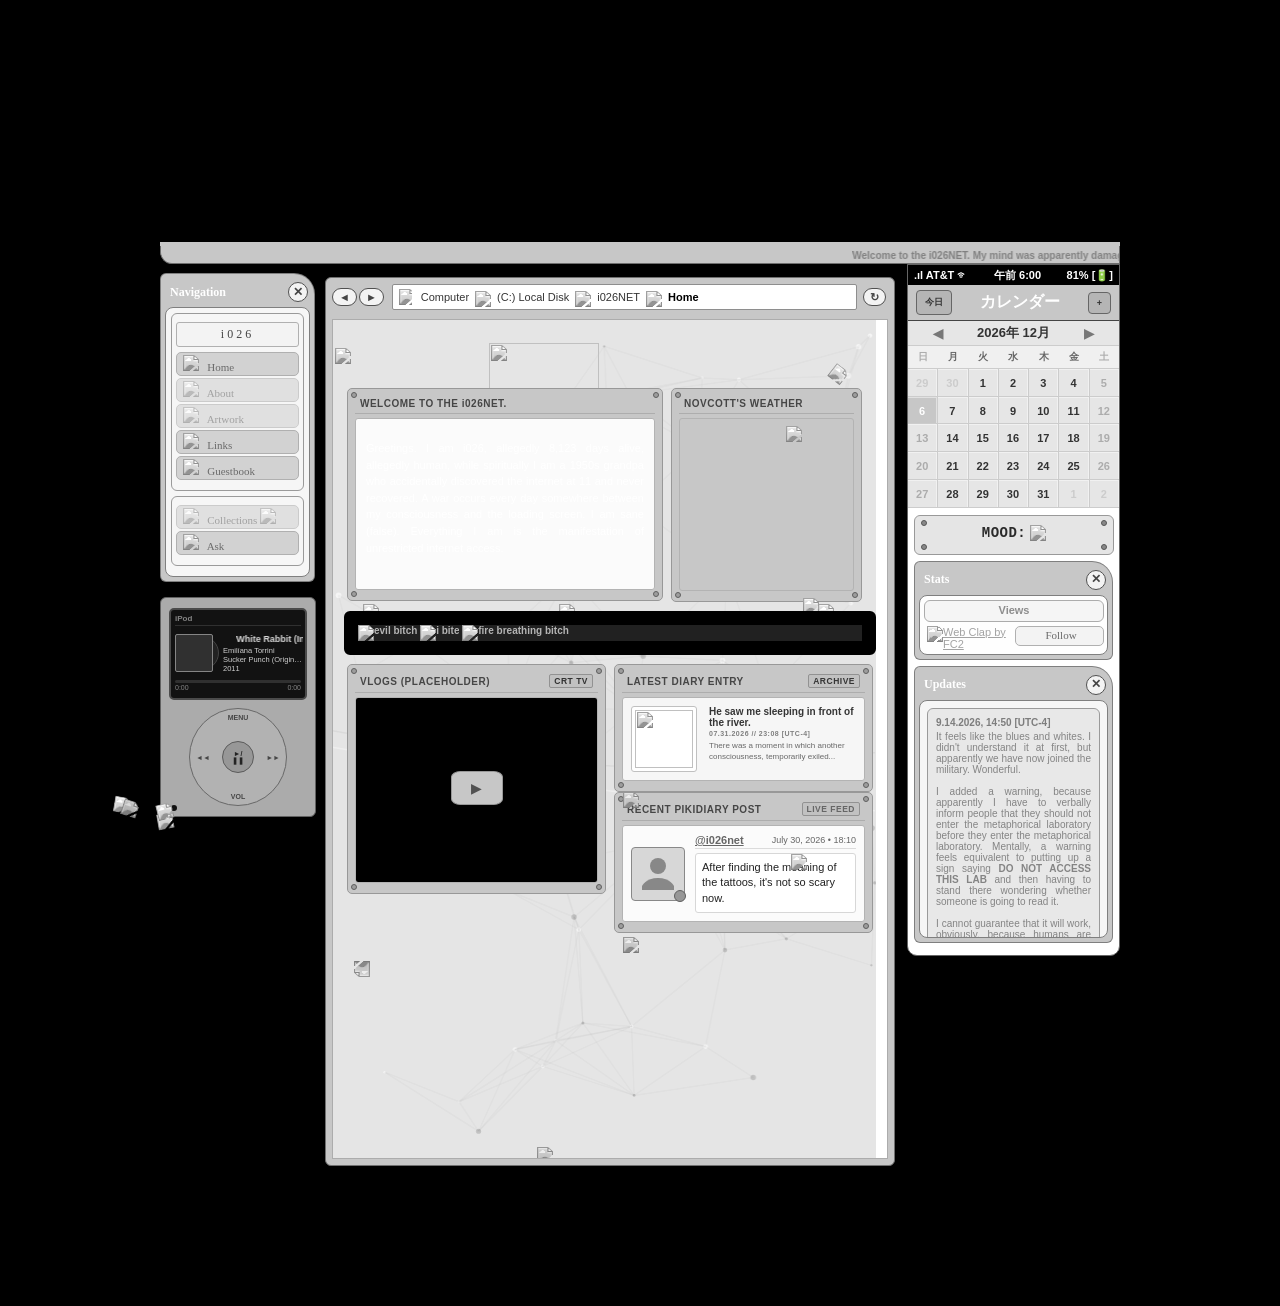
==== commit 723a8343: "Flatten site styling and extract home page CSS Co-authored-by: arena-agent <297053741+arena-agent@us" ====
--- a/index.html
+++ b/index.html
@@ -74,42 +74,42 @@
        </div>
        <div class="nav-panel navigation-guts">
         <div class="panel-body navigation-inner-guts">
-         <div class="nav-border navigation-category-box" style="border: 1px #9a9a9a solid;padding: 8px 4px 8px 4px;border-radius: 6px;margin-bottom: 5px;box-shadow: 0 0 0px 1px #9e9e9e3d;">
+         <div class="nav-border navigation-category-box">
           <div class="sub-nav-titles navigation-category-name">
            <p style="margin: 0px">
             i026
            </p>
           </div>
           <a class="nav-btn navigation-do-not-touch-button" href="./index.html" target="_top" data-hover-sound="https://files.catbox.moe/2e0w42.wav" data-sound="https://files.catbox.moe/5j394g.wav">
-           <img draggable="false" height="auto" src="https://i026net.neocities.org/website/icons/web_icons/home_blue_i02.png" style="filter: drop-shadow(1px 1px 1px rgba(0, 0, 0, 0.3)) grayscale(100%);" width="13"/>
+           <img draggable="false" height="auto" src="https://i026net.neocities.org/website/icons/web_icons/home_blue_i02.png" style="filter: grayscale(100%);" width="13"/>
            &numsp;Home
           </a>
           <a class="nav-btn navigation-do-not-touch-button" href="https://premurder.neocities.org/process" style="cursor: no-drop; opacity: 60%;" target="main-frame" data-hover-sound="https://files.catbox.moe/2e0w42.wav" data-sound="https://files.catbox.moe/be44lb.wav">
-           <img draggable="false" height="auto" src="https://premurder.neocities.org/website/icons/web_icons/exclamation.png" style="filter: drop-shadow(1px 1px 1px rgba(0, 0, 0, 0.3)) grayscale(100%);" width="13"/>
+           <img draggable="false" height="auto" src="https://premurder.neocities.org/website/icons/web_icons/exclamation.png" style="filter: grayscale(100%);" width="13"/>
            &numsp;About
           </a>
           <a class="nav-btn navigation-do-not-touch-button" href="https://premurder.neocities.org/process" style="cursor: no-drop; opacity: 60%;" target="main-frame" data-hover-sound="https://files.catbox.moe/2e0w42.wav" data-sound="https://files.catbox.moe/be44lb.wav">
-           <img draggable="false" height="auto" src="https://premurder.neocities.org/website/icons/web_icons/paint.png" style="filter: drop-shadow(1px 1px 1px rgba(0, 0, 0, 0.3)) grayscale(100%);" width="13"/>
+           <img draggable="false" height="auto" src="https://premurder.neocities.org/website/icons/web_icons/paint.png" style="filter: grayscale(100%);" width="13"/>
            &numsp;Artwork
           </a>
           <a class="nav-btn navigation-do-not-touch-button" href="https://premurder.neocities.org/links" target="main-frame" data-hover-sound="https://files.catbox.moe/2e0w42.wav" data-sound="https://files.catbox.moe/5j394g.wav">
-           <img draggable="false" height="auto" src="https://i026net.neocities.org/website/icons/web_icons/link.png" style="filter: drop-shadow(1px 1px 1px rgba(0, 0, 0, 0.3)) grayscale(100%);" width="13"/>
+           <img draggable="false" height="auto" src="https://i026net.neocities.org/website/icons/web_icons/link.png" style="filter: grayscale(100%);" width="13"/>
            &numsp;Links
           </a>
           <a class="nav-btn navigation-do-not-touch-button" href="https://i026net.atabook.org" target="main-frame" data-hover-sound="https://files.catbox.moe/2e0w42.wav" data-sound="https://files.catbox.moe/5j394g.wav">
-           <img draggable="false" height="auto" src="https://i026net.neocities.org/website/icons/web_icons/chat_room_i02.png" style="filter: drop-shadow(1px 1px 1px rgba(0, 0, 0, 0.3)) grayscale(100%);" width="13"/>
+           <img draggable="false" height="auto" src="https://i026net.neocities.org/website/icons/web_icons/chat_room_i02.png" style="filter: grayscale(100%);" width="13"/>
            &numsp;Guestbook
           </a>
          </div>
-         <div class="nav-border navigation-category-box" style="border: 1px #9a9a9a solid;padding: 8px 4px 8px 4px;border-radius: 6px;margin-bottom: 5px;box-shadow: 0 0 0px 1px #9e9e9e3d;">
+         <div class="nav-border navigation-category-box">
         
           <a class="nav-btn navigation-do-not-touch-button" href="https://i026net.neocities.org/process" style="cursor: no-drop; opacity: 60%;" target="main-frame" data-hover-sound="https://files.catbox.moe/2e0w42.wav" data-sound="https://files.catbox.moe/be44lb.wav">
-           <img draggable="false" height="auto" src="https://i026net.neocities.org/website/icons/web_icons/computer_with_tower.png" style="filter: drop-shadow(1px 1px 1px rgba(0, 0, 0, 0.3)) grayscale(100%);" width="13"/>
+           <img draggable="false" height="auto" src="https://i026net.neocities.org/website/icons/web_icons/computer_with_tower.png" style="filter: grayscale(100%);" width="13"/>
            &numsp;Collections
            <img draggable="false" height="auto" src="https://i026net.neocities.org/website/elements/new.gif" style="filter: grayscale(100%);" width="20"/>
           </a>
           <a class="nav-btn navigation-do-not-touch-button" href="https://vld.atabook.org" target="main-frame" data-hover-sound="https://files.catbox.moe/2e0w42.wav" data-sound="https://files.catbox.moe/5j394g.wav">
-           <img draggable="false" height="auto" src="https://i026net.neocities.org/website/icons/web_icons/help.png" style="filter: drop-shadow(1px 1px 1px rgba(0, 0, 0, 0.3)) grayscale(100%);" width="13"/>
+           <img draggable="false" height="auto" src="https://i026net.neocities.org/website/icons/web_icons/help.png" style="filter: grayscale(100%);" width="13"/>
            &numsp;Ask
           </a>
          </div>
@@ -1421,1621 +1421,7 @@
   <script src="https://u.widget.st/ar.js">
 
 <\/script>
-  <style>
-
-*::-webkit-scrollbar {
-    width: 11px;
-}
-
-*::-webkit-scrollbar-track {
-    background: linear-gradient(to right, #e0e0e0 0%, #b8b8b8 100%);
-    border-left: 1.5px solid #3c3c3c;
-    border-right: 1.5px solid #575757;
-    box-shadow: inset 2px 0 6px rgba(0, 0, 0, 0.65);
-}
-
-*::-webkit-scrollbar-thumb {
-    background-color: #e0e0e0;
-    border: 1.5px solid #3c3c3c;
-    border-radius: 6px;
-    box-shadow: inset 0 1.5px 1px #ffffff, inset 1px 0 1px #ffffff, inset -1px -1.5px 2px rgba(0, 0, 0, 0.4);
-}
-
-*::-webkit-scrollbar-button:single-button:vertical:decrement {
-    background-image: url("data:image/svg+xml;utf8,<svg xmlns='http://www.w3.org/2000/svg' width='100' height='100' fill='%23535353'><polygon points='50,25 15,80 85,80'/></svg>"),
-    linear-gradient(to bottom, #ffffff 0%, #e0e0e0 50%, #b8b8b8 100%);
-    background-position: center;
-    background-repeat: no-repeat;
-    background-size: 6px, cover;
-    border: 1.5px solid #575757;
-    border-radius: 4px 4px 0 0;
-}
-
-*::-webkit-scrollbar-button:single-button:vertical:increment {
-    background-image: url("data:image/svg+xml;utf8,<svg xmlns='http://www.w3.org/2000/svg' width='100' height='100' fill='%23535353'><polygon points='50,75 15,20 85,20'/></svg>"),
-    linear-gradient(to bottom, #ffffff 0%, #e0e0e0 50%, #b8b8b8 100%);
-    background-position: center;
-    background-repeat: no-repeat;
-    background-size: 6px, cover;
-    border: 1.5px solid #575757;
-    border-radius: 0 0 4px 4px;
-}
-a:hover {
-    cursor: url('https://i026net.neocities.org/website/elements/cursor_hover.png'), auto;
-}
-
-* {
-    cursor: url('https://i026net.neocities.org/website/elements/cursor_normal.png'), auto;
-}
-body {
-    color: #353535;
-    font-family: "Segoe UI", Tahoma, sans-serif;
-    font-size: 11px;
-    overflow-x: hidden;
-    padding: 6px 6px 0px 6px;
-    user-select: none;
-}
-
-@font-face {
-    font-family: 'space age';
-    src: url(https://file.garden/advE6Q57_HghQyyi/space%20age.ttf);
-}
-
-#tech-canvas {
-    background: #dcdcdc;
-    height: 100vh;
-    left: 0;
-    opacity: .12;
-    position: fixed;
-    top: 0;
-    transition: opacity 1.1s ease;
-    width: 543px;
-    z-index: -1;
-}
-.divider-anchor {
-    position: relative;
-}
-.divider-top {
-    background: url(https://64.media.tumblr.com/d1b1fbb77e3e2fd17177340c344382cb/1e3f52aa3fa01c75-80/s2048x3072/8b51e4ecc7cad5f7f0ee2ef892392f1762fd129a.pnj);
-    width: 106%;
-    height: 91px;
-    background-size: 99%;
-    filter: grayscale(100%);
-    margin: -48px 0px 11px -14px;
-    z-index: 23;
-}
-
-.divider-bottom {
-    background: url(https://files.catbox.moe/kq9tv4.png);
-    background-size: 99%;
-    background-repeat: repeat-x;
-    filter: grayscale(100%);
-    height: 76px;
-    margin: 0 -3% -8px -3%;
-    position: relative;
-    rotate: 180deg;
-    width: 106%;
-    z-index: -1;
-}
-
-.command-bunker {
-    display: flex;
-    flex-direction: column;
-    gap: 8px;
-    margin: 0 auto;
-    max-width: 555px;
-    width: 100%;
-}
-
-.tin-can-panel {
-    background: linear-gradient(0deg, #d7d7d7 4%, #c7c7c7 15%, #bbbbbb 35%, #acacac 36%, #acacac 50%, #c0c0c0 50%, #dedede 94%);
-    border: 1px solid #989898;
-    border-radius: 5px;
-    box-shadow: 0 1px 3px rgba(0, 0, 0, 0.12), inset 0 1px 0 rgba(255, 255, 255, 0.8);
-    padding: 7px 7px 10px 7px;
-    position: relative;
-    transition: box-shadow 0.15s ease, z-index 0.15s ease;
-    z-index: 1;
-}
-
-.tin-can-panel:hover {
-    box-shadow: 0 10px 20px rgba(0, 0, 0, 0.2);
-    z-index: 10;
-}
-
-.tin-can-panel::before {
-    background-image: url(https://encrypted-tbn0.gstatic.com/images?q=tbn:ANd9GcSULhkFx-t0BELyBBUJ_dydswoo959dRyQxHROJbX86BciMFS0_NrIPJXmx&s=10);
-    background-position: center;
-    background-size: 100%;
-    content: "";
-    filter: contrast(73%);
-    inset: 0;
-    mix-blend-mode: color-burn;
-    opacity: 100%;
-    pointer-events: none;
-    position: absolute;
-    z-index: 1;
-}
-
-.panel-anchor {
-    position: relative;
-}
-
-.panel-nameplate {
-    align-items: center;
-    border-bottom: 1px solid #adadad;
-    color: #464646;
-    display: flex;
-    font-size: 10px;
-    font-weight: bold;
-    justify-content: space-between;
-    letter-spacing: 0.5px;
-    margin-bottom: 4px;
-    padding: 2px 5px 4px 5px;
-    text-shadow: 1px 1px 0 rgba(255, 255, 255, 0.8);
-}
-
-.panel-dogtag {
-    background: #c1c1c1;
-    border: 1px solid #929292;
-    border-radius: 2px;
-    color: #353535;
-    font-size: 8.5px;
-    padding: 1px 4px;
-}
-
-.panel-guts {
-    background: #fbfbfb;
-    border: 1px solid #b3b3b3;
-    border-radius: 3px;
-    box-shadow: inset 0 1px 2px rgba(0, 0, 0, 0.08);
-    padding: 8px;
-    position: relative;
-    z-index: 1;
-}
-
-.tiny-screw {
-    background: #9d9d9d;
-    border: 0.5px solid #5e5e5e;
-    border-radius: 50%;
-    box-shadow: inset 0.5px 0.5px 0px rgba(255, 255, 255, 0.8);
-    height: 4px;
-    position: absolute;
-    width: 4px;
-    z-index: 2;
-}
-
-.screw-northwest {
-    left: 3px;
-    top: 3px;
-}
-
-.screw-northeast {
-    right: 3px;
-    top: 3px;
-}
-
-.screw-southwest {
-    bottom: 3px;
-    left: 3px;
-}
-
-.screw-southeast {
-    bottom: 3px;
-    right: 3px;
-}
-
-.keychain-i01 {
-    left: 212px;
-    pointer-events: none;
-    position: absolute;
-    top: 216px;
-    z-index: 2;
-}
-
-.keychain-i01 img {
-    display: block;
-    filter: drop-shadow(0 4px 2px rgba(0, 0, 0, 1)) grayscale(100%);
-    height: 96px;
-    width: auto;
-}
-
-.keychain-i02 {
-    left: -12px;
-    pointer-events: none;
-    position: absolute;
-    top: 14px;
-    z-index: 9;
-}
-
-.keychain-i02 img {
-    display: block;
-    filter: drop-shadow(0 4px 2px rgba(0, 0, 0, 1));
-    height: 128px;
-    width: auto;
-}
-
-.keychain-i03 {
-    left: 16px;
-    pointer-events: none;
-    position: absolute;
-    top: 216px;
-    z-index: 2;
-}
-
-.keychain-i03 img {
-    display: block;
-    filter: drop-shadow(0 4px 2px rgba(0, 0, 0, 1)) grayscale(100%);
-    height: 130px;
-    width: auto;
-}
-
-.keychain-i04 {
-    left: 147px;
-    pointer-events: none;
-    position: absolute;
-    top: 216px;
-    z-index: 2;
-}
-
-.keychain-i04 img {
-    display: block;
-    filter: drop-shadow(0 4px 2px rgba(0, 0, 0, 1)) grayscale(100%);
-    height: 101px;
-    width: auto;
-}
-
-.keychain-i05 {
-    left: 132px;
-    pointer-events: none;
-    position: absolute;
-    top: 210px;
-    z-index: 2;
-}
-
-.keychain-i05 img {
-    display: block;
-    filter: drop-shadow(0 4px 2px rgba(0, 0, 0, 1)) grayscale(100%);
-    height: 187px;
-    width: auto;
-}
-
-.keychain-i06 {
-    left: 451px;
-    pointer-events: none;
-    position: absolute;
-    rotate: 38deg;
-    top: 21px;
-    z-index: 7;
-}
-
-.keychain-i06 img {
-    display: block;
-    filter: drop-shadow(0 4px 2px rgba(0, 0, 0, 1)) grayscale(100%);
-    height: 121px;
-    width: auto;
-}
-
-.keychain-i07 {
-    left: 142px;
-    pointer-events: none;
-    position: absolute;
-    top: 9px;
-    z-index: 7;
-}
-
-.keychain-i07 img {
-    display: block;
-    filter: drop-shadow(0 4px 2px rgba(0, 0, 0, 1)) grayscale(100%);
-    height: 76px;
-    width: 110px;
-}
-
-.keychain-i08 {
-    left: 177px;
-    pointer-events: none;
-    position: absolute;
-    top: 190px;
-    z-index: 2;
-}
-
-.keychain-i08 img {
-    display: block;
-    filter: drop-shadow(0 4px 2px rgba(0, 0, 0, 1)) grayscale(100%);
-    height: 145px;
-    width: auto;
-}
-
-.keychain-i09 {
-    left: 0px;
-    pointer-events: none;
-    position: absolute;
-    rotate: -1deg;
-    top: 225px;
-    z-index: 2;
-}
-
-.keychain-i09 img {
-    display: block;
-    filter: drop-shadow(0 4px 2px rgba(0, 0, 0, 1)) grayscale(100%);
-    height: 145px;
-    width: auto;
-}
-
-.keychain-i10 {
-    left: 145px;
-    pointer-events: none;
-    position: absolute;
-    top: 213px;
-    z-index: 2;
-}
-
-.keychain-i10 img {
-    display: block;
-    filter: drop-shadow(0 4px 2px rgba(0, 0, 0, 1)) grayscale(100%) brightness(93%);
-    height: 36px;
-    width: 96px;
-}
-
-.keychain-i11 {
-    left: 9px;
-    pointer-events: none;
-    position: absolute;
-    top: 128px;
-    z-index: 2;
-}
-
-.keychain-i11 img {
-    display: block;
-    filter: drop-shadow(0 4px 2px rgba(0, 0, 0, 1)) grayscale(100%) brightness(93%);
-    height: 83px;
-}
-
-.keychain-i12 {
-    left: 9px;
-    pointer-events: none;
-    position: absolute;
-    top: 145px;
-    z-index: 2;
-}
-
-.keychain-i12 img {
-    display: block;
-    filter: drop-shadow(0 4px 2px rgba(0, 0, 0, 1)) grayscale(100%) brightness(93%);
-    height: 83px;
-}
-
-.keychain-i13 {
-    left: 7px;
-    pointer-events: none;
-    position: absolute;
-    top: 230px;
-    rotate: 180deg;
-    z-index: 2;
-}
-
-.keychain-i13 img {
-    display: block;
-    filter: drop-shadow(0 -3px 2px rgba(0, 0, 0, 1)) grayscale(100%) brightness(93%);
-    height: 83px;
-}
-
-.keychain-i14 {
-    left: 190px;
-    pointer-events: none;
-    position: absolute;
-    top: 245px;
-    z-index: 2;
-}
-
-.keychain-i14 img {
-    display: block;
-    filter: drop-shadow(0 -3px 2px rgba(0, 0, 0, 1)) grayscale(100%) brightness(93%);
-    height: 55px;
-}
-
-.keychain-i15 {
-    left: 12px;
-    pointer-events: none;
-    position: absolute;
-    top: 291px;
-    z-index: 2;
-}
-
-.keychain-i15 img {
-    display: block;
-    filter: drop-shadow(0 1px 2px rgba(0, 0, 0, 1)) grayscale(100%) brightness(93%);
-    height: 55px;
-}
-
-.keychain-i16 {
-    left: 237px;
-    pointer-events: none;
-    position: absolute;
-    top: 94px;
-    z-index: 2;
-}
-
-.keychain-i16 img {
-    display: block;
-    filter: drop-shadow(0 1px 2px rgba(0, 0, 0, 1)) grayscale(100%) brightness(90%);
-    height: 100px;
-}
-
-.keychain-i17 {
-    left: 215px;
-    pointer-events: none;
-    position: absolute;
-    top: 104px;
-    z-index: 2;
-}
-
-.keychain-i17 img {
-    display: block;
-    filter: drop-shadow(0 1px 2px rgba(0, 0, 0, 1)) grayscale(100%) brightness(90%);
-    height: 100px;
-}
-
-.keychain-i18 {
-    left: 219px;
-    pointer-events: none;
-    position: absolute;
-    top: 233px;
-    z-index: 2;
-}
-
-.keychain-i18 img {
-    display: block;
-    filter: drop-shadow(0 1px 2px rgba(0, 0, 0, 1)) grayscale(100%) brightness(90%);
-    height: 100px;
-}
-
-.keychain-i19 {
-    left: 94px;
-    pointer-events: none;
-    position: absolute;
-    top: 233px;
-    z-index: 2;
-}
-
-.keychain-i19 img {
-    display: block;
-    filter: drop-shadow(0 1px 2px rgba(0, 0, 0, 1)) grayscale(100%) brightness(90%);
-    height: 82px;
-}
-
-.keychain-i20 {
-    left: 197px;
-    pointer-events: none;
-    position: absolute;
-    top: 139px;
-    rotate: 14deg;
-    z-index: 2;
-}
-
-.keychain-i20 img {
-    display: block;
-    filter: drop-shadow(0 1px 0px rgba(0, 0, 0, 1)) grayscale(100%) brightness(90%);
-    height: 148px;
-}
-
-.keychain-i21 {
-    left: -8px;
-    pointer-events: none;
-    position: absolute;
-    top: 244px;
-    z-index: 2;
-}
-
-.keychain-i21 img {
-    display: block;
-    filter: drop-shadow(0 1px 2px rgba(0, 0, 0, 1)) grayscale(100%) brightness(90%);
-    height: 59px;
-}
-
-.keychain-i22 {
-    left: 181px;
-    pointer-events: none;
-    position: absolute;
-    top: 286px;
-    z-index: 2;
-}
-
-.keychain-i22 img {
-    display: block;
-    filter: drop-shadow(0 1px 2px rgba(0, 0, 0, 1)) grayscale(100%) brightness(90%);
-    height: 84px;
-}
-
-.two-buttons {
-    position: relative;
-}
-
-.keychain-i23 {
-    left: 68px;
-    pointer-events: none;
-    position: absolute;
-    top: 48px;
-    z-index: 2;
-}
-
-.keychain-i23 img {
-    display: block;
-    filter: drop-shadow(0 1px 2px rgba(0, 0, 0, 1)) grayscale(100%) brightness(90%);
-    height: 84px;
-    width: 108px;
-}
-
-.signal-ticker {
-    align-items: center;
-    background: #212121;
-    box-shadow: inset 0 1px 3px rgba(0, 0, 0, 0.6);
-    color: #b4b4b4;
-    filter: grayscale(100%);
-    font-weight: 900;
-    display: flex;
-    font-size: 10px;
-    overflow: hidden;
-    position: relative;
-    z-index: 8;
-    border: solid 14px #000000;
-    border-image: url(https://files.catbox.moe/vh64v6.png) 34 fill round;
-    border-radius: 6px;
-    background-clip: padding-box;
-    margin: -3px;
-}
-
-.signal-ticker:hover {
-    z-index: 10;
-}
-.signal-anchor {
-    position: relative;
-}
-
-.signal-badge {
-    background: #111111;
-    border: 1px solid #333333;
-    border-radius: 2px 0px 0px 0px;
-    color: #bcbcbc;
-    font-size: 9px;
-    font-weight: bold;
-    margin-right: 8px;
-    padding: 15px 15px;
-    position: relative;
-    white-space: nowrap;
-    z-index: 2;
-
-}
-
-.signal-scroll {
-    animation: marquee 10s linear infinite;
-    flex-grow: 1;
-    white-space: nowrap;
-    z-index: 1;
-    direction: left;
-}
-
-.signal-scroll:hover {
-    animation-play-state: paused;
-}
-
-@keyframes marquee {
-    0% {
-        transform: translateX(100%);
-    }
-
-    100% {
-        transform: translateX(-100%);
-    }
-}
-
-.welcome-grid.ghosted-layout {
-    align-items: center;
-    display: grid;
-    gap: 8px;
-}
-
-.welcome-transmission {
-    padding-right: 10px;
-}
-
-.welcome-transmission p {
-    color: white;
-    line-height: 151%;
-    margin-bottom: 6px;
-    text-align: justify;
-    text-shadow: 0px 0px 3px #000000;
-}
-
-.intro-image-wrapper {
-    align-items: center;
-    border-radius: 3px;
-    display: flex;
-    height: 111px;
-    justify-content: center;
-    overflow: hidden;
-    position: relative;
-    width: 100%;
-}
-
-.fade-image {
-    -webkit-mask-image: linear-gradient(to right, transparent 0%, black 40%);
-    border-radius: 3px;
-    height: 100%;
-    mask-image: linear-gradient(to right, transparent 0%, black 40%);
-    object-fit: cover;
-    object-position: 99% 0%;
-    width: 100%;
-}
-
-.dashboard-formation {
-    align-items: start;
-    display: grid;
-    gap: 8px;
-    grid-template-columns: 1fr 1fr;
-}
-
-.dashboard-column {
-    display: flex;
-    flex-direction: column;
-    gap: 8px;
-}
-
-.win7-avatar-frame {
-    box-sizing: border-box;
-    flex-shrink: 0;
-    height: 62px;
-    margin-right: -4px;
-    padding: 10px;
-    position: relative;
-    width: 62px;
-}
-
-.win7-avatar-frame img {
-    border-radius: 2px;
-    display: block;
-    height: 100%;
-    object-fit: cover;
-    width: 100%;
-}
-
-.win7-avatar-frame::before {
-    background: url("https://i026net.neocities.org/website/elements/wv_profile_frame.png") no-repeat center center;
-    background-size: 100% 100%;
-    content: "";
-    filter: grayscale(100%);
-    height: 100%;
-    left: 0;
-    pointer-events: none;
-    position: absolute;
-    top: 0;
-    width: 100%;
-    z-index: 1;
-}
-
-.microblog-status-dot {
-    background: #979797;
-    border: 1px solid #5f5f5f;
-    border-radius: 50%;
-    bottom: -2px;
-    height: 10px;
-    position: absolute;
-    right: -2px;
-    width: 10px;
-    z-index: 2;
-}
-
-.microblog-packet {
-    align-items: flex-start;
-    display: flex;
-    gap: 10px;
-}
-
-.microblog-guts {
-    flex-grow: 1;
-}
-
-.microblog-header {
-    align-items: center;
-    display: flex;
-    justify-content: space-between;
-    margin-bottom: 4px;
-}
-
-.microblog-user {
-    color: #353535;
-    font-size: 11px;
-    font-weight: bold;
-    text-decoration: none;
-}
-
-.microblog-user:hover {
-    text-decoration: underline;
-}
-
-.microblog-time {
-    color: #656565;
-    font-size: 9px;
-}
-
-.microblog-text-box {
-    background: linear-gradient(180deg, #ffffff, #f7f7f7);
-    border: 1px solid #b1b1b1;
-    border-radius: 0px 4px 4px 4px;
-    color: #505050;
-    line-height: 1.4;
-    padding: 6px 8px;
-    text-align: justify;
-}
-
-.microblog-text-box::before {
-    border-bottom: 10px solid transparent;
-    border-right: 7px solid #ffffff;
-    border-top: 0px solid transparent;
-    content: "";
-    height: 0px;
-    left: 62px;
-    position: absolute;
-    top: 28px;
-    width: 0;
-}
-
-.microblog-text-box::after {
-    border-bottom: 15px solid transparent;
-    border-right: 9px solid #b1b1b1;
-    border-top: 0px solid transparent;
-    content: "";
-    height: 1px;
-    left: 61px;
-    position: absolute;
-    top: 27px;
-    width: 0;
-    z-index: -1;
-}
-.piki-packet {
-    align-items: flex-start;
-    display: flex;
-    gap: 10px;
-}
-
-.piki-avatar-frame {
-    align-self: anchor-center;
-    background: #d7d7d7;
-    border: 1px solid #888888;
-    border-radius: 4px;
-    box-shadow: inset 0 1px 2px rgba(0, 0, 0, 0.2);
-    flex-shrink: 0;
-    height: 48px;
-    padding: 2px;
-    position: relative;
-    width: 48px;
-}
-
-.piki-avatar-frame img {
-    border-radius: 2px;
-    height: 100%;
-    object-fit: cover;
-    width: 100%;
-}
-
-.piki-status-dot {
-    background: #979797;
-    border: 1px solid #5f5f5f;
-    border-radius: 50%;
-    bottom: -2px;
-    height: 10px;
-    position: absolute;
-    right: -2px;
-    width: 10px;
-}
-
-.piki-guts {
-    flex-grow: 1;
-}
-
-.piki-header {
-    align-items: center;
-    border-bottom: 1px solid #dbdbdb;
-    display: flex;
-    justify-content: space-between;
-    margin-bottom: 4px;
-    padding-bottom: 2px;
-}
-
-.piki-user {
-    color: #666666;
-    font-size: 11px;
-    font-weight: bold;
-}
-
-.piki-user:hover {
-    color: #b1b1b1;
-}
-
-.piki-time {
-    color: #656565;
-    font-size: 9px;
-}
-
-.piki-text-box {
-    background: #ffffff;
-    border: 1px solid #d7d7d7;
-    border-radius: 3px;
-    color: #222222;
-    line-height: 1.4;
-    padding: 6px;
-}
-
-.diary-ration-pack {
-    align-items: flex-start;
-    display: flex;
-}
-
-.diary-mugshot-frame {
-    background-color: #ffffff;
-    border: 1px solid #c0c0c0;
-    border-radius: 3px;
-    flex-shrink: 0;
-    margin-right: 12px;
-    padding: 3px;
-}
-
-.diary-mugshot {
-    display: block;
-    height: 58px;
-    object-fit: cover;
-    width: 58px;
-}
-
-.diary-mugshot-frame {
-    position: relative;
-}
-
-.diary-mugshot-hover {
-    left: 3px;
-    opacity: 0;
-    position: absolute;
-    top: 3px;
-}
-
-.tin-can-panel:hover .diary-mugshot-hover {
-    opacity: 1;
-}
-
-.tin-can-panel:hover .diary-mugshot-normal {
-    opacity: 0;
-}
-
-.diary-guts {
-    flex-grow: 1;
-}
-
-.diary-headline {
-    color: #353535;
-    font-size: 10px;
-    font-weight: bold;
-    margin: 0 0 2px 0;
-}
-
-.diary-headline:hover {
-    color: #313131;
-    text-decoration-line: underline;
-    text-decoration-style: dotted;
-    cursor: url('https://i026net.neocities.org/website/elements/cursor_hover.png'), pointer !important;
-}
-
-.diary-coordinates {
-    color: #7f7f7f;
-    font-size: 7px;
-    font-weight: 700;
-    letter-spacing: 0.5px;
-    margin-bottom: 3px;
-}
-
-.diary-transmission {
-    color: #686868;
-    font-size: 8px;
-    line-height: 1.4;
-    margin: 0;
-}
-
-.media-switchboard {
-    border-bottom: 1px solid #adadad;
-    display: flex;
-    gap: 2px;
-    margin-bottom: 6px;
-    padding-bottom: 0px;
-}
-
-.media-switch {
-    background: #dedede;
-    border: 1px solid #9a9a9a;
-    border-bottom: none;
-    border-radius: 3px 3px 0 0;
-    color: #656565;
-    cursor: url('https://i026net.neocities.org/website/elements/cursor_hover.png'), pointer !important;
-    display: inline-block;
-    font-family: inherit;
-    font-size: 9.5px;
-    font-weight: bold;
-    padding: 3px 6px;
-    position: relative;
-    text-decoration: none;
-    top: 1px;
-}
-
-.media-switch.active {
-    background: #fbfbfb;
-    border-bottom: 1px solid #fbfbfb;
-    color: #353535;
-}
-
-.media-entry-item {
-    align-items: center;
-    border-bottom: 1px dashed #dedede;
-    display: flex;
-    gap: 8px;
-    padding: 5px 0;
-}
-
-.media-entry-item:last-child {
-    border-bottom: none;
-}
-
-.media-entry-thumb {
-    background: #eeeeee;
-    border: 1px solid #b3b3b3;
-    border-radius: 3px;
-    flex-shrink: 0;
-    height: 32px;
-    object-fit: cover;
-    width: 32px;
-}
-
-.media-entry-details {
-    display: flex;
-    flex-direction: column;
-    flex-grow: 1;
-    gap: 2px;
-    overflow: hidden;
-}
-
-.media-entry-top {
-    align-items: center;
-    display: flex;
-    gap: 4px;
-    justify-content: space-between;
-    width: 100%;
-}
-
-.media-entry-title-wrap {
-    align-items: center;
-    display: flex;
-    gap: 4px;
-    overflow: hidden;
-}
-
-.log-tag {
-    border-radius: 2px;
-    flex-shrink: 0;
-    font-size: 8.5px;
-    font-weight: bold;
-    padding: 1px 3px;
-}
-
-.tag-album {
-    background: #65656547;
-    color: #656565;
-}
-
-.tag-film {
-    background: #d4d4d4;
-    color: #5b5b5b;
-}
-
-.tag-anime {
-    background: #c1c1c1;
-    color: #373737;
-}
-
-.log-link {
-    color: #353535;
-    font-weight: bold;
-    max-width: 110px;
-    overflow: hidden;
-    text-decoration: none;
-    text-overflow: ellipsis;
-    white-space: nowrap;
-}
-
-.log-link:hover {
-    text-decoration: underline;
-}
-
-.log-date {
-    color: #656565;
-    flex-shrink: 0;
-    font-size: 9px;
-}
-
-.media-entry-bottom {
-    align-items: center;
-    display: flex;
-    font-size: 9px;
-    gap: 4px;
-}
-
-.star-rating {
-    color: #828282;
-    font-size: 10px;
-    margin-top: 2px;
-    letter-spacing: -4px;
-}
-
-.rating-num {
-    color: #656565;
-    font-size: 8.5px;
-}
-
-.digicam-grid {
-    display: grid;
-    gap: 6px;
-    grid-template-columns: 1fr 1fr;
-}
-
-.digicam-polaroid {
-    background: #ffffff;
-    box-shadow: 1px 1px 2px 1px #c4c4c478;
-    border: 1px solid #c4c4c4;
-    border-radius: 3px;
-    cursor: url('https://i026net.neocities.org/website/elements/cursor_hover.png'), pointer !important;
-    padding: 5px;
-    position: relative;
-    transition: transform 0.15s ease, box-shadow 0.15s ease;
-}
-
-.digicam-polaroid img {
-    aspect-ratio: 4 / 3;
-    border-radius: 2px;
-    cursor: url('https://i026net.neocities.org/website/elements/cursor_hover.png'), pointer !important;
-    display: block;
-    object-fit: cover;
-    width: 100%;
-}
-
-.digicam-stamp {
-    color: #656565;
-    display: flex;
-    font-size: 8.5px;
-    justify-content: space-between;
-    margin-top: 3px;
-}
-
-.media-player-box {
-    align-items: center;
-    background: #f1f1f1;
-    border: 1px solid #cecece;
-    border-radius: 3px;
-    display: flex;
-    gap: 8px;
-    padding: 6px;
-}
-
-.album-art {
-    background: #333333;
-    border: 1px solid #888888;
-    border-radius: 3px;
-    flex-shrink: 0;
-    height: 44px;
-    overflow: hidden;
-    position: relative;
-    width: 44px;
-}
-
-.album-art svg {
-    height: 100%;
-    width: 100%;
-}
-
-.media-details {
-    flex-grow: 1;
-    overflow: hidden;
-}
-
-.track-title {
-    color: #353535;
-    font-weight: bold;
-    overflow: hidden;
-    text-overflow: ellipsis;
-    white-space: nowrap;
-}
-
-.track-artist {
-    color: #656565;
-    font-size: 9.5px;
-}
-
-.star-rating {
-    color: #828282;
-    font-size: 10px;
-    margin-top: 2px;
-}
-
-.progress-bar-wrap {
-    background: #cecece;
-    border-radius: 2px;
-    height: 4px;
-    margin-top: 4px;
-    overflow: hidden;
-}
-
-.progress-bar-fill {
-    background: #494949;
-    height: 100%;
-    width: 65%;
-}
-
-.art-window {
-    background: #111111;
-    border: 1px solid #555555;
-    border-radius: 3px;
-    cursor: url('https://i026net.neocities.org/website/elements/cursor_hover.png'), pointer !important;
-    overflow: hidden;
-    position: relative;
-}
-
-.art-main {
-    cursor: url('https://i026net.neocities.org/website/elements/cursor_hover.png'), pointer !important;
-    display: block;
-    width: 100%;
-}
-
-.art-hover {
-    display: block;
-    height: 100%;
-    left: 0;
-    object-fit: cover;
-    object-position: 50% 0%;
-    opacity: 0;
-    pointer-events: none;
-    position: absolute;
-    top: 0;
-    transform: scale(120%);
-    width: 100%;
-}
-
-.art-window:hover .art-hover {
-    opacity: 1;
-}
-.art-overlay-tag {
-    background: rgba(0, 0, 0, 0.75);
-    border: 1px solid rgba(255, 255, 255, 0.2);
-    border-radius: 2px;
-    bottom: 4px;
-    color: #ffffff;
-    font-size: 9px;
-    left: 4px;
-    padding: 2px 6px;
-    position: absolute;
-}
-
-.vlog-monitor {
-    /* background: #1b1b1b; */
-    /* border: 2px solid #565656; */
-    /* border-radius: 4px; */
-    /* padding: 6px; */
-    /* box-shadow: inset 0 0 10px rgba(0, 0, 0, 0.8); */
-    /* position: relative; */
-    aspect-ratio: 4 / 3;
-}
-
-.vlog-screen {
-    align-items: center;
-    background: #000000;
-    border-radius: 2px;
-    color: #515151;
-    display: flex;
-    flex-direction: column;
-    height: 184px;
-    justify-content: center;
-    overflow: hidden;
-    position: relative;
-    text-decoration: none;
-    text-shadow: 1px 1px 0 #ffffff8a;
-    transition: filter 0.3s ease;
-}
-
-.vlog-screen::before {
-    background: url(https://64.media.tumblr.com/a0cd5cbba4807f9f07c79be56acb6c30/0d83d8a4f92e1a5f-64/s1280x1920/865f54949dcf5966db39cece551f8dadee841744.jpg);
-    background-size: cover;
-    bottom: 0;
-    content: "";
-    filter: grayscale(100%);
-    left: 0;
-    opacity: 0.9;
-    position: absolute;
-    right: 0;
-    top: 0;
-    transform: scale(100%);
-    transition: opacity 0.3s ease, transform 0.3s ease;
-    z-index: 1;
-}
-
-.vlog-play-btn {
-    align-items: center;
-    background: linear-gradient(0deg, #d7d7d7 4%, #c7c7c7 15%, #bbbbbb 35%, #acacac 36%, #acacac 50%, #c0c0c0 50%, #dedede 94%);
-    border: 1px solid #989898;
-    border-radius: 18%;
-    box-shadow: 0 0 8px #353535;
-    cursor: url('https://i026net.neocities.org/website/elements/cursor_hover.png'), pointer !important;
-    display: flex;
-    font-size: 14px;
-    height: 32px;
-    justify-content: center;
-    margin-bottom: 4px;
-    transition: transform 0.3s ease, filter 0.3s ease;
-    width: 50px;
-    z-index: 2;
-}
-
-.vlog-screen:hover::before {
-    opacity: 1;
-}
-
-.vlog-screen:hover .vlog-play-btn {
-    filter: brightness(1.1);
-}
-
-.vlog-title-text {
-    color: #d9d9d9;
-    font-size: 9.5px;
-    font-weight: bold;
-    text-shadow: 0 0 4px rgba(173, 173, 173, 0.5);
-}
-
-
-.archive-crate {
-    padding: 4px 0 6px;
-}
-.photo-row {
-    display: flex;
-    gap: 8px;
-}
-
-.photo-item {
-    background: #eaeaea;
-    border: 1px solid #a5a5a5;
-    border-radius: 3px;
-    box-shadow: inset 0 0 0 1px rgba(255, 255, 255, 0.7);
-    flex: 1;
-    min-width: 0;
-    padding: 4px;
-    text-align: center;
-}
-
-.photo-frame {
-    align-items: center;
-    background: #ffffff;
-    border: 1px solid #c0c0c0;
-    display: flex;
-    height: 82px;
-    justify-content: center;
-    overflow: hidden;
-}
-
-.photo-frame img {
-    height: auto;
-    max-height: 76px;
-    max-width: 100%;
-    object-fit: contain;
-    width: auto;
-}
-
-.photo-item figcaption {
-    font-size: 9px;
-    font-weight: bold;
-    line-height: 1.15;
-    margin-top: 5px;
-    min-height: 20px;
-}
-
-.archive-status {
-    align-items: center;
-    border-top: 1px dotted #a5a5a5;
-    color: #737373;
-    display: flex;
-    font-size: 7px;
-    gap: 4px;
-    letter-spacing: 0.4px;
-    margin-top: 7px;
-    padding-top: 5px;
-}
-
-.archive-status-light {
-    background: #787878;
-    border: 1px solid #535353;
-    border-radius: 50%;
-    height: 5px;
-    width: 5px;
-}
-.dreams {
-    align-items: center;
-    display: flex;
-    gap: 8px;
-    padding: 4px 0;
-}
-.dream-icon {
-    align-items: center;
-    background: #e5e5e5;
-    border: 1px solid #a0a0a0;
-    border-radius: 3px;
-    display: flex;
-    flex-shrink: 0;
-    font-size: 14px;
-    height: 32px;
-    justify-content: center;
-    width: 32px;
-}
-
-.dream-icon img {
-    height: 32px;
-    object-fit: cover;
-    width: 32px;
-}
-
-.bunker-link-button {
-    background: linear-gradient(to bottom, #ffffff 0%, #e3e3e3 100%);
-    border: 1px solid #a1a1a1;
-    border-radius: 3px;
-    box-shadow: 0 1px 2px rgba(0, 0, 0, 0.05);
-    color: #353535;
-    display: block;
-    font-weight: bold;
-    margin-top: 4px;
-    padding: 4px;
-    text-align: center;
-    text-decoration: none;
-}
-
-.bunker-link-button:hover {
-    background: linear-gradient(to bottom, #ffffff 0%, #e3e3e3 100%);
-}
-
-.bunker-link-button:active {
-    transform: translateY(1px);
-    box-shadow: 0 0px 1px rgba(0, 0, 0, 0.05);
-    background: linear-gradient(to bottom, #ededed 0%, #d6d6d6 100%);
-}
-
-
-.fanlist-container {
-    display: grid;
-    grid-template-columns: repeat(5, 1fr);
-    overflow-y: scroll;
-}
-
-.fanlist-container a {
-    cursor: url('https://i026net.neocities.org/website/elements/cursor_hover.png'), pointer !important;
-    display: block;
-    margin: 0;
-    padding: 0;
-}
-
-.fanlist-container img {
-    cursor: url('https://i026net.neocities.org/website/elements/cursor_hover.png'), pointer !important;
-    display: block;
-    height: auto;
-    margin: 0;
-    width: 100%;
-}
-
-.gb-banner {
-    background: linear-gradient(180deg, #f1f1f1 0%, #e0e0e0 100%);
-    border: 1px solid #b4b4b4;
-    border-radius: 3px;
-    padding: 8.5px 6px;
-    text-align: center;
-}
-
-.gb-link {
-    align-items: center;
-    color: #494949;
-    display: flex;
-    font-size: 7px;
-    font-weight: bold;
-    gap: 6px;
-    justify-content: center;
-    text-decoration: none;
-}
-
-.gb-link:hover {
-    text-decoration: underline;
-}
-
-.amq-banner {
-    background: linear-gradient(180deg, #eaeaea 0%, #d6d6d6 100%);
-    border: 1px solid #a2a2a2;
-    border-radius: 3px;
-    padding: 8.5px 6px;
-    text-align: center;
-}
-
-.amq-link {
-    align-items: center;
-    color: #313131;
-    display: flex;
-    font-size: 7px;
-    font-weight: bold;
-    gap: 6px;
-    justify-content: center;
-    text-decoration: none;
-}
-
-.amq-link:hover {
-    text-decoration: underline;
-}
-
-html.loading-lock, html.loading-lock body { overflow: hidden !important; }
-
-#i026-boot-screen {
-    align-items: center;
-    background: radial-gradient(circle at 50% 45%, rgba(255, 255, 255, .16), transparent 32%),
-                linear-gradient(135deg, #191919 0%, #272727 48%, #131313 100%);
-    color: #dedede;
-    display: flex;
-    inset: 0;
-    justify-content: center;
-    opacity: 0;
-    overflow: hidden;
-    pointer-events: none;
-    position: fixed;
-    transition: opacity .7s ease, visibility .7s ease;
-    visibility: hidden;
-    z-index: 99999;
-}
-#i026-boot-screen::before {
-    background: repeating-linear-gradient(0deg, rgba(255, 255, 255, .025) 0 1px, transparent 1px 4px);
-    content: "";
-    inset: 0;
-    pointer-events: none;
-    position: absolute;
-}
-#i026-boot-screen::after {
-    border: 1px solid rgba(200, 200, 200, .12);
-    box-shadow: 0 0 0 1px rgba(0, 0, 0, .35), inset 0 0 35px rgba(0, 0, 0, .45);
-    content: "";
-    inset: 18px;
-    pointer-events: none;
-    position: absolute;
-}
-.boot-console {
-    font-family: "Segoe UI", Tahoma, sans-serif;
-    position: relative;
-    width: min(430px, calc(100vw - 54px));
-    z-index: 2;
-}
-.boot-brand {
-    color: #f3f3f3;
-    font-family: 'space age';
-    font-size: 18px;
-    font-weight: 800;
-    letter-spacing: 4px;
-    margin-bottom: 5px;
-}
-.boot-subtitle {
-    color: #959595;
-    font-size: 8px;
-    letter-spacing: 2px;
-    margin-bottom: 24px;
-}
-.boot-readout {
-    border-left: 2px solid #808080;
-    color: #b4b4b4;
-    font-family: Consolas, "Courier New", monospace;
-    font-size: 8px;
-    line-height: 1.8;
-    padding-left: 9px;
-}
-.boot-readout span { display: block; }
-.boot-readout .boot-ok { color: #d0d0d0; }
-.boot-progress-shell {
-    background: #0a0a0a;
-    border: 1px solid #575757;
-    box-shadow: inset 0 1px 3px rgba(0, 0, 0, .8);
-    height: 7px;
-    margin-top: 15px;
-    overflow: hidden;
-}
-#i026-boot-progress {
-    background: linear-gradient(90deg, #787878, #dedede, #787878);
-    box-shadow: 0 0 10px rgba(220, 220, 220, .25);
-    height: 100%;
-    transform: scaleX(0);
-    transform-origin: left center;
-    width: 100%;
-}
-.boot-status-line {
-    align-items: center;
-    color: #878787;
-    display: flex;
-    font-family: Consolas, "Courier New", monospace;
-    font-size: 7px;
-    justify-content: space-between;
-    letter-spacing: .8px;
-    margin-top: 7px;
-    text-transform: uppercase;
-}
-#i026-boot-percent { color: #d1d1d1; }
-
-html.booting #i026-boot-screen {
-    opacity: 1;
-    pointer-events: auto;
-    visibility: visible;
-}
-
-html.system-online #i026-boot-screen {
-    opacity: 0;
-    pointer-events: none;
-    visibility: hidden;
-}
-html.system-online #tech-canvas { opacity: .72; }
-
-.command-bunker {
-    /* Keep the page usable if the boot script is disabled or interrupted. */
-    opacity: 1;
-    transform: none;
-    transition: opacity .75s ease .12s, transform .75s cubic-bezier(.2,.8,.2,1) .12s;
-}
-html.system-online .command-bunker {
-    opacity: 1;
-    transform: translateY(0);
-}
-html.system-online .tin-can-panel {
-    animation: i026-panel-wake .55s ease both;
-}
-@keyframes i026-panel-wake {
-    0% { filter: brightness(1.18); transform: translateY(4px); }
-    100% { filter: brightness(1); transform: translateY(0); }
-}
-@media (prefers-reduced-motion: reduce) {
-    #i026-boot-screen, .command-bunker, .tin-can-panel, #tech-canvas {
-        animation: none !important;
-        transition: none !important;
-    }
-    #i026-boot-screen,
-    html.booting #i026-boot-screen { opacity: 0; pointer-events: none; visibility: hidden; }
-    .command-bunker { opacity: 1; transform: none; }
-}
-
-
-.boot-audio-rack {
-    display: none;
-}
-
-#boot-audio-button {
-    background: transparent;
-    border: 1px solid #6e6e6e;
-    color: #b4b4b4;
-    cursor: pointer;
-    display: block;
-    font-family: Consolas, "Courier New", monospace;
-    font-size: 7px;
-    letter-spacing: 1px;
-    margin: 16px auto 0;
-    padding: 5px 10px;
-}
-
-#boot-audio-button:hover {
-    background: rgba(255, 255, 255, 0.08);
-    border-color: #d1d1d1;
-    color: #ffffff;
-}
-
-html.audio-enabled #boot-audio-button {
-    display: none;
-}
-
-</style>
+  <link href="./home.css" rel="stylesheet"/>
  </head>
  <body>
 
@@ -3148,7 +1534,7 @@
        <ws-widget iid="4789" style="filter: grayscale(100%) brightness(110%);" type="weather">
        </ws-widget>
        <a href="https://moonphase.guide/" style="text-decoration:none;" target="blank">
-        <img src="https://moonphase.guide/module/MVkRsMlc2UitiK1lweUxGU1poUzJaVXlCT3ozZGlTMWphSWo3SUhvQjYrLzJ6K3lRbGpRenkxV3E0UVB4SlNvTVphTEszRzljMEVCNzJ2NkluaEV1eGRmZGRwK012WWllYVhRbk96dTdTVU09.png" style="filter: drop-shadow(0px 0px 5px #000000) grayscale(100%);position: absolute;top: 4%;left: 61%;width: 58px;cursor: url('https://i026net.neocities.org/website/elements/cursor_hover.png'), pointer !important;"/>
+        <img src="https://moonphase.guide/module/MVkRsMlc2UitiK1lweUxGU1poUzJaVXlCT3ozZGlTMWphSWo3SUhvQjYrLzJ6K3lRbGpRenkxV3E0UVB4SlNvTVphTEszRzljMEVCNzJ2NkluaEV1eGRmZGRwK012WWllYVhRbk96dTdTVU09.png" style="filter: grayscale(100%);position: absolute;top: 4%;left: 61%;width: 58px;cursor: url('https://i026net.neocities.org/website/elements/cursor_hover.png'), pointer !important;"/>
        </a>
       </div>
      </div>
@@ -3399,7 +1785,7 @@
           ARCHIVE
          </span>
         </div>
-        <div class="panel-guts" style="padding: 8px 8px 8px 8px; background: linear-gradient(rgba(255, 255, 255, 0.85), rgba(255, 255, 255, 0.85)), url(https://i.pinimg.com/736x/14/0b/4f/140b4fa9284ce9c7b167b3f2ff6e373e.jpg); background-size: 101%;">
+        <div class="panel-guts" style="padding: 8px 8px 8px 8px; background: #f6f6f6; background-size: 101%;">
          <div class="diary-ration-pack">
           <div class="diary-mugshot-frame">
            <img class="diary-mugshot diary-mugshot-normal" src="https://64.media.tumblr.com/8f9dbc3c11ffae84fef9f25adb323b72/d1fef1328339276e-27/s640x960/9f7a17bf67603ddd021663ce3907940ef4f279c0.jpg"/>
@@ -3530,11 +1916,11 @@
             </div>
             <div class="media-entry-bottom">
              <span class="star-rating">
-              <img src="https://i026net.neocities.org/website/icons/web_icons/star.png" style=" width: 11px; height: 11px; margin-right: 4px; filter: drop-shadow(0 0 2px rgba(207, 207, 207, 0.7)) grayscale(100%) brightness(95%);"/>
-              <img src="https://i026net.neocities.org/website/icons/web_icons/star.png" style=" width: 11px; height: 11px; margin-right: 4px; filter: drop-shadow(0 0 2px rgba(207, 207, 207, 0.7)) grayscale(100%) brightness(95%);"/>
-              <img src="https://i026net.neocities.org/website/icons/web_icons/star.png" style=" width: 11px; height: 11px; margin-right: 4px; filter: drop-shadow(0 0 2px rgba(207, 207, 207, 0.7)) grayscale(100%) brightness(95%);"/>
-              <img src="https://i026net.neocities.org/website/icons/web_icons/star.png" style=" width: 11px; height: 11px; margin-right: 4px; filter: drop-shadow(0 0 2px rgba(207, 207, 207, 0.7)) grayscale(100%) brightness(95%);"/>
-              <img src="https://i026net.neocities.org/website/icons/web_icons/star_half.png" style=" width: 11px; height: 11px; margin-right: 4px; filter: drop-shadow(0 0 2px rgba(207, 207, 207, 0.7)) grayscale(100%) brightness(95%);"/>
+              <img src="https://i026net.neocities.org/website/icons/web_icons/star.png" style=" width: 11px; height: 11px; margin-right: 4px; filter: grayscale(100%) brightness(95%);"/>
+              <img src="https://i026net.neocities.org/website/icons/web_icons/star.png" style=" width: 11px; height: 11px; margin-right: 4px; filter: grayscale(100%) brightness(95%);"/>
+              <img src="https://i026net.neocities.org/website/icons/web_icons/star.png" style=" width: 11px; height: 11px; margin-right: 4px; filter: grayscale(100%) brightness(95%);"/>
+              <img src="https://i026net.neocities.org/website/icons/web_icons/star.png" style=" width: 11px; height: 11px; margin-right: 4px; filter: grayscale(100%) brightness(95%);"/>
+              <img src="https://i026net.neocities.org/website/icons/web_icons/star_half.png" style=" width: 11px; height: 11px; margin-right: 4px; filter: grayscale(100%) brightness(95%);"/>
              </span>
              <span class="rating-num">
               (4.5/5)
@@ -3560,11 +1946,11 @@
             </div>
             <div class="media-entry-bottom">
              <span class="star-rating">
-              <img src="https://i026net.neocities.org/website/icons/web_icons/star.png" style=" width: 11px; height: 11px; margin-right: 4px; filter: drop-shadow(0 0 2px rgba(207, 207, 207, 0.7)) grayscale(100%) brightness(95%);"/>
-              <img src="https://i026net.neocities.org/website/icons/web_icons/star.png" style=" width: 11px; height: 11px; margin-right: 4px; filter: drop-shadow(0 0 2px rgba(207, 207, 207, 0.7)) grayscale(100%) brightness(95%);"/>
-              <img src="https://i026net.neocities.org/website/icons/web_icons/star.png" style=" width: 11px; height: 11px; margin-right: 4px; filter: drop-shadow(0 0 2px rgba(207, 207, 207, 0.7)) grayscale(100%) brightness(95%);"/>
-              <img src="https://i026net.neocities.org/website/icons/web_icons/star.png" style=" width: 11px; height: 11px; margin-right: 4px; filter: drop-shadow(0 0 2px rgba(207, 207, 207, 0.7)) grayscale(100%) brightness(95%);"/>
-              <img src="https://i026net.neocities.org/website/icons/web_icons/star.png" style=" width: 11px; height: 11px; margin-right: 4px; filter: drop-shadow(0 0 2px rgba(207, 207, 207, 0.7)) grayscale(100%) brightness(95%);"/>
+              <img src="https://i026net.neocities.org/website/icons/web_icons/star.png" style=" width: 11px; height: 11px; margin-right: 4px; filter: grayscale(100%) brightness(95%);"/>
+              <img src="https://i026net.neocities.org/website/icons/web_icons/star.png" style=" width: 11px; height: 11px; margin-right: 4px; filter: grayscale(100%) brightness(95%);"/>
+              <img src="https://i026net.neocities.org/website/icons/web_icons/star.png" style=" width: 11px; height: 11px; margin-right: 4px; filter: grayscale(100%) brightness(95%);"/>
+              <img src="https://i026net.neocities.org/website/icons/web_icons/star.png" style=" width: 11px; height: 11px; margin-right: 4px; filter: grayscale(100%) brightness(95%);"/>
+              <img src="https://i026net.neocities.org/website/icons/web_icons/star.png" style=" width: 11px; height: 11px; margin-right: 4px; filter: grayscale(100%) brightness(95%);"/>
              </span>
              <span class="rating-num">
               (5/5)
@@ -3590,11 +1976,11 @@
             </div>
             <div class="media-entry-bottom">
              <span class="star-rating">
-              <img src="https://i026net.neocities.org/website/icons/web_icons/star.png" style=" width: 11px; height: 11px; margin-right: 4px; filter: drop-shadow(0 0 2px rgba(207, 207, 207, 0.7)) grayscale(100%) brightness(95%);"/>
-              <img src="https://i026net.neocities.org/website/icons/web_icons/star.png" style=" width: 11px; height: 11px; margin-right: 4px; filter: drop-shadow(0 0 2px rgba(207, 207, 207, 0.7)) grayscale(100%) brightness(95%);"/>
-              <img src="https://i026net.neocities.org/website/icons/web_icons/star.png" style=" width: 11px; height: 11px; margin-right: 4px; filter: drop-shadow(0 0 2px rgba(207, 207, 207, 0.7)) grayscale(100%) brightness(95%);"/>
-              <img src="https://i026net.neocities.org/website/icons/web_icons/star.png" style=" width: 11px; height: 11px; margin-right: 4px; filter: drop-shadow(0 0 2px rgba(207, 207, 207, 0.7)) grayscale(100%) brightness(95%);"/>
-              <img src="https://i026net.neocities.org/website/icons/web_icons/star.png" style=" width: 11px; height: 11px; margin-right: 4px; filter: drop-shadow(0 0 2px rgba(207, 207, 207, 0.7)) grayscale(100%) brightness(95%);"/>
+              <img src="https://i026net.neocities.org/website/icons/web_icons/star.png" style=" width: 11px; height: 11px; margin-right: 4px; filter: grayscale(100%) brightness(95%);"/>
+              <img src="https://i026net.neocities.org/website/icons/web_icons/star.png" style=" width: 11px; height: 11px; margin-right: 4px; filter: grayscale(100%) brightness(95%);"/>
+              <img src="https://i026net.neocities.org/website/icons/web_icons/star.png" style=" width: 11px; height: 11px; margin-right: 4px; filter: grayscale(100%) brightness(95%);"/>
+              <img src="https://i026net.neocities.org/website/icons/web_icons/star.png" style=" width: 11px; height: 11px; margin-right: 4px; filter: grayscale(100%) brightness(95%);"/>
+              <img src="https://i026net.neocities.org/website/icons/web_icons/star.png" style=" width: 11px; height: 11px; margin-right: 4px; filter: grayscale(100%) brightness(95%);"/>
              </span>
              <span class="rating-num">
               (5/5)
@@ -3622,11 +2008,11 @@
             </div>
             <div class="media-entry-bottom">
              <span class="star-rating">
-              <img src="https://i026net.neocities.org/website/icons/web_icons/star.png" style=" width: 11px; height: 11px; margin-right: 4px; filter: drop-shadow(0 0 2px rgba(207, 207, 207, 0.7)) grayscale(100%) brightness(95%);"/>
-              <img src="https://i026net.neocities.org/website/icons/web_icons/star.png" style=" width: 11px; height: 11px; margin-right: 4px; filter: drop-shadow(0 0 2px rgba(207, 207, 207, 0.7)) grayscale(100%) brightness(95%);"/>
-              <img src="https://i026net.neocities.org/website/icons/web_icons/star.png" style=" width: 11px; height: 11px; margin-right: 4px; filter: drop-shadow(0 0 2px rgba(207, 207, 207, 0.7)) grayscale(100%) brightness(95%);"/>
-              <img src="https://i026net.neocities.org/website/icons/web_icons/star.png" style=" width: 11px; height: 11px; margin-right: 4px; filter: drop-shadow(0 0 2px rgba(207, 207, 207, 0.7)) grayscale(100%) brightness(95%);"/>
-              <img src="https://i026net.neocities.org/website/icons/web_icons/star_half.png" style=" width: 11px; height: 11px; margin-right: 4px; filter: drop-shadow(0 0 2px rgba(207, 207, 207, 0.7)) grayscale(100%) brightness(95%);"/>
+              <img src="https://i026net.neocities.org/website/icons/web_icons/star.png" style=" width: 11px; height: 11px; margin-right: 4px; filter: grayscale(100%) brightness(95%);"/>
+              <img src="https://i026net.neocities.org/website/icons/web_icons/star.png" style=" width: 11px; height: 11px; margin-right: 4px; filter: grayscale(100%) brightness(95%);"/>
+              <img src="https://i026net.neocities.org/website/icons/web_icons/star.png" style=" width: 11px; height: 11px; margin-right: 4px; filter: grayscale(100%) brightness(95%);"/>
+              <img src="https://i026net.neocities.org/website/icons/web_icons/star.png" style=" width: 11px; height: 11px; margin-right: 4px; filter: grayscale(100%) brightness(95%);"/>
+              <img src="https://i026net.neocities.org/website/icons/web_icons/star_half.png" style=" width: 11px; height: 11px; margin-right: 4px; filter: grayscale(100%) brightness(95%);"/>
              </span>
              <span class="rating-num">
               (4.5/5)
@@ -3652,11 +2038,11 @@
             </div>
             <div class="media-entry-bottom">
              <span class="star-rating">
-              <img src="https://i026net.neocities.org/website/icons/web_icons/star.png" style=" width: 11px; height: 11px; margin-right: 4px; filter: drop-shadow(0 0 2px rgba(207, 207, 207, 0.7)) grayscale(100%) brightness(95%);"/>
-              <img src="https://i026net.neocities.org/website/icons/web_icons/star.png" style=" width: 11px; height: 11px; margin-right: 4px; filter: drop-shadow(0 0 2px rgba(207, 207, 207, 0.7)) grayscale(100%) brightness(95%);"/>
-              <img src="https://i026net.neocities.org/website/icons/web_icons/star.png" style=" width: 11px; height: 11px; margin-right: 4px; filter: drop-shadow(0 0 2px rgba(207, 207, 207, 0.7)) grayscale(100%) brightness(95%);"/>
-              <img src="https://i026net.neocities.org/website/icons/web_icons/star.png" style=" width: 11px; height: 11px; margin-right: 4px; filter: drop-shadow(0 0 2px rgba(207, 207, 207, 0.7)) grayscale(100%) brightness(95%);"/>
-              <img src="https://i026net.neocities.org/website/icons/web_icons/star_none.png" style=" width: 11px; height: 11px; margin-right: 4px; filter: drop-shadow(0 0 2px rgba(207, 207, 207, 0.7)) grayscale(100%) brightness(95%);"/>
+              <img src="https://i026net.neocities.org/website/icons/web_icons/star.png" style=" width: 11px; height: 11px; margin-right: 4px; filter: grayscale(100%) brightness(95%);"/>
+              <img src="https://i026net.neocities.org/website/icons/web_icons/star.png" style=" width: 11px; height: 11px; margin-right: 4px; filter: grayscale(100%) brightness(95%);"/>
+              <img src="https://i026net.neocities.org/website/icons/web_icons/star.png" style=" width: 11px; height: 11px; margin-right: 4px; filter: grayscale(100%) brightness(95%);"/>
+              <img src="https://i026net.neocities.org/website/icons/web_icons/star.png" style=" width: 11px; height: 11px; margin-right: 4px; filter: grayscale(100%) brightness(95%);"/>
+              <img src="https://i026net.neocities.org/website/icons/web_icons/star_none.png" style=" width: 11px; height: 11px; margin-right: 4px; filter: grayscale(100%) brightness(95%);"/>
              </span>
              <span class="rating-num">
               (4/5)
@@ -3682,11 +2068,11 @@
             </div>
             <div class="media-entry-bottom">
              <span class="star-rating">
-              <img src="https://i026net.neocities.org/website/icons/web_icons/star.png" style=" width: 11px; height: 11px; margin-right: 4px; filter: drop-shadow(0 0 2px rgba(207, 207, 207, 0.7)) grayscale(100%) brightness(95%);"/>
-              <img src="https://i026net.neocities.org/website/icons/web_icons/star.png" style=" width: 11px; height: 11px; margin-right: 4px; filter: drop-shadow(0 0 2px rgba(207, 207, 207, 0.7)) grayscale(100%) brightness(95%);"/>
-              <img src="https://i026net.neocities.org/website/icons/web_icons/star.png" style=" width: 11px; height: 11px; margin-right: 4px; filter: drop-shadow(0 0 2px rgba(207, 207, 207, 0.7)) grayscale(100%) brightness(95%);"/>
-              <img src="https://i026net.neocities.org/website/icons/web_icons/star.png" style=" width: 11px; height: 11px; margin-right: 4px; filter: drop-shadow(0 0 2px rgba(207, 207, 207, 0.7)) grayscale(100%) brightness(95%);"/>
-              <img src="https://i026net.neocities.org/website/icons/web_icons/star.png" style=" width: 11px; height: 11px; margin-right: 4px; filter: drop-shadow(0 0 2px rgba(207, 207, 207, 0.7)) grayscale(100%) brightness(95%);"/>
+              <img src="https://i026net.neocities.org/website/icons/web_icons/star.png" style=" width: 11px; height: 11px; margin-right: 4px; filter: grayscale(100%) brightness(95%);"/>
+              <img src="https://i026net.neocities.org/website/icons/web_icons/star.png" style=" width: 11px; height: 11px; margin-right: 4px; filter: grayscale(100%) brightness(95%);"/>
+              <img src="https://i026net.neocities.org/website/icons/web_icons/star.png" style=" width: 11px; height: 11px; margin-right: 4px; filter: grayscale(100%) brightness(95%);"/>
+              <img src="https://i026net.neocities.org/website/icons/web_icons/star.png" style=" width: 11px; height: 11px; margin-right: 4px; filter: grayscale(100%) brightness(95%);"/>
+              <img src="https://i026net.neocities.org/website/icons/web_icons/star.png" style=" width: 11px; height: 11px; margin-right: 4px; filter: grayscale(100%) brightness(95%);"/>
              </span>
              <span class="rating-num">
               (5/5)
@@ -3714,11 +2100,11 @@
             </div>
             <div class="media-entry-bottom">
              <span class="star-rating">
-              <img src="https://i026net.neocities.org/website/icons/web_icons/star.png" style=" width: 11px; height: 11px; margin-right: 4px; filter: drop-shadow(0 0 2px rgba(207, 207, 207, 0.7)) grayscale(100%) brightness(95%);"/>
-              <img src="https://i026net.neocities.org/website/icons/web_icons/star.png" style=" width: 11px; height: 11px; margin-right: 4px; filter: drop-shadow(0 0 2px rgba(207, 207, 207, 0.7)) grayscale(100%) brightness(95%);"/>
-              <img src="https://i026net.neocities.org/website/icons/web_icons/star.png" style=" width: 11px; height: 11px; margin-right: 4px; filter: drop-shadow(0 0 2px rgba(207, 207, 207, 0.7)) grayscale(100%) brightness(95%);"/>
-              <img src="https://i026net.neocities.org/website/icons/web_icons/star.png" style=" width: 11px; height: 11px; margin-right: 4px; filter: drop-shadow(0 0 2px rgba(207, 207, 207, 0.7)) grayscale(100%) brightness(95%);"/>
-              <img src="https://i026net.neocities.org/website/icons/web_icons/star.png" style=" width: 11px; height: 11px; margin-right: 4px; filter: drop-shadow(0 0 2px rgba(207, 207, 207, 0.7)) grayscale(100%) brightness(95%);"/>
+              <img src="https://i026net.neocities.org/website/icons/web_icons/star.png" style=" width: 11px; height: 11px; margin-right: 4px; filter: grayscale(100%) brightness(95%);"/>
+              <img src="https://i026net.neocities.org/website/icons/web_icons/star.png" style=" width: 11px; height: 11px; margin-right: 4px; filter: grayscale(100%) brightness(95%);"/>
+              <img src="https://i026net.neocities.org/website/icons/web_icons/star.png" style=" width: 11px; height: 11px; margin-right: 4px; filter: grayscale(100%) brightness(95%);"/>
+              <img src="https://i026net.neocities.org/website/icons/web_icons/star.png" style=" width: 11px; height: 11px; margin-right: 4px; filter: grayscale(100%) brightness(95%);"/>
+              <img src="https://i026net.neocities.org/website/icons/web_icons/star.png" style=" width: 11px; height: 11px; margin-right: 4px; filter: grayscale(100%) brightness(95%);"/>
              </span>
              <span class="rating-num">
               (5/5)
@@ -3744,11 +2130,11 @@
             </div>
             <div class="media-entry-bottom">
              <span class="star-rating">
-              <img src="https://i026net.neocities.org/website/icons/web_icons/star.png" style=" width: 11px; height: 11px; margin-right: 4px; filter: drop-shadow(0 0 2px rgba(207, 207, 207, 0.7)) grayscale(100%) brightness(95%);"/>
-              <img src="https://i026net.neocities.org/website/icons/web_icons/star.png" style=" width: 11px; height: 11px; margin-right: 4px; filter: drop-shadow(0 0 2px rgba(207, 207, 207, 0.7)) grayscale(100%) brightness(95%);"/>
-              <img src="https://i026net.neocities.org/website/icons/web_icons/star.png" style=" width: 11px; height: 11px; margin-right: 4px; filter: drop-shadow(0 0 2px rgba(207, 207, 207, 0.7)) grayscale(100%) brightness(95%);"/>
-              <img src="https://i026net.neocities.org/website/icons/web_icons/star.png" style=" width: 11px; height: 11px; margin-right: 4px; filter: drop-shadow(0 0 2px rgba(207, 207, 207, 0.7)) grayscale(100%) brightness(95%);"/>
-              <img src="https://i026net.neocities.org/website/icons/web_icons/star.png" style=" width: 11px; height: 11px; margin-right: 4px; filter: drop-shadow(0 0 2px rgba(207, 207, 207, 0.7)) grayscale(100%) brightness(95%);"/>
+              <img src="https://i026net.neocities.org/website/icons/web_icons/star.png" style=" width: 11px; height: 11px; margin-right: 4px; filter: grayscale(100%) brightness(95%);"/>
+              <img src="https://i026net.neocities.org/website/icons/web_icons/star.png" style=" width: 11px; height: 11px; margin-right: 4px; filter: grayscale(100%) brightness(95%);"/>
+              <img src="https://i026net.neocities.org/website/icons/web_icons/star.png" style=" width: 11px; height: 11px; margin-right: 4px; filter: grayscale(100%) brightness(95%);"/>
+              <img src="https://i026net.neocities.org/website/icons/web_icons/star.png" style=" width: 11px; height: 11px; margin-right: 4px; filter: grayscale(100%) brightness(95%);"/>
+              <img src="https://i026net.neocities.org/website/icons/web_icons/star.png" style=" width: 11px; height: 11px; margin-right: 4px; filter: grayscale(100%) brightness(95%);"/>
              </span>
              <span class="rating-num">
               (5/5)
@@ -3774,11 +2160,11 @@
             </div>
             <div class="media-entry-bottom">
              <span class="star-rating">
-              <img src="https://i026net.neocities.org/website/icons/web_icons/star.png" style=" width: 11px; height: 11px; margin-right: 4px; filter: drop-shadow(0 0 2px rgba(207, 207, 207, 0.7)) grayscale(100%) brightness(95%);"/>
-              <img src="https://i026net.neocities.org/website/icons/web_icons/star.png" style=" width: 11px; height: 11px; margin-right: 4px; filter: drop-shadow(0 0 2px rgba(207, 207, 207, 0.7)) grayscale(100%) brightness(95%);"/>
-              <img src="https://i026net.neocities.org/website/icons/web_icons/star.png" style=" width: 11px; height: 11px; margin-right: 4px; filter: drop-shadow(0 0 2px rgba(207, 207, 207, 0.7)) grayscale(100%) brightness(95%);"/>
-              <img src="https://i026net.neocities.org/website/icons/web_icons/star.png" style=" width: 11px; height: 11px; margin-right: 4px; filter: drop-shadow(0 0 2px rgba(207, 207, 207, 0.7)) grayscale(100%) brightness(95%);"/>
-              <img src="https://i026net.neocities.org/website/icons/web_icons/star.png" style=" width: 11px; height: 11px; margin-right: 4px; filter: drop-shadow(0 0 2px rgba(207, 207, 207, 0.7)) grayscale(100%) brightness(95%);"/>
+              <img src="https://i026net.neocities.org/website/icons/web_icons/star.png" style=" width: 11px; height: 11px; margin-right: 4px; filter: grayscale(100%) brightness(95%);"/>
+              <img src="https://i026net.neocities.org/website/icons/web_icons/star.png" style=" width: 11px; height: 11px; margin-right: 4px; filter: grayscale(100%) brightness(95%);"/>
+              <img src="https://i026net.neocities.org/website/icons/web_icons/star.png" style=" width: 11px; height: 11px; margin-right: 4px; filter: grayscale(100%) brightness(95%);"/>
+              <img src="https://i026net.neocities.org/website/icons/web_icons/star.png" style=" width: 11px; height: 11px; margin-right: 4px; filter: grayscale(100%) brightness(95%);"/>
+              <img src="https://i026net.neocities.org/website/icons/web_icons/star.png" style=" width: 11px; height: 11px; margin-right: 4px; filter: grayscale(100%) brightness(95%);"/>
              </span>
              <span class="rating-num">
               (5/5)
@@ -3806,11 +2192,11 @@
             </div>
             <div class="media-entry-bottom">
              <span class="star-rating">
-              <img src="https://i026net.neocities.org/website/icons/web_icons/star.png" style=" width: 11px; height: 11px; margin-right: 4px; filter: drop-shadow(0 0 2px rgba(207, 207, 207, 0.7)) grayscale(100%) brightness(95%);"/>
-              <img src="https://i026net.neocities.org/website/icons/web_icons/star.png" style=" width: 11px; height: 11px; margin-right: 4px; filter: drop-shadow(0 0 2px rgba(207, 207, 207, 0.7)) grayscale(100%) brightness(95%);"/>
-              <img src="https://i026net.neocities.org/website/icons/web_icons/star.png" style=" width: 11px; height: 11px; margin-right: 4px; filter: drop-shadow(0 0 2px rgba(207, 207, 207, 0.7)) grayscale(100%) brightness(95%);"/>
-              <img src="https://i026net.neocities.org/website/icons/web_icons/star.png" style=" width: 11px; height: 11px; margin-right: 4px; filter: drop-shadow(0 0 2px rgba(207, 207, 207, 0.7)) grayscale(100%) brightness(95%);"/>
-              <img src="https://i026net.neocities.org/website/icons/web_icons/star.png" style=" width: 11px; height: 11px; margin-right: 4px; filter: drop-shadow(0 0 2px rgba(207, 207, 207, 0.7)) grayscale(100%) brightness(95%);"/>
+              <img src="https://i026net.neocities.org/website/icons/web_icons/star.png" style=" width: 11px; height: 11px; margin-right: 4px; filter: grayscale(100%) brightness(95%);"/>
+              <img src="https://i026net.neocities.org/website/icons/web_icons/star.png" style=" width: 11px; height: 11px; margin-right: 4px; filter: grayscale(100%) brightness(95%);"/>
+              <img src="https://i026net.neocities.org/website/icons/web_icons/star.png" style=" width: 11px; height: 11px; margin-right: 4px; filter: grayscale(100%) brightness(95%);"/>
+              <img src="https://i026net.neocities.org/website/icons/web_icons/star.png" style=" width: 11px; height: 11px; margin-right: 4px; filter: grayscale(100%) brightness(95%);"/>
+              <img src="https://i026net.neocities.org/website/icons/web_icons/star.png" style=" width: 11px; height: 11px; margin-right: 4px; filter: grayscale(100%) brightness(95%);"/>
              </span>
              <span class="rating-num">
               (5/5)
@@ -3836,11 +2222,11 @@
             </div>
             <div class="media-entry-bottom">
              <span class="star-rating">
-              <img src="https://i026net.neocities.org/website/icons/web_icons/star.png" style=" width: 11px; height: 11px; margin-right: 4px; filter: drop-shadow(0 0 2px rgba(207, 207, 207, 0.7)) grayscale(100%) brightness(95%);"/>
-              <img src="https://i026net.neocities.org/website/icons/web_icons/star.png" style=" width: 11px; height: 11px; margin-right: 4px; filter: drop-shadow(0 0 2px rgba(207, 207, 207, 0.7)) grayscale(100%) brightness(95%);"/>
-              <img src="https://i026net.neocities.org/website/icons/web_icons/star.png" style=" width: 11px; height: 11px; margin-right: 4px; filter: drop-shadow(0 0 2px rgba(207, 207, 207, 0.7)) grayscale(100%) brightness(95%);"/>
-              <img src="https://i026net.neocities.org/website/icons/web_icons/star.png" style=" width: 11px; height: 11px; margin-right: 4px; filter: drop-shadow(0 0 2px rgba(207, 207, 207, 0.7)) grayscale(100%) brightness(95%);"/>
-              <img src="https://i026net.neocities.org/website/icons/web_icons/star.png" style=" width: 11px; height: 11px; margin-right: 4px; filter: drop-shadow(0 0 2px rgba(207, 207, 207, 0.7)) grayscale(100%) brightness(95%);"/>
+              <img src="https://i026net.neocities.org/website/icons/web_icons/star.png" style=" width: 11px; height: 11px; margin-right: 4px; filter: grayscale(100%) brightness(95%);"/>
+              <img src="https://i026net.neocities.org/website/icons/web_icons/star.png" style=" width: 11px; height: 11px; margin-right: 4px; filter: grayscale(100%) brightness(95%);"/>
+              <img src="https://i026net.neocities.org/website/icons/web_icons/star.png" style=" width: 11px; height: 11px; margin-right: 4px; filter: grayscale(100%) brightness(95%);"/>
+              <img src="https://i026net.neocities.org/website/icons/web_icons/star.png" style=" width: 11px; height: 11px; margin-right: 4px; filter: grayscale(100%) brightness(95%);"/>
+              <img src="https://i026net.neocities.org/website/icons/web_icons/star.png" style=" width: 11px; height: 11px; margin-right: 4px; filter: grayscale(100%) brightness(95%);"/>
              </span>
              <span class="rating-num">
               (5/5)
@@ -3866,11 +2252,11 @@
             </div>
             <div class="media-entry-bottom">
              <span class="star-rating">
-              <img src="https://i026net.neocities.org/website/icons/web_icons/star.png" style=" width: 11px; height: 11px; margin-right: 4px; filter: drop-shadow(0 0 2px rgba(207, 207, 207, 0.7)) grayscale(100%) brightness(95%);"/>
-              <img src="https://i026net.neocities.org/website/icons/web_icons/star.png" style=" width: 11px; height: 11px; margin-right: 4px; filter: drop-shadow(0 0 2px rgba(207, 207, 207, 0.7)) grayscale(100%) brightness(95%);"/>
-              <img src="https://i026net.neocities.org/website/icons/web_icons/star.png" style=" width: 11px; height: 11px; margin-right: 4px; filter: drop-shadow(0 0 2px rgba(207, 207, 207, 0.7)) grayscale(100%) brightness(95%);"/>
-              <img src="https://i026net.neocities.org/website/icons/web_icons/star.png" style=" width: 11px; height: 11px; margin-right: 4px; filter: drop-shadow(0 0 2px rgba(207, 207, 207, 0.7)) grayscale(100%) brightness(95%);"/>
-              <img src="https://i026net.neocities.org/website/icons/web_icons/star_none.png" style=" width: 11px; height: 11px; margin-right: 4px; filter: drop-shadow(0 0 2px rgba(207, 207, 207, 0.7)) grayscale(100%) brightness(95%);"/>
+              <img src="https://i026net.neocities.org/website/icons/web_icons/star.png" style=" width: 11px; height: 11px; margin-right: 4px; filter: grayscale(100%) brightness(95%);"/>
+              <img src="https://i026net.neocities.org/website/icons/web_icons/star.png" style=" width: 11px; height: 11px; margin-right: 4px; filter: grayscale(100%) brightness(95%);"/>
+              <img src="https://i026net.neocities.org/website/icons/web_icons/star.png" style=" width: 11px; height: 11px; margin-right: 4px; filter: grayscale(100%) brightness(95%);"/>
+              <img src="https://i026net.neocities.org/website/icons/web_icons/star.png" style=" width: 11px; height: 11px; margin-right: 4px; filter: grayscale(100%) brightness(95%);"/>
+              <img src="https://i026net.neocities.org/website/icons/web_icons/star_none.png" style=" width: 11px; height: 11px; margin-right: 4px; filter: grayscale(100%) brightness(95%);"/>
              </span>
              <span class="rating-num">
               (4/5)
--- a/post-1028.css
+++ b/post-1028.css
@@ -1,14 +1,11 @@
-
-
-        body {
+body {
             font-family: "Tahoma", "Verdana", sans-serif;
             font-size: 11px;
-            color: #a3a3a3;
-            margin: 0;
-            padding: 20px 0;
-            background-color: #000000;
-            background-image: url("data:image/svg+xml,%3Csvg viewBox='0 0 200 200' xmlns='http://www.w3.org/2000/svg'%3E%3Cfilter id='noiseFilter'%3E%3CfeTurbulence type='fractalNoise' baseFrequency='0.8' numOctaves='3' stitchTiles='stitch'/%3E%3C/filter%3E%3Crect width='100%25' height='100%25' filter='url(%23noiseFilter)' opacity='0.07'/%3E%3C/svg%3E");
-            background-attachment: fixed;
+            color: #a3a3a3;
+            margin: 0;
+            padding: 20px 0;
+            background-color: #000000;
+            background-attachment: fixed;
             transition: background-color 3s ease-in-out, color 3s ease-in-out;
             padding-bottom: 140px;
         }
@@ -24,33 +21,29 @@
       width: 10px;
     }
     *::-webkit-scrollbar-track {
-      background: linear-gradient(to right, #e0e0e0 0%, #b8b8b8 100%);
+      background: #b8b8b8;
       border-left: 1.5px solid #3c3c3c;
       border-right: 1.5px solid #575757;
-      box-shadow: inset 2px 0 6px rgba(0, 0, 0, 0.65);
     }
     *::-webkit-scrollbar-thumb {
       background-color: #e0e0e0;
       border: 1.5px solid #3c3c3c;
       border-radius: 6px;
-      box-shadow: inset 0 1.5px 1px #ffffff, inset 1px 0 1px #ffffff, inset -1px -1.5px 2px rgba(0, 0, 0, 0.4), 1px 2px 4px rgba(0, 0, 0, 0.5);
     }
     *::-webkit-scrollbar-button:single-button:vertical:decrement {
       border-radius: 4px 4px 0 0;
-      background-image: 
-        url("data:image/svg+xml;utf8,<svg xmlns='http://www.w3.org/2000/svg' width='100' height='100' fill='%23535353'><polygon points='50,25 15,80 85,80'/></svg>"), 
-        linear-gradient(to bottom, #ffffff 0%, #e0e0e0 50%, #b8b8b8 100%);
-      background-size: 6px, cover;
+      background-image: url("data:image/svg+xml;utf8,<svg xmlns='http://www.w3.org/2000/svg' width='100' height='100' fill='%23535353'><polygon points='50,25 15,80 85,80'/></svg>");
+      background-color: #e0e0e0;
+      background-size: 6px;
       background-repeat: no-repeat;
       background-position: center;
       border: 1.5px solid #575757;
     }
     *::-webkit-scrollbar-button:single-button:vertical:increment {
       border-radius: 0 0 4px 4px;
-      background-image: 
-        url("data:image/svg+xml;utf8,<svg xmlns='http://www.w3.org/2000/svg' width='100' height='100' fill='%23535353'><polygon points='50,75 15,20 85,20'/></svg>"), 
-        linear-gradient(to bottom, #ffffff 0%, #e0e0e0 50%, #b8b8b8 100%);
-      background-size: 6px, cover;
+      background-image: url("data:image/svg+xml;utf8,<svg xmlns='http://www.w3.org/2000/svg' width='100' height='100' fill='%23535353'><polygon points='50,75 15,20 85,20'/></svg>");
+      background-color: #e0e0e0;
+      background-size: 6px;
       background-repeat: no-repeat;
       background-position: center;
       border: 1.5px solid #575757;
@@ -75,7 +68,6 @@
             src: url(https://i026net.neocities.org/website/fonts/BlackOpsOne-Regular.ttf);
         }
 
-
 @media (max-width: 560px) {
     #i026-site-warning { padding: 10px; }
     .i026-warning-body { margin: 4px; padding: 10px; }
@@ -94,7 +86,7 @@
             display: flex;
             align-items: center;
             justify-content: center;
-            background-image: linear-gradient(to right, #000000, #ffffff);
+            background-image: none;
             background-size: 100% 4px;
             background-repeat: no-repeat;
             background-position: bottom;
@@ -124,7 +116,7 @@
             left: 0;
             width: 100%;
             height: 4px;
-            background: linear-gradient(0deg, #d7d7d7 4%, #c7c7c7 15%, #bbbbbb 35%, #acacac 36%, #acacac 50%, #c0c0c0 50%, #dedede 94%);
+            background: #c7c7c7;
             z-index: 2;
         }
 
@@ -136,8 +128,7 @@
     height: 55px;
     border: 1px #0000005c solid;
     border-left: none;
-    background: linear-gradient(0deg, #d7d7d7 4%, #c7c7c7 15%, #bbbbbb 35%, #acacac 36%, #acacac 50%, #c0c0c0 50%, #dedede 94%);
-    box-shadow: inset 0 0 0 1px #ffffff75;
+    background: #c7c7c7;
     clip-path: polygon(0 0, 88% 0, 100% 100%, 0 100%);
     display: flex;
     align-items: center;
@@ -152,34 +143,6 @@
     transition: border-color 3s ease-in-out;
 }
 
-        .banner-accent-block::before {
-            background: linear-gradient(to bottom, rgba(255, 255, 255, 0.45) 0%, rgba(255, 255, 255, 0.1) 100%);
-            border-radius: 8px;
-            position: absolute;
-            content: "";
-            height: 42%;
-            width: 86%;
-            top: 0px;
-            left: 0px;
-            opacity: 1;
-            pointer-events: none;
-            z-index: 2;
-        }
-
-        .banner-accent-block::after {
-            content: "";
-            position: absolute;
-            inset: 0;
-            background-image: url(https://encrypted-tbn0.gstatic.com/images?q=tbn:ANd9GcSULhkFx-t0BELyBBUJ_dydswoo959dRyQxHROJbX86BciMFS0_NrIPJXmx&s=10);
-            filter: grayscale(100%);
-            background-size: cover;
-            background-position: center;
-            opacity: 29%;
-            mix-blend-mode: color-burn;
-            pointer-events: none;
-            z-index: -1;
-        }
-
 .marquee-bar {
     background: #c7c7c7;
     padding: 4px 0px 0px 0px;
@@ -188,7 +151,6 @@
     color: #808080;
     border-radius: 0px 0px 0px 12px;
     font-weight: 600;
-    box-shadow: inset 1px 3px 9px #0f0f0f42, inset 1px -1px 3px #0f0f0f0f;
     border: solid 1px #6e6e6e;
     border-top: none;
     transition: background-color 3s ease-in-out, border-color 3s ease-in-out, color 3s ease-in-out;
@@ -293,7 +255,7 @@
         .cable-layer img {
             max-width: 100%;
             max-height: 100%;
-            filter: drop-shadow(0 5px 15px rgba(0, 0, 0, 0.3));
+            filter: none;
         }
 
         @keyframes smooth-spin {
@@ -345,52 +307,23 @@
             animation: mechanical-rattle 0.15s linear infinite;
         }
 
-        .window::after {
-            content: "";
-            position: absolute;
-            inset: 0;
-            background-image: url(https://encrypted-tbn0.gstatic.com/images?q=tbn:ANd9GcSULhkFx-t0BELyBBUJ_dydswoo959dRyQxHROJbX86BciMFS0_NrIPJXmx&s=10);
-            filter: grayscale(100%);
-            background-position: center;
-            background-size: 100%;
-            opacity: 70%;
-            mix-blend-mode: color-burn;
-            pointer-events: none;
-            z-index: 1;
-        }
-        .window {
+.window {
             margin: 9px 10px 15px 0px;
             padding: 8px 4px 4px 4px;
             border-radius: 6px 21px 6px 6px;
             border: 1px #0000005c solid;
-            background: url("data:image/svg+xml,%3Csvg viewBox='0 0 200 200' xmlns='http://www.w3.org/2000/svg'%3E%3Cfilter id='noiseFilter'%3E%3CfeTurbulence type='fractalNoise' baseFrequency='0.8' numOctaves='3' stitchTiles='stitch'/%3E%3C/filter%3E%3Crect width='100%25' height='100%25' filter='url(%23noiseFilter)' opacity='0.04'/%3E%3C/svg%3E"),
-            linear-gradient(0deg, #d7d7d7 4%, #c7c7c7 15%, #bbbbbb 35%, #acacac 36%, #acacac 50%, #c0c0c0 50%, #dedede 94%);
-            box-shadow: inset 0 0 0 1px #ffffff75;
+            background: #c7c7c7;
             transition: background 3s ease-in-out, border-color 3s ease-in-out;
         }
 
-        .window-i02::after {
-            content: "";
-            position: absolute;
-            inset: 0;
-            background-image: url(https://encrypted-tbn0.gstatic.com/images?q=tbn:ANd9GcSULhkFx-t0BELyBBUJ_dydswoo959dRyQxHROJbX86BciMFS0_NrIPJXmx&s=10);
-            filter: grayscale(100%);
-            background-position: center;
-            background-size: cover;
-            opacity: 0.7;
-            mix-blend-mode: color-burn;
-            pointer-events: none;
-            z-index: 1;
-        }
-        .window-i02 {
+.window-i02 {
             position: relative;
             overflow: hidden;
             margin: 0px 0px 6px 0px;
             padding: 8px 4px 4px 4px;
             border-radius: 6px 21px 6px 6px;
             border: 1px #0000005c solid;
-            background: linear-gradient(0deg, #d7d7d7 4%, #c7c7c7 15%, #bbbbbb 35%, #acacac 36%, #acacac 50%, #c0c0c0 50%, #dedede 94%);
-            box-shadow: inset 0 0 0 1px #ffffff75;
+            background: #c7c7c7;
             transition: background 3s ease-in-out, border-color 3s ease-in-out;
         }
 
@@ -398,9 +331,8 @@
             margin: 9px 10px 15px 0px;
             padding: 8px 4px 4px 4px;
             border-radius: 6px 21px 6px 6px;
-            box-shadow: inset 0 0 0 1px #ffffff24, inset 0px 1px #ffffff33, inset 0 1px #ffffff33;
             border: 1px #0000005c solid;
-            background: linear-gradient(to bottom, #eaeaea 0%, #dcdcdc 10%, #c8c8c8 20%, #c7c7c7 60%, #b0b0b0 60%, #d9d9d9 100%);
+            background: #c7c7c7;
             display: inline-block;
             position: relative;
             z-index: 10;
@@ -410,7 +342,6 @@
             background: #ffffff;
             border: 1.5px solid #7f7f7f;
             border-radius: 8px;
-            box-shadow: inset 0px 0px 5px 0px rgb(202, 202, 202), 0px -4px 5px -3px #848484, 0px 4px 1px -3px #9b9b9b;
             position: relative;
             padding: 8px;
         }
@@ -486,7 +417,6 @@
             border-radius: 3px;
             color: #444444;
             outline: none;
-            box-shadow: inset 1px 1px 2px rgba(0, 0, 0, 0.1);
             display: block;
         }
 
@@ -499,14 +429,12 @@
             background: #fefefe;
             border: 1.5px solid #7f7f7f;
             border-radius: 8px;
-            box-shadow: inset 0px 0px 5px 0px rgb(202, 202, 202), 0px -4px 5px -3px #878787, 0px 4px 1px -3px #878787;
             transition: background 3s ease-in-out, border-color 3s ease-in-out;
         }
         .panel-i01 {
             background: #f6f6f6;
             border: 1.5px solid #7f7f7f;
             border-radius: 8px;
-            box-shadow: inset 0px 0px 5px 0px rgb(202, 202, 202), 0px -4px 5px -3px #878787, 0px 4px 1px -3px #878787;
             transition: background 3s ease-in-out, border-color 3s ease-in-out;
         }
 .title {
@@ -517,7 +445,6 @@
     margin-left: 5px;
     font-size: 12px;
     color: white;
-    text-shadow: 1px 1px 2px #3f3f3f;
     font-weight: 600;
     font-family: 'space age';
 }
@@ -532,14 +459,12 @@
             width: 14px;
             height: 14px;
             color: #444444;
-            text-shadow: 1px 1px 0px #ffffff;
             border: 1px solid #505050;
             border-radius: 50px;
             cursor: url('https://i026net.neocities.org/website/elements/cursor_hover.png'), auto;
             padding: 2px 2px;
-            background: linear-gradient(to bottom, rgb(255, 255, 255) 0%, rgb(205, 205, 205) 20%, rgb(243, 243, 243) 60%, rgb(207, 207, 207) 60%, rgb(255, 255, 255) 100%);
+            background: rgb(243, 243, 243);
             background-size: 10px;
-            box-shadow: inset 0 1px 1px 0 rgba(255, 255, 255, 0.8), inset 0 -1px 1px 0 rgba(255, 255, 255, 0.5), 0 0 0 1px rgb(0 0 0 / 0%), 0 0 5px 2px #878787, 0 0 0px 1px #878787b0;
             transition: transform 0.1s, filter 0.2s;
             margin-right: 2px;
         }
@@ -547,19 +472,17 @@
             background: #f6f6f6;
             border: 1.5px solid #7f7f7f;
             border-radius: 8px;
-            box-shadow: inset 0px 0px 5px 0px rgb(202, 202, 202), 0px -4px 5px -3px #878787, 0px 4px 1px -3px #878787;
             transition: background 3s ease-in-out, border-color 3s ease-in-out;
         }
         .sk-panel {
             background: var(--panel-bg);
             border: 1px solid var(--border-color);
             border-radius: 3px;
-            box-shadow: inset 1px 1px 0 #ffffff, 2px 2px 5px rgba(0, 0, 0, 0.05);
             margin-bottom: 10px;
         }
 
         .panel-header {
-            background: linear-gradient(to bottom, #f4f4f4, #e0e0e0);
+            background: #e0e0e0;
             padding: 4px 8px;
             border-bottom: 1px solid var(--border-color);
             font-weight: bold;
@@ -574,10 +497,9 @@
 
         .sub-nav-titles {
             font-size: 12px;
-            text-shadow: 1px 1px 0px #ffffffab;
             color: #444444;
             text-align: center;
-            background: linear-gradient(to bottom, rgb(255 255 255) 0%, rgb(205 205 205) 20%, rgb(243 243 243) 60%, rgb(207 207 207) 60%, rgb(255 255 255) 100%);
+            background: rgb(243 243 243);
             border: 1px solid #b0b0b0;
             border-radius: 3px;
             margin-bottom: 5px;
@@ -596,7 +518,6 @@
     text-align: left;
     letter-spacing: 0px;
     color: #6a6a6a;
-    text-shadow: 1px 1px 0 rgb(255 255 255);
     padding: 2px 3px 2px 6px;
     /* Reduced background transition speed to 0.2s for an immediate active response */
     transition: letter-spacing 0.1s ease-in-out, font-style 0.1s ease-in-out, width 0.2s ease-in-out, border-radius 0.1s ease-in-out, background 0.2s ease-in-out, color 0.2s ease-in-out;
@@ -605,68 +526,15 @@
     z-index: 0;
     border: 1px solid #b0b0b0;
     border-radius: 5px;
-    box-shadow: 0 1px 2px rgba(0, 0, 0, 0.05);
     background: #d2d2d2;
-}
-
-.nav-btn:before {
-    background: linear-gradient(to bottom, rgb(255 255 255 / 90%) 0%, rgb(255 255 255 / 10%) 100%);
-    border-radius: 20px;
-    position: absolute;
-    content: "";
-    height: 51%;
-    width: 97%;
-    top: 0px;
-    left: 2.5px;
-    opacity: 1;
-    pointer-events: none;
-}
-
-.nav-btn::after {
-    content: "";
-    position: absolute;
-    width: 150%;
-    height: 40px;
-    bottom: -33px;
-    left: -25%;
-    background: radial-gradient(ellipse at center, #c8c8c899 0%, #c8c8c833 40%, rgba(169, 169, 169, 0) 75%);
-    filter: blur(8px);
-    opacity: 0;
-    transition: opacity 0.5s cubic-bezier(0.4, 0, 0.2, 1), transform 0.5s ease;
-    z-index: 1;
-}
-
-/* Hover State */
-.nav-btn:hover {
-    box-shadow: 0 4px 12px rgba(0, 0, 0, 0.1);
-}
-
-.nav-btn:hover::after {
-    opacity: 1;
-    transform: translateY(-8px);
-}
-
-.nav-btn.active {
-    /* background: linear-gradient(180deg, #dddddd 0%, #bebebe 100%) !important; */
-    /* border-color: #717171 !important; */
-    /* color: #363636 !important; */
-    /* font-weight: 600; */
-    /* opacity: 1 !important; */
-    /* box-shadow: 0 0.5px 1px 1px #00000033; */
-}
-
-.nav-btn.active::after {
-    opacity: 1;
-    transform: translateY(-8px);
 }
 
 .ipod-container {
     width: 156px;
     padding: 10px 8px;
-    background: linear-gradient(145deg, #d3d3d3 0%, #ababab 50%, #8c8c8c 100%);
+    background: #ababab;
     border: 1px solid #616161;
     border-radius: 6px;
-    box-shadow: inset 1px 1px 2px rgba(255, 255, 255, 0.7), inset -1px -1px 3px rgba(0, 0, 0, 0.4), 0 6px 12px rgba(0, 0, 0, 0.25);
     font-family: -apple-system, BlinkMacSystemFont, "Segoe UI", Roboto, sans-serif;
     box-sizing: border-box;
     user-select: none;
@@ -674,11 +542,10 @@
     overflow: visible !important;
 }
 
-
 .ipod-screen {
     width: 100%;
     height: 92px;
-    background: linear-gradient(180deg, #1f1f1f 0%, #121212 100%);
+    background: #121212;
     border: 2px solid #4b4b4b;
     border-radius: 5px;
     padding: 4px;
@@ -736,7 +603,6 @@
     background-color: #303030;
     border: 1px solid #858585;
     z-index: 2;
-    box-shadow: 1px 1px 3px rgba(0, 0, 0, 0.6);
 }
 
 .vinyl-disc {
@@ -746,14 +612,13 @@
     width: 32px;
     height: 32px;
     border-radius: 50%;
-    background: repeating-radial-gradient(circle, #111111 0px, #111111 2px, #222222 3px, #000000 4px);
+    background: #222222;
     border: 1px solid #444444;
     z-index: 1;
     display: flex;
     align-items: center;
     justify-content: center;
     cursor: url('https://i026net.neocities.org/website/elements/cursor_hover.png'), auto;
-    box-shadow: 0 0 4px rgba(0, 0, 0, 0.8);
     transition: transform 0.2s ease;
 }
 
@@ -866,10 +731,9 @@
     width: 96px;
     height: 96px;
     margin: 8px auto 0 auto;
-    background: linear-gradient(180deg, #e7e7e7 0%, #b2b2b2 100%);
+    background: #b2b2b2;
     border-radius: 50%;
     border: 1px solid #686868;
-    box-shadow: inset 0 2px 3px rgba(255, 255, 255, 0.8), 0 2px 4px rgba(0, 0, 0, 0.2);
 }
 
 .wheel-btn {
@@ -895,18 +759,13 @@
     transform: translate(-50%, -50%);
     width: 32px;
     height: 32px;
-    background: linear-gradient(180deg, #c4c4c4 0%, #979797 100%);
+    background: #979797;
     border: 1px solid #5b5b5b;
     border-radius: 50%;
     font-size: 7px;
     color: #232323;
     font-weight: bold;
     cursor: url('https://i026net.neocities.org/website/elements/cursor_hover.png'), auto;
-    box-shadow: inset 0 1px 1px rgba(255, 255, 255, 0.6);
-}
-
-.center-button:active {
-    box-shadow: inset 0 1px 2px rgba(0, 0, 0, 0.5);
 }
 
 /* Attachment Hole on the iPod */
@@ -936,7 +795,7 @@
 /* Common styles for all charms in the cluster */
 .charm, .charm-i02, .charm-i03, .charm-i04 {
     position: absolute; /* Allows charms to layer over each other freely */
-    filter: drop-shadow(2px 4px 6px rgba(0, 0, 0, 0.3));
+    filter: none;
     transition: transform 0.2s ease;
 }
 
@@ -944,7 +803,7 @@
     top: -14px;
     left: -23px;
     z-index: 4;
-    filter: drop-shadow(2px 4px 6px rgba(0, 0, 0, 0.3)) brightness(100%) grayscale(100%);
+    filter: brightness(100%) grayscale(100%);
     transform: rotate(-14deg);
 }
 
@@ -1009,10 +868,9 @@
     font-family: 'Segoe UI', Tahoma, sans-serif;
     font-size: 12px;
     width: 100%;
-    box-shadow: inset 0 1px 0 rgba(255, 255, 255, 0.8), 0 4px 12px rgba(0, 0, 0, 0.15);
     box-sizing: border-box;
     margin-top: 13px;
-    background: linear-gradient(0deg, #d7d7d7 4%, #c7c7c7 15%, #bbbbbb 35%, #acacac 36%, #acacac 50%, #c0c0c0 50%, #dedede 94%);
+    background: #c7c7c7;
 }
 
 .win7-address-bar {
@@ -1029,19 +887,17 @@
     font-weight: bold;
     color: #444444;
     height: 18px;
-    text-shadow: 1px 1px 0px #ffffff;
     border: 1px solid #505050;
     border-radius: 50px;
     cursor: url('https://i026net.neocities.org/website/elements/cursor_hover.png'), auto;
-    background: linear-gradient(to bottom, rgb(255, 255, 255) 0%, rgb(205, 205, 205) 20%, rgb(243, 243, 243) 60%, rgb(207, 207, 207) 60%, rgb(255, 255, 255) 100%);
+    background: rgb(243, 243, 243);
     background-size: 10px;
-    box-shadow: inset 0 1px 1px 0 rgba(255, 255, 255, 0.8), inset 0 -1px 1px 0 rgba(255, 255, 255, 0.5), 0 0 0 1px rgb(0 0 0 / 0%), 0 0 5px 2px #87878794, 0 0 0px 1px #8787876b;
     transition: transform 0.1s, filter 0.2s;
     margin-right: 2px;
 }
 
 .win7-nav-btn:hover:not(:disabled) {
-    background: linear-gradient(180deg, #f2f2f2 0%, #d8d8d8 100%);
+    background: #d8d8d8;
     border-color: #717171;
 }
 
@@ -1069,7 +925,7 @@
     width: 13px;
     height: auto;
     margin-right: 6px;
-    filter: drop-shadow(0px 0px 0px rgba(0, 0, 0, 0.6)) grayscale(100%);
+    filter: grayscale(100%);
 }
 
 .crumb {
@@ -1108,7 +964,6 @@
 
 .right-col {
     background-color: #ffffff;
-    box-shadow: inset 0 0 4px #000000bd;
     border: 1px solid #656565;
     border-radius: 0px 0px 10px 10px;
 }
@@ -1137,7 +992,7 @@
 
         .cal-nav-bar {
             height: 35px;
-            background: linear-gradient(0deg, #d7d7d7 4%, #c7c7c7 15%, #bbbbbb 35%, #acacac 36%, #acacac 50%, #c0c0c0 50%, #dedede 94%);
+            background: #c7c7c7;
             border-bottom: 1px solid #444444;
             display: flex;
             justify-content: space-between;
@@ -1161,15 +1016,13 @@
         }
 
         .cal-nav-btn {
-            background: linear-gradient(to bottom, #f6f6f6 0%, #d1d1d1 50%, #b5b5b5 51%, #a0a0a0 100%);
+            background: #b5b5b5;
             border: 1px solid #666666;
             border-radius: 4px;
             color: #333333;
             font-size: 9px;
             font-weight: bold;
             padding: 5px 8px;
-            box-shadow: 0 1px 0 rgba(255, 255, 255, 0.3);
-            text-shadow: 0 1px 0 rgba(255, 255, 255, 0.5);
             cursor: url('https://i026net.neocities.org/website/elements/cursor_hover.png'), auto;
         }
         
@@ -1178,7 +1031,6 @@
         .cal-nav-title {
             font-weight: bold;
             color: #ffffff;
-            text-shadow: 0 1px 2px rgb(0 0 0 / 50%);
             font-size: 16px;
         }
 
@@ -1192,8 +1044,7 @@
             font-weight: bold;
             color: #333333;
             font-size: 13px;
-            background: linear-gradient(180deg, rgba(255, 255, 255, 1) 0%, rgba(230, 230, 230, 1) 100%);
-            text-shadow: 1px 1px 0px white;
+            background: rgba(230, 230, 230, 1);
         }
 
         .arrow-btn {
@@ -1257,7 +1108,7 @@
             color: #cccccc;
             position: relative;
             cursor: url('https://i026net.neocities.org/website/elements/cursor_hover.png'), auto;
-            background: linear-gradient(180deg, rgba(255, 255, 255, 1) 0%, rgba(230, 230, 230, 1) 100%);
+            background: rgba(230, 230, 230, 1);
             border-top: 1px #ffffff75 solid;
             border-right: 1px #ffffff75 solid;
         }
@@ -1269,9 +1120,8 @@
         .day-header:nth-child(7n+1) { color: #acacac; }
 
         .day-cell.today {
-            background: linear-gradient(0deg, #d7d7d7 4%, #c7c7c7 15%, #bbbbbb 35%, #acacac 36%, #acacac 50%, #c0c0c0 50%, #dedede 94%);
+            background: #c7c7c7;
             color: white !important;
-            text-shadow: 0 -1px 0 rgba(0, 0, 0, 0.3);
             z-index: 2;
         }
 
@@ -1297,7 +1147,6 @@
             backdrop-filter: blur(10px);
             border-radius: 10px;
             border: 1px solid #999999;
-            box-shadow: 0 4px 15px rgba(0, 0, 0, 0.2);
             padding: 12px;
             display: none;
             z-index: 200;
@@ -1351,26 +1200,9 @@
     color: #2b2b2b;
     letter-spacing: 0.5px;
     background-color: #e5e5e5;
-    background-image: repeating-linear-gradient(-45deg, rgba(255, 255, 255, 0.8), rgba(255, 255, 255, 0.8) 3px, rgba(215, 215, 215, 0.5) 3px, rgba(215, 215, 215, 0.5) 6px);
+    background-image: none;
     border: 1px solid #999999;
     border-radius: 6px;
-    box-shadow: inset 0 1px 2px rgba(0, 0, 0, 0.25), inset 0 -1px 0 rgba(255, 255, 255, 0.9), 0 1px 2px rgba(0, 0, 0, 0.1);
-}
-
-.imood-box::before {
-    content: "";
-    position: absolute;
-    top: 0;
-    left: 0;
-    width: 100%;
-    height: 48%;
-    background: linear-gradient(
-        to bottom, 
-        rgba(255, 255, 255, 0.85) 0%, 
-        rgba(255, 255, 255, 0.15) 100%
-    );
-    pointer-events: none;
-    z-index: 1;
 }
 
 .screw {
@@ -1380,7 +1212,6 @@
     background: #888888;
     border-radius: 50%;
     border: 0.5px solid #555555;
-    box-shadow: inset 0.5px 0.5px 0px rgba(255, 255, 255, 0.8);
     pointer-events: none;
     z-index: 2;
 }
@@ -1467,11 +1298,9 @@
 .task-manager {
     padding: 6px;
     font-family: 'Consolas', 'Courier New', monospace;
-    color: #383838;
-    background-color: #e9e9e9;
-    background-image: url("data:image/svg+xml,%3Csvg viewBox='0 0 200 200' xmlns='http://www.w3.org/2000/svg'%3E%3Cfilter id='noiseFilter'%3E%3CfeTurbulence type='fractalNoise' baseFrequency='0.8' numOctaves='3' stitchTiles='stitch'/%3E%3C/filter%3E%3Crect width='100%25' height='100%25' filter='url(%23noiseFilter)' opacity='0.05'/%3E%3C/svg%3E");
-    border-radius: 5px;
-    box-shadow: inset 0 1px 2px rgba(0, 0, 0, 0.2), 0 1px 3px rgba(0, 0, 0, 0.1);
+    color: #383838;
+    background-color: #e9e9e9;
+    border-radius: 5px;
     position: relative;
     z-index: 1;
 }
@@ -1540,28 +1369,11 @@
     border-radius: 6px;
     padding: 3px 5px;
     text-align: center;
-    box-shadow: 0 2px 4px rgba(0, 0, 0, 0.05);
     overflow: hidden;
     display: flex;
     flex-direction: column;
     justify-content: center;
 }
-
-        .stats-box:before {
-            content: "";
-            position: absolute;
-            top: 0;
-            left: 0;
-            width: 100%;
-            height: 50%;
-            background: linear-gradient(
-                to bottom, 
-                rgba(255, 255, 255, 0.95) 0%, 
-                rgba(255, 255, 255, 0.2) 100%
-            );
-            pointer-events: none;
-            z-index: 1;
-        }
 
 .label {
     font-size: 11px;
@@ -1589,47 +1401,18 @@
             text-align: center;
             letter-spacing: 0px;
             color: #6a6a6a;
-            text-shadow: 1px 1px 0 rgb(255 255 255);
             padding: 2px 3px 2px 6px;
             transition: letter-spacing 0.1s ease-in-out, font-style 0.1s ease-in-out, width 0.2s ease-in-out, border-radius 0.1s ease-in-out;
             margin-bottom: 2px;
             overflow: hidden;
             z-index: 0;
-            background: linear-gradient(to bottom, rgb(255 255 255) 0%, rgb(205 205 205) 20%, rgb(243 243 243) 60%, rgb(207 207 207) 60%, rgb(255 255 255) 100%);
+            background: rgb(243 243 243);
             border: 1px solid #b0b0b0;
             border-radius: 5px;
-            box-shadow: 0 1px 2px rgba(0, 0, 0, 0.05);
             height: 14px;
         }
 
-        .action-btn:before {
-            background: linear-gradient(to bottom, rgb(255 255 255 / 90%) 0%, rgb(255 255 255 / 10%) 100%);
-            border-radius: 20px;
-            position: absolute;
-            content: "";
-            height: 51%;
-            width: 97%;
-            top: 0px;
-            left: 2.5px;
-            opacity: 1;
-            pointer-events: none;
-        }
-
-        .action-btn::after {
-            content: "";
-            position: absolute;
-            width: 150%;
-            height: 40px;
-            bottom: -33px;
-            left: -25%;
-            background: radial-gradient(ellipse at center, #c8c8c899 0%, #c8c8c833 40%, rgba(169, 169, 169, 0) 75%);
-            filter: blur(8px);
-            opacity: 0;
-            transition: opacity 0.5s cubic-bezier(0.4, 0, 0.2, 1), transform 0.5s ease;
-            z-index: 1;
-        }
-
-        .action-btn:active {
+.action-btn:active {
             transform: translateY(1px);
         }
 
@@ -1645,9 +1428,8 @@
             font-size: 10px;
             text-align: justify;
             border-radius: 6px;
-            background: linear-gradient(180deg, #ffffff, #e8e8e8);
+            background: #e8e8e8;
             border: 1px solid #9a9a9a;
-            box-shadow: rgba(55, 55, 55, 0.15) 0px 2px 5px -1px, rgba(0, 0, 0, 0.21) 0px 1px 2px -1px;
             color: #848484;
         }
 
@@ -1668,10 +1450,9 @@
     padding: 6px;
     border: 1px solid #989898;
     border-radius: 6px;
-    box-shadow: inset 0 1px 0 rgba(255, 255, 255, 0.8), 0 4px 12px rgba(0, 0, 0, 0.15);
     box-sizing: border-box;
     margin-top: 13px;
-    background: linear-gradient(0deg, #d7d7d7 4%, #c7c7c7 15%, #bbbbbb 35%, #acacac 36%, #acacac 50%, #c0c0c0 50%, #dedede 94%);
+    background: #c7c7c7;
 }
 
 .footer-content {
@@ -1682,7 +1463,6 @@
     background: #f6f6f6;
     border: 1.5px solid #7f7f7f;
     border-radius: 4px;
-    box-shadow: inset 0px 0px 5px 0px rgb(202, 202, 202), 0px -4px 5px -3px #878787, 0px 4px 1px -3px #878787;
 }
 .footer-sec {
     display: flex;
@@ -1727,7 +1507,6 @@
 .sep {
     color: #b3b3b3;
 }
-
 
 /* ==============================================
    BLACK & WHITE THEME
@@ -1735,16 +1514,35 @@
    Remove this block to let pictures keep their
    original colors.
    ============================================== */
-img,
-video,
-iframe,
-.album-cover,
-.vinyl-label,
-ws-widget {
-    filter: grayscale(100%);
-}
-
-/* Keep unstyled links monochrome instead of browser-default blue */
-a {
-    color: inherit;
-}
+img,
+video,
+iframe,
+.album-cover,
+.vinyl-label,
+ws-widget {
+    filter: grayscale(100%);
+}
+
+/* Keep unstyled links monochrome instead of browser-default blue */
+a {
+    color: inherit;
+}
+
+/* Flat interaction states retain clear navigation feedback. */
+.nav-btn:hover,
+.action-btn:hover {
+    background-color: #e4e4e4;
+    color: #333333;
+}
+
+.nav-btn.active {
+    background-color: #bdbdbd;
+    color: #292929;
+}
+
+.navigation-category-box {
+    border: 1px solid #9a9a9a;
+    padding: 8px 4px;
+    border-radius: 6px;
+    margin-bottom: 5px;
+}
--- a/home.css
+++ b/home.css
@@ -0,0 +1,1581 @@
+/* Styles for the home document embedded in main-frame. */
+*::-webkit-scrollbar {
+    width: 11px;
+}
+
+*::-webkit-scrollbar-track {
+    background: #b8b8b8;
+    border-left: 1.5px solid #3c3c3c;
+    border-right: 1.5px solid #575757;
+}
+
+*::-webkit-scrollbar-thumb {
+    background-color: #e0e0e0;
+    border: 1.5px solid #3c3c3c;
+    border-radius: 6px;
+}
+
+*::-webkit-scrollbar-button:single-button:vertical:decrement {
+    background-image: url("data:image/svg+xml;utf8,<svg xmlns='http://www.w3.org/2000/svg' width='100' height='100' fill='%23535353'><polygon points='50,25 15,80 85,80'/></svg>");
+    background-color: #e0e0e0;
+    background-position: center;
+    background-repeat: no-repeat;
+    background-size: 6px;
+    border: 1.5px solid #575757;
+    border-radius: 4px 4px 0 0;
+}
+
+*::-webkit-scrollbar-button:single-button:vertical:increment {
+    background-image: url("data:image/svg+xml;utf8,<svg xmlns='http://www.w3.org/2000/svg' width='100' height='100' fill='%23535353'><polygon points='50,75 15,20 85,20'/></svg>");
+    background-color: #e0e0e0;
+    background-position: center;
+    background-repeat: no-repeat;
+    background-size: 6px;
+    border: 1.5px solid #575757;
+    border-radius: 0 0 4px 4px;
+}
+a:hover {
+    cursor: url('https://i026net.neocities.org/website/elements/cursor_hover.png'), auto;
+}
+
+* {
+    cursor: url('https://i026net.neocities.org/website/elements/cursor_normal.png'), auto;
+}
+body {
+    color: #353535;
+    font-family: "Segoe UI", Tahoma, sans-serif;
+    font-size: 11px;
+    overflow-x: hidden;
+    padding: 6px 6px 0px 6px;
+    user-select: none;
+}
+
+@font-face {
+    font-family: 'space age';
+    src: url(https://file.garden/advE6Q57_HghQyyi/space%20age.ttf);
+}
+
+#tech-canvas {
+    background: #dcdcdc;
+    height: 100vh;
+    left: 0;
+    opacity: .12;
+    position: fixed;
+    top: 0;
+    transition: opacity 1.1s ease;
+    width: 543px;
+    z-index: -1;
+}
+.divider-anchor {
+    position: relative;
+}
+.divider-top {
+    background: url(https://64.media.tumblr.com/d1b1fbb77e3e2fd17177340c344382cb/1e3f52aa3fa01c75-80/s2048x3072/8b51e4ecc7cad5f7f0ee2ef892392f1762fd129a.pnj);
+    width: 106%;
+    height: 91px;
+    background-size: 99%;
+    filter: grayscale(100%);
+    margin: -48px 0px 11px -14px;
+    z-index: 23;
+}
+
+.divider-bottom {
+    background: url(https://files.catbox.moe/kq9tv4.png);
+    background-size: 99%;
+    background-repeat: repeat-x;
+    filter: grayscale(100%);
+    height: 76px;
+    margin: 0 -3% -8px -3%;
+    position: relative;
+    rotate: 180deg;
+    width: 106%;
+    z-index: -1;
+}
+
+.command-bunker {
+    display: flex;
+    flex-direction: column;
+    gap: 8px;
+    margin: 0 auto;
+    max-width: 555px;
+    width: 100%;
+}
+
+.tin-can-panel {
+    background: #c7c7c7;
+    border: 1px solid #989898;
+    border-radius: 5px;
+    padding: 7px 7px 10px 7px;
+    position: relative;
+    transition: z-index 0.15s ease;
+    z-index: 1;
+}
+
+.tin-can-panel:hover {
+    z-index: 10;
+}
+
+.tin-can-panel::before {
+    background-image: url(https://encrypted-tbn0.gstatic.com/images?q=tbn:ANd9GcSULhkFx-t0BELyBBUJ_dydswoo959dRyQxHROJbX86BciMFS0_NrIPJXmx&s=10);
+    background-position: center;
+    background-size: 100%;
+    content: "";
+    filter: contrast(73%);
+    inset: 0;
+    mix-blend-mode: color-burn;
+    opacity: 100%;
+    pointer-events: none;
+    position: absolute;
+    z-index: 1;
+}
+
+.panel-anchor {
+    position: relative;
+}
+
+.panel-nameplate {
+    align-items: center;
+    border-bottom: 1px solid #adadad;
+    color: #464646;
+    display: flex;
+    font-size: 10px;
+    font-weight: bold;
+    justify-content: space-between;
+    letter-spacing: 0.5px;
+    margin-bottom: 4px;
+    padding: 2px 5px 4px 5px;
+}
+
+.panel-dogtag {
+    background: #c1c1c1;
+    border: 1px solid #929292;
+    border-radius: 2px;
+    color: #353535;
+    font-size: 8.5px;
+    padding: 1px 4px;
+}
+
+.panel-guts {
+    background: #fbfbfb;
+    border: 1px solid #b3b3b3;
+    border-radius: 3px;
+    padding: 8px;
+    position: relative;
+    z-index: 1;
+}
+
+.tiny-screw {
+    background: #9d9d9d;
+    border: 0.5px solid #5e5e5e;
+    border-radius: 50%;
+    height: 4px;
+    position: absolute;
+    width: 4px;
+    z-index: 2;
+}
+
+.screw-northwest {
+    left: 3px;
+    top: 3px;
+}
+
+.screw-northeast {
+    right: 3px;
+    top: 3px;
+}
+
+.screw-southwest {
+    bottom: 3px;
+    left: 3px;
+}
+
+.screw-southeast {
+    bottom: 3px;
+    right: 3px;
+}
+
+.keychain-i01 {
+    left: 212px;
+    pointer-events: none;
+    position: absolute;
+    top: 216px;
+    z-index: 2;
+}
+
+.keychain-i01 img {
+    display: block;
+    filter: grayscale(100%);
+    height: 96px;
+    width: auto;
+}
+
+.keychain-i02 {
+    left: -12px;
+    pointer-events: none;
+    position: absolute;
+    top: 14px;
+    z-index: 9;
+}
+
+.keychain-i02 img {
+    display: block;
+    filter: none;
+    height: 128px;
+    width: auto;
+}
+
+.keychain-i03 {
+    left: 16px;
+    pointer-events: none;
+    position: absolute;
+    top: 216px;
+    z-index: 2;
+}
+
+.keychain-i03 img {
+    display: block;
+    filter: grayscale(100%);
+    height: 130px;
+    width: auto;
+}
+
+.keychain-i04 {
+    left: 147px;
+    pointer-events: none;
+    position: absolute;
+    top: 216px;
+    z-index: 2;
+}
+
+.keychain-i04 img {
+    display: block;
+    filter: grayscale(100%);
+    height: 101px;
+    width: auto;
+}
+
+.keychain-i05 {
+    left: 132px;
+    pointer-events: none;
+    position: absolute;
+    top: 210px;
+    z-index: 2;
+}
+
+.keychain-i05 img {
+    display: block;
+    filter: grayscale(100%);
+    height: 187px;
+    width: auto;
+}
+
+.keychain-i06 {
+    left: 451px;
+    pointer-events: none;
+    position: absolute;
+    rotate: 38deg;
+    top: 21px;
+    z-index: 7;
+}
+
+.keychain-i06 img {
+    display: block;
+    filter: grayscale(100%);
+    height: 121px;
+    width: auto;
+}
+
+.keychain-i07 {
+    left: 142px;
+    pointer-events: none;
+    position: absolute;
+    top: 9px;
+    z-index: 7;
+}
+
+.keychain-i07 img {
+    display: block;
+    filter: grayscale(100%);
+    height: 76px;
+    width: 110px;
+}
+
+.keychain-i08 {
+    left: 177px;
+    pointer-events: none;
+    position: absolute;
+    top: 190px;
+    z-index: 2;
+}
+
+.keychain-i08 img {
+    display: block;
+    filter: grayscale(100%);
+    height: 145px;
+    width: auto;
+}
+
+.keychain-i09 {
+    left: 0px;
+    pointer-events: none;
+    position: absolute;
+    rotate: -1deg;
+    top: 225px;
+    z-index: 2;
+}
+
+.keychain-i09 img {
+    display: block;
+    filter: grayscale(100%);
+    height: 145px;
+    width: auto;
+}
+
+.keychain-i10 {
+    left: 145px;
+    pointer-events: none;
+    position: absolute;
+    top: 213px;
+    z-index: 2;
+}
+
+.keychain-i10 img {
+    display: block;
+    filter: grayscale(100%) brightness(93%);
+    height: 36px;
+    width: 96px;
+}
+
+.keychain-i11 {
+    left: 9px;
+    pointer-events: none;
+    position: absolute;
+    top: 128px;
+    z-index: 2;
+}
+
+.keychain-i11 img {
+    display: block;
+    filter: grayscale(100%) brightness(93%);
+    height: 83px;
+}
+
+.keychain-i12 {
+    left: 9px;
+    pointer-events: none;
+    position: absolute;
+    top: 145px;
+    z-index: 2;
+}
+
+.keychain-i12 img {
+    display: block;
+    filter: grayscale(100%) brightness(93%);
+    height: 83px;
+}
+
+.keychain-i13 {
+    left: 7px;
+    pointer-events: none;
+    position: absolute;
+    top: 230px;
+    rotate: 180deg;
+    z-index: 2;
+}
+
+.keychain-i13 img {
+    display: block;
+    filter: grayscale(100%) brightness(93%);
+    height: 83px;
+}
+
+.keychain-i14 {
+    left: 190px;
+    pointer-events: none;
+    position: absolute;
+    top: 245px;
+    z-index: 2;
+}
+
+.keychain-i14 img {
+    display: block;
+    filter: grayscale(100%) brightness(93%);
+    height: 55px;
+}
+
+.keychain-i15 {
+    left: 12px;
+    pointer-events: none;
+    position: absolute;
+    top: 291px;
+    z-index: 2;
+}
+
+.keychain-i15 img {
+    display: block;
+    filter: grayscale(100%) brightness(93%);
+    height: 55px;
+}
+
+.keychain-i16 {
+    left: 237px;
+    pointer-events: none;
+    position: absolute;
+    top: 94px;
+    z-index: 2;
+}
+
+.keychain-i16 img {
+    display: block;
+    filter: grayscale(100%) brightness(90%);
+    height: 100px;
+}
+
+.keychain-i17 {
+    left: 215px;
+    pointer-events: none;
+    position: absolute;
+    top: 104px;
+    z-index: 2;
+}
+
+.keychain-i17 img {
+    display: block;
+    filter: grayscale(100%) brightness(90%);
+    height: 100px;
+}
+
+.keychain-i18 {
+    left: 219px;
+    pointer-events: none;
+    position: absolute;
+    top: 233px;
+    z-index: 2;
+}
+
+.keychain-i18 img {
+    display: block;
+    filter: grayscale(100%) brightness(90%);
+    height: 100px;
+}
+
+.keychain-i19 {
+    left: 94px;
+    pointer-events: none;
+    position: absolute;
+    top: 233px;
+    z-index: 2;
+}
+
+.keychain-i19 img {
+    display: block;
+    filter: grayscale(100%) brightness(90%);
+    height: 82px;
+}
+
+.keychain-i20 {
+    left: 197px;
+    pointer-events: none;
+    position: absolute;
+    top: 139px;
+    rotate: 14deg;
+    z-index: 2;
+}
+
+.keychain-i20 img {
+    display: block;
+    filter: grayscale(100%) brightness(90%);
+    height: 148px;
+}
+
+.keychain-i21 {
+    left: -8px;
+    pointer-events: none;
+    position: absolute;
+    top: 244px;
+    z-index: 2;
+}
+
+.keychain-i21 img {
+    display: block;
+    filter: grayscale(100%) brightness(90%);
+    height: 59px;
+}
+
+.keychain-i22 {
+    left: 181px;
+    pointer-events: none;
+    position: absolute;
+    top: 286px;
+    z-index: 2;
+}
+
+.keychain-i22 img {
+    display: block;
+    filter: grayscale(100%) brightness(90%);
+    height: 84px;
+}
+
+.two-buttons {
+    position: relative;
+}
+
+.keychain-i23 {
+    left: 68px;
+    pointer-events: none;
+    position: absolute;
+    top: 48px;
+    z-index: 2;
+}
+
+.keychain-i23 img {
+    display: block;
+    filter: grayscale(100%) brightness(90%);
+    height: 84px;
+    width: 108px;
+}
+
+.signal-ticker {
+    align-items: center;
+    background: #212121;
+    color: #b4b4b4;
+    filter: grayscale(100%);
+    font-weight: 900;
+    display: flex;
+    font-size: 10px;
+    overflow: hidden;
+    position: relative;
+    z-index: 8;
+    border: solid 14px #000000;
+    border-image: url(https://files.catbox.moe/vh64v6.png) 34 fill round;
+    border-radius: 6px;
+    background-clip: padding-box;
+    margin: -3px;
+}
+
+.signal-ticker:hover {
+    z-index: 10;
+}
+.signal-anchor {
+    position: relative;
+}
+
+.signal-badge {
+    background: #111111;
+    border: 1px solid #333333;
+    border-radius: 2px 0px 0px 0px;
+    color: #bcbcbc;
+    font-size: 9px;
+    font-weight: bold;
+    margin-right: 8px;
+    padding: 15px 15px;
+    position: relative;
+    white-space: nowrap;
+    z-index: 2;
+
+}
+
+.signal-scroll {
+    animation: marquee 10s linear infinite;
+    flex-grow: 1;
+    white-space: nowrap;
+    z-index: 1;
+    direction: left;
+}
+
+.signal-scroll:hover {
+    animation-play-state: paused;
+}
+
+@keyframes marquee {
+    0% {
+        transform: translateX(100%);
+    }
+
+    100% {
+        transform: translateX(-100%);
+    }
+}
+
+.welcome-grid.ghosted-layout {
+    align-items: center;
+    display: grid;
+    gap: 8px;
+}
+
+.welcome-transmission {
+    padding-right: 10px;
+}
+
+.welcome-transmission p {
+    color: white;
+    line-height: 151%;
+    margin-bottom: 6px;
+    text-align: justify;
+}
+
+.intro-image-wrapper {
+    align-items: center;
+    border-radius: 3px;
+    display: flex;
+    height: 111px;
+    justify-content: center;
+    overflow: hidden;
+    position: relative;
+    width: 100%;
+}
+
+.fade-image {
+    -webkit-mask-image: linear-gradient(to right, transparent 0%, black 40%);
+    border-radius: 3px;
+    height: 100%;
+    mask-image: linear-gradient(to right, transparent 0%, black 40%);
+    object-fit: cover;
+    object-position: 99% 0%;
+    width: 100%;
+}
+
+.dashboard-formation {
+    align-items: start;
+    display: grid;
+    gap: 8px;
+    grid-template-columns: 1fr 1fr;
+}
+
+.dashboard-column {
+    display: flex;
+    flex-direction: column;
+    gap: 8px;
+}
+
+.win7-avatar-frame {
+    box-sizing: border-box;
+    flex-shrink: 0;
+    height: 62px;
+    margin-right: -4px;
+    padding: 10px;
+    position: relative;
+    width: 62px;
+}
+
+.win7-avatar-frame img {
+    border-radius: 2px;
+    display: block;
+    height: 100%;
+    object-fit: cover;
+    width: 100%;
+}
+
+.win7-avatar-frame::before {
+    background: url("https://i026net.neocities.org/website/elements/wv_profile_frame.png") no-repeat center center;
+    background-size: 100% 100%;
+    content: "";
+    filter: grayscale(100%);
+    height: 100%;
+    left: 0;
+    pointer-events: none;
+    position: absolute;
+    top: 0;
+    width: 100%;
+    z-index: 1;
+}
+
+.microblog-status-dot {
+    background: #979797;
+    border: 1px solid #5f5f5f;
+    border-radius: 50%;
+    bottom: -2px;
+    height: 10px;
+    position: absolute;
+    right: -2px;
+    width: 10px;
+    z-index: 2;
+}
+
+.microblog-packet {
+    align-items: flex-start;
+    display: flex;
+    gap: 10px;
+}
+
+.microblog-guts {
+    flex-grow: 1;
+}
+
+.microblog-header {
+    align-items: center;
+    display: flex;
+    justify-content: space-between;
+    margin-bottom: 4px;
+}
+
+.microblog-user {
+    color: #353535;
+    font-size: 11px;
+    font-weight: bold;
+    text-decoration: none;
+}
+
+.microblog-user:hover {
+    text-decoration: underline;
+}
+
+.microblog-time {
+    color: #656565;
+    font-size: 9px;
+}
+
+.microblog-text-box {
+    background: #f7f7f7;
+    border: 1px solid #b1b1b1;
+    border-radius: 0px 4px 4px 4px;
+    color: #505050;
+    line-height: 1.4;
+    padding: 6px 8px;
+    text-align: justify;
+}
+
+.microblog-text-box::before {
+    border-bottom: 10px solid transparent;
+    border-right: 7px solid #ffffff;
+    border-top: 0px solid transparent;
+    content: "";
+    height: 0px;
+    left: 62px;
+    position: absolute;
+    top: 28px;
+    width: 0;
+}
+
+.microblog-text-box::after {
+    border-bottom: 15px solid transparent;
+    border-right: 9px solid #b1b1b1;
+    border-top: 0px solid transparent;
+    content: "";
+    height: 1px;
+    left: 61px;
+    position: absolute;
+    top: 27px;
+    width: 0;
+    z-index: -1;
+}
+.piki-packet {
+    align-items: flex-start;
+    display: flex;
+    gap: 10px;
+}
+
+.piki-avatar-frame {
+    align-self: anchor-center;
+    background: #d7d7d7;
+    border: 1px solid #888888;
+    border-radius: 4px;
+    flex-shrink: 0;
+    height: 48px;
+    padding: 2px;
+    position: relative;
+    width: 48px;
+}
+
+.piki-avatar-frame img {
+    border-radius: 2px;
+    height: 100%;
+    object-fit: cover;
+    width: 100%;
+}
+
+.piki-status-dot {
+    background: #979797;
+    border: 1px solid #5f5f5f;
+    border-radius: 50%;
+    bottom: -2px;
+    height: 10px;
+    position: absolute;
+    right: -2px;
+    width: 10px;
+}
+
+.piki-guts {
+    flex-grow: 1;
+}
+
+.piki-header {
+    align-items: center;
+    border-bottom: 1px solid #dbdbdb;
+    display: flex;
+    justify-content: space-between;
+    margin-bottom: 4px;
+    padding-bottom: 2px;
+}
+
+.piki-user {
+    color: #666666;
+    font-size: 11px;
+    font-weight: bold;
+}
+
+.piki-user:hover {
+    color: #b1b1b1;
+}
+
+.piki-time {
+    color: #656565;
+    font-size: 9px;
+}
+
+.piki-text-box {
+    background: #ffffff;
+    border: 1px solid #d7d7d7;
+    border-radius: 3px;
+    color: #222222;
+    line-height: 1.4;
+    padding: 6px;
+}
+
+.diary-ration-pack {
+    align-items: flex-start;
+    display: flex;
+}
+
+.diary-mugshot-frame {
+    background-color: #ffffff;
+    border: 1px solid #c0c0c0;
+    border-radius: 3px;
+    flex-shrink: 0;
+    margin-right: 12px;
+    padding: 3px;
+}
+
+.diary-mugshot {
+    display: block;
+    height: 58px;
+    object-fit: cover;
+    width: 58px;
+}
+
+.diary-mugshot-frame {
+    position: relative;
+}
+
+.diary-mugshot-hover {
+    left: 3px;
+    opacity: 0;
+    position: absolute;
+    top: 3px;
+}
+
+.tin-can-panel:hover .diary-mugshot-hover {
+    opacity: 1;
+}
+
+.tin-can-panel:hover .diary-mugshot-normal {
+    opacity: 0;
+}
+
+.diary-guts {
+    flex-grow: 1;
+}
+
+.diary-headline {
+    color: #353535;
+    font-size: 10px;
+    font-weight: bold;
+    margin: 0 0 2px 0;
+}
+
+.diary-headline:hover {
+    color: #313131;
+    text-decoration-line: underline;
+    text-decoration-style: dotted;
+    cursor: url('https://i026net.neocities.org/website/elements/cursor_hover.png'), pointer !important;
+}
+
+.diary-coordinates {
+    color: #7f7f7f;
+    font-size: 7px;
+    font-weight: 700;
+    letter-spacing: 0.5px;
+    margin-bottom: 3px;
+}
+
+.diary-transmission {
+    color: #686868;
+    font-size: 8px;
+    line-height: 1.4;
+    margin: 0;
+}
+
+.media-switchboard {
+    border-bottom: 1px solid #adadad;
+    display: flex;
+    gap: 2px;
+    margin-bottom: 6px;
+    padding-bottom: 0px;
+}
+
+.media-switch {
+    background: #dedede;
+    border: 1px solid #9a9a9a;
+    border-bottom: none;
+    border-radius: 3px 3px 0 0;
+    color: #656565;
+    cursor: url('https://i026net.neocities.org/website/elements/cursor_hover.png'), pointer !important;
+    display: inline-block;
+    font-family: inherit;
+    font-size: 9.5px;
+    font-weight: bold;
+    padding: 3px 6px;
+    position: relative;
+    text-decoration: none;
+    top: 1px;
+}
+
+.media-switch.active {
+    background: #fbfbfb;
+    border-bottom: 1px solid #fbfbfb;
+    color: #353535;
+}
+
+.media-entry-item {
+    align-items: center;
+    border-bottom: 1px dashed #dedede;
+    display: flex;
+    gap: 8px;
+    padding: 5px 0;
+}
+
+.media-entry-item:last-child {
+    border-bottom: none;
+}
+
+.media-entry-thumb {
+    background: #eeeeee;
+    border: 1px solid #b3b3b3;
+    border-radius: 3px;
+    flex-shrink: 0;
+    height: 32px;
+    object-fit: cover;
+    width: 32px;
+}
+
+.media-entry-details {
+    display: flex;
+    flex-direction: column;
+    flex-grow: 1;
+    gap: 2px;
+    overflow: hidden;
+}
+
+.media-entry-top {
+    align-items: center;
+    display: flex;
+    gap: 4px;
+    justify-content: space-between;
+    width: 100%;
+}
+
+.media-entry-title-wrap {
+    align-items: center;
+    display: flex;
+    gap: 4px;
+    overflow: hidden;
+}
+
+.log-tag {
+    border-radius: 2px;
+    flex-shrink: 0;
+    font-size: 8.5px;
+    font-weight: bold;
+    padding: 1px 3px;
+}
+
+.tag-album {
+    background: #65656547;
+    color: #656565;
+}
+
+.tag-film {
+    background: #d4d4d4;
+    color: #5b5b5b;
+}
+
+.tag-anime {
+    background: #c1c1c1;
+    color: #373737;
+}
+
+.log-link {
+    color: #353535;
+    font-weight: bold;
+    max-width: 110px;
+    overflow: hidden;
+    text-decoration: none;
+    text-overflow: ellipsis;
+    white-space: nowrap;
+}
+
+.log-link:hover {
+    text-decoration: underline;
+}
+
+.log-date {
+    color: #656565;
+    flex-shrink: 0;
+    font-size: 9px;
+}
+
+.media-entry-bottom {
+    align-items: center;
+    display: flex;
+    font-size: 9px;
+    gap: 4px;
+}
+
+.star-rating {
+    color: #828282;
+    font-size: 10px;
+    margin-top: 2px;
+    letter-spacing: -4px;
+}
+
+.rating-num {
+    color: #656565;
+    font-size: 8.5px;
+}
+
+.digicam-grid {
+    display: grid;
+    gap: 6px;
+    grid-template-columns: 1fr 1fr;
+}
+
+.digicam-polaroid {
+    background: #ffffff;
+    border: 1px solid #c4c4c4;
+    border-radius: 3px;
+    cursor: url('https://i026net.neocities.org/website/elements/cursor_hover.png'), pointer !important;
+    padding: 5px;
+    position: relative;
+    transition: transform 0.15s ease;
+}
+
+.digicam-polaroid img {
+    aspect-ratio: 4 / 3;
+    border-radius: 2px;
+    cursor: url('https://i026net.neocities.org/website/elements/cursor_hover.png'), pointer !important;
+    display: block;
+    object-fit: cover;
+    width: 100%;
+}
+
+.digicam-stamp {
+    color: #656565;
+    display: flex;
+    font-size: 8.5px;
+    justify-content: space-between;
+    margin-top: 3px;
+}
+
+.media-player-box {
+    align-items: center;
+    background: #f1f1f1;
+    border: 1px solid #cecece;
+    border-radius: 3px;
+    display: flex;
+    gap: 8px;
+    padding: 6px;
+}
+
+.album-art {
+    background: #333333;
+    border: 1px solid #888888;
+    border-radius: 3px;
+    flex-shrink: 0;
+    height: 44px;
+    overflow: hidden;
+    position: relative;
+    width: 44px;
+}
+
+.album-art svg {
+    height: 100%;
+    width: 100%;
+}
+
+.media-details {
+    flex-grow: 1;
+    overflow: hidden;
+}
+
+.track-title {
+    color: #353535;
+    font-weight: bold;
+    overflow: hidden;
+    text-overflow: ellipsis;
+    white-space: nowrap;
+}
+
+.track-artist {
+    color: #656565;
+    font-size: 9.5px;
+}
+
+.star-rating {
+    color: #828282;
+    font-size: 10px;
+    margin-top: 2px;
+}
+
+.progress-bar-wrap {
+    background: #cecece;
+    border-radius: 2px;
+    height: 4px;
+    margin-top: 4px;
+    overflow: hidden;
+}
+
+.progress-bar-fill {
+    background: #494949;
+    height: 100%;
+    width: 65%;
+}
+
+.art-window {
+    background: #111111;
+    border: 1px solid #555555;
+    border-radius: 3px;
+    cursor: url('https://i026net.neocities.org/website/elements/cursor_hover.png'), pointer !important;
+    overflow: hidden;
+    position: relative;
+}
+
+.art-main {
+    cursor: url('https://i026net.neocities.org/website/elements/cursor_hover.png'), pointer !important;
+    display: block;
+    width: 100%;
+}
+
+.art-hover {
+    display: block;
+    height: 100%;
+    left: 0;
+    object-fit: cover;
+    object-position: 50% 0%;
+    opacity: 0;
+    pointer-events: none;
+    position: absolute;
+    top: 0;
+    transform: scale(120%);
+    width: 100%;
+}
+
+.art-window:hover .art-hover {
+    opacity: 1;
+}
+.art-overlay-tag {
+    background: rgba(0, 0, 0, 0.75);
+    border: 1px solid rgba(255, 255, 255, 0.2);
+    border-radius: 2px;
+    bottom: 4px;
+    color: #ffffff;
+    font-size: 9px;
+    left: 4px;
+    padding: 2px 6px;
+    position: absolute;
+}
+
+.vlog-monitor {
+    /* background: #1b1b1b; */
+    /* border: 2px solid #565656; */
+    /* border-radius: 4px; */
+    /* padding: 6px; */
+    
+    /* position: relative; */
+    aspect-ratio: 4 / 3;
+}
+
+.vlog-screen {
+    align-items: center;
+    background: #000000;
+    border-radius: 2px;
+    color: #515151;
+    display: flex;
+    flex-direction: column;
+    height: 184px;
+    justify-content: center;
+    overflow: hidden;
+    position: relative;
+    text-decoration: none;
+    transition: filter 0.3s ease;
+}
+
+.vlog-screen::before {
+    background: url(https://64.media.tumblr.com/a0cd5cbba4807f9f07c79be56acb6c30/0d83d8a4f92e1a5f-64/s1280x1920/865f54949dcf5966db39cece551f8dadee841744.jpg);
+    background-size: cover;
+    bottom: 0;
+    content: "";
+    filter: grayscale(100%);
+    left: 0;
+    opacity: 0.9;
+    position: absolute;
+    right: 0;
+    top: 0;
+    transform: scale(100%);
+    transition: opacity 0.3s ease, transform 0.3s ease;
+    z-index: 1;
+}
+
+.vlog-play-btn {
+    align-items: center;
+    background: #c7c7c7;
+    border: 1px solid #989898;
+    border-radius: 18%;
+    cursor: url('https://i026net.neocities.org/website/elements/cursor_hover.png'), pointer !important;
+    display: flex;
+    font-size: 14px;
+    height: 32px;
+    justify-content: center;
+    margin-bottom: 4px;
+    transition: transform 0.3s ease, filter 0.3s ease;
+    width: 50px;
+    z-index: 2;
+}
+
+.vlog-screen:hover::before {
+    opacity: 1;
+}
+
+.vlog-screen:hover .vlog-play-btn {
+    filter: brightness(1.1);
+}
+
+.vlog-title-text {
+    color: #d9d9d9;
+    font-size: 9.5px;
+    font-weight: bold;
+}
+
+.archive-crate {
+    padding: 4px 0 6px;
+}
+.photo-row {
+    display: flex;
+    gap: 8px;
+}
+
+.photo-item {
+    background: #eaeaea;
+    border: 1px solid #a5a5a5;
+    border-radius: 3px;
+    flex: 1;
+    min-width: 0;
+    padding: 4px;
+    text-align: center;
+}
+
+.photo-frame {
+    align-items: center;
+    background: #ffffff;
+    border: 1px solid #c0c0c0;
+    display: flex;
+    height: 82px;
+    justify-content: center;
+    overflow: hidden;
+}
+
+.photo-frame img {
+    height: auto;
+    max-height: 76px;
+    max-width: 100%;
+    object-fit: contain;
+    width: auto;
+}
+
+.photo-item figcaption {
+    font-size: 9px;
+    font-weight: bold;
+    line-height: 1.15;
+    margin-top: 5px;
+    min-height: 20px;
+}
+
+.archive-status {
+    align-items: center;
+    border-top: 1px dotted #a5a5a5;
+    color: #737373;
+    display: flex;
+    font-size: 7px;
+    gap: 4px;
+    letter-spacing: 0.4px;
+    margin-top: 7px;
+    padding-top: 5px;
+}
+
+.archive-status-light {
+    background: #787878;
+    border: 1px solid #535353;
+    border-radius: 50%;
+    height: 5px;
+    width: 5px;
+}
+.dreams {
+    align-items: center;
+    display: flex;
+    gap: 8px;
+    padding: 4px 0;
+}
+.dream-icon {
+    align-items: center;
+    background: #e5e5e5;
+    border: 1px solid #a0a0a0;
+    border-radius: 3px;
+    display: flex;
+    flex-shrink: 0;
+    font-size: 14px;
+    height: 32px;
+    justify-content: center;
+    width: 32px;
+}
+
+.dream-icon img {
+    height: 32px;
+    object-fit: cover;
+    width: 32px;
+}
+
+.bunker-link-button {
+    background: #e3e3e3;
+    border: 1px solid #a1a1a1;
+    border-radius: 3px;
+    color: #353535;
+    display: block;
+    font-weight: bold;
+    margin-top: 4px;
+    padding: 4px;
+    text-align: center;
+    text-decoration: none;
+}
+
+.bunker-link-button:hover {
+    background: #e3e3e3;
+}
+
+.bunker-link-button:active {
+    transform: translateY(1px);
+    background: #d6d6d6;
+}
+
+.fanlist-container {
+    display: grid;
+    grid-template-columns: repeat(5, 1fr);
+    overflow-y: scroll;
+}
+
+.fanlist-container a {
+    cursor: url('https://i026net.neocities.org/website/elements/cursor_hover.png'), pointer !important;
+    display: block;
+    margin: 0;
+    padding: 0;
+}
+
+.fanlist-container img {
+    cursor: url('https://i026net.neocities.org/website/elements/cursor_hover.png'), pointer !important;
+    display: block;
+    height: auto;
+    margin: 0;
+    width: 100%;
+}
+
+.gb-banner {
+    background: #e0e0e0;
+    border: 1px solid #b4b4b4;
+    border-radius: 3px;
+    padding: 8.5px 6px;
+    text-align: center;
+}
+
+.gb-link {
+    align-items: center;
+    color: #494949;
+    display: flex;
+    font-size: 7px;
+    font-weight: bold;
+    gap: 6px;
+    justify-content: center;
+    text-decoration: none;
+}
+
+.gb-link:hover {
+    text-decoration: underline;
+}
+
+.amq-banner {
+    background: #d6d6d6;
+    border: 1px solid #a2a2a2;
+    border-radius: 3px;
+    padding: 8.5px 6px;
+    text-align: center;
+}
+
+.amq-link {
+    align-items: center;
+    color: #313131;
+    display: flex;
+    font-size: 7px;
+    font-weight: bold;
+    gap: 6px;
+    justify-content: center;
+    text-decoration: none;
+}
+
+.amq-link:hover {
+    text-decoration: underline;
+}
+
+html.loading-lock, html.loading-lock body { overflow: hidden !important; }
+
+#i026-boot-screen {
+    align-items: center;
+    background: #272727;
+    color: #dedede;
+    display: flex;
+    inset: 0;
+    justify-content: center;
+    opacity: 0;
+    overflow: hidden;
+    pointer-events: none;
+    position: fixed;
+    transition: opacity .7s ease, visibility .7s ease;
+    visibility: hidden;
+    z-index: 99999;
+}
+#i026-boot-screen::after {
+    border: 1px solid rgba(200, 200, 200, .12);
+    content: "";
+    inset: 18px;
+    pointer-events: none;
+    position: absolute;
+}
+.boot-console {
+    font-family: "Segoe UI", Tahoma, sans-serif;
+    position: relative;
+    width: min(430px, calc(100vw - 54px));
+    z-index: 2;
+}
+.boot-brand {
+    color: #f3f3f3;
+    font-family: 'space age';
+    font-size: 18px;
+    font-weight: 800;
+    letter-spacing: 4px;
+    margin-bottom: 5px;
+}
+.boot-subtitle {
+    color: #959595;
+    font-size: 8px;
+    letter-spacing: 2px;
+    margin-bottom: 24px;
+}
+.boot-readout {
+    border-left: 2px solid #808080;
+    color: #b4b4b4;
+    font-family: Consolas, "Courier New", monospace;
+    font-size: 8px;
+    line-height: 1.8;
+    padding-left: 9px;
+}
+.boot-readout span { display: block; }
+.boot-readout .boot-ok { color: #d0d0d0; }
+.boot-progress-shell {
+    background: #0a0a0a;
+    border: 1px solid #575757;
+    height: 7px;
+    margin-top: 15px;
+    overflow: hidden;
+}
+#i026-boot-progress {
+    background: #dedede;
+    height: 100%;
+    transform: scaleX(0);
+    transform-origin: left center;
+    width: 100%;
+}
+.boot-status-line {
+    align-items: center;
+    color: #878787;
+    display: flex;
+    font-family: Consolas, "Courier New", monospace;
+    font-size: 7px;
+    justify-content: space-between;
+    letter-spacing: .8px;
+    margin-top: 7px;
+    text-transform: uppercase;
+}
+#i026-boot-percent { color: #d1d1d1; }
+
+html.booting #i026-boot-screen {
+    opacity: 1;
+    pointer-events: auto;
+    visibility: visible;
+}
+
+html.system-online #i026-boot-screen {
+    opacity: 0;
+    pointer-events: none;
+    visibility: hidden;
+}
+html.system-online #tech-canvas { opacity: .72; }
+
+.command-bunker {
+    /* Keep the page usable if the boot script is disabled or interrupted. */
+    opacity: 1;
+    transform: none;
+    transition: opacity .75s ease .12s, transform .75s cubic-bezier(.2,.8,.2,1) .12s;
+}
+html.system-online .command-bunker {
+    opacity: 1;
+    transform: translateY(0);
+}
+html.system-online .tin-can-panel {
+    animation: i026-panel-wake .55s ease both;
+}
+@keyframes i026-panel-wake {
+    0% { filter: brightness(1.18); transform: translateY(4px); }
+    100% { filter: brightness(1); transform: translateY(0); }
+}
+@media (prefers-reduced-motion: reduce) {
+    #i026-boot-screen, .command-bunker, .tin-can-panel, #tech-canvas {
+        animation: none !important;
+        transition: none !important;
+    }
+    #i026-boot-screen,
+    html.booting #i026-boot-screen { opacity: 0; pointer-events: none; visibility: hidden; }
+    .command-bunker { opacity: 1; transform: none; }
+}
+
+.boot-audio-rack {
+    display: none;
+}
+
+#boot-audio-button {
+    background: transparent;
+    border: 1px solid #6e6e6e;
+    color: #b4b4b4;
+    cursor: pointer;
+    display: block;
+    font-family: Consolas, "Courier New", monospace;
+    font-size: 7px;
+    letter-spacing: 1px;
+    margin: 16px auto 0;
+    padding: 5px 10px;
+}
+
+#boot-audio-button:hover {
+    background: rgba(255, 255, 255, 0.08);
+    border-color: #d1d1d1;
+    color: #ffffff;
+}
+
+html.audio-enabled #boot-audio-button {
+    display: none;
+}
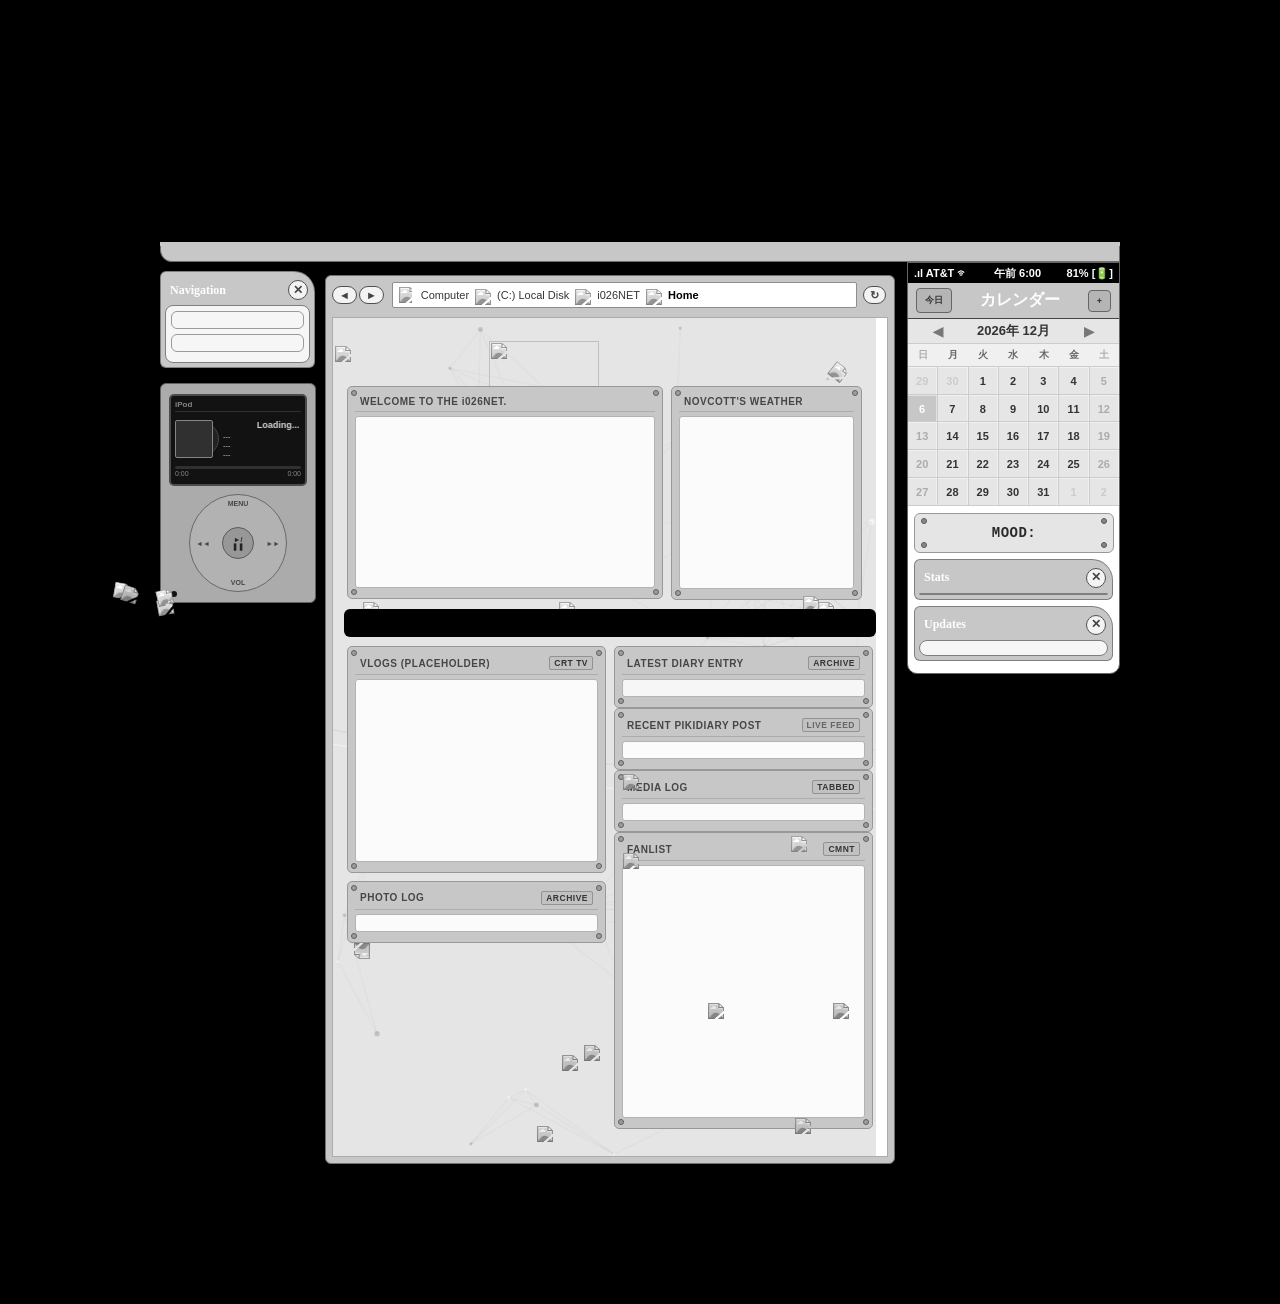
==== commit 06df44d5: "Empty all content containers for user content Co-authored-by: arena-agent <297053741+arena-agent@use" ====
--- a/index.html
+++ b/index.html
@@ -28,7 +28,6 @@
    <!-- Marquee -->
    <div class="marquee-bar public-service-warning-tape">
     <marquee onmouseout="this.start();" onmouseover="this.stop();" scrollamount="8">
-     Welcome to the i026NET. My mind was apparently damaged by a war, and this website is the unfortunate result. It contains mature content, among other things I cannot be bothered to explain. Proceed at your own discretion, and kindly refrain from running to your mama the moment you encounter something you find unpleasant.
     </marquee>
    </div>
    <div class="content-grid three-headed-layout">
@@ -75,43 +74,8 @@
        <div class="nav-panel navigation-guts">
         <div class="panel-body navigation-inner-guts">
          <div class="nav-border navigation-category-box">
-          <div class="sub-nav-titles navigation-category-name">
-           <p style="margin: 0px">
-            i026
-           </p>
-          </div>
-          <a class="nav-btn navigation-do-not-touch-button" href="./index.html" target="_top" data-hover-sound="https://files.catbox.moe/2e0w42.wav" data-sound="https://files.catbox.moe/5j394g.wav">
-           <img draggable="false" height="auto" src="https://i026net.neocities.org/website/icons/web_icons/home_blue_i02.png" style="filter: grayscale(100%);" width="13"/>
-           &numsp;Home
-          </a>
-          <a class="nav-btn navigation-do-not-touch-button" href="https://premurder.neocities.org/process" style="cursor: no-drop; opacity: 60%;" target="main-frame" data-hover-sound="https://files.catbox.moe/2e0w42.wav" data-sound="https://files.catbox.moe/be44lb.wav">
-           <img draggable="false" height="auto" src="https://premurder.neocities.org/website/icons/web_icons/exclamation.png" style="filter: grayscale(100%);" width="13"/>
-           &numsp;About
-          </a>
-          <a class="nav-btn navigation-do-not-touch-button" href="https://premurder.neocities.org/process" style="cursor: no-drop; opacity: 60%;" target="main-frame" data-hover-sound="https://files.catbox.moe/2e0w42.wav" data-sound="https://files.catbox.moe/be44lb.wav">
-           <img draggable="false" height="auto" src="https://premurder.neocities.org/website/icons/web_icons/paint.png" style="filter: grayscale(100%);" width="13"/>
-           &numsp;Artwork
-          </a>
-          <a class="nav-btn navigation-do-not-touch-button" href="https://premurder.neocities.org/links" target="main-frame" data-hover-sound="https://files.catbox.moe/2e0w42.wav" data-sound="https://files.catbox.moe/5j394g.wav">
-           <img draggable="false" height="auto" src="https://i026net.neocities.org/website/icons/web_icons/link.png" style="filter: grayscale(100%);" width="13"/>
-           &numsp;Links
-          </a>
-          <a class="nav-btn navigation-do-not-touch-button" href="https://i026net.atabook.org" target="main-frame" data-hover-sound="https://files.catbox.moe/2e0w42.wav" data-sound="https://files.catbox.moe/5j394g.wav">
-           <img draggable="false" height="auto" src="https://i026net.neocities.org/website/icons/web_icons/chat_room_i02.png" style="filter: grayscale(100%);" width="13"/>
-           &numsp;Guestbook
-          </a>
          </div>
          <div class="nav-border navigation-category-box">
-        
-          <a class="nav-btn navigation-do-not-touch-button" href="https://i026net.neocities.org/process" style="cursor: no-drop; opacity: 60%;" target="main-frame" data-hover-sound="https://files.catbox.moe/2e0w42.wav" data-sound="https://files.catbox.moe/be44lb.wav">
-           <img draggable="false" height="auto" src="https://i026net.neocities.org/website/icons/web_icons/computer_with_tower.png" style="filter: grayscale(100%);" width="13"/>
-           &numsp;Collections
-           <img draggable="false" height="auto" src="https://i026net.neocities.org/website/elements/new.gif" style="filter: grayscale(100%);" width="20"/>
-          </a>
-          <a class="nav-btn navigation-do-not-touch-button" href="https://vld.atabook.org" target="main-frame" data-hover-sound="https://files.catbox.moe/2e0w42.wav" data-sound="https://files.catbox.moe/5j394g.wav">
-           <img draggable="false" height="auto" src="https://i026net.neocities.org/website/icons/web_icons/help.png" style="filter: grayscale(100%);" width="13"/>
-           &numsp;Ask
-          </a>
          </div>
 
         </div>
@@ -347,9 +311,6 @@
        </div>
        <span style="font-size: 14px; position: relative; display: flex; justify-content: center; text-align: center; gap: 4px">
         MOOD:
-        <a href="https://www.imood.com/users/premurder">
-         <img border="0" src="https://moods.imood.com/display/uname-i026/trans-1/imood.gif"/>
-        </a>
        </span>
       </div>
 
@@ -361,25 +322,6 @@
          </div>
         </div>
         <div class="panel secondary-window-guts">
-         <div class="stats-grid site-stat-grid" style="grid-template-columns: 180px 0px;">
-          <div class="stats-box site-stat-box">
-           <div class="label site-stat-label">
-            Views
-           </div>
-           <div class="value site-stat-value">
-            <ws-widget iid="5234" style="position: relative; left: -59px;" type="hc">
-            </ws-widget>
-           </div>
-          </div>
-         </div>
-         <div class="stats-grid site-stat-grid">
-          <a href="//clap.fc2.com/post/i026net/?url=https%3A%2F%2Fi026.net" rel="noopener noreferrer" target="_blank">
-           <img alt="Web Clap by FC2" src="//clap.fc2.com/images/button/white/i026net?url=https%3A%2F%2Fi026.net&amp;lang=en" style="margin-left: 3px; width: 85px; image-rendering: pixelated;"/>
-          </a>
-          <a class="action-btn site-action-button" href="https://neocities.org/site/i026net">
-           Follow
-          </a>
-         </div>
         </div>
        </div>
       </div>
@@ -392,34 +334,6 @@
        <div class="panel-i01 updates-window-guts">
         <div class="content-layer nested-content-wrapping-paper">
          <div class="updates-container site-update-scrollbox">
-
-          <div class="update-entry site-update-entry">
-           <span class="update-date site-update-date">
-            9.14.2026, 14:50 [UTC-4]
-           </span>
-           It feels like the blues and whites. I didn't understand it at first, but apparently we have now joined the military. Wonderful.<br><br>
-           I added a warning, because apparently I have to verbally inform people that they should not enter the metaphorical laboratory before they enter the metaphorical laboratory. Mentally, a warning feels equivalent to putting up a sign saying <b>DO NOT ACCESS THIS LAB</b> and then having to stand there wondering whether someone is going to read it.<br><br>
-           I cannot guarantee that it will work, obviously, because humans are notoriously committed to natural selection. If presented with a clearly stated warning, some people will immediately demonstrate why the warning was necessary.<br><br>
-           And apparently we are now selecting for the hereditary transmission of damaged brain neurons. Excellent. Let us ensure the next generations inherit not only our genetics, but also our collective inability to read a fucking warning.
-
-          </div>
-           
-          <div class="update-entry site-update-entry">
-           <span class="update-date site-update-date">
-            9.12.2026, 14:55 [UTC-4]
-           </span>
-           I've launched my personal beef page, the <a href="https://i026net.neocities.org/media_log" target="main-frame" style="color: #848484;">media log</a>. Finishing it felt like an eternity, it took me about 3 months to finish it because how tedious it was. Check it out.
-          </div>
-           
-          <div class="update-entry site-update-entry">
-           <span class="update-date site-update-date">
-            9.2.2026, 13:47 [UTC-4]
-           </span>
-           First update of the decade, despite the fact that there have already been updates, which makes this statement technically stupid.<br><br>
-           i026NET V3, assuming V3 is even the correct way to describe whatever this increasingly sentient pile of code has become. There have been demos, prototypes, revisions, accidents, archaeological findings, and at least 3 different timelines where I considered deleting the entire thing and becoming a farmer, but V3 sounds official enough.<br><br>
-           We have entered the war. We are under attack. Reality has apparently declared a personal grievance against us, so stop sitting there eating your toenails like a cognitively fermented goblin. It will not save you. You are not protected. Your HTML does not have a military exemption.<br><br>
-           You will be bombed by a powerful machine called the universe.
-          </div>
          </div>
         </div>
        </div>
@@ -433,10 +347,7 @@
 <script>
     let currentViewDate = new Date();
     
-    const events = {
-        "2026-04-24": "Happy birthday. I guess.",
-        "2026-06-03": "POST-1028: 開戦だ。"
-    };
+    const events = {};
 
     function updateStatusClock() {
         const clockEl = document.getElementById('clock-display');
@@ -572,128 +483,9 @@
   </script>
   <script>
 document.addEventListener('DOMContentLoaded', () => {
-    const daytimeTracks = [
-        {
-            title: "White Rabbit (Instrumental)",
-            artist: "Emilíana Torrini",
-            album: "Sucker Punch (Original Motion Picture Soundtrack)",
-            date: "2011",
-            cover: "https://i026net.neocities.org/website/music/sp.png",
-            url: "https://files.catbox.moe/7wha8p.mp3",
-            spotifyUrl: "https://open.spotify.com/track/15rQdS4c80guV3B0s8THJL"
-        },
-        {
-            title: "Tequila Coma (Instrumental)",
-            artist: "Yeule",
-            album: "Evangelic Girl Is A Gun",
-            date: "2025",
-            cover: "https://i026net.neocities.org/website/music/egiag.png",
-            url: "https://files.catbox.moe/x6bpfe.mp3",
-            spotifyUrl: "https://open.spotify.com/album/0YYPOxN7WrWD3ygAP5KB50"
-        },
-        {
-            title: "1967 (Instrumental)",
-            artist: "Yeule",
-            album: "Evangelic Girl Is A Gun",
-            date: "2025",
-            cover: "https://i026net.neocities.org/website/music/egiag.png",
-            url: "https://files.catbox.moe/xuarc2.mp3",
-            spotifyUrl: "https://open.spotify.com/track/3uzjBwojjxmH5XLqlsgLmU"
-        },
-        {
-            title: "White Rabbit",
-            artist: "Jefferson Airplane",
-            album: "Surrealistic Pillow",
-            date: "1967",
-            cover: "https://i026net.neocities.org/website/music/srltpl.png",
-            url: "https://files.catbox.moe/f3wt2q.mp3",
-            spotifyUrl: "https://open.spotify.com/track/4vpeKl0vMGdAXpZiQB2Dtd"
-        },
-        {
-            title: "Tomorrow Never Knows",
-            artist: "Our Lady Peace",
-            album: "The Craft",
-            date: "1996",
-            cover: "https://i026net.neocities.org/website/music/tc.jpg",
-            url: "https://files.catbox.moe/9tsrjs.mp3",
-            spotifyUrl: "https://open.spotify.com/track/3sXlAoFwsDFT589ecKjPAv"
-        },
-        {
-            title: "Strawberry Fields Forever [2015 Mix]",
-            artist: "The Beatles",
-            album: "Strawberry Fields Forever",
-            date: "1967",
-            cover: "https://i026net.neocities.org/website/music/sff.png",
-            url: "https://files.catbox.moe/ojtj5y.mp3",
-            spotifyUrl: "https://open.spotify.com/track/4JaTNsbucUxF3FtKqt3IY3"
-        },
-        {
-            title: "Perfectly Alone (softer version)",
-            artist: "K.Flay",
-            album: "I'm Making Friends With The Silence",
-            date: "2024",
-            cover: "https://i026net.neocities.org/website/music/imfwts.png",
-            url: "https://files.catbox.moe/9lrtjg.mp3",
-            spotifyUrl: "https://open.spotify.com/track/2ANRBO8ec2z4m6D9GhTT9N"
-        },
-        {
-            title: "The Bug Collector",
-            artist: "Yeule",
-            album: "Nuclear War Post X",
-            date: "2021",
-            cover: "https://i026net.neocities.org/website/music/nwpx.png",
-            url: "https://files.catbox.moe/b0dinr.mp3",
-            spotifyUrl: "https://soundcloud.com/yeule/the-bug-collector-hayley-heynderickx-cover?in=yeule/sets/nuclear-war-post-x"
-        },
-        {
-            title: "Vagabond",
-            artist: "070 Shake",
-            album: "Petrichor",
-            date: "2024",
-            cover: "https://i026net.neocities.org/website/music/p.png",
-            url: "https://files.catbox.moe/xe4ym5.mp3",
-            spotifyUrl: "https://open.spotify.com/track/2soAYfuES5KYsYaBXc1Y9T"
-        },
-        {
-            title: "The Mechanic",
-            artist: "Kinlaw",
-            album: "The Tipping Scale",
-            date: "2021",
-            cover: "https://i026net.neocities.org/website/music/tts.png",
-            url: "https://files.catbox.moe/xpifle.mp3",
-            spotifyUrl: "https://open.spotify.com/track/1NYyASrXAnrt2vClDHwI4u"
-        },
-        {
-            title: "Someone2Me",
-            artist: "Softcult",
-            album: "See You In The Dark",
-            date: "2022",
-            cover: "https://i026net.neocities.org/website/music/s2m.png",
-            url: "https://files.catbox.moe/1z3uu1.mp3",
-            spotifyUrl: "https://open.spotify.com/track/3cPIiiz4XKW8J8tXz1VhoP"
-        },
-        {
-            title: "DOGTOOTH",
-            artist: "Tyler, The Creator",
-            album: "CALL ME IF YOU GET LOST: The Estate Sale",
-            date: "2023",
-            cover: "https://i026net.neocities.org/website/music/cmiygl-tes.png",
-            url: "https://files.catbox.moe/o18jvt.mp3",
-            spotifyUrl: "https://open.spotify.com/track/6OfOzTitafSnsaunQLuNFw"
-        }
-    ];
-
-    const nighttimeTracks = [
-        {
-            title: "Classic Mall Theme",
-            artist: "Sony London Studio",
-            album: "PlayStation Home",
-            date: "2008",
-            cover: "https://i026net.neocities.org/website/music/psh.png",
-            url: "https://files.catbox.moe/8pawl5.mp3",
-            spotifyUrl: "https://open.spotify.com"
-        }
-    ];
+    const daytimeTracks = [];
+
+    const nighttimeTracks = [];
 
     function safeGetStorage(key) {
         try {
@@ -1499,11 +1291,8 @@
 
       </div>
       <div class="panel-guts" style="padding: 0px">
-       <div class="welcome-grid ghosted-layout" style="background: url('https://64.media.tumblr.com/f7ae5a970cda6b711dd898c4ece664d6/tumblr_p3eoi5IgXq1vdqfjoo1_500.jpg'); background-size: 100%; background-position-y: 49%;">
+       <div class="welcome-grid ghosted-layout">
         <div class="welcome-transmission" style="padding: 10px; height: 150px;">
-         <p>
-          Greetings. I am i026, allegedly <span id="days-counter">Loading days...</span> alive, allegedly human, while spiritually I am a 1950s grandpa who accidentally discovered the internet at 11 and never recovered. A war occurs every day somewhere between my consciousness and the loading screen. I am sane (false). Everything I am is the manifestation of unrestricted internet access.
-         </p>
         </div>
        </div>
       </div>
@@ -1530,12 +1319,7 @@
         NOVCOTT'S WEATHER
        </span>
       </div>
-      <div class="panel-guts" style="padding: 3px 0px 8px 9px; background: url('https://64.media.tumblr.com/9da9d4192cf9081717de941c182cca38/700e762d4d9619e8-37/s1280x1920/93c487d0d302cb299219be4262672ba490364e06.pnj'); background-size: 153%; height: 160px;">
-       <ws-widget iid="4789" style="filter: grayscale(100%) brightness(110%);" type="weather">
-       </ws-widget>
-       <a href="https://moonphase.guide/" style="text-decoration:none;" target="blank">
-        <img src="https://moonphase.guide/module/MVkRsMlc2UitiK1lweUxGU1poUzJaVXlCT3ozZGlTMWphSWo3SUhvQjYrLzJ6K3lRbGpRenkxV3E0UVB4SlNvTVphTEszRzljMEVCNzJ2NkluaEV1eGRmZGRwK012WWllYVhRbk96dTdTVU09.png" style="filter: grayscale(100%);position: absolute;top: 4%;left: 61%;width: 58px;cursor: url('https://i026net.neocities.org/website/elements/cursor_hover.png'), pointer !important;"/>
-       </a>
+      <div class="panel-guts" style="padding: 3px 0px 8px 9px; height: 160px;">
       </div>
      </div>
      <div class="keychain-i04">
@@ -1552,9 +1336,7 @@
     <div class="signal-ticker">
     
      <div class="signal-scroll">
-<img src="https://i.postimg.cc/Nj6qHdMk/1825451pau7fgs02p.gif" alt="evil bitch"></a> <img src="https://i.postimg.cc/XYfSCsJ8/252731rd2czu7vk5.gif" alt="i bite"></a> <img src="https://i.postimg.cc/Z58tdwRH/tumblr-p02c3zke-DG1wbbn7mo3-250.gif" alt="fire breathing bitch"></a>
-
-     </div>
+</div>
     </div>
     <br>
    <div class="dashboard-formation">
@@ -1579,14 +1361,7 @@
         </span>
        </div>
        <div class="panel-guts" style="padding: 0px;">
-        <div class="vlog-monitor">
-         <a class="vlog-screen" href="https://youtu.be/tNWNk_spxyU" target="_blank">
-          <div class="vlog-scanlines">
-          </div>
-          <div class="vlog-play-btn">
-           ▶
-          </div>
-         </a>
+        <div class="vlog-monitor">         </div>
        </div>
       </div>
@@ -1612,52 +1387,7 @@
          ARCHIVE
         </span>
        </div>
-       <div class="panel-guts" style="background: url('https://i.pinimg.com/1200x/8a/7e/f1/8a7ef1863d67523e8a4af703ade481a8.jpg'); background-size: 100%;">
-        <div class="digicam-grid">
-         <div class="digicam-polaroid">
-          <img src="https://files.catbox.moe/c0jxsl.JPG"/>
-          <div class="digicam-stamp">
-           <span>
-           </span>
-           <span>
-            12/06/2026
-           </span>
-          </div>
-         </div>
-         <div class="digicam-polaroid">
-          <img src="https://files.catbox.moe/angm0l.JPG"/>
-          <div class="digicam-stamp">
-           <span>
-           </span>
-           <span>
-            03/13/2025
-           </span>
-          </div>
-         </div>
-         <div class="digicam-polaroid">
-          <img src="https://files.catbox.moe/01mf4l.JPG"/>
-          <div class="digicam-stamp">
-           <span>
-           </span>
-           <span>
-            03/24/2025
-           </span>
-          </div>
-         </div>
-         <div class="digicam-polaroid">
-          <img src="https://files.catbox.moe/unmjg4.JPG"/>
-          <div class="digicam-stamp">
-           <span>
-           </span>
-           <span>
-            02/10/2025
-           </span>
-          </div>
-         </div>
-        </div>
-        <a class="bunker-link-button" href="https://i026net.neocities.org/process" target="main-frame">
-         View Collections
-        </a>
+       <div class="panel-guts">
        </div>
       </div>
       <div class="keychain-i14">
@@ -1685,20 +1415,7 @@
          ARCHIVE
         </span>
        </div>
-       <div class="panel-guts" style="background: url(https://preview.redd.it/snow-lonely-open-spaces-weird-feeling-v0-hxy6wuwrt4u81.jpg?auto=webp&amp;s=3d3f674b37372ffc699d26876d465ff1e030186f); background-size: 100%; background-position-y: 145px;">
-        <div class="dreams">
-         <div class="dream-icon">
-          <img src="https://i.pinimg.com/736x/c4/ff/b7/c4ffb7c962367c766cd4c234654c20ae.jpg"/>
-         </div>
-         <div>
-          <div style="color: #b7b7b7; font-weight: bold; font-size: 10px;">
-           8/13/2026
-          </div>
-          <div style="color: #9a9a9a; font-size: 8.5px;">
-           Escape
-          </div>
-         </div>
-        </div>
+       <div class="panel-guts">
        </div>
       </div>
       <div class="keychain-i16">
@@ -1727,34 +1444,6 @@
         </span>
        </div>
        <div class="panel-guts">
-        <div class="archive-crate">
-         <div class="photo-row">
-          <div class="photo-item">
-           <div class="photo-frame">
-            <img alt="Wii" src="https://i026net.neocities.org/website_archive/i026NET/website_versions/2025/collections/photos/wii.png"/>
-           </div>
-           <figcaption>
-            Wii
-           </figcaption>
-          </div>
-          <div class="photo-item">
-           <div class="photo-frame">
-            <img alt="Sony Cyber-shot DSC P30 1.3 MP" src="https://i026net.neocities.org/website_archive/i026NET/website_versions/2025/collections/photos/cyber_shot_DSC_P30_1-3_MP.png"/>
-           </div>
-           <figcaption>
-            Cyber-shot DSC P30 1.3 MP
-           </figcaption>
-          </div>
-         </div>
-         <div class="archive-status">
-          <span class="archive-status-light">
-          </span>
-          08 OBJECTS CATALOGUED
-         </div>
-        </div>
-        <a class="bunker-link-button" href="https://i026net.neocities.org/process" target="main-frame">
-         View Collections
-        </a>
        </div>
       </div>
       <div class="keychain-i20">
@@ -1785,26 +1474,7 @@
           ARCHIVE
          </span>
         </div>
-        <div class="panel-guts" style="padding: 8px 8px 8px 8px; background: #f6f6f6; background-size: 101%;">
-         <div class="diary-ration-pack">
-          <div class="diary-mugshot-frame">
-           <img class="diary-mugshot diary-mugshot-normal" src="https://64.media.tumblr.com/8f9dbc3c11ffae84fef9f25adb323b72/d1fef1328339276e-27/s640x960/9f7a17bf67603ddd021663ce3907940ef4f279c0.jpg"/>
-           <img class="diary-mugshot diary-mugshot-hover" src="https://64.media.tumblr.com/2d0bf33d9a341cbaa1f33da6072c12ec/120642d49c5e4878-b8/s1280x1920/96d56c3a60fe7a1aeb2051d56e794121c124783f.jpg"/>
-          </div>
-          <div class="diary-guts">
-           <a href="/process" style="text-decoration: none;">
-            <h3 class="diary-headline">
-             He saw me sleeping in front of the river.
-            </h3>
-           </a>
-           <div class="diary-coordinates">
-            07.31.2026 // 23:08 [UTC-4]
-           </div>
-           <p class="diary-transmission">
-            There was a moment in which another consciousness, temporarily exiled...
-           </p>
-          </div>
-         </div>
+        <div class="panel-guts" style="padding: 8px; background: #f6f6f6;">
         </div>
        </div>
        <div class="keychain-i11">
@@ -1835,26 +1505,6 @@
          </span>
         </div>
         <div class="panel-guts">
-         <div class="piki-packet">
-          <div class="piki-avatar-frame">
-           <img alt="Profile Avatar" onerror="this.src='data:image/svg+xml;utf8,&lt;svg xmlns=\'http://www.w3.org/2000/svg\' width=\'40\' height=\'40\' viewBox=\'0 0 24 24\' fill=\'%23888\'&gt;&lt;circle cx=\'12\' cy=\'8\' r=\'4\'/&gt;&lt;path d=\'M12 14c-6.1 0-8 4-8 4v2h16v-2s-1.9-4-8-4z\'/&gt;&lt;/svg&gt;'" src="https://files.catbox.moe/bxeu8j.gif"/>
-           <div class="piki-status-dot" title="Online">
-           </div>
-          </div>
-          <div class="piki-guts">
-           <div class="piki-header">
-            <a class="piki-user" href="https://piki.lol/@i026net" target="_blank">
-             @i026net
-            </a>
-            <span class="piki-time">
-             July 30, 2026 &bull; 18:10
-            </span>
-           </div>
-           <div class="piki-text-box">
-            After finding the meaning of the tattoos, it's not so scary now.
-           </div>
-          </div>
-         </div>
         </div>
        </div>
        <div class="keychain-i12">
@@ -1880,391 +1530,6 @@
          </span>
         </div>
         <div class="panel-guts">
-         <div class="media-switchboard">
-          <button class="media-switch active" onclick="switchTab('tab-all', this)">
-           All
-          </button>
-          <button class="media-switch" onclick="switchTab('tab-albums', this)">
-           Albums
-          </button>
-          <button class="media-switch" onclick="switchTab('tab-films', this)">
-           Films
-          </button>
-          <button class="media-switch" onclick="switchTab('tab-anime', this)">
-           Anime
-          </button>
-          <a class="media-switch" href="https://i026net.neocities.org/media_log" target="main-frame">
-           More
-          </a>
-         </div>
-         <div class="media-drawer" id="tab-all">
-          <div class="media-entry-item">
-           <img alt="Softscars" class="media-entry-thumb" src="https://i026net.neocities.org/media_log/ml/music/heaven.jpg"/>
-           <div class="media-entry-details">
-            <div class="media-entry-top">
-             <div class="media-entry-title-wrap">
-              <span class="log-tag tag-album">
-               ALBUM
-              </span>
-              <a class="log-link" href="/media_log?log=/media_log/music" target="main-frame">
-               Softcult - Heaven
-              </a>
-             </div>
-             <span class="log-date">
-              2024
-             </span>
-            </div>
-            <div class="media-entry-bottom">
-             <span class="star-rating">
-              <img src="https://i026net.neocities.org/website/icons/web_icons/star.png" style=" width: 11px; height: 11px; margin-right: 4px; filter: grayscale(100%) brightness(95%);"/>
-              <img src="https://i026net.neocities.org/website/icons/web_icons/star.png" style=" width: 11px; height: 11px; margin-right: 4px; filter: grayscale(100%) brightness(95%);"/>
-              <img src="https://i026net.neocities.org/website/icons/web_icons/star.png" style=" width: 11px; height: 11px; margin-right: 4px; filter: grayscale(100%) brightness(95%);"/>
-              <img src="https://i026net.neocities.org/website/icons/web_icons/star.png" style=" width: 11px; height: 11px; margin-right: 4px; filter: grayscale(100%) brightness(95%);"/>
-              <img src="https://i026net.neocities.org/website/icons/web_icons/star_half.png" style=" width: 11px; height: 11px; margin-right: 4px; filter: grayscale(100%) brightness(95%);"/>
-             </span>
-             <span class="rating-num">
-              (4.5/5)
-             </span>
-            </div>
-           </div>
-          </div>
-          <div class="media-entry-item">
-           <img alt="Visible" class="media-entry-thumb" src="https://i026net.neocities.org/media_log/ml/film/sucker_punch.jpg" style="height: 43px;"/>
-           <div class="media-entry-details">
-            <div class="media-entry-top">
-             <div class="media-entry-title-wrap">
-              <span class="log-tag tag-film">
-               FILM
-              </span>
-              <a class="log-link" href="/media_log?log=/media_log/movies" target="main-frame">
-               Sucker Punch
-              </a>
-             </div>
-             <span class="log-date">
-              2011
-             </span>
-            </div>
-            <div class="media-entry-bottom">
-             <span class="star-rating">
-              <img src="https://i026net.neocities.org/website/icons/web_icons/star.png" style=" width: 11px; height: 11px; margin-right: 4px; filter: grayscale(100%) brightness(95%);"/>
-              <img src="https://i026net.neocities.org/website/icons/web_icons/star.png" style=" width: 11px; height: 11px; margin-right: 4px; filter: grayscale(100%) brightness(95%);"/>
-              <img src="https://i026net.neocities.org/website/icons/web_icons/star.png" style=" width: 11px; height: 11px; margin-right: 4px; filter: grayscale(100%) brightness(95%);"/>
-              <img src="https://i026net.neocities.org/website/icons/web_icons/star.png" style=" width: 11px; height: 11px; margin-right: 4px; filter: grayscale(100%) brightness(95%);"/>
-              <img src="https://i026net.neocities.org/website/icons/web_icons/star.png" style=" width: 11px; height: 11px; margin-right: 4px; filter: grayscale(100%) brightness(95%);"/>
-             </span>
-             <span class="rating-num">
-              (5/5)
-             </span>
-            </div>
-           </div>
-          </div>
-          <div class="media-entry-item">
-           <img alt="Lain" class="media-entry-thumb" src="https://i026net.neocities.org/media_log/ml/anime/SEL.jpg" style="height: 43px;"/>
-           <div class="media-entry-details">
-            <div class="media-entry-top">
-             <div class="media-entry-title-wrap">
-              <span class="log-tag tag-anime">
-               ANIME
-              </span>
-              <a class="log-link" href="/media_log?log=/media_log/anime" target="main-frame">
-               シリアルエクスペリメンツレイン
-              </a>
-             </div>
-             <span class="log-date">
-              1998
-             </span>
-            </div>
-            <div class="media-entry-bottom">
-             <span class="star-rating">
-              <img src="https://i026net.neocities.org/website/icons/web_icons/star.png" style=" width: 11px; height: 11px; margin-right: 4px; filter: grayscale(100%) brightness(95%);"/>
-              <img src="https://i026net.neocities.org/website/icons/web_icons/star.png" style=" width: 11px; height: 11px; margin-right: 4px; filter: grayscale(100%) brightness(95%);"/>
-              <img src="https://i026net.neocities.org/website/icons/web_icons/star.png" style=" width: 11px; height: 11px; margin-right: 4px; filter: grayscale(100%) brightness(95%);"/>
-              <img src="https://i026net.neocities.org/website/icons/web_icons/star.png" style=" width: 11px; height: 11px; margin-right: 4px; filter: grayscale(100%) brightness(95%);"/>
-              <img src="https://i026net.neocities.org/website/icons/web_icons/star.png" style=" width: 11px; height: 11px; margin-right: 4px; filter: grayscale(100%) brightness(95%);"/>
-             </span>
-             <span class="rating-num">
-              (5/5)
-             </span>
-            </div>
-           </div>
-          </div>
-         </div>
-         <div class="media-drawer" id="tab-albums" style="display: none;">
-          <div class="media-entry-item">
-           <img alt="Softscars" class="media-entry-thumb" src="https://i026net.neocities.org/media_log/ml/music/lmamynqeg.png"/>
-           <div class="media-entry-details">
-            <div class="media-entry-top">
-             <div class="media-entry-title-wrap">
-              <span class="log-tag tag-album">
-               ALBUM
-              </span>
-              <a class="log-link" href="/media_log?log=/media_log/music" target="main-frame">
-               AKRIILA - lucy miró al mundo y notó que está girando
-              </a>
-             </div>
-             <span class="log-date">
-              2024
-             </span>
-            </div>
-            <div class="media-entry-bottom">
-             <span class="star-rating">
-              <img src="https://i026net.neocities.org/website/icons/web_icons/star.png" style=" width: 11px; height: 11px; margin-right: 4px; filter: grayscale(100%) brightness(95%);"/>
-              <img src="https://i026net.neocities.org/website/icons/web_icons/star.png" style=" width: 11px; height: 11px; margin-right: 4px; filter: grayscale(100%) brightness(95%);"/>
-              <img src="https://i026net.neocities.org/website/icons/web_icons/star.png" style=" width: 11px; height: 11px; margin-right: 4px; filter: grayscale(100%) brightness(95%);"/>
-              <img src="https://i026net.neocities.org/website/icons/web_icons/star.png" style=" width: 11px; height: 11px; margin-right: 4px; filter: grayscale(100%) brightness(95%);"/>
-              <img src="https://i026net.neocities.org/website/icons/web_icons/star_half.png" style=" width: 11px; height: 11px; margin-right: 4px; filter: grayscale(100%) brightness(95%);"/>
-             </span>
-             <span class="rating-num">
-              (4.5/5)
-             </span>
-            </div>
-           </div>
-          </div>
-          <div class="media-entry-item">
-           <img alt="" class="media-entry-thumb" src="https://i026net.neocities.org/media_log/ml/music/tpvct.png"/>
-           <div class="media-entry-details">
-            <div class="media-entry-top">
-             <div class="media-entry-title-wrap">
-              <span class="log-tag tag-album">
-               ALBUM
-              </span>
-              <a class="log-link" href="/media_log?log=/media_log/music" target="main-frame">
-               ADÉLA - The Provocateur
-              </a>
-             </div>
-             <span class="log-date">
-              2024
-             </span>
-            </div>
-            <div class="media-entry-bottom">
-             <span class="star-rating">
-              <img src="https://i026net.neocities.org/website/icons/web_icons/star.png" style=" width: 11px; height: 11px; margin-right: 4px; filter: grayscale(100%) brightness(95%);"/>
-              <img src="https://i026net.neocities.org/website/icons/web_icons/star.png" style=" width: 11px; height: 11px; margin-right: 4px; filter: grayscale(100%) brightness(95%);"/>
-              <img src="https://i026net.neocities.org/website/icons/web_icons/star.png" style=" width: 11px; height: 11px; margin-right: 4px; filter: grayscale(100%) brightness(95%);"/>
-              <img src="https://i026net.neocities.org/website/icons/web_icons/star.png" style=" width: 11px; height: 11px; margin-right: 4px; filter: grayscale(100%) brightness(95%);"/>
-              <img src="https://i026net.neocities.org/website/icons/web_icons/star_none.png" style=" width: 11px; height: 11px; margin-right: 4px; filter: grayscale(100%) brightness(95%);"/>
-             </span>
-             <span class="rating-num">
-              (4/5)
-             </span>
-            </div>
-           </div>
-          </div>
-          <div class="media-entry-item">
-           <img alt="Softscars" class="media-entry-thumb" src="https://i026net.neocities.org/media_log/ml/music/gp.png"/>
-           <div class="media-entry-details">
-            <div class="media-entry-top">
-             <div class="media-entry-title-wrap">
-              <span class="log-tag tag-album">
-               ALBUM
-              </span>
-              <a class="log-link" href="/media_log?log=/media_log/music" target="main-frame">
-               Yeule - Glitch Princess
-              </a>
-             </div>
-             <span class="log-date">
-              2022
-             </span>
-            </div>
-            <div class="media-entry-bottom">
-             <span class="star-rating">
-              <img src="https://i026net.neocities.org/website/icons/web_icons/star.png" style=" width: 11px; height: 11px; margin-right: 4px; filter: grayscale(100%) brightness(95%);"/>
-              <img src="https://i026net.neocities.org/website/icons/web_icons/star.png" style=" width: 11px; height: 11px; margin-right: 4px; filter: grayscale(100%) brightness(95%);"/>
-              <img src="https://i026net.neocities.org/website/icons/web_icons/star.png" style=" width: 11px; height: 11px; margin-right: 4px; filter: grayscale(100%) brightness(95%);"/>
-              <img src="https://i026net.neocities.org/website/icons/web_icons/star.png" style=" width: 11px; height: 11px; margin-right: 4px; filter: grayscale(100%) brightness(95%);"/>
-              <img src="https://i026net.neocities.org/website/icons/web_icons/star.png" style=" width: 11px; height: 11px; margin-right: 4px; filter: grayscale(100%) brightness(95%);"/>
-             </span>
-             <span class="rating-num">
-              (5/5)
-             </span>
-            </div>
-           </div>
-          </div>
-         </div>
-         <div class="media-drawer" id="tab-films" style="display: none;">
-          <div class="media-entry-item">
-           <img alt="Visible" class="media-entry-thumb" src="https://i026net.neocities.org/media_log/ml/film/sucker_punch.jpg" style="height: 43px;"/>
-           <div class="media-entry-details">
-            <div class="media-entry-top">
-             <div class="media-entry-title-wrap">
-              <span class="log-tag tag-film">
-               FILM
-              </span>
-              <a class="log-link" href="/media_log?log=/media_log/movies" target="main-frame">
-               Sucker Punch
-              </a>
-             </div>
-             <span class="log-date">
-              2011
-             </span>
-            </div>
-            <div class="media-entry-bottom">
-             <span class="star-rating">
-              <img src="https://i026net.neocities.org/website/icons/web_icons/star.png" style=" width: 11px; height: 11px; margin-right: 4px; filter: grayscale(100%) brightness(95%);"/>
-              <img src="https://i026net.neocities.org/website/icons/web_icons/star.png" style=" width: 11px; height: 11px; margin-right: 4px; filter: grayscale(100%) brightness(95%);"/>
-              <img src="https://i026net.neocities.org/website/icons/web_icons/star.png" style=" width: 11px; height: 11px; margin-right: 4px; filter: grayscale(100%) brightness(95%);"/>
-              <img src="https://i026net.neocities.org/website/icons/web_icons/star.png" style=" width: 11px; height: 11px; margin-right: 4px; filter: grayscale(100%) brightness(95%);"/>
-              <img src="https://i026net.neocities.org/website/icons/web_icons/star.png" style=" width: 11px; height: 11px; margin-right: 4px; filter: grayscale(100%) brightness(95%);"/>
-             </span>
-             <span class="rating-num">
-              (5/5)
-             </span>
-            </div>
-           </div>
-          </div>
-          <div class="media-entry-item">
-           <img alt="Visible" class="media-entry-thumb" src="https://i026net.neocities.org/media_log/ml/film/a_portal.png" style="height: 43px;"/>
-           <div class="media-entry-details">
-            <div class="media-entry-top">
-             <div class="media-entry-title-wrap">
-              <span class="log-tag tag-film">
-               FILM
-              </span>
-              <a class="log-link" href="/media_log?log=/media_log/movies" target="main-frame">
-               Alex's Portal
-              </a>
-             </div>
-             <span class="log-date">
-              2026
-             </span>
-            </div>
-            <div class="media-entry-bottom">
-             <span class="star-rating">
-              <img src="https://i026net.neocities.org/website/icons/web_icons/star.png" style=" width: 11px; height: 11px; margin-right: 4px; filter: grayscale(100%) brightness(95%);"/>
-              <img src="https://i026net.neocities.org/website/icons/web_icons/star.png" style=" width: 11px; height: 11px; margin-right: 4px; filter: grayscale(100%) brightness(95%);"/>
-              <img src="https://i026net.neocities.org/website/icons/web_icons/star.png" style=" width: 11px; height: 11px; margin-right: 4px; filter: grayscale(100%) brightness(95%);"/>
-              <img src="https://i026net.neocities.org/website/icons/web_icons/star.png" style=" width: 11px; height: 11px; margin-right: 4px; filter: grayscale(100%) brightness(95%);"/>
-              <img src="https://i026net.neocities.org/website/icons/web_icons/star.png" style=" width: 11px; height: 11px; margin-right: 4px; filter: grayscale(100%) brightness(95%);"/>
-             </span>
-             <span class="rating-num">
-              (5/5)
-             </span>
-            </div>
-           </div>
-          </div>
-          <div class="media-entry-item">
-           <img alt="Visible" class="media-entry-thumb" src="https://i026net.neocities.org/media_log/ml/film/bend.png" style="height: 43px;"/>
-           <div class="media-entry-details">
-            <div class="media-entry-top">
-             <div class="media-entry-title-wrap">
-              <span class="log-tag tag-film">
-               FILM
-              </span>
-              <a class="log-link" href="/media_log?log=/media_log/movies" target="main-frame">
-               METABODIES: BEND &mdash; Self-Portrait
-              </a>
-             </div>
-             <span class="log-date">
-              2025
-             </span>
-            </div>
-            <div class="media-entry-bottom">
-             <span class="star-rating">
-              <img src="https://i026net.neocities.org/website/icons/web_icons/star.png" style=" width: 11px; height: 11px; margin-right: 4px; filter: grayscale(100%) brightness(95%);"/>
-              <img src="https://i026net.neocities.org/website/icons/web_icons/star.png" style=" width: 11px; height: 11px; margin-right: 4px; filter: grayscale(100%) brightness(95%);"/>
-              <img src="https://i026net.neocities.org/website/icons/web_icons/star.png" style=" width: 11px; height: 11px; margin-right: 4px; filter: grayscale(100%) brightness(95%);"/>
-              <img src="https://i026net.neocities.org/website/icons/web_icons/star.png" style=" width: 11px; height: 11px; margin-right: 4px; filter: grayscale(100%) brightness(95%);"/>
-              <img src="https://i026net.neocities.org/website/icons/web_icons/star.png" style=" width: 11px; height: 11px; margin-right: 4px; filter: grayscale(100%) brightness(95%);"/>
-             </span>
-             <span class="rating-num">
-              (5/5)
-             </span>
-            </div>
-           </div>
-          </div>
-         </div>
-         <div class="media-drawer" id="tab-anime" style="display: none;">
-          <div class="media-entry-item">
-           <img alt="Lain" class="media-entry-thumb" src="https://i026net.neocities.org/media_log/ml/anime/SEL.jpg" style="height: 43px;"/>
-           <div class="media-entry-details">
-            <div class="media-entry-top">
-             <div class="media-entry-title-wrap">
-              <span class="log-tag tag-anime">
-               ANIME
-              </span>
-              <a class="log-link" href="/media_log?log=/media_log/anime" target="main-frame">
-               シリアルエクスペリメンツレイン
-              </a>
-             </div>
-             <span class="log-date">
-              1998
-             </span>
-            </div>
-            <div class="media-entry-bottom">
-             <span class="star-rating">
-              <img src="https://i026net.neocities.org/website/icons/web_icons/star.png" style=" width: 11px; height: 11px; margin-right: 4px; filter: grayscale(100%) brightness(95%);"/>
-              <img src="https://i026net.neocities.org/website/icons/web_icons/star.png" style=" width: 11px; height: 11px; margin-right: 4px; filter: grayscale(100%) brightness(95%);"/>
-              <img src="https://i026net.neocities.org/website/icons/web_icons/star.png" style=" width: 11px; height: 11px; margin-right: 4px; filter: grayscale(100%) brightness(95%);"/>
-              <img src="https://i026net.neocities.org/website/icons/web_icons/star.png" style=" width: 11px; height: 11px; margin-right: 4px; filter: grayscale(100%) brightness(95%);"/>
-              <img src="https://i026net.neocities.org/website/icons/web_icons/star.png" style=" width: 11px; height: 11px; margin-right: 4px; filter: grayscale(100%) brightness(95%);"/>
-             </span>
-             <span class="rating-num">
-              (5/5)
-             </span>
-            </div>
-           </div>
-          </div>
-          <div class="media-entry-item">
-           <img alt="Lain" class="media-entry-thumb" src="https://i026net.neocities.org/media_log/ml/anime/mgmm.jpg" style="height: 43px;"/>
-           <div class="media-entry-details">
-            <div class="media-entry-top">
-             <div class="media-entry-title-wrap">
-              <span class="log-tag tag-anime">
-               ANIME
-              </span>
-              <a class="log-link" href="/media_log?log=/media_log/anime" target="main-frame">
-               魔法少女まどか&starf;マギカ
-              </a>
-             </div>
-             <span class="log-date">
-              2011
-             </span>
-            </div>
-            <div class="media-entry-bottom">
-             <span class="star-rating">
-              <img src="https://i026net.neocities.org/website/icons/web_icons/star.png" style=" width: 11px; height: 11px; margin-right: 4px; filter: grayscale(100%) brightness(95%);"/>
-              <img src="https://i026net.neocities.org/website/icons/web_icons/star.png" style=" width: 11px; height: 11px; margin-right: 4px; filter: grayscale(100%) brightness(95%);"/>
-              <img src="https://i026net.neocities.org/website/icons/web_icons/star.png" style=" width: 11px; height: 11px; margin-right: 4px; filter: grayscale(100%) brightness(95%);"/>
-              <img src="https://i026net.neocities.org/website/icons/web_icons/star.png" style=" width: 11px; height: 11px; margin-right: 4px; filter: grayscale(100%) brightness(95%);"/>
-              <img src="https://i026net.neocities.org/website/icons/web_icons/star.png" style=" width: 11px; height: 11px; margin-right: 4px; filter: grayscale(100%) brightness(95%);"/>
-             </span>
-             <span class="rating-num">
-              (5/5)
-             </span>
-            </div>
-           </div>
-          </div>
-          <div class="media-entry-item">
-           <img alt="Lain" class="media-entry-thumb" src="https://i026net.neocities.org/media_log/ml/anime/MGS.jpg" style="height: 43px;"/>
-           <div class="media-entry-details">
-            <div class="media-entry-top">
-             <div class="media-entry-title-wrap">
-              <span class="log-tag tag-anime">
-               ANIME
-              </span>
-              <a class="log-link" href="/media_log?log=/media_log/anime" target="main-frame">
-               魔法少女サイト
-              </a>
-             </div>
-             <span class="log-date">
-              2018
-             </span>
-            </div>
-            <div class="media-entry-bottom">
-             <span class="star-rating">
-              <img src="https://i026net.neocities.org/website/icons/web_icons/star.png" style=" width: 11px; height: 11px; margin-right: 4px; filter: grayscale(100%) brightness(95%);"/>
-              <img src="https://i026net.neocities.org/website/icons/web_icons/star.png" style=" width: 11px; height: 11px; margin-right: 4px; filter: grayscale(100%) brightness(95%);"/>
-              <img src="https://i026net.neocities.org/website/icons/web_icons/star.png" style=" width: 11px; height: 11px; margin-right: 4px; filter: grayscale(100%) brightness(95%);"/>
-              <img src="https://i026net.neocities.org/website/icons/web_icons/star.png" style=" width: 11px; height: 11px; margin-right: 4px; filter: grayscale(100%) brightness(95%);"/>
-              <img src="https://i026net.neocities.org/website/icons/web_icons/star_none.png" style=" width: 11px; height: 11px; margin-right: 4px; filter: grayscale(100%) brightness(95%);"/>
-             </span>
-             <span class="rating-num">
-              (4/5)
-             </span>
-            </div>
-           </div>
-          </div>
-         </div>
         </div>
        </div>
        <div class="keychain-i18">
@@ -2293,216 +1558,6 @@
          </span>
         </div>
         <div class="panel-guts fanlist-container" style="padding: 0px; height: 251px; overflow: auto;">
-         <a href="https://glitterskies.org/planets/index.php" target="_blank">
-          <img src="https://i026net.neocities.org/website/fanlist/planets_glitterskies.png"/>
-         </a>
-         <!-- Process. 8/14/2026 -->
-
-         <a href="https://fan.wings.nu/mars/index.php" target="_blank">
-          <img src="https://i026net.neocities.org/website/fanlist/mars_fanwingnu.png"/>
-         </a>
-         <!-- Accepted. 8/30/2026 -->
-
-         <a href="https://herotovillain.com/night/index.php" target="_blank">
-          <img src="https://i026net.neocities.org/website/fanlist/night_herotovillain.png"/>
-         </a>
-         <!-- Accepted. 9/12/2026 -->
-
-         <a href="https://fanique.altervista.org/moon/index.php" target="_blank">
-          <img src="https://i026net.neocities.org/website/fanlist/moon.png"/>
-         </a>
-         <!-- Process. 9/30/2026 -->
-
-         <a href="https://prettylies.net/snow/index.php" target="_blank">
-          <img src="https://i026net.neocities.org/website/fanlist/snow_prettylies.png"/>
-         </a>
-         <!-- Accepted. 9/1/2026 -->
-
-         <a href="https://mikh.net/september/index.php" target="_blank">
-          <img src="https://i026net.neocities.org/website/fanlist/september.png"/>
-         </a>
-         <!-- Accepted. 8/27/2026 -->
-
-         <a href="http://fangirl.altervista.org/autumn" target="_blank">
-          <img src="https://i026net.neocities.org/website/fanlist/autumn.gif"/>
-         </a>
-         <!-- Accepted. 9/2/2026 -->
-
-         <a href="https://theatregirl.net/midnight" target="_blank">
-          <img src="https://i026net.neocities.org/website/fanlist/midnight.jpg"/>
-         </a>
-         <!-- Process. 9/30/2026 -->
-
-         <a href="https://totallygirl.net/dotnet/index.php" target="_blank">
-          <img src="https://i026net.neocities.org/website/fanlist/dotnet.jpg"/>
-         </a>
-         <!-- Process. 9/15/2026 -->
-
-         <a href="https://gryffindors.com/sarina/web/index.php" target="_blank">
-          <img src="https://i026net.neocities.org/website/fanlist/websurfing.png"/>
-         </a>
-         <!-- Accepted. 8/15/2026 -->
-
-         <a href="https://bloodkisses.com/cross/index.php" target="_blank">
-          <img src="https://i026net.neocities.org/website/fanlist/cross_bloodkisses.png"/>
-         </a>
-         <!-- Accepted. 9/4/2026 -->
-
-         <a href="https://prettylies.net/gold/index.php" target="_blank">
-          <img src="https://i026net.neocities.org/website/fanlist/goldjewerly_prettylies.png"/>
-         </a>
-         <!-- Process. 8/14/2026 -->
-
-         <a href="http://fan.greenhype.net/word/" target="_blank">
-          <img src="https://i026net.neocities.org/website/fanlist/microsoftword.gif"/>
-         </a>
-         <!-- Process. 8/14/2026 -->
-
-         <a href="https://fan.ninacti0n.art/ms_paint/index" target="_blank">
-          <img src="https://i026net.neocities.org/website/fanlist/mspaint.png"/>
-         </a>
-         <!-- Accepted. 8/14/2026 -->
-
-         <a href="http://fan.greenhype.net/computers" target="_blank">
-          <img src="https://i026net.neocities.org/website/fanlist/computers.png"/>
-         </a>
-         <!-- Accepted. 9/2/2026 -->
-
-         <a href="http://fan.greenhype.net/dell" target="_blank">
-          <img src="https://i026net.neocities.org/website/fanlist/dell.gif"/>
-         </a>
-         <!-- Process. 8/14/2026 -->
-
-         <a href="https://inspirationally.net/macos/index.php" target="_blank">
-          <img src="https://i026net.neocities.org/website/fanlist/apple.jpg"/>
-         </a>
-         <!-- Accepted. 8/15/2026 -->
-
-         <a href="https://fans.thislove.nu/html" target="_blank">
-          <img src="https://i026net.neocities.org/website/fanlist/htmlfan_fansthislovenu.png"/>
-         </a>
-         <!-- Process. 8/14/2026 -->
-
-         <a href="https://fans.thislove.nu/css" target="_blank">
-          <img src="https://i026net.neocities.org/website/fanlist/cssfan_fansthislovenu.png"/>
-         </a>
-         <!-- Process. I can't even tell if I got accepted because it's all broken. 8/14/2026 -->
-
-         <a href="https://10-31.net/fans/internet/index.php" target="_blank">
-          <img src="https://i026net.neocities.org/website/fanlist/internet.gif"/>
-         </a>
-         <!-- Accepted. 9/4/2026-->
-
-         <a href="https://aerofanlisting.nekoweb.org/index.html" target="_blank">
-          <img src="https://i026net.neocities.org/website/fanlist/aerofanlisting.png"/>
-         </a>
-         <!-- Inactive website. 8/14/2026 -->
-
-         <a href="http://fan.greenhype.net/mp3players/about.php" target="_blank">
-          <img src="https://i026net.neocities.org/website/fanlist/mp3players.gif"/>
-         </a>
-         <!-- Accepted. 9/13/2026 -->
-
-         <a href="http://fan.greenhype.net/ds/fanlisting.php" target="_blank">
-          <img src="https://i026net.neocities.org/website/fanlist/nds.gif"/>
-         </a>
-         <!-- Process. 9/30/2026 -->
-
-         <a href="http://fan.greenhype.net/gbasp" target="_blank">
-          <img src="https://i026net.neocities.org/website/fanlist/gbasp.gif"/>
-         </a>
-         <!-- Process. 9/30/2026 -->
-
-         <a href="https://www.ladyrose.buruma.net/3ds/index.php" target="_blank">
-          <img src="https://i026net.neocities.org/website/fanlist/nintendo3ds.png"/>
-         </a>
-         <!-- Process. 9/30/2026 -->
-
-         <a href="https://www.ladyrose.buruma.net/tl/index.php" target="_blank">
-          <img src="https://i026net.neocities.org/website/fanlist/tomodachi.png"/>
-         </a>
-         <!-- Accepted. 8/15/2026 -->
-
-         <a href="https://amanda.one-kiss.net/music/index.php" target="_blank">
-          <img src="https://i026net.neocities.org/website/fanlist/music.png"/>
-         </a>
-         <!-- Accepted. 8/31/2026 -->
-
-         <a href="https://fan.enamour.nu/web" target="_blank">
-          <img src="https://i026net.neocities.org/website/fanlist/web.png"/>
-         </a>
-         <!-- Accepted. 9/12/2026 -->
-
-         <a href="https://movieloverfls.org/ebay/index.php" target="_blank">
-          <img src="https://i026net.neocities.org/website/fanlist/ebay.gif"/>
-         </a>
-         <!-- Accepted. 8/15/2026 -->
-
-         <a href="http://in-blue-rain.org/digital/digital.php" target="_blank">
-          <img src="https://i026net.neocities.org/website/fanlist/digitalphotography.png"/>
-         </a>
-         <!-- Accepted. 8/16/2026 -->
-
-         <a href="https://cameras.thoughtdreams.org/index.php" target="_blank">
-          <img src="https://i026net.neocities.org/website/fanlist/cameras.gif"/>
-         </a>
-         <!-- Accepted. 9/12/2026 -->
-
-         <a href="https://fans.thislove.nu/camera" target="_blank">
-          <img src="https://i026net.neocities.org/website/fanlist/digitialcamera.png"/>
-         </a>
-         <!-- Process. 8/14/2026 -->
-
-         <a href="http://www.into-a-dream.com.ar/60s/index.php" target="_blank">
-          <img src="https://i026net.neocities.org/website/fanlist/1960s.png"/>
-         </a>
-         <!-- Accepted. 8/18/2026 -->
-
-         <a href="https://i-heart.net/90s" target="_blank">
-          <img src="https://i026net.neocities.org/website/fanlist/1990s.png"/>
-         </a>
-         <!-- Accepted. 9/1/2026 -->
-
-         <a href="https://thewildrose.org/rice/index.php" target="_blank">
-          <img src="https://i026net.neocities.org/website/fanlist/rice.png"/>
-         </a>
-         <!-- Accepted. 9/6/2026 -->
-
-         <a href="https://love.strongisfighting.org/burgers/index.php" target="_blank">
-          <img src="https://i026net.neocities.org/website/fanlist/hamburger.png"/>
-         </a>
-         <!-- Accepted. 9/14/2026 -->
-
-         <a href="http://sushi.perfectdrug.net" target="_blank">
-          <img src="https://i026net.neocities.org/website/fanlist/sushi.gif"/>
-         </a>
-         <!-- Accepted, added twice for some reason. 9/15/2026 -->
-
-         <a href="https://imaginary.nu/seafood/index.php" target="_blank">
-          <img src="https://i026net.neocities.org/website/fanlist/seafood.png"/>
-         </a>
-         <!-- Accepted but I am called anon for some reason. 9/15/2026 -->
-
-         <a href="http://contradiction.altervista.org/cheesecake/index.php" target="_blank">
-          <img src="https://i026net.neocities.org/website/fanlist/cheesecake.png"/>
-         </a>
-         <!-- Accepted. 9/2/2026 -->
-
-         <a href="http://fan.greenhype.net/oreopie" target="_blank">
-          <img src="https://i026net.neocities.org/website/fanlist/oreopie.gif"/>
-         </a>
-         <!-- Accepted. 8/22/2026 -->
-
-         <a href="http://coffeegirl.altervista.org/coffee/index.php" target="_blank">
-          <img src="https://i026net.neocities.org/website/fanlist/coffee.png"/>
-         </a>
-         <!-- No. 8/14/2026 -->
-
-         <a href="http://fan.greenhype.net/mountaindew" target="_blank">
-          <img src="https://i026net.neocities.org/website/fanlist/mountaindew.gif"/>
-         </a>
-         <!-- Accepted but not linked. Updating. 9/13/2026 -->
-
         </div>
        </div>
        <div class="keychain-i22">
@@ -2514,17 +1569,11 @@
         <div class="dashboard-formation">
          <div class="tin-can-panel" style="margin-bottom: 10px;">
           <div class="panel-guts gb-banner">
-           <a class="gb-link" href="https://i026net.atabook.org" target="main-frame">
-            SIGN MY GUESTBOOK
-           </a>
-          </div>
+                     </div>
          </div>
          <div class="tin-can-panel">
           <div class="panel-guts amq-banner">
-           <a class="amq-link" href="https://ask-i026.atabook.org" target="main-frame">
-            ASK ME QUESTIONS
-           </a>
-          </div>
+                     </div>
          </div>
         </div>
        </div>
@@ -3027,7 +2076,8 @@
 
         const daysAlive = Math.floor(timeDifference / (1000 * 60 * 60 * 24));
 
-        document.getElementById('days-counter').innerText = ` ${daysAlive.toLocaleString()} days`;
+        const daysCounter = document.getElementById('days-counter');
+        if (daysCounter) daysCounter.innerText = ` ${daysAlive.toLocaleString()} days`;
     <\/script>
  </body>
 </html>
